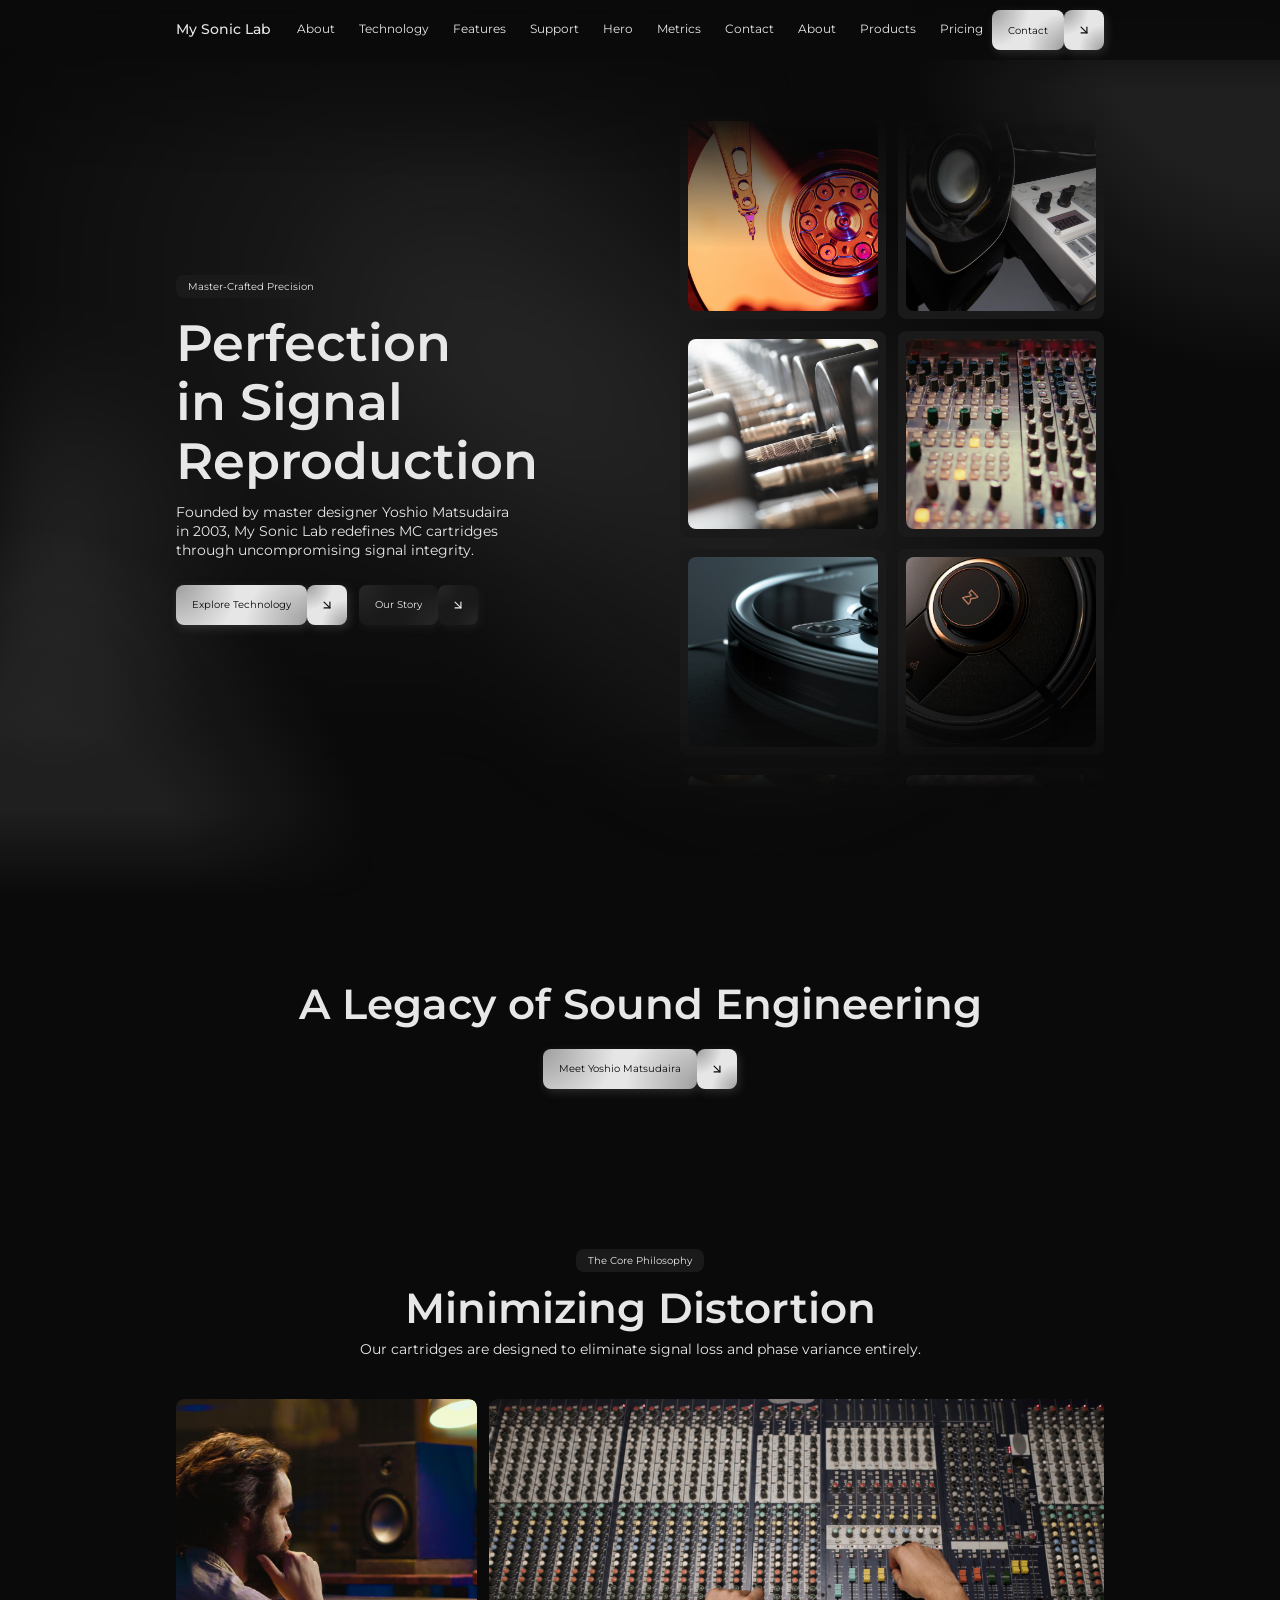
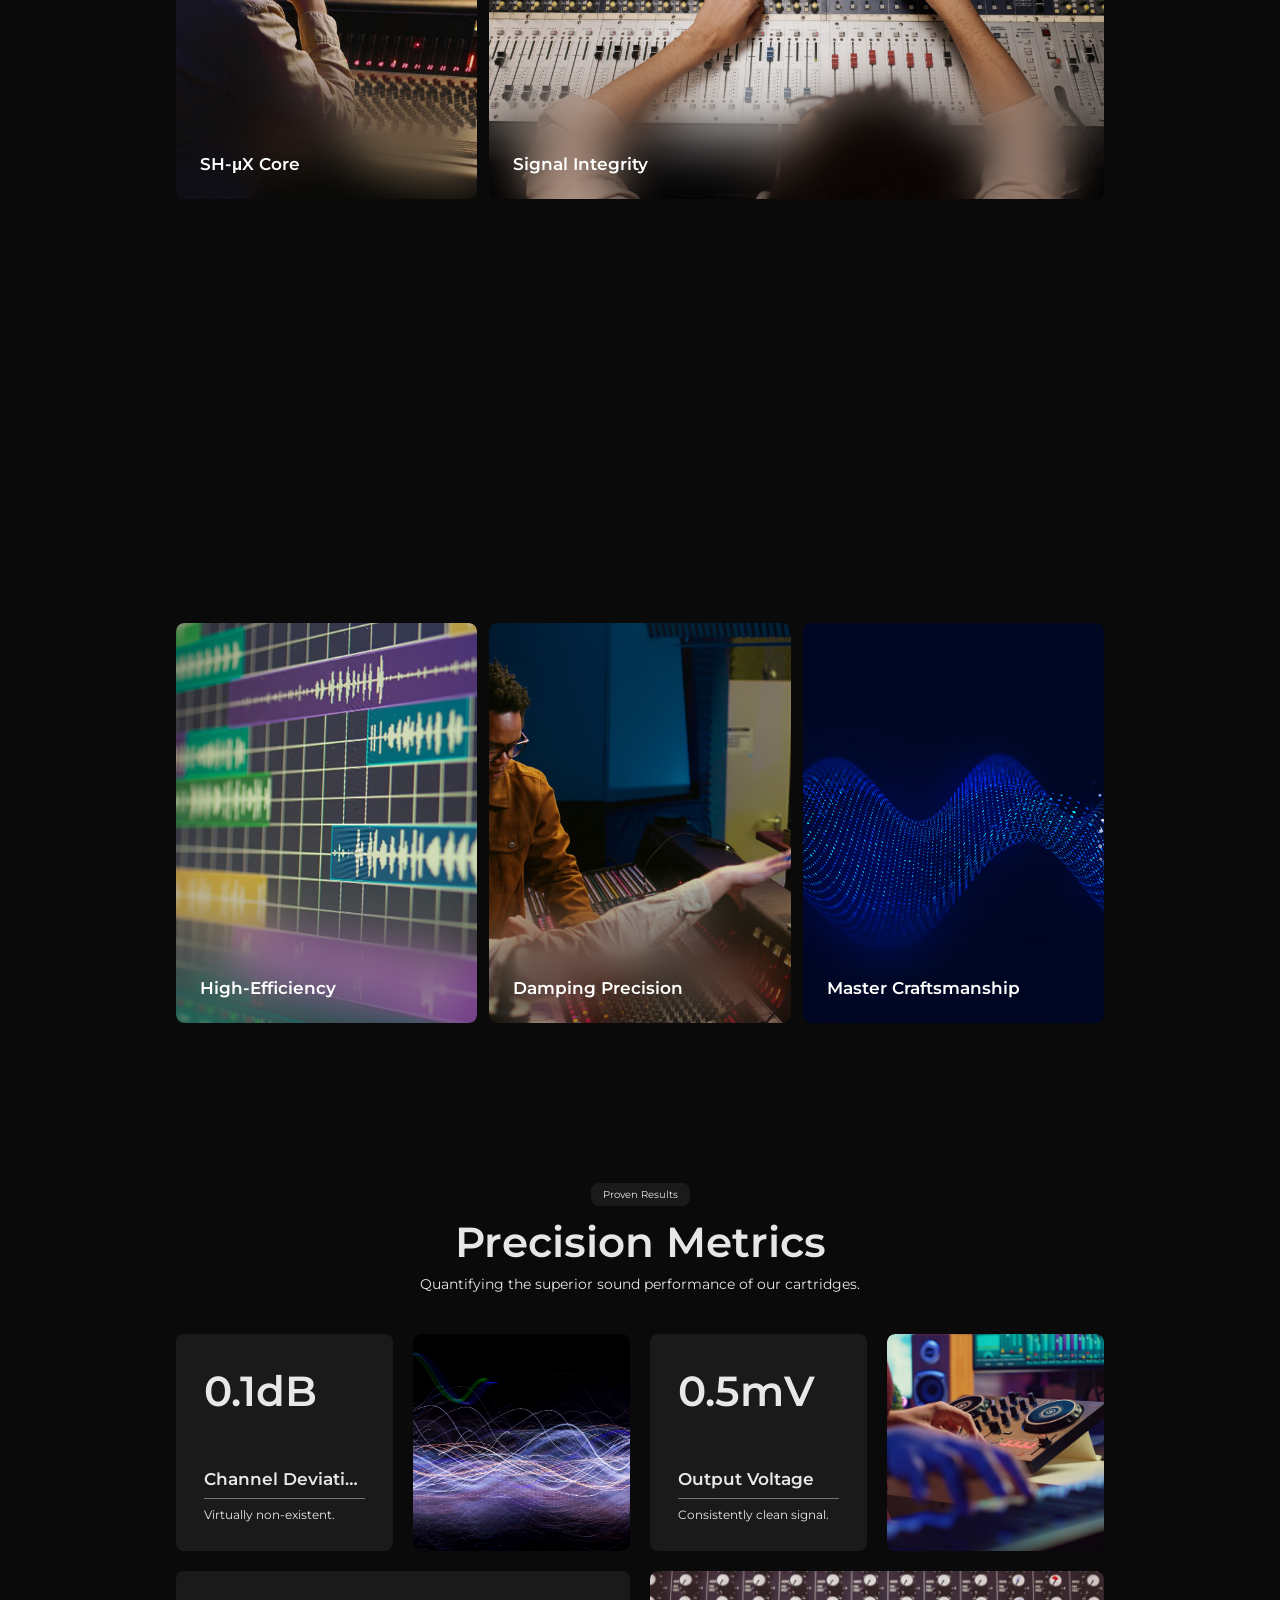
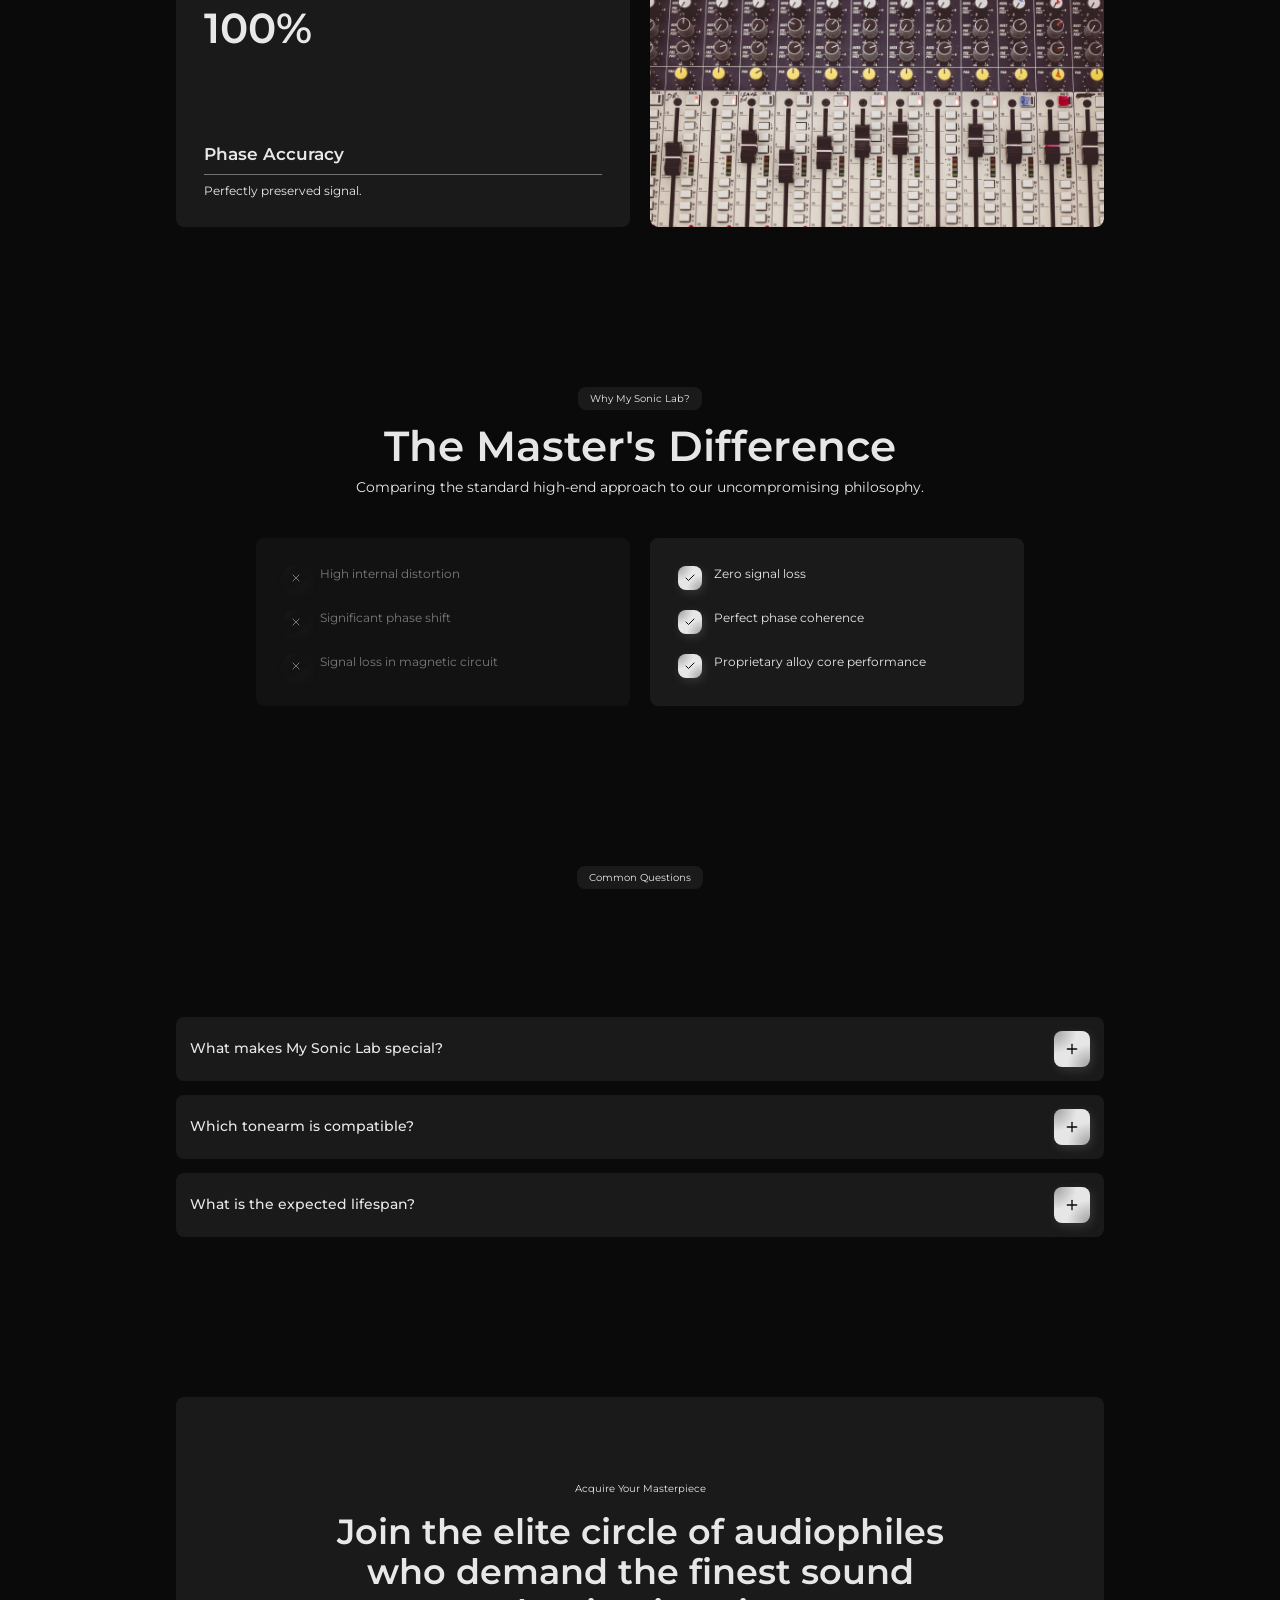
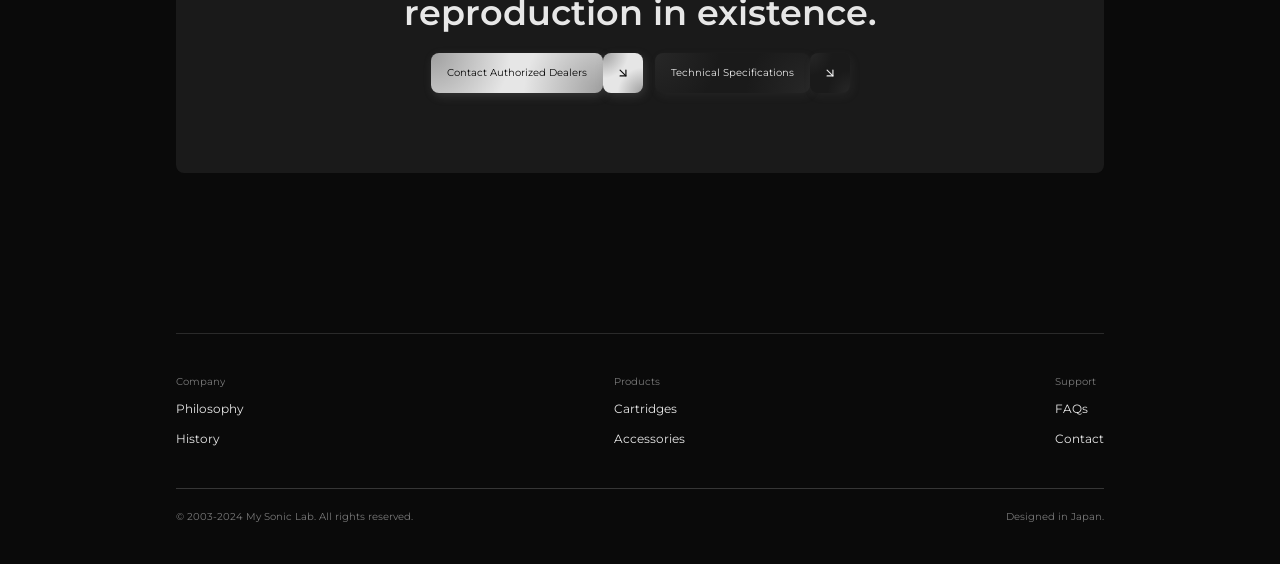
==== son/index.html @ 65821c3e "chore: extract son.zip files to repository" ====
<!DOCTYPE html><html lang="en" data-scrapbook-source="https://3000-ie8v0fn0pgv1vzirqvj8u.sandbox.webild.io/" data-scrapbook-create="20260717154729009"><div id="in-page-channel-node-id" data-channel-name="in_page_channel_AAzz0Q"></div><head>
    

    

    <meta charset="UTF-8">
    
    
    <link href="css2.css" rel="stylesheet">
    <link rel="icon" type="image/svg+xml" href="favicon.svg">
    <meta name="viewport" content="width=device-width, initial-scale=1.0">
    <title>Webild Components</title>
  <style type="text/css" data-vite-dev-id="/home/user/projects/242f5946-1cf4-4e0b-8a5a-86b247b03614/src/index.css">
@import url("css2-1.css");
@layer properties;
@layer theme, base, components, utilities;
/*! tailwindcss v4.2.2 | MIT License | https://tailwindcss.com */
@layer theme {
  :root, :host {
    --font-serif: ui-serif, Georgia, Cambria, "Times New Roman", Times, serif;
    --color-red-50: oklch(97.1% 0.013 17.38);
    --color-red-300: oklch(80.8% 0.114 19.571);
    --color-red-400: oklch(70.4% 0.191 22.216);
    --color-red-500: oklch(63.7% 0.237 25.331);
    --color-red-600: oklch(57.7% 0.245 27.325);
    --color-green-500: oklch(72.3% 0.219 149.579);
    --color-black: #000;
    --color-white: #fff;
    --spacing: 0.25rem;
    --container-xs: 20rem;
    --container-sm: 24rem;
    --container-md: 28rem;
    --container-lg: 32rem;
    --container-xl: 36rem;
    --container-4xl: 56rem;
    --container-7xl: 80rem;
    --text-xs: var(--text-xs);
    --text-xs--line-height: calc(1 / 0.75);
    --text-sm: var(--text-sm);
    --text-sm--line-height: calc(1.25 / 0.875);
    --text-base: var(--text-base);
    --text-base--line-height: calc(1.5 / 1);
    --text-lg: var(--text-lg);
    --text-lg--line-height: calc(1.75 / 1.125);
    --text-xl: var(--text-xl);
    --text-xl--line-height: calc(1.75 / 1.25);
    --text-2xl: var(--text-2xl);
    --text-2xl--line-height: calc(2 / 1.5);
    --text-3xl: var(--text-3xl);
    --text-3xl--line-height: calc(2.25 / 1.875);
    --text-4xl: var(--text-4xl);
    --text-4xl--line-height: calc(2.5 / 2.25);
    --text-5xl: var(--text-5xl);
    --text-5xl--line-height: 1;
    --text-6xl: var(--text-6xl);
    --text-6xl--line-height: 1;
    --text-7xl: var(--text-7xl);
    --text-7xl--line-height: 1;
    --text-8xl: var(--text-8xl);
    --text-8xl--line-height: 1;
    --text-9xl: var(--text-9xl);
    --text-9xl--line-height: 1;
    --font-weight-normal: 400;
    --font-weight-medium: 500;
    --font-weight-semibold: 600;
    --font-weight-bold: 700;
    --tracking-tight: -0.025em;
    --tracking-wide: 0.025em;
    --tracking-widest: 0.1em;
    --leading-tight: 1.25;
    --leading-snug: 1.375;
    --leading-normal: 1.5;
    --leading-relaxed: 1.625;
    --radius-xl: 0.75rem;
    --radius-2xl: 1rem;
    --radius-3xl: 1.5rem;
    --radius-4xl: 2rem;
    --drop-shadow-lg: 0 4px 4px rgb(0 0 0 / 0.15);
    --drop-shadow-2xl: 0 25px 25px rgb(0 0 0 / 0.15);
    --ease-out: cubic-bezier(0, 0, 0.2, 1);
    --ease-in-out: cubic-bezier(0.4, 0, 0.2, 1);
    --animate-spin: spin 1s linear infinite;
    --animate-pulse: pulse 2s cubic-bezier(0.4, 0, 0.6, 1) infinite;
    --blur-xs: 4px;
    --blur-sm: 8px;
    --blur-md: 12px;
    --blur-lg: 16px;
    --blur-xl: 24px;
    --blur-3xl: 64px;
    --perspective-distant: 1200px;
    --aspect-video: 16 / 9;
    --default-transition-duration: 150ms;
    --default-transition-timing-function: cubic-bezier(0.4, 0, 0.2, 1);
    --default-font-family: 'Montserrat', sans-serif;
    --default-mono-font-family: monospace;
    --radius: var(--radius);
    --color-background: var(--background);
    --color-card: var(--card);
    --color-foreground: var(--foreground);
    --color-primary-cta: var(--primary-cta);
    --color-primary-cta-text: var(--primary-cta-text);
    --color-secondary-cta: var(--secondary-cta);
    --color-accent: var(--accent);
    --color-background-accent: var(--background-accent);
    --width-content-width: var(--width-content-width);
    --width-carousel-padding: var(--width-carousel-padding);
    --width-carousel-padding-controls: var(--width-carousel-padding-controls);
    --width-carousel-item-2: var(--width-carousel-item-2);
    --width-carousel-item-3: var(--width-carousel-item-3);
    --width-carousel-item-4: var(--width-carousel-item-4);
    --text-2xs: var(--text-2xs);
  }
}
@layer base {
  *, ::after, ::before, ::backdrop, ::file-selector-button {
    box-sizing: border-box;
    margin: 0;
    padding: 0;
    border: 0 solid;
  }
  html, :host {
    line-height: 1.5;
    -webkit-text-size-adjust: 100%;
    tab-size: 4;
    font-family: var(--default-font-family, ui-sans-serif, system-ui, sans-serif, "Apple Color Emoji", "Segoe UI Emoji", "Segoe UI Symbol", "Noto Color Emoji");
    font-feature-settings: var(--default-font-feature-settings, normal);
    font-variation-settings: var(--default-font-variation-settings, normal);
    -webkit-tap-highlight-color: transparent;
  }
  hr {
    height: 0;
    color: inherit;
    border-top-width: 1px;
  }
  abbr:where([title]) {
    -webkit-text-decoration: underline dotted;
    text-decoration: underline dotted;
  }
  h1, h2, h3, h4, h5, h6 {
    font-size: inherit;
    font-weight: inherit;
  }
  a {
    color: inherit;
    -webkit-text-decoration: inherit;
    text-decoration: inherit;
  }
  b, strong {
    font-weight: bolder;
  }
  code, kbd, samp, pre {
    font-family: var(--default-mono-font-family, ui-monospace, SFMono-Regular, Menlo, Monaco, Consolas, "Liberation Mono", "Courier New", monospace);
    font-feature-settings: var(--default-mono-font-feature-settings, normal);
    font-variation-settings: var(--default-mono-font-variation-settings, normal);
    font-size: 1em;
  }
  small {
    font-size: 80%;
  }
  sub, sup {
    font-size: 75%;
    line-height: 0;
    position: relative;
    vertical-align: baseline;
  }
  sub {
    bottom: -0.25em;
  }
  sup {
    top: -0.5em;
  }
  table {
    text-indent: 0;
    border-color: inherit;
    border-collapse: collapse;
  }
  :-moz-focusring {
    outline: auto;
  }
  progress {
    vertical-align: baseline;
  }
  summary {
    display: list-item;
  }
  ol, ul, menu {
    list-style: none;
  }
  img, svg, video, canvas, audio, iframe, embed, object {
    display: block;
    vertical-align: middle;
  }
  img, video {
    max-width: 100%;
    height: auto;
  }
  button, input, select, optgroup, textarea, ::file-selector-button {
    font: inherit;
    font-feature-settings: inherit;
    font-variation-settings: inherit;
    letter-spacing: inherit;
    color: inherit;
    border-radius: 0;
    background-color: transparent;
    opacity: 1;
  }
  :where(select:is([multiple], [size])) optgroup {
    font-weight: bolder;
  }
  :where(select:is([multiple], [size])) optgroup option {
    padding-inline-start: 20px;
  }
  ::file-selector-button {
    margin-inline-end: 4px;
  }
  ::placeholder {
    opacity: 1;
  }
  @supports (not (-webkit-appearance: -apple-pay-button))  or (contain-intrinsic-size: 1px) {
    ::placeholder {
      color: currentcolor;
      @supports (color: color-mix(in lab, red, red)) {
        color: color-mix(in oklab, currentcolor 50%, transparent);
      }
    }
  }
  textarea {
    resize: vertical;
  }
  ::-webkit-search-decoration {
    -webkit-appearance: none;
  }
  ::-webkit-date-and-time-value {
    min-height: 1lh;
    text-align: inherit;
  }
  ::-webkit-datetime-edit {
    display: inline-flex;
  }
  ::-webkit-datetime-edit-fields-wrapper {
    padding: 0;
  }
  ::-webkit-datetime-edit, ::-webkit-datetime-edit-year-field, ::-webkit-datetime-edit-month-field, ::-webkit-datetime-edit-day-field, ::-webkit-datetime-edit-hour-field, ::-webkit-datetime-edit-minute-field, ::-webkit-datetime-edit-second-field, ::-webkit-datetime-edit-millisecond-field, ::-webkit-datetime-edit-meridiem-field {
    padding-block: 0;
  }
  ::-webkit-calendar-picker-indicator {
    line-height: 1;
  }
  :-moz-ui-invalid {
    box-shadow: none;
  }
  button, input:where([type="button"], [type="reset"], [type="submit"]), ::file-selector-button {
    appearance: button;
  }
  ::-webkit-inner-spin-button, ::-webkit-outer-spin-button {
    height: auto;
  }
  [hidden]:where(:not([hidden="until-found"])) {
    display: none !important;
  }
}
@layer utilities {
  .\@container\/field-group {
    container-type: inline-size;
    container-name: field-group;
  }
  .pointer-events-auto {
    pointer-events: auto;
  }
  .pointer-events-none {
    pointer-events: none;
  }
  .invisible {
    visibility: hidden;
  }
  .visible {
    visibility: visible;
  }
  .sr-only {
    position: absolute;
    width: 1px;
    height: 1px;
    padding: 0;
    margin: -1px;
    overflow: hidden;
    clip-path: inset(50%);
    white-space: nowrap;
    border-width: 0;
  }
  .absolute {
    position: absolute;
  }
  .fixed {
    position: fixed;
  }
  .relative {
    position: relative;
  }
  .static {
    position: static;
  }
  .sticky {
    position: sticky;
  }
  .inset-0 {
    inset: calc(var(--spacing) * 0);
  }
  .inset-0\.5 {
    inset: calc(var(--spacing) * 0.5);
  }
  .inset-px {
    inset: 1px;
  }
  .-inset-x-px {
    inset-inline: -1px;
  }
  .inset-x-0 {
    inset-inline: calc(var(--spacing) * 0);
  }
  .inset-x-1 {
    inset-inline: calc(var(--spacing) * 1);
  }
  .inset-x-2 {
    inset-inline: calc(var(--spacing) * 2);
  }
  .inset-x-3 {
    inset-inline: calc(var(--spacing) * 3);
  }
  .inset-x-4 {
    inset-inline: calc(var(--spacing) * 4);
  }
  .inset-x-5 {
    inset-inline: calc(var(--spacing) * 5);
  }
  .inset-x-6 {
    inset-inline: calc(var(--spacing) * 6);
  }
  .inset-y-0 {
    inset-block: calc(var(--spacing) * 0);
  }
  .inset-y-1 {
    inset-block: calc(var(--spacing) * 1);
  }
  .start {
    inset-inline-start: var(--spacing);
  }
  .end {
    inset-inline-end: var(--spacing);
  }
  .-top-2 {
    top: calc(var(--spacing) * -2);
  }
  .-top-3 {
    top: calc(var(--spacing) * -3);
  }
  .-top-7 {
    top: calc(var(--spacing) * -7);
  }
  .-top-12 {
    top: calc(var(--spacing) * -12);
  }
  .-top-\[15\%\] {
    top: calc(15% * -1);
  }
  .-top-\[252px\] {
    top: calc(252px * -1);
  }
  .-top-\[352px\] {
    top: calc(352px * -1);
  }
  .-top-\[400px\] {
    top: calc(400px * -1);
  }
  .-top-\[571px\] {
    top: calc(571px * -1);
  }
  .top-0 {
    top: calc(var(--spacing) * 0);
  }
  .top-1 {
    top: calc(var(--spacing) * 1);
  }
  .top-1\.5 {
    top: calc(var(--spacing) * 1.5);
  }
  .top-1\/2 {
    top: calc(1 / 2 * 100%);
  }
  .top-2 {
    top: calc(var(--spacing) * 2);
  }
  .top-3 {
    top: calc(var(--spacing) * 3);
  }
  .top-3\.5 {
    top: calc(var(--spacing) * 3.5);
  }
  .top-4 {
    top: calc(var(--spacing) * 4);
  }
  .top-5 {
    top: calc(var(--spacing) * 5);
  }
  .top-8 {
    top: calc(var(--spacing) * 8);
  }
  .top-15\/100 {
    top: calc(15 / 100 * 100%);
  }
  .top-\[-20vh\] {
    top: -20vh;
  }
  .top-\[-30vh\] {
    top: -30vh;
  }
  .top-\[1px\] {
    top: 1px;
  }
  .top-\[5\%\] {
    top: 5%;
  }
  .top-\[25vw\] {
    top: 25vw;
  }
  .top-\[28\%\] {
    top: 28%;
  }
  .top-\[40\%\] {
    top: 40%;
  }
  .top-\[50\%\] {
    top: 50%;
  }
  .top-\[60\%\] {
    top: 60%;
  }
  .top-full {
    top: 100%;
  }
  .-right-2 {
    right: calc(var(--spacing) * -2);
  }
  .-right-3 {
    right: calc(var(--spacing) * -3);
  }
  .-right-12 {
    right: calc(var(--spacing) * -12);
  }
  .-right-\[33vw\] {
    right: calc(33vw * -1);
  }
  .-right-\[36vw\] {
    right: calc(36vw * -1);
  }
  .right-0 {
    right: calc(var(--spacing) * 0);
  }
  .right-1 {
    right: calc(var(--spacing) * 1);
  }
  .right-2 {
    right: calc(var(--spacing) * 2);
  }
  .right-3 {
    right: calc(var(--spacing) * 3);
  }
  .right-4 {
    right: calc(var(--spacing) * 4);
  }
  .right-5 {
    right: calc(var(--spacing) * 5);
  }
  .right-6 {
    right: calc(var(--spacing) * 6);
  }
  .right-\[2\.5vw\] {
    right: 2.5vw;
  }
  .right-\[5\%\] {
    right: 5%;
  }
  .right-\[calc\(\(100vw-var\(--width-content-width\)\)\/2\)\] {
    right: calc((100vw - var(--width-content-width)) / 2);
  }
  .right-full {
    right: 100%;
  }
  .-bottom-2 {
    bottom: calc(var(--spacing) * -2);
  }
  .-bottom-3 {
    bottom: calc(var(--spacing) * -3);
  }
  .-bottom-12 {
    bottom: calc(var(--spacing) * -12);
  }
  .-bottom-\[9vh\] {
    bottom: calc(9vh * -1);
  }
  .-bottom-\[46px\] {
    bottom: calc(46px * -1);
  }
  .-bottom-\[61vh\] {
    bottom: calc(61vh * -1);
  }
  .-bottom-\[62vh\] {
    bottom: calc(62vh * -1);
  }
  .-bottom-\[920px\] {
    bottom: calc(920px * -1);
  }
  .-bottom-px {
    bottom: -1px;
  }
  .bottom-0 {
    bottom: calc(var(--spacing) * 0);
  }
  .bottom-1 {
    bottom: calc(var(--spacing) * 1);
  }
  .bottom-2 {
    bottom: calc(var(--spacing) * 2);
  }
  .bottom-3 {
    bottom: calc(var(--spacing) * 3);
  }
  .bottom-4 {
    bottom: calc(var(--spacing) * 4);
  }
  .bottom-5 {
    bottom: calc(var(--spacing) * 5);
  }
  .bottom-6 {
    bottom: calc(var(--spacing) * 6);
  }
  .bottom-\[-40vh\] {
    bottom: -40vh;
  }
  .bottom-\[5\%\] {
    bottom: 5%;
  }
  .bottom-\[25vh\] {
    bottom: 25vh;
  }
  .bottom-\[calc\(var\(--spacing-4\)\+var\(--spacing-4\)\)\] {
    bottom: calc(var(--spacing-4) + var(--spacing-4));
  }
  .bottom-full {
    bottom: 100%;
  }
  .-left-2 {
    left: calc(var(--spacing) * -2);
  }
  .-left-3 {
    left: calc(var(--spacing) * -3);
  }
  .-left-7 {
    left: calc(var(--spacing) * -7);
  }
  .-left-12 {
    left: calc(var(--spacing) * -12);
  }
  .-left-\[15\%\] {
    left: calc(15% * -1);
  }
  .-left-\[33vw\] {
    left: calc(33vw * -1);
  }
  .-left-\[36vw\] {
    left: calc(36vw * -1);
  }
  .-left-\[373px\] {
    left: calc(373px * -1);
  }
  .-left-full {
    left: -100%;
  }
  .left-0 {
    left: calc(var(--spacing) * 0);
  }
  .left-1 {
    left: calc(var(--spacing) * 1);
  }
  .left-1\/2 {
    left: calc(1 / 2 * 100%);
  }
  .left-2 {
    left: calc(var(--spacing) * 2);
  }
  .left-3 {
    left: calc(var(--spacing) * 3);
  }
  .left-4 {
    left: calc(var(--spacing) * 4);
  }
  .left-5 {
    left: calc(var(--spacing) * 5);
  }
  .left-6 {
    left: calc(var(--spacing) * 6);
  }
  .left-\[2vw\] {
    left: 2vw;
  }
  .left-\[5\%\] {
    left: 5%;
  }
  .left-\[50\%\] {
    left: 50%;
  }
  .left-\[calc\(\(100vw-var\(--width-content-width\)\)\/2\)\] {
    left: calc((100vw - var(--width-content-width)) / 2);
  }
  .left-\[calc\(50\%-7\.5px\)\] {
    left: calc(50% - 7.5px);
  }
  .left-\[calc\(50\%-10px\)\] {
    left: calc(50% - 10px);
  }
  .left-\[calc\(50\%-17\.5px\)\] {
    left: calc(50% - 17.5px);
  }
  .left-\[calc\(50\%-20px\)\] {
    left: calc(50% - 20px);
  }
  .left-\[calc\(50\%-432\.5px\)\] {
    left: calc(50% - 432.5px);
  }
  .left-\[calc\(50\%-599px\)\] {
    left: calc(50% - 599px);
  }
  .left-\[calc\(var\(--vw-1\)\*2\)\] {
    left: calc(var(--vw-1) * 2);
  }
  .left-full {
    left: 100%;
  }
  .isolate {
    isolation: isolate;
  }
  .-z-10 {
    z-index: calc(10 * -1);
  }
  .z-0 {
    z-index: 0;
  }
  .z-1 {
    z-index: 1;
  }
  .z-2 {
    z-index: 2;
  }
  .z-10 {
    z-index: 10;
  }
  .z-20 {
    z-index: 20;
  }
  .z-30 {
    z-index: 30;
  }
  .z-40 {
    z-index: 40;
  }
  .z-50 {
    z-index: 50;
  }
  .z-100 {
    z-index: 100;
  }
  .z-110 {
    z-index: 110;
  }
  .z-999 {
    z-index: 999;
  }
  .z-1000 {
    z-index: 1000;
  }
  .z-1001 {
    z-index: 1001;
  }
  .z-99999 {
    z-index: 99999;
  }
  .z-\[1\] {
    z-index: 1;
  }
  .z-\[100\] {
    z-index: 100;
  }
  .z-\[99999\] {
    z-index: 99999;
  }
  .order-1 {
    order: 1;
  }
  .order-2 {
    order: 2;
  }
  .order-first {
    order: -9999;
  }
  .order-last {
    order: 9999;
  }
  .col-span-1 {
    grid-column: span 1 / span 1;
  }
  .col-start-1 {
    grid-column-start: 1;
  }
  .row-start-1 {
    grid-row-start: 1;
  }
  .container {
    width: 100%;
    @media (width >= 40rem) {
      max-width: 40rem;
    }
    @media (width >= 48rem) {
      max-width: 48rem;
    }
    @media (width >= 64rem) {
      max-width: 64rem;
    }
    @media (width >= 80rem) {
      max-width: 80rem;
    }
    @media (width >= 96rem) {
      max-width: 96rem;
    }
  }
  .\!m-0 {
    margin: calc(var(--spacing) * 0) !important;
  }
  .m-0 {
    margin: calc(var(--spacing) * 0);
  }
  .m-1 {
    margin: calc(var(--spacing) * 1);
  }
  .m-8 {
    margin: calc(var(--spacing) * 8);
  }
  .m-9 {
    margin: calc(var(--spacing) * 9);
  }
  .m-10 {
    margin: calc(var(--spacing) * 10);
  }
  .m-12 {
    margin: calc(var(--spacing) * 12);
  }
  .m-16 {
    margin: calc(var(--spacing) * 16);
  }
  .-mx-1 {
    margin-inline: calc(var(--spacing) * -1);
  }
  .-mx-\[4\%\] {
    margin-inline: calc(4% * -1);
  }
  .mx-1 {
    margin-inline: calc(var(--spacing) * 1);
  }
  .mx-2 {
    margin-inline: calc(var(--spacing) * 2);
  }
  .mx-3 {
    margin-inline: calc(var(--spacing) * 3);
  }
  .mx-3\.5 {
    margin-inline: calc(var(--spacing) * 3.5);
  }
  .mx-\[0\.25em\] {
    margin-inline: 0.25em;
  }
  .mx-auto {
    margin-inline: auto;
  }
  .-my-2 {
    margin-block: calc(var(--spacing) * -2);
  }
  .my-0 {
    margin-block: calc(var(--spacing) * 0);
  }
  .my-0\.5 {
    margin-block: calc(var(--spacing) * 0.5);
  }
  .my-1 {
    margin-block: calc(var(--spacing) * 1);
  }
  .my-4 {
    margin-block: calc(var(--spacing) * 4);
  }
  .my-5 {
    margin-block: calc(var(--spacing) * 5);
  }
  .my-8 {
    margin-block: calc(var(--spacing) * 8);
  }
  .my-20 {
    margin-block: calc(var(--spacing) * 20);
  }
  .-mt-1 {
    margin-top: calc(var(--spacing) * -1);
  }
  .-mt-4 {
    margin-top: calc(var(--spacing) * -4);
  }
  .-mt-5 {
    margin-top: calc(var(--spacing) * -5);
  }
  .mt-0\.5 {
    margin-top: calc(var(--spacing) * 0.5);
  }
  .mt-0\.75 {
    margin-top: calc(var(--spacing) * 0.75);
  }
  .mt-1 {
    margin-top: calc(var(--spacing) * 1);
  }
  .mt-1\.5 {
    margin-top: calc(var(--spacing) * 1.5);
  }
  .mt-2 {
    margin-top: calc(var(--spacing) * 2);
  }
  .mt-3 {
    margin-top: calc(var(--spacing) * 3);
  }
  .mt-4 {
    margin-top: calc(var(--spacing) * 4);
  }
  .mt-5 {
    margin-top: calc(var(--spacing) * 5);
  }
  .mt-6 {
    margin-top: calc(var(--spacing) * 6);
  }
  .mt-8 {
    margin-top: calc(var(--spacing) * 8);
  }
  .mt-12 {
    margin-top: calc(var(--spacing) * 12);
  }
  .mt-20 {
    margin-top: calc(var(--spacing) * 20);
  }
  .mt-24 {
    margin-top: calc(var(--spacing) * 24);
  }
  .mt-\[-0\.25em\] {
    margin-top: -0.25em;
  }
  .mt-auto {
    margin-top: auto;
  }
  .mr-1 {
    margin-right: calc(var(--spacing) * 1);
  }
  .mr-2 {
    margin-right: calc(var(--spacing) * 2);
  }
  .mr-3 {
    margin-right: calc(var(--spacing) * 3);
  }
  .mr-5 {
    margin-right: calc(var(--spacing) * 5);
  }
  .-mb-\[0\.1em\] {
    margin-bottom: calc(0.1em * -1);
  }
  .mb-0\.5 {
    margin-bottom: calc(var(--spacing) * 0.5);
  }
  .mb-1 {
    margin-bottom: calc(var(--spacing) * 1);
  }
  .mb-2 {
    margin-bottom: calc(var(--spacing) * 2);
  }
  .mb-3 {
    margin-bottom: calc(var(--spacing) * 3);
  }
  .mb-4 {
    margin-bottom: calc(var(--spacing) * 4);
  }
  .mb-5 {
    margin-bottom: calc(var(--spacing) * 5);
  }
  .mb-6 {
    margin-bottom: calc(var(--spacing) * 6);
  }
  .mb-8 {
    margin-bottom: calc(var(--spacing) * 8);
  }
  .mb-10 {
    margin-bottom: calc(var(--spacing) * 10);
  }
  .mb-20 {
    margin-bottom: calc(var(--spacing) * 20);
  }
  .-ml-3 {
    margin-left: calc(var(--spacing) * -3);
  }
  .-ml-4 {
    margin-left: calc(var(--spacing) * -4);
  }
  .-ml-5 {
    margin-left: calc(var(--spacing) * -5);
  }
  .-ml-15 {
    margin-left: calc(var(--spacing) * -15);
  }
  .ml-1 {
    margin-left: calc(var(--spacing) * 1);
  }
  .ml-2 {
    margin-left: calc(var(--spacing) * 2);
  }
  .ml-4 {
    margin-left: calc(var(--spacing) * 4);
  }
  .ml-auto {
    margin-left: auto;
  }
  .line-clamp-2 {
    overflow: hidden;
    display: -webkit-box;
    -webkit-box-orient: vertical;
    -webkit-line-clamp: 2;
  }
  .line-clamp-3 {
    overflow: hidden;
    display: -webkit-box;
    -webkit-box-orient: vertical;
    -webkit-line-clamp: 3;
  }
  .block {
    display: block;
  }
  .flex {
    display: flex;
  }
  .grid {
    display: grid;
  }
  .hidden {
    display: none;
  }
  .inline {
    display: inline;
  }
  .inline-block {
    display: inline-block;
  }
  .inline-flex {
    display: inline-flex;
  }
  .table {
    display: table;
  }
  .aspect-2\/1 {
    aspect-ratio: 2/1;
  }
  .aspect-3\/2 {
    aspect-ratio: 3/2;
  }
  .aspect-3\/4 {
    aspect-ratio: 3/4;
  }
  .aspect-4\/3 {
    aspect-ratio: 4/3;
  }
  .aspect-4\/5 {
    aspect-ratio: 4/5;
  }
  .aspect-5\/6 {
    aspect-ratio: 5/6;
  }
  .aspect-6\/7 {
    aspect-ratio: 6/7;
  }
  .aspect-9\/16 {
    aspect-ratio: 9/16;
  }
  .aspect-square {
    aspect-ratio: 1 / 1;
  }
  .aspect-video {
    aspect-ratio: var(--aspect-video);
  }
  .size-1\/2 {
    width: calc(1 / 2 * 100%);
    height: calc(1 / 2 * 100%);
  }
  .size-2 {
    width: calc(var(--spacing) * 2);
    height: calc(var(--spacing) * 2);
  }
  .size-2\.5 {
    width: calc(var(--spacing) * 2.5);
    height: calc(var(--spacing) * 2.5);
  }
  .size-3 {
    width: calc(var(--spacing) * 3);
    height: calc(var(--spacing) * 3);
  }
  .size-3\.5 {
    width: calc(var(--spacing) * 3.5);
    height: calc(var(--spacing) * 3.5);
  }
  .size-4 {
    width: calc(var(--spacing) * 4);
    height: calc(var(--spacing) * 4);
  }
  .size-4\/10 {
    width: calc(4 / 10 * 100%);
    height: calc(4 / 10 * 100%);
  }
  .size-5 {
    width: calc(var(--spacing) * 5);
    height: calc(var(--spacing) * 5);
  }
  .size-6 {
    width: calc(var(--spacing) * 6);
    height: calc(var(--spacing) * 6);
  }
  .size-7 {
    width: calc(var(--spacing) * 7);
    height: calc(var(--spacing) * 7);
  }
  .size-8 {
    width: calc(var(--spacing) * 8);
    height: calc(var(--spacing) * 8);
  }
  .size-9 {
    width: calc(var(--spacing) * 9);
    height: calc(var(--spacing) * 9);
  }
  .size-10 {
    width: calc(var(--spacing) * 10);
    height: calc(var(--spacing) * 10);
  }
  .size-12 {
    width: calc(var(--spacing) * 12);
    height: calc(var(--spacing) * 12);
  }
  .size-14 {
    width: calc(var(--spacing) * 14);
    height: calc(var(--spacing) * 14);
  }
  .size-16 {
    width: calc(var(--spacing) * 16);
    height: calc(var(--spacing) * 16);
  }
  .size-18 {
    width: calc(var(--spacing) * 18);
    height: calc(var(--spacing) * 18);
  }
  .size-20 {
    width: calc(var(--spacing) * 20);
    height: calc(var(--spacing) * 20);
  }
  .size-22 {
    width: calc(var(--spacing) * 22);
    height: calc(var(--spacing) * 22);
  }
  .size-24 {
    width: calc(var(--spacing) * 24);
    height: calc(var(--spacing) * 24);
  }
  .size-40 {
    width: calc(var(--spacing) * 40);
    height: calc(var(--spacing) * 40);
  }
  .size-60 {
    width: calc(var(--spacing) * 60);
    height: calc(var(--spacing) * 60);
  }
  .size-80 {
    width: calc(var(--spacing) * 80);
    height: calc(var(--spacing) * 80);
  }
  .size-100 {
    width: calc(var(--spacing) * 100);
    height: calc(var(--spacing) * 100);
  }
  .size-\[--cell-size\] {
    width: --cell-size;
    height: --cell-size;
  }
  .size-\[1em\] {
    width: 1em;
    height: 1em;
  }
  .size-full {
    width: 100%;
    height: 100%;
  }
  .h-\(--text-7xl\) {
    height: var(--text-7xl);
  }
  .h-\(--text-base\) {
    height: var(--text-base);
  }
  .h-\(--text-sm\) {
    height: var(--text-sm);
  }
  .h-\(--text-xl\) {
    height: var(--text-xl);
  }
  .h-0\.5 {
    height: calc(var(--spacing) * 0.5);
  }
  .h-1 {
    height: calc(var(--spacing) * 1);
  }
  .h-1\.5 {
    height: calc(var(--spacing) * 1.5);
  }
  .h-1\/2 {
    height: calc(1 / 2 * 100%);
  }
  .h-1\/3 {
    height: calc(1 / 3 * 100%);
  }
  .h-2 {
    height: calc(var(--spacing) * 2);
  }
  .h-2\.5 {
    height: calc(var(--spacing) * 2.5);
  }
  .h-2\/5 {
    height: calc(2 / 5 * 100%);
  }
  .h-3 {
    height: calc(var(--spacing) * 3);
  }
  .h-3\.5 {
    height: calc(var(--spacing) * 3.5);
  }
  .h-4 {
    height: calc(var(--spacing) * 4);
  }
  .h-4\/5 {
    height: calc(4 / 5 * 100%);
  }
  .h-5 {
    height: calc(var(--spacing) * 5);
  }
  .h-5\/10 {
    height: calc(5 / 10 * 100%);
  }
  .h-6 {
    height: calc(var(--spacing) * 6);
  }
  .h-7 {
    height: calc(var(--spacing) * 7);
  }
  .h-8 {
    height: calc(var(--spacing) * 8);
  }
  .h-9 {
    height: calc(var(--spacing) * 9);
  }
  .h-10 {
    height: calc(var(--spacing) * 10);
  }
  .h-11 {
    height: calc(var(--spacing) * 11);
  }
  .h-12 {
    height: calc(var(--spacing) * 12);
  }
  .h-13 {
    height: calc(var(--spacing) * 13);
  }
  .h-14 {
    height: calc(var(--spacing) * 14);
  }
  .h-15 {
    height: calc(var(--spacing) * 15);
  }
  .h-20 {
    height: calc(var(--spacing) * 20);
  }
  .h-30 {
    height: calc(var(--spacing) * 30);
  }
  .h-36 {
    height: calc(var(--spacing) * 36);
  }
  .h-48 {
    height: calc(var(--spacing) * 48);
  }
  .h-60 {
    height: calc(var(--spacing) * 60);
  }
  .h-70\/100 {
    height: calc(70 / 100 * 100%);
  }
  .h-72 {
    height: calc(var(--spacing) * 72);
  }
  .h-80 {
    height: calc(var(--spacing) * 80);
  }
  .h-90 {
    height: calc(var(--spacing) * 90);
  }
  .h-96 {
    height: calc(var(--spacing) * 96);
  }
  .h-100 {
    height: calc(var(--spacing) * 100);
  }
  .h-150 {
    height: calc(var(--spacing) * 150);
  }
  .h-\[--cell-size\] {
    height: --cell-size;
  }
  .h-\[1em\] {
    height: 1em;
  }
  .h-\[1px\] {
    height: 1px;
  }
  .h-\[12vh\] {
    height: 12vh;
  }
  .h-\[20em\] {
    height: 20em;
  }
  .h-\[50svh\] {
    height: 50svh;
  }
  .h-\[50vh\] {
    height: 50vh;
  }
  .h-\[70vh\] {
    height: 70vh;
  }
  .h-\[90svh\] {
    height: 90svh;
  }
  .h-\[92px\] {
    height: 92px;
  }
  .h-\[105vh\] {
    height: 105vh;
  }
  .h-\[110vh\] {
    height: 110vh;
  }
  .h-\[120\%\] {
    height: 120%;
  }
  .h-\[129vh\] {
    height: 129vh;
  }
  .h-\[130\%\] {
    height: 130%;
  }
  .h-\[140vw\] {
    height: 140vw;
  }
  .h-\[150vh\] {
    height: 150vh;
  }
  .h-\[150vw\] {
    height: 150vw;
  }
  .h-\[179vh\] {
    height: 179vh;
  }
  .h-\[300vh\] {
    height: 300vh;
  }
  .h-\[450px\] {
    height: 450px;
  }
  .h-\[929px\] {
    height: 929px;
  }
  .h-\[calc\(var\(--text-base\)\*1\.25\)\] {
    height: calc(var(--text-base) * 1.25);
  }
  .h-\[var\(--radix-navigation-menu-viewport-height\)\] {
    height: var(--radix-navigation-menu-viewport-height);
  }
  .h-\[var\(--radix-select-trigger-height\)\] {
    height: var(--radix-select-trigger-height);
  }
  .h-auto {
    height: auto;
  }
  .h-fit {
    height: fit-content;
  }
  .h-full {
    height: 100%;
  }
  .h-max {
    height: max-content;
  }
  .h-px {
    height: 1px;
  }
  .h-screen {
    height: 100vh;
  }
  .h-svh {
    height: 100svh;
  }
  .max-h-96 {
    max-height: calc(var(--spacing) * 96);
  }
  .max-h-\[--radix-context-menu-content-available-height\] {
    max-height: --radix-context-menu-content-available-height;
  }
  .max-h-\[300px\] {
    max-height: 300px;
  }
  .max-h-\[var\(--radix-dropdown-menu-content-available-height\)\] {
    max-height: var(--radix-dropdown-menu-content-available-height);
  }
  .max-h-screen {
    max-height: 100vh;
  }
  .min-h-0 {
    min-height: calc(var(--spacing) * 0);
  }
  .min-h-8 {
    min-height: calc(var(--spacing) * 8);
  }
  .min-h-9 {
    min-height: calc(var(--spacing) * 9);
  }
  .min-h-10 {
    min-height: calc(var(--spacing) * 10);
  }
  .min-h-24 {
    min-height: calc(var(--spacing) * 24);
  }
  .min-h-60 {
    min-height: calc(var(--spacing) * 60);
  }
  .min-h-70 {
    min-height: calc(var(--spacing) * 70);
  }
  .min-h-80 {
    min-height: calc(var(--spacing) * 80);
  }
  .min-h-100 {
    min-height: calc(var(--spacing) * 100);
  }
  .min-h-\[60px\] {
    min-height: 60px;
  }
  .min-h-\[80px\] {
    min-height: 80px;
  }
  .min-h-svh {
    min-height: 100svh;
  }
  .w-0 {
    width: calc(var(--spacing) * 0);
  }
  .w-0\.5 {
    width: calc(var(--spacing) * 0.5);
  }
  .w-1 {
    width: calc(var(--spacing) * 1);
  }
  .w-1\/2 {
    width: calc(1 / 2 * 100%);
  }
  .w-1\/3 {
    width: calc(1 / 3 * 100%);
  }
  .w-2 {
    width: calc(var(--spacing) * 2);
  }
  .w-2\.5 {
    width: calc(var(--spacing) * 2.5);
  }
  .w-2\/5 {
    width: calc(2 / 5 * 100%);
  }
  .w-3 {
    width: calc(var(--spacing) * 3);
  }
  .w-3\.5 {
    width: calc(var(--spacing) * 3.5);
  }
  .w-3\/4 {
    width: calc(3 / 4 * 100%);
  }
  .w-3\/5 {
    width: calc(3 / 5 * 100%);
  }
  .w-4 {
    width: calc(var(--spacing) * 4);
  }
  .w-4\/5 {
    width: calc(4 / 5 * 100%);
  }
  .w-5 {
    width: calc(var(--spacing) * 5);
  }
  .w-6 {
    width: calc(var(--spacing) * 6);
  }
  .w-6\/10 {
    width: calc(6 / 10 * 100%);
  }
  .w-7 {
    width: calc(var(--spacing) * 7);
  }
  .w-7xl {
    width: var(--container-7xl);
  }
  .w-8 {
    width: calc(var(--spacing) * 8);
  }
  .w-9 {
    width: calc(var(--spacing) * 9);
  }
  .w-9\/10 {
    width: calc(9 / 10 * 100%);
  }
  .w-10 {
    width: calc(var(--spacing) * 10);
  }
  .w-11 {
    width: calc(var(--spacing) * 11);
  }
  .w-12 {
    width: calc(var(--spacing) * 12);
  }
  .w-14 {
    width: calc(var(--spacing) * 14);
  }
  .w-20 {
    width: calc(var(--spacing) * 20);
  }
  .w-24 {
    width: calc(var(--spacing) * 24);
  }
  .w-25\/100 {
    width: calc(25 / 100 * 100%);
  }
  .w-28 {
    width: calc(var(--spacing) * 28);
  }
  .w-48 {
    width: calc(var(--spacing) * 48);
  }
  .w-60 {
    width: calc(var(--spacing) * 60);
  }
  .w-64 {
    width: calc(var(--spacing) * 64);
  }
  .w-65\/100 {
    width: calc(65 / 100 * 100%);
  }
  .w-72 {
    width: calc(var(--spacing) * 72);
  }
  .w-75\/100 {
    width: calc(75 / 100 * 100%);
  }
  .w-80 {
    width: calc(var(--spacing) * 80);
  }
  .w-95\/100 {
    width: calc(95 / 100 * 100%);
  }
  .w-96 {
    width: calc(var(--spacing) * 96);
  }
  .w-100 {
    width: calc(var(--spacing) * 100);
  }
  .w-\[--cell-size\] {
    width: --cell-size;
  }
  .w-\[--sidebar-width\] {
    width: --sidebar-width;
  }
  .w-\[1px\] {
    width: 1px;
  }
  .w-\[9vw\] {
    width: 9vw;
  }
  .w-\[10vw\] {
    width: 10vw;
  }
  .w-\[12\.5vw\] {
    width: 12.5vw;
  }
  .w-\[15em\] {
    width: 15em;
  }
  .w-\[15px\] {
    width: 15px;
  }
  .w-\[15vw\] {
    width: 15vw;
  }
  .w-\[20px\] {
    width: 20px;
  }
  .w-\[23\%\] {
    width: 23%;
  }
  .w-\[35\%\] {
    width: 35%;
  }
  .w-\[35px\] {
    width: 35px;
  }
  .w-\[40px\] {
    width: 40px;
  }
  .w-\[45vw\] {
    width: 45vw;
  }
  .w-\[49vw\] {
    width: 49vw;
  }
  .w-\[50vw\] {
    width: 50vw;
  }
  .w-\[55\%\] {
    width: 55%;
  }
  .w-\[70\%\] {
    width: 70%;
  }
  .w-\[100px\] {
    width: 100px;
  }
  .w-\[120vw\] {
    width: 120vw;
  }
  .w-\[130\%\] {
    width: 130%;
  }
  .w-\[150vw\] {
    width: 150vw;
  }
  .w-\[160px\] {
    width: 160px;
  }
  .w-\[865px\] {
    width: 865px;
  }
  .w-\[1142px\] {
    width: 1142px;
  }
  .w-\[1198px\] {
    width: 1198px;
  }
  .w-auto {
    width: auto;
  }
  .w-carousel-item-3 {
    width: var(--width-carousel-item-3);
  }
  .w-carousel-item-4 {
    width: var(--width-carousel-item-4);
  }
  .w-carousel-padding {
    width: var(--width-carousel-padding);
  }
  .w-carousel-padding-controls {
    width: var(--width-carousel-padding-controls);
  }
  .w-content-width {
    width: var(--width-content-width);
  }
  .w-fit {
    width: fit-content;
  }
  .w-full {
    width: 100%;
  }
  .w-lg {
    width: var(--container-lg);
  }
  .w-max {
    width: max-content;
  }
  .w-md {
    width: var(--container-md);
  }
  .w-px {
    width: 1px;
  }
  .w-screen {
    width: 100vw;
  }
  .w-xs {
    width: var(--container-xs);
  }
  .max-w-3\/4 {
    max-width: calc(3 / 4 * 100%);
  }
  .max-w-9\/10 {
    max-width: calc(9 / 10 * 100%);
  }
  .max-w-\[--skeleton-width\] {
    max-width: --skeleton-width;
  }
  .max-w-\[82px\] {
    max-width: 82px;
  }
  .max-w-\[95\%\] {
    max-width: 95%;
  }
  .max-w-\[340px\] {
    max-width: 340px;
  }
  .max-w-\[420px\] {
    max-width: 420px;
  }
  .max-w-full {
    max-width: 100%;
  }
  .max-w-lg {
    max-width: var(--container-lg);
  }
  .max-w-max {
    max-width: max-content;
  }
  .max-w-sm {
    max-width: var(--container-sm);
  }
  .max-w-xl {
    max-width: var(--container-xl);
  }
  .max-w-xs {
    max-width: var(--container-xs);
  }
  .min-w-0 {
    min-width: calc(var(--spacing) * 0);
  }
  .min-w-5 {
    min-width: calc(var(--spacing) * 5);
  }
  .min-w-8 {
    min-width: calc(var(--spacing) * 8);
  }
  .min-w-9 {
    min-width: calc(var(--spacing) * 9);
  }
  .min-w-10 {
    min-width: calc(var(--spacing) * 10);
  }
  .min-w-32 {
    min-width: calc(var(--spacing) * 32);
  }
  .min-w-\[--cell-size\] {
    min-width: --cell-size;
  }
  .min-w-\[8rem\] {
    min-width: 8rem;
  }
  .min-w-\[12rem\] {
    min-width: 12rem;
  }
  .min-w-\[30px\] {
    min-width: 30px;
  }
  .min-w-\[var\(--radix-select-trigger-width\)\] {
    min-width: var(--radix-select-trigger-width);
  }
  .flex-1 {
    flex: 1;
  }
  .flex-none {
    flex: none;
  }
  .shrink-0 {
    flex-shrink: 0;
  }
  .flex-grow {
    flex-grow: 1;
  }
  .grow {
    flex-grow: 1;
  }
  .grow-0 {
    flex-grow: 0;
  }
  .basis-full {
    flex-basis: 100%;
  }
  .caption-bottom {
    caption-side: bottom;
  }
  .border-collapse {
    border-collapse: collapse;
  }
  .origin-\[--radix-context-menu-content-transform-origin\] {
    transform-origin: --radix-context-menu-content-transform-origin;
  }
  .origin-\[--radix-dropdown-menu-content-transform-origin\] {
    transform-origin: --radix-dropdown-menu-content-transform-origin;
  }
  .origin-\[--radix-hover-card-content-transform-origin\] {
    transform-origin: --radix-hover-card-content-transform-origin;
  }
  .origin-\[--radix-menubar-content-transform-origin\] {
    transform-origin: --radix-menubar-content-transform-origin;
  }
  .origin-\[--radix-popover-content-transform-origin\] {
    transform-origin: --radix-popover-content-transform-origin;
  }
  .origin-center {
    transform-origin: center;
  }
  .origin-left {
    transform-origin: 0;
  }
  .origin-top {
    transform-origin: top;
  }
  .origin-top-right {
    transform-origin: 100% 0;
  }
  .-translate-x-1\/2 {
    --tw-translate-x: calc(calc(1 / 2 * 100%) * -1);
    translate: var(--tw-translate-x) var(--tw-translate-y);
  }
  .-translate-x-1\/4 {
    --tw-translate-x: calc(calc(1 / 4 * 100%) * -1);
    translate: var(--tw-translate-x) var(--tw-translate-y);
  }
  .-translate-x-3 {
    --tw-translate-x: calc(var(--spacing) * -3);
    translate: var(--tw-translate-x) var(--tw-translate-y);
  }
  .-translate-x-5 {
    --tw-translate-x: calc(var(--spacing) * -5);
    translate: var(--tw-translate-x) var(--tw-translate-y);
  }
  .-translate-x-6 {
    --tw-translate-x: calc(var(--spacing) * -6);
    translate: var(--tw-translate-x) var(--tw-translate-y);
  }
  .-translate-x-10 {
    --tw-translate-x: calc(var(--spacing) * -10);
    translate: var(--tw-translate-x) var(--tw-translate-y);
  }
  .-translate-x-\[12\%\] {
    --tw-translate-x: calc(12% * -1);
    translate: var(--tw-translate-x) var(--tw-translate-y);
  }
  .-translate-x-\[120\%\] {
    --tw-translate-x: calc(120% * -1);
    translate: var(--tw-translate-x) var(--tw-translate-y);
  }
  .-translate-x-\[calc\(-100\%\+2rem\)\] {
    --tw-translate-x: calc(calc(-100% + 2rem) * -1);
    translate: var(--tw-translate-x) var(--tw-translate-y);
  }
  .-translate-x-px {
    --tw-translate-x: -1px;
    translate: var(--tw-translate-x) var(--tw-translate-y);
  }
  .translate-x-0\.5 {
    --tw-translate-x: calc(var(--spacing) * 0.5);
    translate: var(--tw-translate-x) var(--tw-translate-y);
  }
  .translate-x-1\/2 {
    --tw-translate-x: calc(1 / 2 * 100%);
    translate: var(--tw-translate-x) var(--tw-translate-y);
  }
  .translate-x-1\/4 {
    --tw-translate-x: calc(1 / 4 * 100%);
    translate: var(--tw-translate-x) var(--tw-translate-y);
  }
  .translate-x-5 {
    --tw-translate-x: calc(var(--spacing) * 5);
    translate: var(--tw-translate-x) var(--tw-translate-y);
  }
  .translate-x-6 {
    --tw-translate-x: calc(var(--spacing) * 6);
    translate: var(--tw-translate-x) var(--tw-translate-y);
  }
  .translate-x-16 {
    --tw-translate-x: calc(var(--spacing) * 16);
    translate: var(--tw-translate-x) var(--tw-translate-y);
  }
  .translate-x-32 {
    --tw-translate-x: calc(var(--spacing) * 32);
    translate: var(--tw-translate-x) var(--tw-translate-y);
  }
  .translate-x-\[-50\%\] {
    --tw-translate-x: -50%;
    translate: var(--tw-translate-x) var(--tw-translate-y);
  }
  .translate-x-\[12\%\] {
    --tw-translate-x: 12%;
    translate: var(--tw-translate-x) var(--tw-translate-y);
  }
  .translate-x-px {
    --tw-translate-x: 1px;
    translate: var(--tw-translate-x) var(--tw-translate-y);
  }
  .-translate-y-1 {
    --tw-translate-y: calc(var(--spacing) * -1);
    translate: var(--tw-translate-x) var(--tw-translate-y);
  }
  .-translate-y-1\/2 {
    --tw-translate-y: calc(calc(1 / 2 * 100%) * -1);
    translate: var(--tw-translate-x) var(--tw-translate-y);
  }
  .-translate-y-5 {
    --tw-translate-y: calc(var(--spacing) * -5);
    translate: var(--tw-translate-x) var(--tw-translate-y);
  }
  .-translate-y-14 {
    --tw-translate-y: calc(var(--spacing) * -14);
    translate: var(--tw-translate-x) var(--tw-translate-y);
  }
  .-translate-y-\[8\%\] {
    --tw-translate-y: calc(8% * -1);
    translate: var(--tw-translate-x) var(--tw-translate-y);
  }
  .translate-y-0 {
    --tw-translate-y: calc(var(--spacing) * 0);
    translate: var(--tw-translate-x) var(--tw-translate-y);
  }
  .translate-y-1 {
    --tw-translate-y: calc(var(--spacing) * 1);
    translate: var(--tw-translate-x) var(--tw-translate-y);
  }
  .translate-y-1\/2 {
    --tw-translate-y: calc(1 / 2 * 100%);
    translate: var(--tw-translate-x) var(--tw-translate-y);
  }
  .translate-y-5 {
    --tw-translate-y: calc(var(--spacing) * 5);
    translate: var(--tw-translate-x) var(--tw-translate-y);
  }
  .translate-y-16 {
    --tw-translate-y: calc(var(--spacing) * 16);
    translate: var(--tw-translate-x) var(--tw-translate-y);
  }
  .translate-y-\[-50\%\] {
    --tw-translate-y: -50%;
    translate: var(--tw-translate-x) var(--tw-translate-y);
  }
  .translate-y-\[10\%\] {
    --tw-translate-y: 10%;
    translate: var(--tw-translate-x) var(--tw-translate-y);
  }
  .translate-y-full {
    --tw-translate-y: 100%;
    translate: var(--tw-translate-x) var(--tw-translate-y);
  }
  .scale-0 {
    --tw-scale-x: 0%;
    --tw-scale-y: 0%;
    --tw-scale-z: 0%;
    scale: var(--tw-scale-x) var(--tw-scale-y);
  }
  .scale-75 {
    --tw-scale-x: 75%;
    --tw-scale-y: 75%;
    --tw-scale-z: 75%;
    scale: var(--tw-scale-x) var(--tw-scale-y);
  }
  .scale-85 {
    --tw-scale-x: 85%;
    --tw-scale-y: 85%;
    --tw-scale-z: 85%;
    scale: var(--tw-scale-x) var(--tw-scale-y);
  }
  .scale-90 {
    --tw-scale-x: 90%;
    --tw-scale-y: 90%;
    --tw-scale-z: 90%;
    scale: var(--tw-scale-x) var(--tw-scale-y);
  }
  .scale-100 {
    --tw-scale-x: 100%;
    --tw-scale-y: 100%;
    --tw-scale-z: 100%;
    scale: var(--tw-scale-x) var(--tw-scale-y);
  }
  .scale-150 {
    --tw-scale-x: 150%;
    --tw-scale-y: 150%;
    --tw-scale-z: 150%;
    scale: var(--tw-scale-x) var(--tw-scale-y);
  }
  .scale-x-0 {
    --tw-scale-x: 0%;
    scale: var(--tw-scale-x) var(--tw-scale-y);
  }
  .scale-x-100 {
    --tw-scale-x: 100%;
    scale: var(--tw-scale-x) var(--tw-scale-y);
  }
  .-rotate-3 {
    rotate: calc(3deg * -1);
  }
  .-rotate-6 {
    rotate: calc(6deg * -1);
  }
  .-rotate-8 {
    rotate: calc(8deg * -1);
  }
  .-rotate-20 {
    rotate: calc(20deg * -1);
  }
  .-rotate-45 {
    rotate: calc(45deg * -1);
  }
  .-rotate-60 {
    rotate: calc(60deg * -1);
  }
  .-rotate-\[38deg\] {
    rotate: calc(38deg * -1);
  }
  .-rotate-\[52\.5deg\] {
    rotate: calc(52.5deg * -1);
  }
  .rotate-0 {
    rotate: 0deg;
  }
  .rotate-3 {
    rotate: 3deg;
  }
  .rotate-6 {
    rotate: 6deg;
  }
  .rotate-8 {
    rotate: 8deg;
  }
  .rotate-10 {
    rotate: 10deg;
  }
  .rotate-45 {
    rotate: 45deg;
  }
  .rotate-90 {
    rotate: 90deg;
  }
  .rotate-180 {
    rotate: 180deg;
  }
  .rotate-x-20 {
    --tw-rotate-x: rotateX(20deg);
    transform: var(--tw-rotate-x,) var(--tw-rotate-y,) var(--tw-rotate-z,) var(--tw-skew-x,) var(--tw-skew-y,);
  }
  .rotate-y-180 {
    --tw-rotate-y: rotateY(180deg);
    transform: var(--tw-rotate-x,) var(--tw-rotate-y,) var(--tw-rotate-z,) var(--tw-skew-x,) var(--tw-skew-y,);
  }
  .-skew-y-\[8deg\] {
    --tw-skew-y: skewY(calc(8deg * -1));
    transform: var(--tw-rotate-x,) var(--tw-rotate-y,) var(--tw-rotate-z,) var(--tw-skew-x,) var(--tw-skew-y,);
  }
  .transform {
    transform: var(--tw-rotate-x,) var(--tw-rotate-y,) var(--tw-rotate-z,) var(--tw-skew-x,) var(--tw-skew-y,);
  }
  .transform-\[rotateY\(180deg\)\] {
    transform: rotateY(180deg);
  }
  .animate-\[cell-wave-pulse_4s_ease_infinite\] {
    animation: cell-wave-pulse 4s ease infinite;
  }
  .animate-pulse {
    animation: var(--animate-pulse);
  }
  .animate-spin {
    animation: var(--animate-spin);
  }
  .cursor-default {
    cursor: default;
  }
  .cursor-grab {
    cursor: grab;
  }
  .cursor-not-allowed {
    cursor: not-allowed;
  }
  .cursor-pointer {
    cursor: pointer;
  }
  .cursor-text {
    cursor: text;
  }
  .touch-none {
    touch-action: none;
  }
  .resize {
    resize: both;
  }
  .resize-none {
    resize: none;
  }
  .list-decimal {
    list-style-type: decimal;
  }
  .list-disc {
    list-style-type: disc;
  }
  .list-none {
    list-style-type: none;
  }
  .grid-cols-1 {
    grid-template-columns: repeat(1, minmax(0, 1fr));
  }
  .grid-cols-2 {
    grid-template-columns: repeat(2, minmax(0, 1fr));
  }
  .grid-cols-4 {
    grid-template-columns: repeat(4, minmax(0, 1fr));
  }
  .grid-cols-\[0fr\] {
    grid-template-columns: 0fr;
  }
  .grid-rows-\[0fr\] {
    grid-template-rows: 0fr;
  }
  .grid-rows-\[1fr\] {
    grid-template-rows: 1fr;
  }
  .flex-col {
    flex-direction: column;
  }
  .flex-col-reverse {
    flex-direction: column-reverse;
  }
  .flex-row {
    flex-direction: row;
  }
  .flex-row-reverse {
    flex-direction: row-reverse;
  }
  .flex-wrap {
    flex-wrap: wrap;
  }
  .place-content-center {
    place-content: center;
  }
  .place-items-center {
    place-items: center;
  }
  .items-baseline {
    align-items: baseline;
  }
  .items-center {
    align-items: center;
  }
  .items-end {
    align-items: flex-end;
  }
  .items-start {
    align-items: flex-start;
  }
  .items-stretch {
    align-items: stretch;
  }
  .justify-between {
    justify-content: space-between;
  }
  .justify-center {
    justify-content: center;
  }
  .justify-end {
    justify-content: flex-end;
  }
  .justify-start {
    justify-content: flex-start;
  }
  .gap-0 {
    gap: calc(var(--spacing) * 0);
  }
  .gap-1 {
    gap: calc(var(--spacing) * 1);
  }
  .gap-1\.5 {
    gap: calc(var(--spacing) * 1.5);
  }
  .gap-2 {
    gap: calc(var(--spacing) * 2);
  }
  .gap-2\.5 {
    gap: calc(var(--spacing) * 2.5);
  }
  .gap-3 {
    gap: calc(var(--spacing) * 3);
  }
  .gap-4 {
    gap: calc(var(--spacing) * 4);
  }
  .gap-5 {
    gap: calc(var(--spacing) * 5);
  }
  .gap-6 {
    gap: calc(var(--spacing) * 6);
  }
  .gap-7 {
    gap: calc(var(--spacing) * 7);
  }
  .gap-8 {
    gap: calc(var(--spacing) * 8);
  }
  .gap-9 {
    gap: calc(var(--spacing) * 9);
  }
  .gap-10 {
    gap: calc(var(--spacing) * 10);
  }
  .gap-12 {
    gap: calc(var(--spacing) * 12);
  }
  .gap-20 {
    gap: calc(var(--spacing) * 20);
  }
  .space-y-1 {
    :where(& > :not(:last-child)) {
      --tw-space-y-reverse: 0;
      margin-block-start: calc(calc(var(--spacing) * 1) * var(--tw-space-y-reverse));
      margin-block-end: calc(calc(var(--spacing) * 1) * calc(1 - var(--tw-space-y-reverse)));
    }
  }
  .space-y-1\.5 {
    :where(& > :not(:last-child)) {
      --tw-space-y-reverse: 0;
      margin-block-start: calc(calc(var(--spacing) * 1.5) * var(--tw-space-y-reverse));
      margin-block-end: calc(calc(var(--spacing) * 1.5) * calc(1 - var(--tw-space-y-reverse)));
    }
  }
  .space-y-2 {
    :where(& > :not(:last-child)) {
      --tw-space-y-reverse: 0;
      margin-block-start: calc(calc(var(--spacing) * 2) * var(--tw-space-y-reverse));
      margin-block-end: calc(calc(var(--spacing) * 2) * calc(1 - var(--tw-space-y-reverse)));
    }
  }
  .space-y-4 {
    :where(& > :not(:last-child)) {
      --tw-space-y-reverse: 0;
      margin-block-start: calc(calc(var(--spacing) * 4) * var(--tw-space-y-reverse));
      margin-block-end: calc(calc(var(--spacing) * 4) * calc(1 - var(--tw-space-y-reverse)));
    }
  }
  .-space-x-2 {
    :where(& > :not(:last-child)) {
      --tw-space-x-reverse: 0;
      margin-inline-start: calc(calc(var(--spacing) * -2) * var(--tw-space-x-reverse));
      margin-inline-end: calc(calc(var(--spacing) * -2) * calc(1 - var(--tw-space-x-reverse)));
    }
  }
  .space-x-1 {
    :where(& > :not(:last-child)) {
      --tw-space-x-reverse: 0;
      margin-inline-start: calc(calc(var(--spacing) * 1) * var(--tw-space-x-reverse));
      margin-inline-end: calc(calc(var(--spacing) * 1) * calc(1 - var(--tw-space-x-reverse)));
    }
  }
  .space-x-4 {
    :where(& > :not(:last-child)) {
      --tw-space-x-reverse: 0;
      margin-inline-start: calc(calc(var(--spacing) * 4) * var(--tw-space-x-reverse));
      margin-inline-end: calc(calc(var(--spacing) * 4) * calc(1 - var(--tw-space-x-reverse)));
    }
  }
  .gap-y-4 {
    row-gap: calc(var(--spacing) * 4);
  }
  .gap-y-10 {
    row-gap: calc(var(--spacing) * 10);
  }
  .divide-y {
    :where(& > :not(:last-child)) {
      --tw-divide-y-reverse: 0;
      border-bottom-style: var(--tw-border-style);
      border-top-style: var(--tw-border-style);
      border-top-width: calc(1px * var(--tw-divide-y-reverse));
      border-bottom-width: calc(1px * calc(1 - var(--tw-divide-y-reverse)));
    }
  }
  .divide-accent {
    :where(& > :not(:last-child)) {
      border-color: var(--accent);
    }
  }
  .self-end {
    align-self: flex-end;
  }
  .self-stretch {
    align-self: stretch;
  }
  .truncate {
    overflow: hidden;
    text-overflow: ellipsis;
    white-space: nowrap;
  }
  .overflow-auto {
    overflow: auto;
  }
  .overflow-clip {
    overflow: clip;
  }
  .overflow-hidden {
    overflow: hidden;
  }
  .overflow-visible {
    overflow: visible;
  }
  .overflow-x-hidden {
    overflow-x: hidden;
  }
  .overflow-y-auto {
    overflow-y: auto;
  }
  .rounded {
    border-radius: var(--radius);
  }
  .rounded-2xl {
    border-radius: var(--radius-2xl);
  }
  .rounded-3xl {
    border-radius: var(--radius-3xl);
  }
  .rounded-4xl {
    border-radius: var(--radius-4xl);
  }
  .rounded-\[0\.5rem\] {
    border-radius: 0.5rem;
  }
  .rounded-\[2px\] {
    border-radius: 2px;
  }
  .rounded-\[6px\] {
    border-radius: 6px;
  }
  .rounded-\[100\%\] {
    border-radius: 100%;
  }
  .rounded-\[calc\(var\(--radius\)-5px\)\] {
    border-radius: calc(var(--radius) - 5px);
  }
  .rounded-\[inherit\] {
    border-radius: inherit;
  }
  .rounded-full {
    border-radius: calc(infinity * 1px);
  }
  .rounded-full\! {
    border-radius: calc(infinity * 1px) !important;
  }
  .rounded-lg {
    border-radius: var(--radius);
  }
  .rounded-md {
    border-radius: calc(var(--radius) - 2px);
  }
  .rounded-none {
    border-radius: 0;
  }
  .rounded-none\! {
    border-radius: 0 !important;
  }
  .rounded-sm {
    border-radius: calc(var(--radius) - 4px);
  }
  .rounded-xl {
    border-radius: var(--radius-xl);
  }
  .rounded-t {
    border-top-left-radius: var(--radius);
    border-top-right-radius: var(--radius);
  }
  .rounded-t-\[10px\] {
    border-top-left-radius: 10px;
    border-top-right-radius: 10px;
  }
  .rounded-t-lg {
    border-top-left-radius: var(--radius);
    border-top-right-radius: var(--radius);
  }
  .rounded-t-none {
    border-top-left-radius: 0;
    border-top-right-radius: 0;
  }
  .rounded-l {
    border-top-left-radius: var(--radius);
    border-bottom-left-radius: var(--radius);
  }
  .rounded-l-lg {
    border-top-left-radius: var(--radius);
    border-bottom-left-radius: var(--radius);
  }
  .rounded-l-md {
    border-top-left-radius: calc(var(--radius) - 2px);
    border-bottom-left-radius: calc(var(--radius) - 2px);
  }
  .rounded-l-none {
    border-top-left-radius: 0;
    border-bottom-left-radius: 0;
  }
  .rounded-tl-sm {
    border-top-left-radius: calc(var(--radius) - 4px);
  }
  .rounded-r {
    border-top-right-radius: var(--radius);
    border-bottom-right-radius: var(--radius);
  }
  .rounded-r-lg {
    border-top-right-radius: var(--radius);
    border-bottom-right-radius: var(--radius);
  }
  .rounded-r-md {
    border-top-right-radius: calc(var(--radius) - 2px);
    border-bottom-right-radius: calc(var(--radius) - 2px);
  }
  .rounded-r-none {
    border-top-right-radius: 0;
    border-bottom-right-radius: 0;
  }
  .rounded-b {
    border-bottom-right-radius: var(--radius);
    border-bottom-left-radius: var(--radius);
  }
  .rounded-br-none {
    border-bottom-right-radius: 0;
  }
  .rounded-bl-none {
    border-bottom-left-radius: 0;
  }
  .border {
    border-style: var(--tw-border-style);
    border-width: 1px;
  }
  .border-0 {
    border-style: var(--tw-border-style);
    border-width: 0px;
  }
  .border-1 {
    border-style: var(--tw-border-style);
    border-width: 1px;
  }
  .border-2 {
    border-style: var(--tw-border-style);
    border-width: 2px;
  }
  .border-\[1\.5px\] {
    border-style: var(--tw-border-style);
    border-width: 1.5px;
  }
  .border-y {
    border-block-style: var(--tw-border-style);
    border-block-width: 1px;
  }
  .border-t {
    border-top-style: var(--tw-border-style);
    border-top-width: 1px;
  }
  .border-r {
    border-right-style: var(--tw-border-style);
    border-right-width: 1px;
  }
  .border-b {
    border-bottom-style: var(--tw-border-style);
    border-bottom-width: 1px;
  }
  .border-l {
    border-left-style: var(--tw-border-style);
    border-left-width: 1px;
  }
  .border-dashed {
    --tw-border-style: dashed;
    border-style: dashed;
  }
  .border-none {
    --tw-border-style: none;
    border-style: none;
  }
  .\[border-color\:var\(--badge-outline\)\] {
    border-color: var(--badge-outline);
  }
  .\[border-color\:var\(--button-outline\)\] {
    border-color: var(--button-outline);
  }
  .border-\[--color-border\] {
    border-color: --color-border;
  }
  .border-accent {
    border-color: var(--accent);
  }
  .border-accent\/40 {
    border-color: var(--accent);
    @supports (color: color-mix(in lab, red, red)) {
      border-color: color-mix(in oklab, var(--accent) 40%, transparent);
    }
  }
  .border-background {
    border-color: var(--background);
  }
  .border-background-accent {
    border-color: var(--background-accent);
  }
  .border-background-accent\/30 {
    border-color: var(--background-accent);
    @supports (color: color-mix(in lab, red, red)) {
      border-color: color-mix(in oklab, var(--background-accent) 30%, transparent);
    }
  }
  .border-background\/15 {
    border-color: var(--background);
    @supports (color: color-mix(in lab, red, red)) {
      border-color: color-mix(in oklab, var(--background) 15%, transparent);
    }
  }
  .border-background\/30 {
    border-color: var(--background);
    @supports (color: color-mix(in lab, red, red)) {
      border-color: color-mix(in oklab, var(--background) 30%, transparent);
    }
  }
  .border-current {
    border-color: currentcolor;
  }
  .border-foreground\/5 {
    border-color: var(--foreground);
    @supports (color: color-mix(in lab, red, red)) {
      border-color: color-mix(in oklab, var(--foreground) 5%, transparent);
    }
  }
  .border-foreground\/10 {
    border-color: var(--foreground);
    @supports (color: color-mix(in lab, red, red)) {
      border-color: color-mix(in oklab, var(--foreground) 10%, transparent);
    }
  }
  .border-foreground\/15 {
    border-color: var(--foreground);
    @supports (color: color-mix(in lab, red, red)) {
      border-color: color-mix(in oklab, var(--foreground) 15%, transparent);
    }
  }
  .border-foreground\/20 {
    border-color: var(--foreground);
    @supports (color: color-mix(in lab, red, red)) {
      border-color: color-mix(in oklab, var(--foreground) 20%, transparent);
    }
  }
  .border-primary-cta-text\/10 {
    border-color: var(--primary-cta-text);
    @supports (color: color-mix(in lab, red, red)) {
      border-color: color-mix(in oklab, var(--primary-cta-text) 10%, transparent);
    }
  }
  .border-primary-cta-text\/15 {
    border-color: var(--primary-cta-text);
    @supports (color: color-mix(in lab, red, red)) {
      border-color: color-mix(in oklab, var(--primary-cta-text) 15%, transparent);
    }
  }
  .border-primary-cta-text\/20 {
    border-color: var(--primary-cta-text);
    @supports (color: color-mix(in lab, red, red)) {
      border-color: color-mix(in oklab, var(--primary-cta-text) 20%, transparent);
    }
  }
  .border-transparent {
    border-color: transparent;
  }
  .border-white\/20 {
    border-color: color-mix(in srgb, #fff 20%, transparent);
    @supports (color: color-mix(in lab, red, red)) {
      border-color: color-mix(in oklab, var(--color-white) 20%, transparent);
    }
  }
  .border-t-foreground {
    border-top-color: var(--foreground);
  }
  .border-t-transparent {
    border-top-color: transparent;
  }
  .border-l-transparent {
    border-left-color: transparent;
  }
  .bg-\[\#f3f3f3\] {
    background-color: #f3f3f3;
  }
  .bg-\[--color-bg\] {
    background-color: --color-bg;
  }
  .bg-accent {
    background-color: var(--accent);
  }
  .bg-accent\/20 {
    background-color: var(--accent);
    @supports (color: color-mix(in lab, red, red)) {
      background-color: color-mix(in oklab, var(--accent) 20%, transparent);
    }
  }
  .bg-accent\/50 {
    background-color: var(--accent);
    @supports (color: color-mix(in lab, red, red)) {
      background-color: color-mix(in oklab, var(--accent) 50%, transparent);
    }
  }
  .bg-background {
    background-color: var(--background);
  }
  .bg-background-accent {
    background-color: var(--background-accent);
  }
  .bg-background-accent\/10 {
    background-color: var(--background-accent);
    @supports (color: color-mix(in lab, red, red)) {
      background-color: color-mix(in oklab, var(--background-accent) 10%, transparent);
    }
  }
  .bg-background-accent\/15 {
    background-color: var(--background-accent);
    @supports (color: color-mix(in lab, red, red)) {
      background-color: color-mix(in oklab, var(--background-accent) 15%, transparent);
    }
  }
  .bg-background-accent\/20 {
    background-color: var(--background-accent);
    @supports (color: color-mix(in lab, red, red)) {
      background-color: color-mix(in oklab, var(--background-accent) 20%, transparent);
    }
  }
  .bg-background-accent\/50 {
    background-color: var(--background-accent);
    @supports (color: color-mix(in lab, red, red)) {
      background-color: color-mix(in oklab, var(--background-accent) 50%, transparent);
    }
  }
  .bg-background\/0 {
    background-color: var(--background);
    @supports (color: color-mix(in lab, red, red)) {
      background-color: color-mix(in oklab, var(--background) 0%, transparent);
    }
  }
  .bg-background\/8 {
    background-color: var(--background);
    @supports (color: color-mix(in lab, red, red)) {
      background-color: color-mix(in oklab, var(--background) 8%, transparent);
    }
  }
  .bg-background\/15 {
    background-color: var(--background);
    @supports (color: color-mix(in lab, red, red)) {
      background-color: color-mix(in oklab, var(--background) 15%, transparent);
    }
  }
  .bg-background\/20 {
    background-color: var(--background);
    @supports (color: color-mix(in lab, red, red)) {
      background-color: color-mix(in oklab, var(--background) 20%, transparent);
    }
  }
  .bg-background\/30 {
    background-color: var(--background);
    @supports (color: color-mix(in lab, red, red)) {
      background-color: color-mix(in oklab, var(--background) 30%, transparent);
    }
  }
  .bg-background\/50 {
    background-color: var(--background);
    @supports (color: color-mix(in lab, red, red)) {
      background-color: color-mix(in oklab, var(--background) 50%, transparent);
    }
  }
  .bg-background\/80 {
    background-color: var(--background);
    @supports (color: color-mix(in lab, red, red)) {
      background-color: color-mix(in oklab, var(--background) 80%, transparent);
    }
  }
  .bg-black\/20 {
    background-color: color-mix(in srgb, #000 20%, transparent);
    @supports (color: color-mix(in lab, red, red)) {
      background-color: color-mix(in oklab, var(--color-black) 20%, transparent);
    }
  }
  .bg-black\/30 {
    background-color: color-mix(in srgb, #000 30%, transparent);
    @supports (color: color-mix(in lab, red, red)) {
      background-color: color-mix(in oklab, var(--color-black) 30%, transparent);
    }
  }
  .bg-black\/80 {
    background-color: color-mix(in srgb, #000 80%, transparent);
    @supports (color: color-mix(in lab, red, red)) {
      background-color: color-mix(in oklab, var(--color-black) 80%, transparent);
    }
  }
  .bg-card {
    background-color: var(--card);
  }
  .bg-foreground {
    background-color: var(--foreground);
  }
  .bg-foreground\/5 {
    background-color: var(--foreground);
    @supports (color: color-mix(in lab, red, red)) {
      background-color: color-mix(in oklab, var(--foreground) 5%, transparent);
    }
  }
  .bg-foreground\/10 {
    background-color: var(--foreground);
    @supports (color: color-mix(in lab, red, red)) {
      background-color: color-mix(in oklab, var(--foreground) 10%, transparent);
    }
  }
  .bg-foreground\/20 {
    background-color: var(--foreground);
    @supports (color: color-mix(in lab, red, red)) {
      background-color: color-mix(in oklab, var(--foreground) 20%, transparent);
    }
  }
  .bg-foreground\/40 {
    background-color: var(--foreground);
    @supports (color: color-mix(in lab, red, red)) {
      background-color: color-mix(in oklab, var(--foreground) 40%, transparent);
    }
  }
  .bg-foreground\/50 {
    background-color: var(--foreground);
    @supports (color: color-mix(in lab, red, red)) {
      background-color: color-mix(in oklab, var(--foreground) 50%, transparent);
    }
  }
  .bg-green-500 {
    background-color: var(--color-green-500);
  }
  .bg-primary-cta-text {
    background-color: var(--primary-cta-text);
  }
  .bg-primary-cta-text\/10 {
    background-color: var(--primary-cta-text);
    @supports (color: color-mix(in lab, red, red)) {
      background-color: color-mix(in oklab, var(--primary-cta-text) 10%, transparent);
    }
  }
  .bg-primary-cta-text\/15 {
    background-color: var(--primary-cta-text);
    @supports (color: color-mix(in lab, red, red)) {
      background-color: color-mix(in oklab, var(--primary-cta-text) 15%, transparent);
    }
  }
  .bg-primary-cta-text\/20 {
    background-color: var(--primary-cta-text);
    @supports (color: color-mix(in lab, red, red)) {
      background-color: color-mix(in oklab, var(--primary-cta-text) 20%, transparent);
    }
  }
  .bg-transparent {
    background-color: transparent;
  }
  .bg-white {
    background-color: var(--color-white);
  }
  .bg-white\/10 {
    background-color: color-mix(in srgb, #fff 10%, transparent);
    @supports (color: color-mix(in lab, red, red)) {
      background-color: color-mix(in oklab, var(--color-white) 10%, transparent);
    }
  }
  .bg-white\/30 {
    background-color: color-mix(in srgb, #fff 30%, transparent);
    @supports (color: color-mix(in lab, red, red)) {
      background-color: color-mix(in oklab, var(--color-white) 30%, transparent);
    }
  }
  .bg-linear-to-r {
    --tw-gradient-position: to right;
    @supports (background-image: linear-gradient(in lab, red, red)) {
      --tw-gradient-position: to right in oklab;
    }
    background-image: linear-gradient(var(--tw-gradient-stops));
  }
  .bg-linear-to-t {
    --tw-gradient-position: to top;
    @supports (background-image: linear-gradient(in lab, red, red)) {
      --tw-gradient-position: to top in oklab;
    }
    background-image: linear-gradient(var(--tw-gradient-stops));
  }
  .bg-gradient-to-br {
    --tw-gradient-position: to bottom right in oklab;
    background-image: linear-gradient(var(--tw-gradient-stops));
  }
  .bg-gradient-to-r {
    --tw-gradient-position: to right in oklab;
    background-image: linear-gradient(var(--tw-gradient-stops));
  }
  .bg-\[linear-gradient\(90deg\,var\(--color-primary-cta\)\,transparent\)\] {
    background-image: linear-gradient(90deg,var(--color-primary-cta),transparent);
  }
  .bg-\[linear-gradient\(180deg\,\#3d8bfa_0\%\,\#5ba2f9_100\%\)\] {
    background-image: linear-gradient(180deg,#3d8bfa 0%,#5ba2f9 100%);
  }
  .bg-\[linear-gradient\(270deg\,var\(--color-primary-cta\)\,transparent\)\] {
    background-image: linear-gradient(270deg,var(--color-primary-cta),transparent);
  }
  .bg-\[linear-gradient\(to_right\,color-mix\(in_srgb\,var\(--color-background-accent\)_17\.5\%\,transparent\)_1px\,transparent_1px\)\,linear-gradient\(to_bottom\,color-mix\(in_srgb\,var\(--color-background-accent\)_17\.5\%\,transparent\)_1px\,transparent_1px\)\] {
    background-image: linear-gradient(to right,var(--color-background-accent) 1px,transparent 1px),linear-gradient(to bottom,var(--color-background-accent) 1px,transparent 1px);
    @supports (color: color-mix(in lab, red, red)) {
      background-image: linear-gradient(to right,color-mix(in srgb,var(--color-background-accent) 17.5%,transparent) 1px,transparent 1px),linear-gradient(to bottom,color-mix(in srgb,var(--color-background-accent) 17.5%,transparent) 1px,transparent 1px);
    }
  }
  .bg-\[linear-gradient\(to_right\,color-mix\(in_srgb\,var\(--color-background-accent\)_20\%\,transparent\)_1px\,transparent_1px\)\,linear-gradient\(to_bottom\,color-mix\(in_srgb\,var\(--color-background-accent\)_10\%\,transparent\)_1px\,transparent_1px\)\] {
    background-image: linear-gradient(to right,var(--color-background-accent) 1px,transparent 1px),linear-gradient(to bottom,var(--color-background-accent) 1px,transparent 1px);
    @supports (color: color-mix(in lab, red, red)) {
      background-image: linear-gradient(to right,color-mix(in srgb,var(--color-background-accent) 20%,transparent) 1px,transparent 1px),linear-gradient(to bottom,color-mix(in srgb,var(--color-background-accent) 10%,transparent) 1px,transparent 1px);
    }
  }
  .bg-\[radial-gradient\(50\%_50\%_at_50\%_50\%\,var\(--color-background-accent\)_0\%\,transparent_100\%\)\] {
    background-image: radial-gradient(50% 50% at 50% 50%,var(--color-background-accent) 0%,transparent 100%);
  }
  .bg-\[radial-gradient\(130\%_130\%_at_50\%_15\%\,var\(--background\)_40\%\,var\(--color-background-accent\)_100\%\)\] {
    background-image: radial-gradient(130% 130% at 50% 15%,var(--background) 40%,var(--color-background-accent) 100%);
  }
  .bg-\[url\(https\:\/\/storage\.googleapis\.com\/webild\/default\/noise\.webp\)\] {
    background-image: url("");
  }
  .from-accent {
    --tw-gradient-from: var(--accent);
    --tw-gradient-stops: var(--tw-gradient-via-stops, var(--tw-gradient-position), var(--tw-gradient-from) var(--tw-gradient-from-position), var(--tw-gradient-to) var(--tw-gradient-to-position));
  }
  .from-background {
    --tw-gradient-from: var(--background);
    --tw-gradient-stops: var(--tw-gradient-via-stops, var(--tw-gradient-position), var(--tw-gradient-from) var(--tw-gradient-from-position), var(--tw-gradient-to) var(--tw-gradient-to-position));
  }
  .from-background\/60 {
    --tw-gradient-from: var(--background);
    @supports (color: color-mix(in lab, red, red)) {
      --tw-gradient-from: color-mix(in oklab, var(--background) 60%, transparent);
    }
    --tw-gradient-stops: var(--tw-gradient-via-stops, var(--tw-gradient-position), var(--tw-gradient-from) var(--tw-gradient-from-position), var(--tw-gradient-to) var(--tw-gradient-to-position));
  }
  .from-foreground {
    --tw-gradient-from: var(--foreground);
    --tw-gradient-stops: var(--tw-gradient-via-stops, var(--tw-gradient-position), var(--tw-gradient-from) var(--tw-gradient-from-position), var(--tw-gradient-to) var(--tw-gradient-to-position));
  }
  .from-transparent {
    --tw-gradient-from: transparent;
    --tw-gradient-stops: var(--tw-gradient-via-stops, var(--tw-gradient-position), var(--tw-gradient-from) var(--tw-gradient-from-position), var(--tw-gradient-to) var(--tw-gradient-to-position));
  }
  .via-background-accent\/10 {
    --tw-gradient-via: var(--background-accent);
    @supports (color: color-mix(in lab, red, red)) {
      --tw-gradient-via: color-mix(in oklab, var(--background-accent) 10%, transparent);
    }
    --tw-gradient-via-stops: var(--tw-gradient-position), var(--tw-gradient-from) var(--tw-gradient-from-position), var(--tw-gradient-via) var(--tw-gradient-via-position), var(--tw-gradient-to) var(--tw-gradient-to-position);
    --tw-gradient-stops: var(--tw-gradient-via-stops);
  }
  .via-foreground\/20 {
    --tw-gradient-via: var(--foreground);
    @supports (color: color-mix(in lab, red, red)) {
      --tw-gradient-via: color-mix(in oklab, var(--foreground) 20%, transparent);
    }
    --tw-gradient-via-stops: var(--tw-gradient-position), var(--tw-gradient-from) var(--tw-gradient-from-position), var(--tw-gradient-via) var(--tw-gradient-via-position), var(--tw-gradient-to) var(--tw-gradient-to-position);
    --tw-gradient-stops: var(--tw-gradient-via-stops);
  }
  .via-transparent {
    --tw-gradient-via: transparent;
    --tw-gradient-via-stops: var(--tw-gradient-position), var(--tw-gradient-from) var(--tw-gradient-from-position), var(--tw-gradient-via) var(--tw-gradient-via-position), var(--tw-gradient-to) var(--tw-gradient-to-position);
    --tw-gradient-stops: var(--tw-gradient-via-stops);
  }
  .to-accent\/50 {
    --tw-gradient-to: var(--accent);
    @supports (color: color-mix(in lab, red, red)) {
      --tw-gradient-to: color-mix(in oklab, var(--accent) 50%, transparent);
    }
    --tw-gradient-stops: var(--tw-gradient-via-stops, var(--tw-gradient-position), var(--tw-gradient-from) var(--tw-gradient-from-position), var(--tw-gradient-to) var(--tw-gradient-to-position));
  }
  .to-background-accent\/20 {
    --tw-gradient-to: var(--background-accent);
    @supports (color: color-mix(in lab, red, red)) {
      --tw-gradient-to: color-mix(in oklab, var(--background-accent) 20%, transparent);
    }
    --tw-gradient-stops: var(--tw-gradient-via-stops, var(--tw-gradient-position), var(--tw-gradient-from) var(--tw-gradient-from-position), var(--tw-gradient-to) var(--tw-gradient-to-position));
  }
  .to-background\/0 {
    --tw-gradient-to: var(--background);
    @supports (color: color-mix(in lab, red, red)) {
      --tw-gradient-to: color-mix(in oklab, var(--background) 0%, transparent);
    }
    --tw-gradient-stops: var(--tw-gradient-via-stops, var(--tw-gradient-position), var(--tw-gradient-from) var(--tw-gradient-from-position), var(--tw-gradient-to) var(--tw-gradient-to-position));
  }
  .to-primary-cta {
    --tw-gradient-to: var(--primary-cta);
    --tw-gradient-stops: var(--tw-gradient-via-stops, var(--tw-gradient-position), var(--tw-gradient-from) var(--tw-gradient-from-position), var(--tw-gradient-to) var(--tw-gradient-to-position));
  }
  .to-transparent {
    --tw-gradient-to: transparent;
    --tw-gradient-stops: var(--tw-gradient-via-stops, var(--tw-gradient-position), var(--tw-gradient-from) var(--tw-gradient-from-position), var(--tw-gradient-to) var(--tw-gradient-to-position));
  }
  .mask-\[linear-gradient\(0deg\,transparent_0\%\,black_100\%\)\] {
    mask-image: linear-gradient(0deg,transparent 0%,black 100%);
  }
  .mask-\[linear-gradient\(90deg\,transparent_0\%\,black_100\%\)\] {
    mask-image: linear-gradient(90deg,transparent 0%,black 100%);
  }
  .mask-\[linear-gradient\(180deg\,rgb\(0\,0\,0\)_0\%\,rgb\(0\,0\,0\)_80\%\,rgba\(0\,0\,0\,0\)_100\%\)\] {
    mask-image: linear-gradient(180deg,rgb(0,0,0) 0%,rgb(0,0,0) 80%,rgba(0,0,0,0) 100%);
  }
  .mask-\[linear-gradient\(180deg\,transparent_0\%\,transparent_15\%\,black_55\%\,black_100\%\)\] {
    mask-image: linear-gradient(180deg,transparent 0%,transparent 15%,black 55%,black 100%);
  }
  .mask-\[linear-gradient\(270deg\,transparent_0\%\,black_100\%\)\] {
    mask-image: linear-gradient(270deg,transparent 0%,black 100%);
  }
  .mask-\[linear-gradient\(to_bottom\,transparent\,black_10\%\,black_90\%\,transparent\)\] {
    mask-image: linear-gradient(to bottom,transparent,black 10%,black 90%,transparent);
  }
  .mask-\[linear-gradient\(to_bottom\,transparent\,black_20\%\,black_80\%\,transparent\)\] {
    mask-image: linear-gradient(to bottom,transparent,black 20%,black 80%,transparent);
  }
  .mask-\[linear-gradient\(to_bottom\,transparent\,black_60\%\)\] {
    mask-image: linear-gradient(to bottom,transparent,black 60%);
  }
  .mask-\[radial-gradient\(50\%_50\%_at_50\%_0\%\,white_0\%\,transparent_100\%\)\] {
    mask-image: radial-gradient(50% 50% at 50% 0%,white 0%,transparent 100%);
  }
  .mask-\[radial-gradient\(50\%_109\%\,\#000_0\%\,\#000000f6_0\%\,transparent_96\%\)\] {
    mask-image: radial-gradient(50% 109%,#000 0%,#000000f6 0%,transparent 96%);
  }
  .mask-\[radial-gradient\(circle\,black_20\%\,transparent_70\%\)\] {
    mask-image: radial-gradient(circle,black 20%,transparent 70%);
  }
  .mask-\[radial-gradient\(circle_at_center\,white_0\%\,transparent_90\%\)\] {
    mask-image: radial-gradient(circle at center,white 0%,transparent 90%);
  }
  .bg-size-\[10vw_10vw\] {
    background-size: 10vw 10vw;
  }
  .bg-size-\[512px\] {
    background-size: 512px;
  }
  .bg-clip-text {
    background-clip: text;
  }
  .bg-repeat {
    background-repeat: repeat;
  }
  .fill-accent {
    fill: var(--accent);
  }
  .fill-current {
    fill: currentcolor;
  }
  .fill-secondary-cta-text {
    fill: var(--secondary-cta-text);
  }
  .fill-transparent {
    fill: transparent;
  }
  .object-contain {
    object-fit: contain;
  }
  .object-cover {
    object-fit: cover;
  }
  .p-0 {
    padding: calc(var(--spacing) * 0);
  }
  .p-0\.5 {
    padding: calc(var(--spacing) * 0.5);
  }
  .p-1 {
    padding: calc(var(--spacing) * 1);
  }
  .p-1\.5 {
    padding: calc(var(--spacing) * 1.5);
  }
  .p-2 {
    padding: calc(var(--spacing) * 2);
  }
  .p-3 {
    padding: calc(var(--spacing) * 3);
  }
  .p-4 {
    padding: calc(var(--spacing) * 4);
  }
  .p-5 {
    padding: calc(var(--spacing) * 5);
  }
  .p-6 {
    padding: calc(var(--spacing) * 6);
  }
  .p-7 {
    padding: calc(var(--spacing) * 7);
  }
  .p-8 {
    padding: calc(var(--spacing) * 8);
  }
  .p-9 {
    padding: calc(var(--spacing) * 9);
  }
  .p-10 {
    padding: calc(var(--spacing) * 10);
  }
  .p-12 {
    padding: calc(var(--spacing) * 12);
  }
  .p-16 {
    padding: calc(var(--spacing) * 16);
  }
  .p-\[1px\] {
    padding: 1px;
  }
  .p-px {
    padding: 1px;
  }
  .px-1 {
    padding-inline: calc(var(--spacing) * 1);
  }
  .px-1\.5 {
    padding-inline: calc(var(--spacing) * 1.5);
  }
  .px-2 {
    padding-inline: calc(var(--spacing) * 2);
  }
  .px-2\.5 {
    padding-inline: calc(var(--spacing) * 2.5);
  }
  .px-3 {
    padding-inline: calc(var(--spacing) * 3);
  }
  .px-4 {
    padding-inline: calc(var(--spacing) * 4);
  }
  .px-5 {
    padding-inline: calc(var(--spacing) * 5);
  }
  .px-6 {
    padding-inline: calc(var(--spacing) * 6);
  }
  .px-8 {
    padding-inline: calc(var(--spacing) * 8);
  }
  .px-10 {
    padding-inline: calc(var(--spacing) * 10);
  }
  .px-\[--cell-size\] {
    padding-inline: --cell-size;
  }
  .py-0 {
    padding-block: calc(var(--spacing) * 0);
  }
  .py-0\.5 {
    padding-block: calc(var(--spacing) * 0.5);
  }
  .py-1 {
    padding-block: calc(var(--spacing) * 1);
  }
  .py-1\.5 {
    padding-block: calc(var(--spacing) * 1.5);
  }
  .py-2 {
    padding-block: calc(var(--spacing) * 2);
  }
  .py-2\.5 {
    padding-block: calc(var(--spacing) * 2.5);
  }
  .py-3 {
    padding-block: calc(var(--spacing) * 3);
  }
  .py-4 {
    padding-block: calc(var(--spacing) * 4);
  }
  .py-5 {
    padding-block: calc(var(--spacing) * 5);
  }
  .py-6 {
    padding-block: calc(var(--spacing) * 6);
  }
  .py-8 {
    padding-block: calc(var(--spacing) * 8);
  }
  .py-10 {
    padding-block: calc(var(--spacing) * 10);
  }
  .py-15 {
    padding-block: calc(var(--spacing) * 15);
  }
  .py-16 {
    padding-block: calc(var(--spacing) * 16);
  }
  .py-20 {
    padding-block: calc(var(--spacing) * 20);
  }
  .py-60 {
    padding-block: calc(var(--spacing) * 60);
  }
  .pt-0 {
    padding-top: calc(var(--spacing) * 0);
  }
  .pt-1 {
    padding-top: calc(var(--spacing) * 1);
  }
  .pt-3 {
    padding-top: calc(var(--spacing) * 3);
  }
  .pt-4 {
    padding-top: calc(var(--spacing) * 4);
  }
  .pt-5 {
    padding-top: calc(var(--spacing) * 5);
  }
  .pt-6 {
    padding-top: calc(var(--spacing) * 6);
  }
  .pt-8 {
    padding-top: calc(var(--spacing) * 8);
  }
  .pt-10 {
    padding-top: calc(var(--spacing) * 10);
  }
  .pt-16 {
    padding-top: calc(var(--spacing) * 16);
  }
  .pt-20 {
    padding-top: calc(var(--spacing) * 20);
  }
  .pt-25 {
    padding-top: calc(var(--spacing) * 25);
  }
  .pt-30 {
    padding-top: calc(var(--spacing) * 30);
  }
  .pt-35 {
    padding-top: calc(var(--spacing) * 35);
  }
  .pt-40 {
    padding-top: calc(var(--spacing) * 40);
  }
  .pr-0\.5 {
    padding-right: calc(var(--spacing) * 0.5);
  }
  .pr-1 {
    padding-right: calc(var(--spacing) * 1);
  }
  .pr-2 {
    padding-right: calc(var(--spacing) * 2);
  }
  .pr-2\.5 {
    padding-right: calc(var(--spacing) * 2.5);
  }
  .pr-3 {
    padding-right: calc(var(--spacing) * 3);
  }
  .pr-4 {
    padding-right: calc(var(--spacing) * 4);
  }
  .pr-5 {
    padding-right: calc(var(--spacing) * 5);
  }
  .pr-6 {
    padding-right: calc(var(--spacing) * 6);
  }
  .pr-8 {
    padding-right: calc(var(--spacing) * 8);
  }
  .pr-12 {
    padding-right: calc(var(--spacing) * 12);
  }
  .pb-3 {
    padding-bottom: calc(var(--spacing) * 3);
  }
  .pb-4 {
    padding-bottom: calc(var(--spacing) * 4);
  }
  .pb-5 {
    padding-bottom: calc(var(--spacing) * 5);
  }
  .pb-8 {
    padding-bottom: calc(var(--spacing) * 8);
  }
  .pb-10 {
    padding-bottom: calc(var(--spacing) * 10);
  }
  .pb-14 {
    padding-bottom: calc(var(--spacing) * 14);
  }
  .pb-20 {
    padding-bottom: calc(var(--spacing) * 20);
  }
  .pb-\[0\.1em\] {
    padding-bottom: 0.1em;
  }
  .pl-2 {
    padding-left: calc(var(--spacing) * 2);
  }
  .pl-2\.5 {
    padding-left: calc(var(--spacing) * 2.5);
  }
  .pl-3 {
    padding-left: calc(var(--spacing) * 3);
  }
  .pl-4 {
    padding-left: calc(var(--spacing) * 4);
  }
  .pl-5 {
    padding-left: calc(var(--spacing) * 5);
  }
  .pl-8 {
    padding-left: calc(var(--spacing) * 8);
  }
  .text-center {
    text-align: center;
  }
  .text-end {
    text-align: end;
  }
  .text-left {
    text-align: left;
  }
  .text-right {
    text-align: right;
  }
  .align-middle {
    vertical-align: middle;
  }
  .font-mono {
    font-family: monospace;
  }
  .font-sans {
    font-family: 'Montserrat', sans-serif;
  }
  .font-serif {
    font-family: var(--font-serif);
  }
  .text-2xl {
    font-size: var(--text-2xl);
    line-height: var(--tw-leading, var(--text-2xl--line-height));
  }
  .text-3xl {
    font-size: var(--text-3xl);
    line-height: var(--tw-leading, var(--text-3xl--line-height));
  }
  .text-4xl {
    font-size: var(--text-4xl);
    line-height: var(--tw-leading, var(--text-4xl--line-height));
  }
  .text-5xl {
    font-size: var(--text-5xl);
    line-height: var(--tw-leading, var(--text-5xl--line-height));
  }
  .text-6xl {
    font-size: var(--text-6xl);
    line-height: var(--tw-leading, var(--text-6xl--line-height));
  }
  .text-7xl {
    font-size: var(--text-7xl);
    line-height: var(--tw-leading, var(--text-7xl--line-height));
  }
  .text-8xl {
    font-size: var(--text-8xl);
    line-height: var(--tw-leading, var(--text-8xl--line-height));
  }
  .text-9xl {
    font-size: var(--text-9xl);
    line-height: var(--tw-leading, var(--text-9xl--line-height));
  }
  .text-base {
    font-size: var(--text-base);
    line-height: var(--tw-leading, var(--text-base--line-height));
  }
  .text-lg {
    font-size: var(--text-lg);
    line-height: var(--tw-leading, var(--text-lg--line-height));
  }
  .text-sm {
    font-size: var(--text-sm);
    line-height: var(--tw-leading, var(--text-sm--line-height));
  }
  .text-sm\/relaxed {
    font-size: var(--text-sm);
    line-height: var(--leading-relaxed);
  }
  .text-xl {
    font-size: var(--text-xl);
    line-height: var(--tw-leading, var(--text-xl--line-height));
  }
  .text-xs {
    font-size: var(--text-xs);
    line-height: var(--tw-leading, var(--text-xs--line-height));
  }
  .text-2xs {
    font-size: var(--text-2xs);
  }
  .text-\[0\.8rem\] {
    font-size: 0.8rem;
  }
  .leading-\[1\.2\] {
    --tw-leading: 1.2;
    line-height: 1.2;
  }
  .leading-\[1\.05\] {
    --tw-leading: 1.05;
    line-height: 1.05;
  }
  .leading-\[1\.15\] {
    --tw-leading: 1.15;
    line-height: 1.15;
  }
  .leading-none {
    --tw-leading: 1;
    line-height: 1;
  }
  .leading-normal {
    --tw-leading: var(--leading-normal);
    line-height: var(--leading-normal);
  }
  .leading-relaxed {
    --tw-leading: var(--leading-relaxed);
    line-height: var(--leading-relaxed);
  }
  .leading-snug {
    --tw-leading: var(--leading-snug);
    line-height: var(--leading-snug);
  }
  .leading-tight {
    --tw-leading: var(--leading-tight);
    line-height: var(--leading-tight);
  }
  .font-bold {
    --tw-font-weight: var(--font-weight-bold);
    font-weight: var(--font-weight-bold);
  }
  .font-medium {
    --tw-font-weight: var(--font-weight-medium);
    font-weight: var(--font-weight-medium);
  }
  .font-normal {
    --tw-font-weight: var(--font-weight-normal);
    font-weight: var(--font-weight-normal);
  }
  .font-semibold {
    --tw-font-weight: var(--font-weight-semibold);
    font-weight: var(--font-weight-semibold);
  }
  .tracking-tight {
    --tw-tracking: var(--tracking-tight);
    letter-spacing: var(--tracking-tight);
  }
  .tracking-wide {
    --tw-tracking: var(--tracking-wide);
    letter-spacing: var(--tracking-wide);
  }
  .tracking-widest {
    --tw-tracking: var(--tracking-widest);
    letter-spacing: var(--tracking-widest);
  }
  .text-balance {
    text-wrap: balance;
  }
  .text-nowrap {
    text-wrap: nowrap;
  }
  .break-words {
    overflow-wrap: break-word;
  }
  .wrap-break-word {
    overflow-wrap: break-word;
  }
  .whitespace-nowrap {
    white-space: nowrap;
  }
  .whitespace-pre {
    white-space: pre;
  }
  .whitespace-pre-wrap {
    white-space: pre-wrap;
  }
  .text-\[\#1a1a1a\] {
    color: #1a1a1a;
  }
  .text-\[\#FF9500\] {
    color: #FF9500;
  }
  .text-accent {
    color: var(--accent);
  }
  .text-background {
    color: var(--background);
  }
  .text-background\/20 {
    color: var(--background);
    @supports (color: color-mix(in lab, red, red)) {
      color: color-mix(in oklab, var(--background) 20%, transparent);
    }
  }
  .text-background\/40 {
    color: var(--background);
    @supports (color: color-mix(in lab, red, red)) {
      color: color-mix(in oklab, var(--background) 40%, transparent);
    }
  }
  .text-background\/60 {
    color: var(--background);
    @supports (color: color-mix(in lab, red, red)) {
      color: color-mix(in oklab, var(--background) 60%, transparent);
    }
  }
  .text-background\/75 {
    color: var(--background);
    @supports (color: color-mix(in lab, red, red)) {
      color: color-mix(in oklab, var(--background) 75%, transparent);
    }
  }
  .text-black {
    color: var(--color-black);
  }
  .text-current {
    color: currentcolor;
  }
  .text-foreground {
    color: var(--foreground);
  }
  .text-foreground\/40 {
    color: var(--foreground);
    @supports (color: color-mix(in lab, red, red)) {
      color: color-mix(in oklab, var(--foreground) 40%, transparent);
    }
  }
  .text-foreground\/50 {
    color: var(--foreground);
    @supports (color: color-mix(in lab, red, red)) {
      color: color-mix(in oklab, var(--foreground) 50%, transparent);
    }
  }
  .text-foreground\/60 {
    color: var(--foreground);
    @supports (color: color-mix(in lab, red, red)) {
      color: color-mix(in oklab, var(--foreground) 60%, transparent);
    }
  }
  .text-foreground\/70 {
    color: var(--foreground);
    @supports (color: color-mix(in lab, red, red)) {
      color: color-mix(in oklab, var(--foreground) 70%, transparent);
    }
  }
  .text-foreground\/75 {
    color: var(--foreground);
    @supports (color: color-mix(in lab, red, red)) {
      color: color-mix(in oklab, var(--foreground) 75%, transparent);
    }
  }
  .text-primary-cta {
    color: var(--primary-cta);
  }
  .text-primary-cta-text {
    color: var(--primary-cta-text);
  }
  .text-red-500 {
    color: var(--color-red-500);
  }
  .text-secondary-cta-text {
    color: var(--secondary-cta-text);
  }
  .text-secondary-cta-text\/50 {
    color: var(--secondary-cta-text);
    @supports (color: color-mix(in lab, red, red)) {
      color: color-mix(in oklab, var(--secondary-cta-text) 50%, transparent);
    }
  }
  .text-transparent {
    color: transparent;
  }
  .text-white {
    color: var(--color-white);
  }
  .text-white\/75 {
    color: color-mix(in srgb, #fff 75%, transparent);
    @supports (color: color-mix(in lab, red, red)) {
      color: color-mix(in oklab, var(--color-white) 75%, transparent);
    }
  }
  .text-white\/80 {
    color: color-mix(in srgb, #fff 80%, transparent);
    @supports (color: color-mix(in lab, red, red)) {
      color: color-mix(in oklab, var(--color-white) 80%, transparent);
    }
  }
  .uppercase {
    text-transform: uppercase;
  }
  .italic {
    font-style: italic;
  }
  .tabular-nums {
    --tw-numeric-spacing: tabular-nums;
    font-variant-numeric: var(--tw-ordinal,) var(--tw-slashed-zero,) var(--tw-numeric-figure,) var(--tw-numeric-spacing,) var(--tw-numeric-fraction,);
  }
  .line-through {
    text-decoration-line: line-through;
  }
  .underline {
    text-decoration-line: underline;
  }
  .underline-offset-4 {
    text-underline-offset: 4px;
  }
  .opacity-0 {
    opacity: 0%;
  }
  .opacity-10 {
    opacity: 10%;
  }
  .opacity-15 {
    opacity: 15%;
  }
  .opacity-20 {
    opacity: 20%;
  }
  .opacity-25 {
    opacity: 25%;
  }
  .opacity-50 {
    opacity: 50%;
  }
  .opacity-60 {
    opacity: 60%;
  }
  .opacity-65 {
    opacity: 65%;
  }
  .opacity-70 {
    opacity: 70%;
  }
  .opacity-75 {
    opacity: 75%;
  }
  .opacity-85 {
    opacity: 85%;
  }
  .opacity-90 {
    opacity: 90%;
  }
  .opacity-100 {
    opacity: 100%;
  }
  .opacity-\[0\.05\] {
    opacity: 0.05;
  }
  .opacity-\[0\.15\] {
    opacity: 0.15;
  }
  .opacity-\[0\.025\] {
    opacity: 0.025;
  }
  .opacity-\[0\.075\] {
    opacity: 0.075;
  }
  .opacity-\[0\.125\] {
    opacity: 0.125;
  }
  .mix-blend-overlay {
    mix-blend-mode: overlay;
  }
  .shadow {
    --tw-shadow: 0 1px 3px 0 var(--tw-shadow-color, rgb(0 0 0 / 0.1)), 0 1px 2px -1px var(--tw-shadow-color, rgb(0 0 0 / 0.1));
    box-shadow: var(--tw-inset-shadow), var(--tw-inset-ring-shadow), var(--tw-ring-offset-shadow), var(--tw-ring-shadow), var(--tw-shadow);
  }
  .shadow-2xl {
    --tw-shadow: 0 25px 50px -12px var(--tw-shadow-color, rgb(0 0 0 / 0.25));
    box-shadow: var(--tw-inset-shadow), var(--tw-inset-ring-shadow), var(--tw-ring-offset-shadow), var(--tw-ring-shadow), var(--tw-shadow);
  }
  .shadow-\[0_0_0_1px_hsl\(var\(--sidebar-border\)\)\] {
    --tw-shadow: 0 0 0 1px var(--tw-shadow-color, hsl(var(--sidebar-border)));
    box-shadow: var(--tw-inset-shadow), var(--tw-inset-ring-shadow), var(--tw-ring-offset-shadow), var(--tw-ring-shadow), var(--tw-shadow);
  }
  .shadow-\[0_6px_12px_-5px_rgba\(58\,137\,253\,0\.5\)\] {
    --tw-shadow: 0 6px 12px -5px var(--tw-shadow-color, rgba(58,137,253,0.5));
    box-shadow: var(--tw-inset-shadow), var(--tw-inset-ring-shadow), var(--tw-ring-offset-shadow), var(--tw-ring-shadow), var(--tw-shadow);
  }
  .shadow-\[0px_4px_4px_0px_rgba\(0\,0\,0\,0\.025\)\,0px_0px_0px_1px_rgba\(0\,0\,0\,0\.07\)\,inset_0px_1px_0px_rgba\(255\,255\,255\,0\.75\)\] {
    --tw-shadow: 0px 4px 4px 0px var(--tw-shadow-color, rgba(0,0,0,0.025)), 0px 0px 0px 1px var(--tw-shadow-color, rgba(0,0,0,0.07)), inset 0px 1px 0px var(--tw-shadow-color, rgba(255,255,255,0.75));
    box-shadow: var(--tw-inset-shadow), var(--tw-inset-ring-shadow), var(--tw-ring-offset-shadow), var(--tw-ring-shadow), var(--tw-shadow);
  }
  .shadow-lg {
    --tw-shadow: 0 10px 15px -3px var(--tw-shadow-color, rgb(0 0 0 / 0.1)), 0 4px 6px -4px var(--tw-shadow-color, rgb(0 0 0 / 0.1));
    box-shadow: var(--tw-inset-shadow), var(--tw-inset-ring-shadow), var(--tw-ring-offset-shadow), var(--tw-ring-shadow), var(--tw-shadow);
  }
  .shadow-md {
    --tw-shadow: 0 4px 6px -1px var(--tw-shadow-color, rgb(0 0 0 / 0.1)), 0 2px 4px -2px var(--tw-shadow-color, rgb(0 0 0 / 0.1));
    box-shadow: var(--tw-inset-shadow), var(--tw-inset-ring-shadow), var(--tw-ring-offset-shadow), var(--tw-ring-shadow), var(--tw-shadow);
  }
  .shadow-none {
    --tw-shadow: 0 0 #0000;
    box-shadow: var(--tw-inset-shadow), var(--tw-inset-ring-shadow), var(--tw-ring-offset-shadow), var(--tw-ring-shadow), var(--tw-shadow);
  }
  .shadow-sm {
    --tw-shadow: 0 1px 3px 0 var(--tw-shadow-color, rgb(0 0 0 / 0.1)), 0 1px 2px -1px var(--tw-shadow-color, rgb(0 0 0 / 0.1));
    box-shadow: var(--tw-inset-shadow), var(--tw-inset-ring-shadow), var(--tw-ring-offset-shadow), var(--tw-ring-shadow), var(--tw-shadow);
  }
  .shadow-xl {
    --tw-shadow: 0 20px 25px -5px var(--tw-shadow-color, rgb(0 0 0 / 0.1)), 0 8px 10px -6px var(--tw-shadow-color, rgb(0 0 0 / 0.1));
    box-shadow: var(--tw-inset-shadow), var(--tw-inset-ring-shadow), var(--tw-ring-offset-shadow), var(--tw-ring-shadow), var(--tw-shadow);
  }
  .shadow-xs {
    --tw-shadow: 0 1px 2px 0 var(--tw-shadow-color, rgb(0 0 0 / 0.05));
    box-shadow: var(--tw-inset-shadow), var(--tw-inset-ring-shadow), var(--tw-ring-offset-shadow), var(--tw-ring-shadow), var(--tw-shadow);
  }
  .ring-0 {
    --tw-ring-shadow: var(--tw-ring-inset,) 0 0 0 calc(0px + var(--tw-ring-offset-width)) var(--tw-ring-color, currentcolor);
    box-shadow: var(--tw-inset-shadow), var(--tw-inset-ring-shadow), var(--tw-ring-offset-shadow), var(--tw-ring-shadow), var(--tw-shadow);
  }
  .ring-1 {
    --tw-ring-shadow: var(--tw-ring-inset,) 0 0 0 calc(1px + var(--tw-ring-offset-width)) var(--tw-ring-color, currentcolor);
    box-shadow: var(--tw-inset-shadow), var(--tw-inset-ring-shadow), var(--tw-ring-offset-shadow), var(--tw-ring-shadow), var(--tw-shadow);
  }
  .ring-2 {
    --tw-ring-shadow: var(--tw-ring-inset,) 0 0 0 calc(2px + var(--tw-ring-offset-width)) var(--tw-ring-color, currentcolor);
    box-shadow: var(--tw-inset-shadow), var(--tw-inset-ring-shadow), var(--tw-ring-offset-shadow), var(--tw-ring-shadow), var(--tw-shadow);
  }
  .\[box-shadow\:0px_0px_50px_16px_color-mix\(in_srgb\,var\(--color-background-accent\)_12\%\,transparent\)\,0px_0px_7px_1px_color-mix\(in_srgb\,var\(--color-background-accent\)_31\%\,transparent\)\] {
    box-shadow: 0px 0px 50px 16px var(--color-background-accent),0px 0px 7px 1px var(--color-background-accent);
    @supports (color: color-mix(in lab, red, red)) {
      box-shadow: 0px 0px 50px 16px color-mix(in srgb,var(--color-background-accent) 12%,transparent),0px 0px 7px 1px color-mix(in srgb,var(--color-background-accent) 31%,transparent);
    }
  }
  .\[box-shadow\:inset_0_2px_20px_color-mix\(in_srgb\,var\(--color-primary-cta\)_30\%\,transparent\)\,0_-10px_50px_1px_color-mix\(in_srgb\,var\(--color-primary-cta\)_25\%\,transparent\)\] {
    box-shadow: inset 0 2px 20px var(--color-primary-cta),0 -10px 50px 1px var(--color-primary-cta);
    @supports (color: color-mix(in lab, red, red)) {
      box-shadow: inset 0 2px 20px color-mix(in srgb,var(--color-primary-cta) 30%,transparent),0 -10px 50px 1px color-mix(in srgb,var(--color-primary-cta) 25%,transparent);
    }
  }
  .shadow-foreground\/5 {
    --tw-shadow-color: var(--foreground);
    @supports (color: color-mix(in lab, red, red)) {
      --tw-shadow-color: color-mix(in oklab, color-mix(in oklab, var(--foreground) 5%, transparent) var(--tw-shadow-alpha), transparent);
    }
  }
  .ring-offset-background {
    --tw-ring-offset-color: var(--background);
  }
  .outline {
    outline-style: var(--tw-outline-style);
    outline-width: 1px;
  }
  .blur {
    --tw-blur: blur(8px);
    filter: var(--tw-blur,) var(--tw-brightness,) var(--tw-contrast,) var(--tw-grayscale,) var(--tw-hue-rotate,) var(--tw-invert,) var(--tw-saturate,) var(--tw-sepia,) var(--tw-drop-shadow,);
  }
  .blur-\[40px\] {
    --tw-blur: blur(40px);
    filter: var(--tw-blur,) var(--tw-brightness,) var(--tw-contrast,) var(--tw-grayscale,) var(--tw-hue-rotate,) var(--tw-invert,) var(--tw-saturate,) var(--tw-sepia,) var(--tw-drop-shadow,);
  }
  .blur-\[57px\] {
    --tw-blur: blur(57px);
    filter: var(--tw-blur,) var(--tw-brightness,) var(--tw-contrast,) var(--tw-grayscale,) var(--tw-hue-rotate,) var(--tw-invert,) var(--tw-saturate,) var(--tw-sepia,) var(--tw-drop-shadow,);
  }
  .blur-lg {
    --tw-blur: blur(var(--blur-lg));
    filter: var(--tw-blur,) var(--tw-brightness,) var(--tw-contrast,) var(--tw-grayscale,) var(--tw-hue-rotate,) var(--tw-invert,) var(--tw-saturate,) var(--tw-sepia,) var(--tw-drop-shadow,);
  }
  .brightness-0 {
    --tw-brightness: brightness(0%);
    filter: var(--tw-blur,) var(--tw-brightness,) var(--tw-contrast,) var(--tw-grayscale,) var(--tw-hue-rotate,) var(--tw-invert,) var(--tw-saturate,) var(--tw-sepia,) var(--tw-drop-shadow,);
  }
  .drop-shadow-2xl {
    --tw-drop-shadow-size: drop-shadow(0 25px 25px var(--tw-drop-shadow-color, rgb(0 0 0 / 0.15)));
    --tw-drop-shadow: drop-shadow(var(--drop-shadow-2xl));
    filter: var(--tw-blur,) var(--tw-brightness,) var(--tw-contrast,) var(--tw-grayscale,) var(--tw-hue-rotate,) var(--tw-invert,) var(--tw-saturate,) var(--tw-sepia,) var(--tw-drop-shadow,);
  }
  .drop-shadow-lg {
    --tw-drop-shadow-size: drop-shadow(0 4px 4px var(--tw-drop-shadow-color, rgb(0 0 0 / 0.15)));
    --tw-drop-shadow: drop-shadow(var(--drop-shadow-lg));
    filter: var(--tw-blur,) var(--tw-brightness,) var(--tw-contrast,) var(--tw-grayscale,) var(--tw-hue-rotate,) var(--tw-invert,) var(--tw-saturate,) var(--tw-sepia,) var(--tw-drop-shadow,);
  }
  .invert {
    --tw-invert: invert(100%);
    filter: var(--tw-blur,) var(--tw-brightness,) var(--tw-contrast,) var(--tw-grayscale,) var(--tw-hue-rotate,) var(--tw-invert,) var(--tw-saturate,) var(--tw-sepia,) var(--tw-drop-shadow,);
  }
  .filter {
    filter: var(--tw-blur,) var(--tw-brightness,) var(--tw-contrast,) var(--tw-grayscale,) var(--tw-hue-rotate,) var(--tw-invert,) var(--tw-saturate,) var(--tw-sepia,) var(--tw-drop-shadow,);
  }
  .backdrop-blur {
    --tw-backdrop-blur: blur(8px);
    -webkit-backdrop-filter: var(--tw-backdrop-blur,) var(--tw-backdrop-brightness,) var(--tw-backdrop-contrast,) var(--tw-backdrop-grayscale,) var(--tw-backdrop-hue-rotate,) var(--tw-backdrop-invert,) var(--tw-backdrop-opacity,) var(--tw-backdrop-saturate,) var(--tw-backdrop-sepia,);
    backdrop-filter: var(--tw-backdrop-blur,) var(--tw-backdrop-brightness,) var(--tw-backdrop-contrast,) var(--tw-backdrop-grayscale,) var(--tw-backdrop-hue-rotate,) var(--tw-backdrop-invert,) var(--tw-backdrop-opacity,) var(--tw-backdrop-saturate,) var(--tw-backdrop-sepia,);
  }
  .backdrop-blur-3xl {
    --tw-backdrop-blur: blur(var(--blur-3xl));
    -webkit-backdrop-filter: var(--tw-backdrop-blur,) var(--tw-backdrop-brightness,) var(--tw-backdrop-contrast,) var(--tw-backdrop-grayscale,) var(--tw-backdrop-hue-rotate,) var(--tw-backdrop-invert,) var(--tw-backdrop-opacity,) var(--tw-backdrop-saturate,) var(--tw-backdrop-sepia,);
    backdrop-filter: var(--tw-backdrop-blur,) var(--tw-backdrop-brightness,) var(--tw-backdrop-contrast,) var(--tw-backdrop-grayscale,) var(--tw-backdrop-hue-rotate,) var(--tw-backdrop-invert,) var(--tw-backdrop-opacity,) var(--tw-backdrop-saturate,) var(--tw-backdrop-sepia,);
  }
  .backdrop-blur-\[1px\] {
    --tw-backdrop-blur: blur(1px);
    -webkit-backdrop-filter: var(--tw-backdrop-blur,) var(--tw-backdrop-brightness,) var(--tw-backdrop-contrast,) var(--tw-backdrop-grayscale,) var(--tw-backdrop-hue-rotate,) var(--tw-backdrop-invert,) var(--tw-backdrop-opacity,) var(--tw-backdrop-saturate,) var(--tw-backdrop-sepia,);
    backdrop-filter: var(--tw-backdrop-blur,) var(--tw-backdrop-brightness,) var(--tw-backdrop-contrast,) var(--tw-backdrop-grayscale,) var(--tw-backdrop-hue-rotate,) var(--tw-backdrop-invert,) var(--tw-backdrop-opacity,) var(--tw-backdrop-saturate,) var(--tw-backdrop-sepia,);
  }
  .backdrop-blur-md {
    --tw-backdrop-blur: blur(var(--blur-md));
    -webkit-backdrop-filter: var(--tw-backdrop-blur,) var(--tw-backdrop-brightness,) var(--tw-backdrop-contrast,) var(--tw-backdrop-grayscale,) var(--tw-backdrop-hue-rotate,) var(--tw-backdrop-invert,) var(--tw-backdrop-opacity,) var(--tw-backdrop-saturate,) var(--tw-backdrop-sepia,);
    backdrop-filter: var(--tw-backdrop-blur,) var(--tw-backdrop-brightness,) var(--tw-backdrop-contrast,) var(--tw-backdrop-grayscale,) var(--tw-backdrop-hue-rotate,) var(--tw-backdrop-invert,) var(--tw-backdrop-opacity,) var(--tw-backdrop-saturate,) var(--tw-backdrop-sepia,);
  }
  .backdrop-blur-sm {
    --tw-backdrop-blur: blur(var(--blur-sm));
    -webkit-backdrop-filter: var(--tw-backdrop-blur,) var(--tw-backdrop-brightness,) var(--tw-backdrop-contrast,) var(--tw-backdrop-grayscale,) var(--tw-backdrop-hue-rotate,) var(--tw-backdrop-invert,) var(--tw-backdrop-opacity,) var(--tw-backdrop-saturate,) var(--tw-backdrop-sepia,);
    backdrop-filter: var(--tw-backdrop-blur,) var(--tw-backdrop-brightness,) var(--tw-backdrop-contrast,) var(--tw-backdrop-grayscale,) var(--tw-backdrop-hue-rotate,) var(--tw-backdrop-invert,) var(--tw-backdrop-opacity,) var(--tw-backdrop-saturate,) var(--tw-backdrop-sepia,);
  }
  .backdrop-blur-xl {
    --tw-backdrop-blur: blur(var(--blur-xl));
    -webkit-backdrop-filter: var(--tw-backdrop-blur,) var(--tw-backdrop-brightness,) var(--tw-backdrop-contrast,) var(--tw-backdrop-grayscale,) var(--tw-backdrop-hue-rotate,) var(--tw-backdrop-invert,) var(--tw-backdrop-opacity,) var(--tw-backdrop-saturate,) var(--tw-backdrop-sepia,);
    backdrop-filter: var(--tw-backdrop-blur,) var(--tw-backdrop-brightness,) var(--tw-backdrop-contrast,) var(--tw-backdrop-grayscale,) var(--tw-backdrop-hue-rotate,) var(--tw-backdrop-invert,) var(--tw-backdrop-opacity,) var(--tw-backdrop-saturate,) var(--tw-backdrop-sepia,);
  }
  .backdrop-blur-xs {
    --tw-backdrop-blur: blur(var(--blur-xs));
    -webkit-backdrop-filter: var(--tw-backdrop-blur,) var(--tw-backdrop-brightness,) var(--tw-backdrop-contrast,) var(--tw-backdrop-grayscale,) var(--tw-backdrop-hue-rotate,) var(--tw-backdrop-invert,) var(--tw-backdrop-opacity,) var(--tw-backdrop-saturate,) var(--tw-backdrop-sepia,);
    backdrop-filter: var(--tw-backdrop-blur,) var(--tw-backdrop-brightness,) var(--tw-backdrop-contrast,) var(--tw-backdrop-grayscale,) var(--tw-backdrop-hue-rotate,) var(--tw-backdrop-invert,) var(--tw-backdrop-opacity,) var(--tw-backdrop-saturate,) var(--tw-backdrop-sepia,);
  }
  .backdrop-filter {
    -webkit-backdrop-filter: var(--tw-backdrop-blur,) var(--tw-backdrop-brightness,) var(--tw-backdrop-contrast,) var(--tw-backdrop-grayscale,) var(--tw-backdrop-hue-rotate,) var(--tw-backdrop-invert,) var(--tw-backdrop-opacity,) var(--tw-backdrop-saturate,) var(--tw-backdrop-sepia,);
    backdrop-filter: var(--tw-backdrop-blur,) var(--tw-backdrop-brightness,) var(--tw-backdrop-contrast,) var(--tw-backdrop-grayscale,) var(--tw-backdrop-hue-rotate,) var(--tw-backdrop-invert,) var(--tw-backdrop-opacity,) var(--tw-backdrop-saturate,) var(--tw-backdrop-sepia,);
  }
  .transition {
    transition-property: color, background-color, border-color, outline-color, text-decoration-color, fill, stroke, --tw-gradient-from, --tw-gradient-via, --tw-gradient-to, opacity, box-shadow, transform, translate, scale, rotate, filter, -webkit-backdrop-filter, backdrop-filter, display, content-visibility, overlay, pointer-events;
    transition-timing-function: var(--tw-ease, var(--default-transition-timing-function));
    transition-duration: var(--tw-duration, var(--default-transition-duration));
  }
  .transition-\[clip-path\] {
    transition-property: clip-path;
    transition-timing-function: var(--tw-ease, var(--default-transition-timing-function));
    transition-duration: var(--tw-duration, var(--default-transition-duration));
  }
  .transition-\[color\,box-shadow\] {
    transition-property: color,box-shadow;
    transition-timing-function: var(--tw-ease, var(--default-transition-timing-function));
    transition-duration: var(--tw-duration, var(--default-transition-duration));
  }
  .transition-\[filter\] {
    transition-property: filter;
    transition-timing-function: var(--tw-ease, var(--default-transition-timing-function));
    transition-duration: var(--tw-duration, var(--default-transition-duration));
  }
  .transition-\[left\,right\,width\] {
    transition-property: left,right,width;
    transition-timing-function: var(--tw-ease, var(--default-transition-timing-function));
    transition-duration: var(--tw-duration, var(--default-transition-duration));
  }
  .transition-\[margin\,opa\] {
    transition-property: margin,opa;
    transition-timing-function: var(--tw-ease, var(--default-transition-timing-function));
    transition-duration: var(--tw-duration, var(--default-transition-duration));
  }
  .transition-\[margin\,opacity\] {
    transition-property: margin,opacity;
    transition-timing-function: var(--tw-ease, var(--default-transition-timing-function));
    transition-duration: var(--tw-duration, var(--default-transition-duration));
  }
  .transition-\[margin\] {
    transition-property: margin;
    transition-timing-function: var(--tw-ease, var(--default-transition-timing-function));
    transition-duration: var(--tw-duration, var(--default-transition-duration));
  }
  .transition-\[width\,height\,padding\] {
    transition-property: width,height,padding;
    transition-timing-function: var(--tw-ease, var(--default-transition-timing-function));
    transition-duration: var(--tw-duration, var(--default-transition-duration));
  }
  .transition-\[width\] {
    transition-property: width;
    transition-timing-function: var(--tw-ease, var(--default-transition-timing-function));
    transition-duration: var(--tw-duration, var(--default-transition-duration));
  }
  .transition-all {
    transition-property: all;
    transition-timing-function: var(--tw-ease, var(--default-transition-timing-function));
    transition-duration: var(--tw-duration, var(--default-transition-duration));
  }
  .transition-colors {
    transition-property: color, background-color, border-color, outline-color, text-decoration-color, fill, stroke, --tw-gradient-from, --tw-gradient-via, --tw-gradient-to;
    transition-timing-function: var(--tw-ease, var(--default-transition-timing-function));
    transition-duration: var(--tw-duration, var(--default-transition-duration));
  }
  .transition-opacity {
    transition-property: opacity;
    transition-timing-function: var(--tw-ease, var(--default-transition-timing-function));
    transition-duration: var(--tw-duration, var(--default-transition-duration));
  }
  .transition-transform {
    transition-property: transform, translate, scale, rotate;
    transition-timing-function: var(--tw-ease, var(--default-transition-timing-function));
    transition-duration: var(--tw-duration, var(--default-transition-duration));
  }
  .delay-150 {
    transition-delay: 150ms;
  }
  .delay-200 {
    transition-delay: 200ms;
  }
  .delay-900 {
    transition-delay: 900ms;
  }
  .delay-\[250ms\] {
    transition-delay: 250ms;
  }
  .delay-\[350ms\] {
    transition-delay: 350ms;
  }
  .delay-\[400ms\] {
    transition-delay: 400ms;
  }
  .delay-\[450ms\] {
    transition-delay: 450ms;
  }
  .delay-\[550ms\] {
    transition-delay: 550ms;
  }
  .delay-\[600ms\] {
    transition-delay: 600ms;
  }
  .delay-\[650ms\] {
    transition-delay: 650ms;
  }
  .duration-100 {
    --tw-duration: 100ms;
    transition-duration: 100ms;
  }
  .duration-150 {
    --tw-duration: 150ms;
    transition-duration: 150ms;
  }
  .duration-200 {
    --tw-duration: 200ms;
    transition-duration: 200ms;
  }
  .duration-300 {
    --tw-duration: 300ms;
    transition-duration: 300ms;
  }
  .duration-400 {
    --tw-duration: 400ms;
    transition-duration: 400ms;
  }
  .duration-500 {
    --tw-duration: 500ms;
    transition-duration: 500ms;
  }
  .duration-700 {
    --tw-duration: 700ms;
    transition-duration: 700ms;
  }
  .duration-1000 {
    --tw-duration: 1000ms;
    transition-duration: 1000ms;
  }
  .duration-1200 {
    --tw-duration: 1200ms;
    transition-duration: 1200ms;
  }
  .ease-\[cubic-bezier\(0\.9\,0\,0\.1\,1\)\] {
    --tw-ease: cubic-bezier(0.9,0,0.1,1);
    transition-timing-function: cubic-bezier(0.9,0,0.1,1);
  }
  .ease-\[cubic-bezier\(0\.22\,0\.68\,0\,1\.2\)\] {
    --tw-ease: cubic-bezier(0.22,0.68,0,1.2);
    transition-timing-function: cubic-bezier(0.22,0.68,0,1.2);
  }
  .ease-in-out {
    --tw-ease: var(--ease-in-out);
    transition-timing-function: var(--ease-in-out);
  }
  .ease-linear {
    --tw-ease: linear;
    transition-timing-function: linear;
  }
  .ease-out {
    --tw-ease: var(--ease-out);
    transition-timing-function: var(--ease-out);
  }
  .outline-none {
    --tw-outline-style: none;
    outline-style: none;
  }
  .select-none {
    -webkit-user-select: none;
    user-select: none;
  }
  .\[--accent\:\#22c55e\] {
    --accent: #22c55e;
  }
  .\[--cell-size\:2rem\] {
    --cell-size: 2rem;
  }
  .\[background\:linear-gradient\(180deg\,color-mix\(in_srgb\,var\(--color-primary-cta\)_30\%\,transparent\)\,transparent\)\] {
    background: linear-gradient(180deg,var(--color-primary-cta),transparent);
    @supports (color: color-mix(in lab, red, red)) {
      background: linear-gradient(180deg,color-mix(in srgb,var(--color-primary-cta) 30%,transparent),transparent);
    }
  }
  .\[background\:radial-gradient\(50\%_50\%_at_50\%_50\%\,color-mix\(in_srgb\,var\(--color-primary-cta\)_25\%\,transparent\)\,transparent\)\] {
    background: radial-gradient(50% 50% at 50% 50%,var(--color-primary-cta),transparent);
    @supports (color: color-mix(in lab, red, red)) {
      background: radial-gradient(50% 50% at 50% 50%,color-mix(in srgb,var(--color-primary-cta) 25%,transparent),transparent);
    }
  }
  .\[background\:radial-gradient\(circle_at_center\,var\(--color-background-accent\)_35\%\,transparent_70\%\)\] {
    background: radial-gradient(circle at center,var(--color-background-accent) 35%,transparent 70%);
  }
  .\[grid-area\:stack\] {
    grid-area: stack;
  }
  .\[grid-template-areas\:\'stack\'\] {
    grid-template-areas: 'stack';
  }
  .backface-hidden {
    backface-visibility: hidden;
  }
  .perspective-\[10em\] {
    perspective: 10em;
  }
  .perspective-\[1000px\] {
    perspective: 1000px;
  }
  .perspective-\[3000px\] {
    perspective: 3000px;
  }
  .perspective-distant {
    perspective: var(--perspective-distant);
  }
  .transform-3d {
    transform-style: preserve-3d;
  }
  .\*\:h-full {
    :is(& > *) {
      height: 100%;
    }
  }
  .group-focus-within\/menu-item\:opacity-100 {
    &:is(:where(.group\/menu-item):focus-within *) {
      opacity: 100%;
    }
  }
  .group-hover\:mr-2 {
    &:is(:where(.group):hover *) {
      @media (hover: hover) {
        margin-right: calc(var(--spacing) * 2);
      }
    }
  }
  .group-hover\:mr-3 {
    &:is(:where(.group):hover *) {
      @media (hover: hover) {
        margin-right: calc(var(--spacing) * 3);
      }
    }
  }
  .group-hover\:mr-4 {
    &:is(:where(.group):hover *) {
      @media (hover: hover) {
        margin-right: calc(var(--spacing) * 4);
      }
    }
  }
  .group-hover\:ml-2 {
    &:is(:where(.group):hover *) {
      @media (hover: hover) {
        margin-left: calc(var(--spacing) * 2);
      }
    }
  }
  .group-hover\:ml-3 {
    &:is(:where(.group):hover *) {
      @media (hover: hover) {
        margin-left: calc(var(--spacing) * 3);
      }
    }
  }
  .group-hover\:ml-4 {
    &:is(:where(.group):hover *) {
      @media (hover: hover) {
        margin-left: calc(var(--spacing) * 4);
      }
    }
  }
  .group-hover\:translate-x-0 {
    &:is(:where(.group):hover *) {
      @media (hover: hover) {
        --tw-translate-x: calc(var(--spacing) * 0);
        translate: var(--tw-translate-x) var(--tw-translate-y);
      }
    }
  }
  .group-hover\:translate-x-1 {
    &:is(:where(.group):hover *) {
      @media (hover: hover) {
        --tw-translate-x: calc(var(--spacing) * 1);
        translate: var(--tw-translate-x) var(--tw-translate-y);
      }
    }
  }
  .group-hover\:translate-y-0 {
    &:is(:where(.group):hover *) {
      @media (hover: hover) {
        --tw-translate-y: calc(var(--spacing) * 0);
        translate: var(--tw-translate-x) var(--tw-translate-y);
      }
    }
  }
  .group-hover\:scale-100 {
    &:is(:where(.group):hover *) {
      @media (hover: hover) {
        --tw-scale-x: 100%;
        --tw-scale-y: 100%;
        --tw-scale-z: 100%;
        scale: var(--tw-scale-x) var(--tw-scale-y);
      }
    }
  }
  .group-hover\:scale-105 {
    &:is(:where(.group):hover *) {
      @media (hover: hover) {
        --tw-scale-x: 105%;
        --tw-scale-y: 105%;
        --tw-scale-z: 105%;
        scale: var(--tw-scale-x) var(--tw-scale-y);
      }
    }
  }
  .group-hover\:scale-110 {
    &:is(:where(.group):hover *) {
      @media (hover: hover) {
        --tw-scale-x: 110%;
        --tw-scale-y: 110%;
        --tw-scale-z: 110%;
        scale: var(--tw-scale-x) var(--tw-scale-y);
      }
    }
  }
  .group-hover\:-rotate-6 {
    &:is(:where(.group):hover *) {
      @media (hover: hover) {
        rotate: calc(6deg * -1);
      }
    }
  }
  .group-hover\:rotate-6 {
    &:is(:where(.group):hover *) {
      @media (hover: hover) {
        rotate: 6deg;
      }
    }
  }
  .group-hover\:rotate-45 {
    &:is(:where(.group):hover *) {
      @media (hover: hover) {
        rotate: 45deg;
      }
    }
  }
  .group-hover\:rotate-360 {
    &:is(:where(.group):hover *) {
      @media (hover: hover) {
        rotate: 360deg;
      }
    }
  }
  .group-hover\:rotate-y-180 {
    &:is(:where(.group):hover *) {
      @media (hover: hover) {
        --tw-rotate-y: rotateY(180deg);
        transform: var(--tw-rotate-x,) var(--tw-rotate-y,) var(--tw-rotate-z,) var(--tw-skew-x,) var(--tw-skew-y,);
      }
    }
  }
  .group-hover\:grid-cols-\[1fr\] {
    &:is(:where(.group):hover *) {
      @media (hover: hover) {
        grid-template-columns: 1fr;
      }
    }
  }
  .group-hover\:grid-rows-\[1fr\] {
    &:is(:where(.group):hover *) {
      @media (hover: hover) {
        grid-template-rows: 1fr;
      }
    }
  }
  .group-hover\:gap-1 {
    &:is(:where(.group):hover *) {
      @media (hover: hover) {
        gap: calc(var(--spacing) * 1);
      }
    }
  }
  .group-hover\:bg-background\/20 {
    &:is(:where(.group):hover *) {
      @media (hover: hover) {
        background-color: var(--background);
        @supports (color: color-mix(in lab, red, red)) {
          background-color: color-mix(in oklab, var(--background) 20%, transparent);
        }
      }
    }
  }
  .group-hover\:text-foreground {
    &:is(:where(.group):hover *) {
      @media (hover: hover) {
        color: var(--foreground);
      }
    }
  }
  .group-hover\:opacity-0 {
    &:is(:where(.group):hover *) {
      @media (hover: hover) {
        opacity: 0%;
      }
    }
  }
  .group-hover\:opacity-100 {
    &:is(:where(.group):hover *) {
      @media (hover: hover) {
        opacity: 100%;
      }
    }
  }
  .group-hover\:backdrop-blur-xs {
    &:is(:where(.group):hover *) {
      @media (hover: hover) {
        --tw-backdrop-blur: blur(var(--blur-xs));
        -webkit-backdrop-filter: var(--tw-backdrop-blur,) var(--tw-backdrop-brightness,) var(--tw-backdrop-contrast,) var(--tw-backdrop-grayscale,) var(--tw-backdrop-hue-rotate,) var(--tw-backdrop-invert,) var(--tw-backdrop-opacity,) var(--tw-backdrop-saturate,) var(--tw-backdrop-sepia,);
        backdrop-filter: var(--tw-backdrop-blur,) var(--tw-backdrop-brightness,) var(--tw-backdrop-contrast,) var(--tw-backdrop-grayscale,) var(--tw-backdrop-hue-rotate,) var(--tw-backdrop-invert,) var(--tw-backdrop-opacity,) var(--tw-backdrop-saturate,) var(--tw-backdrop-sepia,);
      }
    }
  }
  .group-hover\/arrow\:rotate-45 {
    &:is(:where(.group\/arrow):hover *) {
      @media (hover: hover) {
        rotate: 45deg;
      }
    }
  }
  .group-hover\/menu-item\:opacity-100 {
    &:is(:where(.group\/menu-item):hover *) {
      @media (hover: hover) {
        opacity: 100%;
      }
    }
  }
  .group-hover\/pattern\:opacity-25 {
    &:is(:where(.group\/pattern):hover *) {
      @media (hover: hover) {
        opacity: 25%;
      }
    }
  }
  .group-hover\/pattern\:opacity-100 {
    &:is(:where(.group\/pattern):hover *) {
      @media (hover: hover) {
        opacity: 100%;
      }
    }
  }
  .group-hover\/stack\:-translate-x-\[22\%\] {
    &:is(:where(.group\/stack):hover *) {
      @media (hover: hover) {
        --tw-translate-x: calc(22% * -1);
        translate: var(--tw-translate-x) var(--tw-translate-y);
      }
    }
  }
  .group-hover\/stack\:translate-x-\[22\%\] {
    &:is(:where(.group\/stack):hover *) {
      @media (hover: hover) {
        --tw-translate-x: 22%;
        translate: var(--tw-translate-x) var(--tw-translate-y);
      }
    }
  }
  .group-hover\/stack\:-translate-y-\[14\%\] {
    &:is(:where(.group\/stack):hover *) {
      @media (hover: hover) {
        --tw-translate-y: calc(14% * -1);
        translate: var(--tw-translate-x) var(--tw-translate-y);
      }
    }
  }
  .group-hover\/stack\:translate-y-\[20\%\] {
    &:is(:where(.group\/stack):hover *) {
      @media (hover: hover) {
        --tw-translate-y: 20%;
        translate: var(--tw-translate-x) var(--tw-translate-y);
      }
    }
  }
  .group-hover\/stack\:-rotate-12 {
    &:is(:where(.group\/stack):hover *) {
      @media (hover: hover) {
        rotate: calc(12deg * -1);
      }
    }
  }
  .group-hover\/stack\:rotate-12 {
    &:is(:where(.group\/stack):hover *) {
      @media (hover: hover) {
        rotate: 12deg;
      }
    }
  }
  .group-has-\[\[data-orientation\=horizontal\]\]\/field\:text-balance {
    &:is(:where(.group\/field):has(*:is([data-orientation=horizontal])) *) {
      text-wrap: balance;
    }
  }
  .group-has-\[\[data-sidebar\=menu-action\]\]\/menu-item\:pr-8 {
    &:is(:where(.group\/menu-item):has(*:is([data-sidebar=menu-action])) *) {
      padding-right: calc(var(--spacing) * 8);
    }
  }
  .group-has-\[\[data-slot\=item-description\]\]\/item\:translate-y-0\.5 {
    &:is(:where(.group\/item):has(*:is([data-slot=item-description])) *) {
      --tw-translate-y: calc(var(--spacing) * 0.5);
      translate: var(--tw-translate-x) var(--tw-translate-y);
    }
  }
  .group-has-\[\[data-slot\=item-description\]\]\/item\:self-start {
    &:is(:where(.group\/item):has(*:is([data-slot=item-description])) *) {
      align-self: flex-start;
    }
  }
  .group-has-\[\>input\]\/input-group\:pt-2 {
    &:is(:where(.group\/input-group):has(>input) *) {
      padding-top: calc(var(--spacing) * 2);
    }
  }
  .group-has-\[\>input\]\/input-group\:pb-2 {
    &:is(:where(.group\/input-group):has(>input) *) {
      padding-bottom: calc(var(--spacing) * 2);
    }
  }
  .group-data-\[collapsible\=icon\]\:-mt-8 {
    &:is(:where(.group)[data-collapsible="icon"] *) {
      margin-top: calc(var(--spacing) * -8);
    }
  }
  .group-data-\[collapsible\=icon\]\:hidden {
    &:is(:where(.group)[data-collapsible="icon"] *) {
      display: none;
    }
  }
  .group-data-\[collapsible\=icon\]\:\!size-8 {
    &:is(:where(.group)[data-collapsible="icon"] *) {
      width: calc(var(--spacing) * 8) !important;
      height: calc(var(--spacing) * 8) !important;
    }
  }
  .group-data-\[collapsible\=icon\]\:w-\[--sidebar-width-icon\] {
    &:is(:where(.group)[data-collapsible="icon"] *) {
      width: --sidebar-width-icon;
    }
  }
  .group-data-\[collapsible\=icon\]\:w-\[calc\(var\(--sidebar-width-icon\)_\+_theme\(spacing\.4\)\)\] {
    &:is(:where(.group)[data-collapsible="icon"] *) {
      width: calc(var(--sidebar-width-icon) + 1rem);
    }
  }
  .group-data-\[collapsible\=icon\]\:w-\[calc\(var\(--sidebar-width-icon\)_\+_theme\(spacing\.4\)_\+2px\)\] {
    &:is(:where(.group)[data-collapsible="icon"] *) {
      width: calc(var(--sidebar-width-icon) + 1rem + 2px);
    }
  }
  .group-data-\[collapsible\=icon\]\:overflow-hidden {
    &:is(:where(.group)[data-collapsible="icon"] *) {
      overflow: hidden;
    }
  }
  .group-data-\[collapsible\=icon\]\:\!p-0 {
    &:is(:where(.group)[data-collapsible="icon"] *) {
      padding: calc(var(--spacing) * 0) !important;
    }
  }
  .group-data-\[collapsible\=icon\]\:\!p-2 {
    &:is(:where(.group)[data-collapsible="icon"] *) {
      padding: calc(var(--spacing) * 2) !important;
    }
  }
  .group-data-\[collapsible\=icon\]\:opacity-0 {
    &:is(:where(.group)[data-collapsible="icon"] *) {
      opacity: 0%;
    }
  }
  .group-data-\[collapsible\=offcanvas\]\:right-\[calc\(var\(--sidebar-width\)\*-1\)\] {
    &:is(:where(.group)[data-collapsible="offcanvas"] *) {
      right: calc(var(--sidebar-width) * -1);
    }
  }
  .group-data-\[collapsible\=offcanvas\]\:left-\[calc\(var\(--sidebar-width\)\*-1\)\] {
    &:is(:where(.group)[data-collapsible="offcanvas"] *) {
      left: calc(var(--sidebar-width) * -1);
    }
  }
  .group-data-\[collapsible\=offcanvas\]\:w-0 {
    &:is(:where(.group)[data-collapsible="offcanvas"] *) {
      width: calc(var(--spacing) * 0);
    }
  }
  .group-data-\[collapsible\=offcanvas\]\:translate-x-0 {
    &:is(:where(.group)[data-collapsible="offcanvas"] *) {
      --tw-translate-x: calc(var(--spacing) * 0);
      translate: var(--tw-translate-x) var(--tw-translate-y);
    }
  }
  .group-data-\[disabled\=true\]\/field\:opacity-50 {
    &:is(:where(.group\/field)[data-disabled="true"] *) {
      opacity: 50%;
    }
  }
  .group-data-\[disabled\=true\]\/input-group\:opacity-50 {
    &:is(:where(.group\/input-group)[data-disabled="true"] *) {
      opacity: 50%;
    }
  }
  .group-data-\[focused\=true\]\/day\:relative {
    &:is(:where(.group\/day)[data-focused="true"] *) {
      position: relative;
    }
  }
  .group-data-\[focused\=true\]\/day\:z-10 {
    &:is(:where(.group\/day)[data-focused="true"] *) {
      z-index: 10;
    }
  }
  .group-data-\[focused\=true\]\/day\:ring-\[3px\] {
    &:is(:where(.group\/day)[data-focused="true"] *) {
      --tw-ring-shadow: var(--tw-ring-inset,) 0 0 0 calc(3px + var(--tw-ring-offset-width)) var(--tw-ring-color, currentcolor);
      box-shadow: var(--tw-inset-shadow), var(--tw-inset-ring-shadow), var(--tw-ring-offset-shadow), var(--tw-ring-shadow), var(--tw-shadow);
    }
  }
  .group-data-\[side\=left\]\:-right-4 {
    &:is(:where(.group)[data-side="left"] *) {
      right: calc(var(--spacing) * -4);
    }
  }
  .group-data-\[side\=left\]\:border-r {
    &:is(:where(.group)[data-side="left"] *) {
      border-right-style: var(--tw-border-style);
      border-right-width: 1px;
    }
  }
  .group-data-\[side\=right\]\:left-0 {
    &:is(:where(.group)[data-side="right"] *) {
      left: calc(var(--spacing) * 0);
    }
  }
  .group-data-\[side\=right\]\:rotate-180 {
    &:is(:where(.group)[data-side="right"] *) {
      rotate: 180deg;
    }
  }
  .group-data-\[side\=right\]\:border-l {
    &:is(:where(.group)[data-side="right"] *) {
      border-left-style: var(--tw-border-style);
      border-left-width: 1px;
    }
  }
  .group-data-\[state\=open\]\:rotate-180 {
    &:is(:where(.group)[data-state="open"] *) {
      rotate: 180deg;
    }
  }
  .group-data-\[variant\=floating\]\:rounded-lg {
    &:is(:where(.group)[data-variant="floating"] *) {
      border-radius: var(--radius);
    }
  }
  .group-data-\[variant\=floating\]\:border {
    &:is(:where(.group)[data-variant="floating"] *) {
      border-style: var(--tw-border-style);
      border-width: 1px;
    }
  }
  .group-data-\[variant\=floating\]\:shadow {
    &:is(:where(.group)[data-variant="floating"] *) {
      --tw-shadow: 0 1px 3px 0 var(--tw-shadow-color, rgb(0 0 0 / 0.1)), 0 1px 2px -1px var(--tw-shadow-color, rgb(0 0 0 / 0.1));
      box-shadow: var(--tw-inset-shadow), var(--tw-inset-ring-shadow), var(--tw-ring-offset-shadow), var(--tw-ring-shadow), var(--tw-shadow);
    }
  }
  .group-data-\[variant\=outline\]\/field-group\:-mb-2 {
    &:is(:where(.group\/field-group)[data-variant="outline"] *) {
      margin-bottom: calc(var(--spacing) * -2);
    }
  }
  .group-\[\.destructive\]\:text-red-300 {
    &:is(:where(.group):is(.destructive) *) {
      color: var(--color-red-300);
    }
  }
  .group-\[\.toaster\]\:bg-background {
    &:is(:where(.group):is(.toaster) *) {
      background-color: var(--background);
    }
  }
  .group-\[\.toaster\]\:text-foreground {
    &:is(:where(.group):is(.toaster) *) {
      color: var(--foreground);
    }
  }
  .group-\[\.toaster\]\:shadow-lg {
    &:is(:where(.group):is(.toaster) *) {
      --tw-shadow: 0 10px 15px -3px var(--tw-shadow-color, rgb(0 0 0 / 0.1)), 0 4px 6px -4px var(--tw-shadow-color, rgb(0 0 0 / 0.1));
      box-shadow: var(--tw-inset-shadow), var(--tw-inset-ring-shadow), var(--tw-ring-offset-shadow), var(--tw-ring-shadow), var(--tw-shadow);
    }
  }
  .peer-disabled\:cursor-not-allowed {
    &:is(:where(.peer):disabled ~ *) {
      cursor: not-allowed;
    }
  }
  .peer-disabled\:opacity-70 {
    &:is(:where(.peer):disabled ~ *) {
      opacity: 70%;
    }
  }
  .peer-data-\[size\=default\]\/menu-button\:top-1\.5 {
    &:is(:where(.peer\/menu-button)[data-size="default"] ~ *) {
      top: calc(var(--spacing) * 1.5);
    }
  }
  .peer-data-\[size\=lg\]\/menu-button\:top-2\.5 {
    &:is(:where(.peer\/menu-button)[data-size="lg"] ~ *) {
      top: calc(var(--spacing) * 2.5);
    }
  }
  .peer-data-\[size\=sm\]\/menu-button\:top-1 {
    &:is(:where(.peer\/menu-button)[data-size="sm"] ~ *) {
      top: calc(var(--spacing) * 1);
    }
  }
  .peer-data-\[variant\=inset\]\:min-h-\[calc\(100svh-theme\(spacing\.4\)\)\] {
    &:is(:where(.peer)[data-variant="inset"] ~ *) {
      min-height: calc(100svh - 1rem);
    }
  }
  .file\:border-0 {
    &::file-selector-button {
      border-style: var(--tw-border-style);
      border-width: 0px;
    }
  }
  .file\:bg-transparent {
    &::file-selector-button {
      background-color: transparent;
    }
  }
  .file\:text-sm {
    &::file-selector-button {
      font-size: var(--text-sm);
      line-height: var(--tw-leading, var(--text-sm--line-height));
    }
  }
  .file\:font-medium {
    &::file-selector-button {
      --tw-font-weight: var(--font-weight-medium);
      font-weight: var(--font-weight-medium);
    }
  }
  .file\:text-foreground {
    &::file-selector-button {
      color: var(--foreground);
    }
  }
  .placeholder\:text-secondary-cta-text\/50 {
    &::placeholder {
      color: var(--secondary-cta-text);
      @supports (color: color-mix(in lab, red, red)) {
        color: color-mix(in oklab, var(--secondary-cta-text) 50%, transparent);
      }
    }
  }
  .placeholder\:text-white\/40 {
    &::placeholder {
      color: color-mix(in srgb, #fff 40%, transparent);
      @supports (color: color-mix(in lab, red, red)) {
        color: color-mix(in oklab, var(--color-white) 40%, transparent);
      }
    }
  }
  .placeholder\:opacity-75 {
    &::placeholder {
      opacity: 75%;
    }
  }
  .after\:absolute {
    &::after {
      content: var(--tw-content);
      position: absolute;
    }
  }
  .after\:-inset-2 {
    &::after {
      content: var(--tw-content);
      inset: calc(var(--spacing) * -2);
    }
  }
  .after\:inset-\[calc\(-1\*var\(--border-width\)\)\] {
    &::after {
      content: var(--tw-content);
      inset: calc(-1 * var(--border-width));
    }
  }
  .after\:inset-y-0 {
    &::after {
      content: var(--tw-content);
      inset-block: calc(var(--spacing) * 0);
    }
  }
  .after\:bottom-0 {
    &::after {
      content: var(--tw-content);
      bottom: calc(var(--spacing) * 0);
    }
  }
  .after\:left-0 {
    &::after {
      content: var(--tw-content);
      left: calc(var(--spacing) * 0);
    }
  }
  .after\:left-1\/2 {
    &::after {
      content: var(--tw-content);
      left: calc(1 / 2 * 100%);
    }
  }
  .after\:h-px {
    &::after {
      content: var(--tw-content);
      height: 1px;
    }
  }
  .after\:w-1 {
    &::after {
      content: var(--tw-content);
      width: calc(var(--spacing) * 1);
    }
  }
  .after\:w-\[2px\] {
    &::after {
      content: var(--tw-content);
      width: 2px;
    }
  }
  .after\:w-full {
    &::after {
      content: var(--tw-content);
      width: 100%;
    }
  }
  .after\:origin-right {
    &::after {
      content: var(--tw-content);
      transform-origin: 100%;
    }
  }
  .after\:-translate-x-1\/2 {
    &::after {
      content: var(--tw-content);
      --tw-translate-x: calc(calc(1 / 2 * 100%) * -1);
      translate: var(--tw-translate-x) var(--tw-translate-y);
    }
  }
  .after\:scale-x-0 {
    &::after {
      content: var(--tw-content);
      --tw-scale-x: 0%;
      scale: var(--tw-scale-x) var(--tw-scale-y);
    }
  }
  .after\:rounded-\[inherit\] {
    &::after {
      content: var(--tw-content);
      border-radius: inherit;
    }
  }
  .after\:bg-current {
    &::after {
      content: var(--tw-content);
      background-color: currentcolor;
    }
  }
  .after\:mask-\[linear-gradient\(\#0000\,\#0000\)\,conic-gradient\(from_calc\(\(var\(--start\)-var\(--spread\)\)\*1deg\)\,\#00000000_0deg\,\#fff\,\#00000000_calc\(var\(--spread\)\*2deg\)\)\] {
    &::after {
      content: var(--tw-content);
      mask-image: linear-gradient(#0000,#0000),conic-gradient(from calc((var(--start) - var(--spread)) * 1deg),#00000000 0deg,#fff,#00000000 calc(var(--spread) * 2deg));
    }
  }
  .after\:bg-fixed {
    &::after {
      content: var(--tw-content);
      background-attachment: fixed;
    }
  }
  .after\:mask-intersect {
    &::after {
      content: var(--tw-content);
      mask-composite: intersect;
    }
  }
  .after\:\[mask-clip\:padding-box\,border-box\] {
    &::after {
      content: var(--tw-content);
      mask-clip: padding-box,border-box;
    }
  }
  .after\:opacity-\(--active\) {
    &::after {
      content: var(--tw-content);
      opacity: var(--active);
    }
  }
  .after\:transition-opacity {
    &::after {
      content: var(--tw-content);
      transition-property: opacity;
      transition-timing-function: var(--tw-ease, var(--default-transition-timing-function));
      transition-duration: var(--tw-duration, var(--default-transition-duration));
    }
  }
  .after\:transition-transform {
    &::after {
      content: var(--tw-content);
      transition-property: transform, translate, scale, rotate;
      transition-timing-function: var(--tw-ease, var(--default-transition-timing-function));
      transition-duration: var(--tw-duration, var(--default-transition-duration));
    }
  }
  .after\:duration-300 {
    &::after {
      content: var(--tw-content);
      --tw-duration: 300ms;
      transition-duration: 300ms;
    }
  }
  .after\:content-\[\"\"\] {
    &::after {
      --tw-content: "";
      content: var(--tw-content);
    }
  }
  .after\:\[background\:var\(--gradient\)\] {
    &::after {
      content: var(--tw-content);
      background: var(--gradient);
    }
  }
  .after\:\[border\:var\(--border-width\)_solid_transparent\] {
    &::after {
      content: var(--tw-content);
      border: var(--border-width) solid transparent;
    }
  }
  .group-data-\[collapsible\=offcanvas\]\:after\:left-full {
    &:is(:where(.group)[data-collapsible="offcanvas"] *) {
      &::after {
        content: var(--tw-content);
        left: 100%;
      }
    }
  }
  .first\:rounded-l-md {
    &:first-child {
      border-top-left-radius: calc(var(--radius) - 2px);
      border-bottom-left-radius: calc(var(--radius) - 2px);
    }
  }
  .first\:border-l {
    &:first-child {
      border-left-style: var(--tw-border-style);
      border-left-width: 1px;
    }
  }
  .last\:mt-0 {
    &:last-child {
      margin-top: calc(var(--spacing) * 0);
    }
  }
  .last\:rounded-r-md {
    &:last-child {
      border-top-right-radius: calc(var(--radius) - 2px);
      border-bottom-right-radius: calc(var(--radius) - 2px);
    }
  }
  .last\:pb-0 {
    &:last-child {
      padding-bottom: calc(var(--spacing) * 0);
    }
  }
  .focus-within\:relative {
    &:focus-within {
      position: relative;
    }
  }
  .focus-within\:z-20 {
    &:focus-within {
      z-index: 20;
    }
  }
  .hover\:-translate-y-4 {
    &:hover {
      @media (hover: hover) {
        --tw-translate-y: calc(var(--spacing) * -4);
        translate: var(--tw-translate-x) var(--tw-translate-y);
      }
    }
  }
  .hover\:-translate-y-20 {
    &:hover {
      @media (hover: hover) {
        --tw-translate-y: calc(var(--spacing) * -20);
        translate: var(--tw-translate-x) var(--tw-translate-y);
      }
    }
  }
  .hover\:-translate-y-\[3px\] {
    &:hover {
      @media (hover: hover) {
        --tw-translate-y: calc(3px * -1);
        translate: var(--tw-translate-x) var(--tw-translate-y);
      }
    }
  }
  .hover\:translate-y-10 {
    &:hover {
      @media (hover: hover) {
        --tw-translate-y: calc(var(--spacing) * 10);
        translate: var(--tw-translate-x) var(--tw-translate-y);
      }
    }
  }
  .hover\:scale-110 {
    &:hover {
      @media (hover: hover) {
        --tw-scale-x: 110%;
        --tw-scale-y: 110%;
        --tw-scale-z: 110%;
        scale: var(--tw-scale-x) var(--tw-scale-y);
      }
    }
  }
  .hover\:border-foreground\/40 {
    &:hover {
      @media (hover: hover) {
        border-color: var(--foreground);
        @supports (color: color-mix(in lab, red, red)) {
          border-color: color-mix(in oklab, var(--foreground) 40%, transparent);
        }
      }
    }
  }
  .hover\:bg-accent {
    &:hover {
      @media (hover: hover) {
        background-color: var(--accent);
      }
    }
  }
  .hover\:bg-background\/90 {
    &:hover {
      @media (hover: hover) {
        background-color: var(--background);
        @supports (color: color-mix(in lab, red, red)) {
          background-color: color-mix(in oklab, var(--background) 90%, transparent);
        }
      }
    }
  }
  .hover\:bg-foreground\/5 {
    &:hover {
      @media (hover: hover) {
        background-color: var(--foreground);
        @supports (color: color-mix(in lab, red, red)) {
          background-color: color-mix(in oklab, var(--foreground) 5%, transparent);
        }
      }
    }
  }
  .hover\:bg-foreground\/10 {
    &:hover {
      @media (hover: hover) {
        background-color: var(--foreground);
        @supports (color: color-mix(in lab, red, red)) {
          background-color: color-mix(in oklab, var(--foreground) 10%, transparent);
        }
      }
    }
  }
  .hover\:bg-primary-cta-text\/25 {
    &:hover {
      @media (hover: hover) {
        background-color: var(--primary-cta-text);
        @supports (color: color-mix(in lab, red, red)) {
          background-color: color-mix(in oklab, var(--primary-cta-text) 25%, transparent);
        }
      }
    }
  }
  .hover\:text-foreground {
    &:hover {
      @media (hover: hover) {
        color: var(--foreground);
      }
    }
  }
  .hover\:text-foreground\/80 {
    &:hover {
      @media (hover: hover) {
        color: var(--foreground);
        @supports (color: color-mix(in lab, red, red)) {
          color: color-mix(in oklab, var(--foreground) 80%, transparent);
        }
      }
    }
  }
  .hover\:underline {
    &:hover {
      @media (hover: hover) {
        text-decoration-line: underline;
      }
    }
  }
  .hover\:opacity-70 {
    &:hover {
      @media (hover: hover) {
        opacity: 70%;
      }
    }
  }
  .hover\:opacity-75 {
    &:hover {
      @media (hover: hover) {
        opacity: 75%;
      }
    }
  }
  .hover\:opacity-80 {
    &:hover {
      @media (hover: hover) {
        opacity: 80%;
      }
    }
  }
  .hover\:opacity-100 {
    &:hover {
      @media (hover: hover) {
        opacity: 100%;
      }
    }
  }
  .hover\:shadow-\[0_0_0_1px_hsl\(var\(--sidebar-accent\)\)\] {
    &:hover {
      @media (hover: hover) {
        --tw-shadow: 0 0 0 1px var(--tw-shadow-color, hsl(var(--sidebar-accent)));
        box-shadow: var(--tw-inset-shadow), var(--tw-inset-ring-shadow), var(--tw-ring-offset-shadow), var(--tw-ring-shadow), var(--tw-shadow);
      }
    }
  }
  .hover\:\[animation-play-state\:paused\] {
    &:hover {
      @media (hover: hover) {
        animation-play-state: paused;
      }
    }
  }
  .group-\[\.destructive\]\:hover\:text-red-50 {
    &:is(:where(.group):is(.destructive) *) {
      &:hover {
        @media (hover: hover) {
          color: var(--color-red-50);
        }
      }
    }
  }
  .hover\:after\:origin-left {
    &:hover {
      @media (hover: hover) {
        &::after {
          content: var(--tw-content);
          transform-origin: 0;
        }
      }
    }
  }
  .hover\:after\:scale-x-100 {
    &:hover {
      @media (hover: hover) {
        &::after {
          content: var(--tw-content);
          --tw-scale-x: 100%;
          scale: var(--tw-scale-x) var(--tw-scale-y);
        }
      }
    }
  }
  .focus\:border-accent\/50 {
    &:focus {
      border-color: var(--accent);
      @supports (color: color-mix(in lab, red, red)) {
        border-color: color-mix(in oklab, var(--accent) 50%, transparent);
      }
    }
  }
  .focus\:bg-accent {
    &:focus {
      background-color: var(--accent);
    }
  }
  .focus\:opacity-100 {
    &:focus {
      opacity: 100%;
    }
  }
  .focus\:ring-1 {
    &:focus {
      --tw-ring-shadow: var(--tw-ring-inset,) 0 0 0 calc(1px + var(--tw-ring-offset-width)) var(--tw-ring-color, currentcolor);
      box-shadow: var(--tw-inset-shadow), var(--tw-inset-ring-shadow), var(--tw-ring-offset-shadow), var(--tw-ring-shadow), var(--tw-shadow);
    }
  }
  .focus\:ring-2 {
    &:focus {
      --tw-ring-shadow: var(--tw-ring-inset,) 0 0 0 calc(2px + var(--tw-ring-offset-width)) var(--tw-ring-color, currentcolor);
      box-shadow: var(--tw-inset-shadow), var(--tw-inset-ring-shadow), var(--tw-ring-offset-shadow), var(--tw-ring-shadow), var(--tw-shadow);
    }
  }
  .focus\:ring-foreground\/50 {
    &:focus {
      --tw-ring-color: var(--foreground);
      @supports (color: color-mix(in lab, red, red)) {
        --tw-ring-color: color-mix(in oklab, var(--foreground) 50%, transparent);
      }
    }
  }
  .focus\:ring-offset-2 {
    &:focus {
      --tw-ring-offset-width: 2px;
      --tw-ring-offset-shadow: var(--tw-ring-inset,) 0 0 0 var(--tw-ring-offset-width) var(--tw-ring-offset-color);
    }
  }
  .focus\:outline-none {
    &:focus {
      --tw-outline-style: none;
      outline-style: none;
    }
  }
  .group-\[\.destructive\]\:focus\:ring-red-400 {
    &:is(:where(.group):is(.destructive) *) {
      &:focus {
        --tw-ring-color: var(--color-red-400);
      }
    }
  }
  .group-\[\.destructive\]\:focus\:ring-offset-red-600 {
    &:is(:where(.group):is(.destructive) *) {
      &:focus {
        --tw-ring-offset-color: var(--color-red-600);
      }
    }
  }
  .focus-visible\:ring-0 {
    &:focus-visible {
      --tw-ring-shadow: var(--tw-ring-inset,) 0 0 0 calc(0px + var(--tw-ring-offset-width)) var(--tw-ring-color, currentcolor);
      box-shadow: var(--tw-inset-shadow), var(--tw-inset-ring-shadow), var(--tw-ring-offset-shadow), var(--tw-ring-shadow), var(--tw-shadow);
    }
  }
  .focus-visible\:ring-1 {
    &:focus-visible {
      --tw-ring-shadow: var(--tw-ring-inset,) 0 0 0 calc(1px + var(--tw-ring-offset-width)) var(--tw-ring-color, currentcolor);
      box-shadow: var(--tw-inset-shadow), var(--tw-inset-ring-shadow), var(--tw-ring-offset-shadow), var(--tw-ring-shadow), var(--tw-shadow);
    }
  }
  .focus-visible\:ring-2 {
    &:focus-visible {
      --tw-ring-shadow: var(--tw-ring-inset,) 0 0 0 calc(2px + var(--tw-ring-offset-width)) var(--tw-ring-color, currentcolor);
      box-shadow: var(--tw-inset-shadow), var(--tw-inset-ring-shadow), var(--tw-ring-offset-shadow), var(--tw-ring-shadow), var(--tw-shadow);
    }
  }
  .focus-visible\:ring-\[3px\] {
    &:focus-visible {
      --tw-ring-shadow: var(--tw-ring-inset,) 0 0 0 calc(3px + var(--tw-ring-offset-width)) var(--tw-ring-color, currentcolor);
      box-shadow: var(--tw-inset-shadow), var(--tw-inset-ring-shadow), var(--tw-ring-offset-shadow), var(--tw-ring-shadow), var(--tw-shadow);
    }
  }
  .focus-visible\:ring-offset-1 {
    &:focus-visible {
      --tw-ring-offset-width: 1px;
      --tw-ring-offset-shadow: var(--tw-ring-inset,) 0 0 0 var(--tw-ring-offset-width) var(--tw-ring-offset-color);
    }
  }
  .focus-visible\:ring-offset-2 {
    &:focus-visible {
      --tw-ring-offset-width: 2px;
      --tw-ring-offset-shadow: var(--tw-ring-inset,) 0 0 0 var(--tw-ring-offset-width) var(--tw-ring-offset-color);
    }
  }
  .focus-visible\:ring-offset-background {
    &:focus-visible {
      --tw-ring-offset-color: var(--background);
    }
  }
  .focus-visible\:outline-none {
    &:focus-visible {
      --tw-outline-style: none;
      outline-style: none;
    }
  }
  .active\:scale-\[0\.96\] {
    &:active {
      scale: 0.96;
    }
  }
  .active\:cursor-grabbing {
    &:active {
      cursor: grabbing;
    }
  }
  .active\:shadow-none {
    &:active {
      --tw-shadow: 0 0 #0000;
      box-shadow: var(--tw-inset-shadow), var(--tw-inset-ring-shadow), var(--tw-ring-offset-shadow), var(--tw-ring-shadow), var(--tw-shadow);
    }
  }
  .disabled\:pointer-events-none {
    &:disabled {
      pointer-events: none;
    }
  }
  .disabled\:cursor-not-allowed {
    &:disabled {
      cursor: not-allowed;
    }
  }
  .disabled\:opacity-50 {
    &:disabled {
      opacity: 50%;
    }
  }
  .has-focus\:ring-\[3px\] {
    &:has(*:focus) {
      --tw-ring-shadow: var(--tw-ring-inset,) 0 0 0 calc(3px + var(--tw-ring-offset-width)) var(--tw-ring-color, currentcolor);
      box-shadow: var(--tw-inset-shadow), var(--tw-inset-ring-shadow), var(--tw-ring-offset-shadow), var(--tw-ring-shadow), var(--tw-shadow);
    }
  }
  .has-\[\:disabled\]\:opacity-50 {
    &:has(*:is(:disabled)) {
      opacity: 50%;
    }
  }
  .has-\[\[data-slot\=input-group-control\]\:focus-visible\]\:ring-1 {
    &:has(*:is([data-slot=input-group-control]:focus-visible)) {
      --tw-ring-shadow: var(--tw-ring-inset,) 0 0 0 calc(1px + var(--tw-ring-offset-width)) var(--tw-ring-color, currentcolor);
      box-shadow: var(--tw-inset-shadow), var(--tw-inset-ring-shadow), var(--tw-ring-offset-shadow), var(--tw-ring-shadow), var(--tw-shadow);
    }
  }
  .has-\[\>\[data-align\=block-end\]\]\:h-auto {
    &:has(>[data-align=block-end]) {
      height: auto;
    }
  }
  .has-\[\>\[data-align\=block-end\]\]\:flex-col {
    &:has(>[data-align=block-end]) {
      flex-direction: column;
    }
  }
  .has-\[\>\[data-align\=block-start\]\]\:h-auto {
    &:has(>[data-align=block-start]) {
      height: auto;
    }
  }
  .has-\[\>\[data-align\=block-start\]\]\:flex-col {
    &:has(>[data-align=block-start]) {
      flex-direction: column;
    }
  }
  .has-\[\>\[data-slot\=button-group\]\]\:gap-2 {
    &:has(>[data-slot=button-group]) {
      gap: calc(var(--spacing) * 2);
    }
  }
  .has-\[\>\[data-slot\=checkbox-group\]\]\:gap-3 {
    &:has(>[data-slot=checkbox-group]) {
      gap: calc(var(--spacing) * 3);
    }
  }
  .has-\[\>\[data-slot\=field-content\]\]\:items-start {
    &:has(>[data-slot=field-content]) {
      align-items: flex-start;
    }
  }
  .has-\[\>\[data-slot\=field\]\]\:w-full {
    &:has(>[data-slot=field]) {
      width: 100%;
    }
  }
  .has-\[\>\[data-slot\=field\]\]\:flex-col {
    &:has(>[data-slot=field]) {
      flex-direction: column;
    }
  }
  .has-\[\>\[data-slot\=field\]\]\:rounded-md {
    &:has(>[data-slot=field]) {
      border-radius: calc(var(--radius) - 2px);
    }
  }
  .has-\[\>\[data-slot\=field\]\]\:border {
    &:has(>[data-slot=field]) {
      border-style: var(--tw-border-style);
      border-width: 1px;
    }
  }
  .has-\[\>\[data-slot\=radio-group\]\]\:gap-3 {
    &:has(>[data-slot=radio-group]) {
      gap: calc(var(--spacing) * 3);
    }
  }
  .has-\[\>button\]\:mr-\[-0\.4rem\] {
    &:has(>button) {
      margin-right: -0.4rem;
    }
  }
  .has-\[\>button\]\:ml-\[-0\.45rem\] {
    &:has(>button) {
      margin-left: -0.45rem;
    }
  }
  .has-\[\>kbd\]\:mr-\[-0\.35rem\] {
    &:has(>kbd) {
      margin-right: -0.35rem;
    }
  }
  .has-\[\>kbd\]\:ml-\[-0\.35rem\] {
    &:has(>kbd) {
      margin-left: -0.35rem;
    }
  }
  .has-\[\>svg\]\:p-0 {
    &:has(>svg) {
      padding: calc(var(--spacing) * 0);
    }
  }
  .has-\[\>svg\]\:px-2 {
    &:has(>svg) {
      padding-inline: calc(var(--spacing) * 2);
    }
  }
  .has-\[\>textarea\]\:h-auto {
    &:has(>textarea) {
      height: auto;
    }
  }
  .aria-disabled\:pointer-events-none {
    &[aria-disabled="true"] {
      pointer-events: none;
    }
  }
  .aria-disabled\:opacity-50 {
    &[aria-disabled="true"] {
      opacity: 50%;
    }
  }
  .aria-selected\:bg-accent {
    &[aria-selected="true"] {
      background-color: var(--accent);
    }
  }
  .aria-selected\:bg-accent\/50 {
    &[aria-selected="true"] {
      background-color: var(--accent);
      @supports (color: color-mix(in lab, red, red)) {
        background-color: color-mix(in oklab, var(--accent) 50%, transparent);
      }
    }
  }
  .aria-selected\:opacity-30 {
    &[aria-selected="true"] {
      opacity: 30%;
    }
  }
  .aria-selected\:opacity-100 {
    &[aria-selected="true"] {
      opacity: 100%;
    }
  }
  .data-\[active\]\:bg-accent\/50 {
    &[data-active] {
      background-color: var(--accent);
      @supports (color: color-mix(in lab, red, red)) {
        background-color: color-mix(in oklab, var(--accent) 50%, transparent);
      }
    }
  }
  .data-\[active\=true\]\:cursor-default {
    &[data-active="true"] {
      cursor: default;
    }
  }
  .data-\[active\=true\]\:font-medium {
    &[data-active="true"] {
      --tw-font-weight: var(--font-weight-medium);
      font-weight: var(--font-weight-medium);
    }
  }
  .data-\[active\=true\]\:opacity-100 {
    &[data-active="true"] {
      opacity: 100%;
    }
  }
  .data-\[active\=true\]\:hover\:opacity-100 {
    &[data-active="true"] {
      &:hover {
        @media (hover: hover) {
          opacity: 100%;
        }
      }
    }
  }
  .data-\[disabled\]\:pointer-events-none {
    &[data-disabled] {
      pointer-events: none;
    }
  }
  .data-\[disabled\]\:opacity-50 {
    &[data-disabled] {
      opacity: 50%;
    }
  }
  .data-\[disabled\=true\]\:pointer-events-none {
    &[data-disabled="true"] {
      pointer-events: none;
    }
  }
  .data-\[disabled\=true\]\:opacity-50 {
    &[data-disabled="true"] {
      opacity: 50%;
    }
  }
  .data-\[flipped\=true\]\:transform-\[rotateY\(180deg\)\] {
    &[data-flipped="true"] {
      transform: rotateY(180deg);
    }
  }
  .data-\[orientation\=vertical\]\:h-auto {
    &[data-orientation="vertical"] {
      height: auto;
    }
  }
  .data-\[panel-group-direction\=vertical\]\:h-px {
    &[data-panel-group-direction="vertical"] {
      height: 1px;
    }
  }
  .data-\[panel-group-direction\=vertical\]\:w-full {
    &[data-panel-group-direction="vertical"] {
      width: 100%;
    }
  }
  .data-\[panel-group-direction\=vertical\]\:flex-col {
    &[data-panel-group-direction="vertical"] {
      flex-direction: column;
    }
  }
  .data-\[panel-group-direction\=vertical\]\:after\:left-0 {
    &[data-panel-group-direction="vertical"] {
      &::after {
        content: var(--tw-content);
        left: calc(var(--spacing) * 0);
      }
    }
  }
  .data-\[panel-group-direction\=vertical\]\:after\:h-1 {
    &[data-panel-group-direction="vertical"] {
      &::after {
        content: var(--tw-content);
        height: calc(var(--spacing) * 1);
      }
    }
  }
  .data-\[panel-group-direction\=vertical\]\:after\:w-full {
    &[data-panel-group-direction="vertical"] {
      &::after {
        content: var(--tw-content);
        width: 100%;
      }
    }
  }
  .data-\[panel-group-direction\=vertical\]\:after\:translate-x-0 {
    &[data-panel-group-direction="vertical"] {
      &::after {
        content: var(--tw-content);
        --tw-translate-x: calc(var(--spacing) * 0);
        translate: var(--tw-translate-x) var(--tw-translate-y);
      }
    }
  }
  .data-\[panel-group-direction\=vertical\]\:after\:-translate-y-1\/2 {
    &[data-panel-group-direction="vertical"] {
      &::after {
        content: var(--tw-content);
        --tw-translate-y: calc(calc(1 / 2 * 100%) * -1);
        translate: var(--tw-translate-x) var(--tw-translate-y);
      }
    }
  }
  .data-\[range-end\=true\]\:rounded-md {
    &[data-range-end="true"] {
      border-radius: calc(var(--radius) - 2px);
    }
  }
  .data-\[range-middle\=true\]\:rounded-none {
    &[data-range-middle="true"] {
      border-radius: 0;
    }
  }
  .data-\[range-middle\=true\]\:bg-accent {
    &[data-range-middle="true"] {
      background-color: var(--accent);
    }
  }
  .data-\[range-start\=true\]\:rounded-md {
    &[data-range-start="true"] {
      border-radius: calc(var(--radius) - 2px);
    }
  }
  .data-\[selected\=\'true\'\]\:bg-accent {
    &[data-selected='true'] {
      background-color: var(--accent);
    }
  }
  .data-\[selected\=true\]\:rounded-none {
    &[data-selected="true"] {
      border-radius: 0;
    }
  }
  .data-\[selected\=true\]\:bg-accent {
    &[data-selected="true"] {
      background-color: var(--accent);
    }
  }
  .data-\[side\=bottom\]\:translate-y-1 {
    &[data-side="bottom"] {
      --tw-translate-y: calc(var(--spacing) * 1);
      translate: var(--tw-translate-x) var(--tw-translate-y);
    }
  }
  .data-\[side\=left\]\:-translate-x-1 {
    &[data-side="left"] {
      --tw-translate-x: calc(var(--spacing) * -1);
      translate: var(--tw-translate-x) var(--tw-translate-y);
    }
  }
  .data-\[side\=right\]\:translate-x-1 {
    &[data-side="right"] {
      --tw-translate-x: calc(var(--spacing) * 1);
      translate: var(--tw-translate-x) var(--tw-translate-y);
    }
  }
  .data-\[side\=top\]\:-translate-y-1 {
    &[data-side="top"] {
      --tw-translate-y: calc(var(--spacing) * -1);
      translate: var(--tw-translate-x) var(--tw-translate-y);
    }
  }
  .data-\[slot\=checkbox-group\]\:gap-3 {
    &[data-slot="checkbox-group"] {
      gap: calc(var(--spacing) * 3);
    }
  }
  .data-\[state\=active\]\:bg-background {
    &[data-state="active"] {
      background-color: var(--background);
    }
  }
  .data-\[state\=active\]\:text-foreground {
    &[data-state="active"] {
      color: var(--foreground);
    }
  }
  .data-\[state\=active\]\:shadow {
    &[data-state="active"] {
      --tw-shadow: 0 1px 3px 0 var(--tw-shadow-color, rgb(0 0 0 / 0.1)), 0 1px 2px -1px var(--tw-shadow-color, rgb(0 0 0 / 0.1));
      box-shadow: var(--tw-inset-shadow), var(--tw-inset-ring-shadow), var(--tw-ring-offset-shadow), var(--tw-ring-shadow), var(--tw-shadow);
    }
  }
  .data-\[state\=active\]\:shadow-sm {
    &[data-state="active"] {
      --tw-shadow: 0 1px 3px 0 var(--tw-shadow-color, rgb(0 0 0 / 0.1)), 0 1px 2px -1px var(--tw-shadow-color, rgb(0 0 0 / 0.1));
      box-shadow: var(--tw-inset-shadow), var(--tw-inset-ring-shadow), var(--tw-ring-offset-shadow), var(--tw-ring-shadow), var(--tw-shadow);
    }
  }
  .data-\[state\=checked\]\:translate-x-4 {
    &[data-state="checked"] {
      --tw-translate-x: calc(var(--spacing) * 4);
      translate: var(--tw-translate-x) var(--tw-translate-y);
    }
  }
  .data-\[state\=checked\]\:translate-x-5 {
    &[data-state="checked"] {
      --tw-translate-x: calc(var(--spacing) * 5);
      translate: var(--tw-translate-x) var(--tw-translate-y);
    }
  }
  .data-\[state\=closed\]\:duration-300 {
    &[data-state="closed"] {
      --tw-duration: 300ms;
      transition-duration: 300ms;
    }
  }
  .data-\[state\=on\]\:bg-accent {
    &[data-state="on"] {
      background-color: var(--accent);
    }
  }
  .data-\[state\=open\]\:bg-accent {
    &[data-state="open"] {
      background-color: var(--accent);
    }
  }
  .data-\[state\=open\]\:bg-accent\/50 {
    &[data-state="open"] {
      background-color: var(--accent);
      @supports (color: color-mix(in lab, red, red)) {
        background-color: color-mix(in oklab, var(--accent) 50%, transparent);
      }
    }
  }
  .data-\[state\=open\]\:opacity-100 {
    &[data-state="open"] {
      opacity: 100%;
    }
  }
  .data-\[state\=open\]\:duration-500 {
    &[data-state="open"] {
      --tw-duration: 500ms;
      transition-duration: 500ms;
    }
  }
  .data-\[state\=open\]\:hover\:bg-accent {
    &[data-state="open"] {
      &:hover {
        @media (hover: hover) {
          background-color: var(--accent);
        }
      }
    }
  }
  .data-\[state\=open\]\:focus\:bg-accent {
    &[data-state="open"] {
      &:focus {
        background-color: var(--accent);
      }
    }
  }
  .data-\[state\=unchecked\]\:translate-x-0 {
    &[data-state="unchecked"] {
      --tw-translate-x: calc(var(--spacing) * 0);
      translate: var(--tw-translate-x) var(--tw-translate-y);
    }
  }
  .data-\[swipe\=cancel\]\:translate-x-0 {
    &[data-swipe="cancel"] {
      --tw-translate-x: calc(var(--spacing) * 0);
      translate: var(--tw-translate-x) var(--tw-translate-y);
    }
  }
  .data-\[swipe\=end\]\:translate-x-\[var\(--radix-toast-swipe-end-x\)\] {
    &[data-swipe="end"] {
      --tw-translate-x: var(--radix-toast-swipe-end-x);
      translate: var(--tw-translate-x) var(--tw-translate-y);
    }
  }
  .data-\[swipe\=move\]\:translate-x-\[var\(--radix-toast-swipe-move-x\)\] {
    &[data-swipe="move"] {
      --tw-translate-x: var(--radix-toast-swipe-move-x);
      translate: var(--tw-translate-x) var(--tw-translate-y);
    }
  }
  .data-\[swipe\=move\]\:transition-none {
    &[data-swipe="move"] {
      transition-property: none;
    }
  }
  .data-\[variant\=label\]\:text-sm {
    &[data-variant="label"] {
      font-size: var(--text-sm);
      line-height: var(--tw-leading, var(--text-sm--line-height));
    }
  }
  .data-\[variant\=legend\]\:text-base {
    &[data-variant="legend"] {
      font-size: var(--text-base);
      line-height: var(--tw-leading, var(--text-base--line-height));
    }
  }
  .nth-last-2\:-mt-1 {
    &:nth-last-child(2) {
      margin-top: calc(var(--spacing) * -1);
    }
  }
  .max-md\:justify-center {
    @media (width < 48rem) {
      justify-content: center;
    }
  }
  .sm\:top-auto {
    @media (width >= 40rem) {
      top: auto;
    }
  }
  .sm\:right-0 {
    @media (width >= 40rem) {
      right: calc(var(--spacing) * 0);
    }
  }
  .sm\:bottom-0 {
    @media (width >= 40rem) {
      bottom: calc(var(--spacing) * 0);
    }
  }
  .sm\:mt-0 {
    @media (width >= 40rem) {
      margin-top: calc(var(--spacing) * 0);
    }
  }
  .sm\:flex {
    @media (width >= 40rem) {
      display: flex;
    }
  }
  .sm\:max-w-sm {
    @media (width >= 40rem) {
      max-width: var(--container-sm);
    }
  }
  .sm\:grid-cols-2 {
    @media (width >= 40rem) {
      grid-template-columns: repeat(2, minmax(0, 1fr));
    }
  }
  .sm\:flex-col {
    @media (width >= 40rem) {
      flex-direction: column;
    }
  }
  .sm\:flex-row {
    @media (width >= 40rem) {
      flex-direction: row;
    }
  }
  .sm\:justify-end {
    @media (width >= 40rem) {
      justify-content: flex-end;
    }
  }
  .sm\:gap-2\.5 {
    @media (width >= 40rem) {
      gap: calc(var(--spacing) * 2.5);
    }
  }
  .sm\:space-y-0 {
    @media (width >= 40rem) {
      :where(& > :not(:last-child)) {
        --tw-space-y-reverse: 0;
        margin-block-start: calc(calc(var(--spacing) * 0) * var(--tw-space-y-reverse));
        margin-block-end: calc(calc(var(--spacing) * 0) * calc(1 - var(--tw-space-y-reverse)));
      }
    }
  }
  .sm\:space-x-2 {
    @media (width >= 40rem) {
      :where(& > :not(:last-child)) {
        --tw-space-x-reverse: 0;
        margin-inline-start: calc(calc(var(--spacing) * 2) * var(--tw-space-x-reverse));
        margin-inline-end: calc(calc(var(--spacing) * 2) * calc(1 - var(--tw-space-x-reverse)));
      }
    }
  }
  .sm\:space-x-4 {
    @media (width >= 40rem) {
      :where(& > :not(:last-child)) {
        --tw-space-x-reverse: 0;
        margin-inline-start: calc(calc(var(--spacing) * 4) * var(--tw-space-x-reverse));
        margin-inline-end: calc(calc(var(--spacing) * 4) * calc(1 - var(--tw-space-x-reverse)));
      }
    }
  }
  .sm\:rounded-lg {
    @media (width >= 40rem) {
      border-radius: var(--radius);
    }
  }
  .sm\:text-left {
    @media (width >= 40rem) {
      text-align: left;
    }
  }
  .md\:absolute {
    @media (width >= 48rem) {
      position: absolute;
    }
  }
  .md\:inset-0 {
    @media (width >= 48rem) {
      inset: calc(var(--spacing) * 0);
    }
  }
  .md\:-top-8 {
    @media (width >= 48rem) {
      top: calc(var(--spacing) * -8);
    }
  }
  .md\:top-6 {
    @media (width >= 48rem) {
      top: calc(var(--spacing) * 6);
    }
  }
  .md\:top-\[2\%\] {
    @media (width >= 48rem) {
      top: 2%;
    }
  }
  .md\:top-\[12\%\] {
    @media (width >= 48rem) {
      top: 12%;
    }
  }
  .md\:top-\[12\.5vh\] {
    @media (width >= 48rem) {
      top: 12.5vh;
    }
  }
  .md\:right-5 {
    @media (width >= 48rem) {
      right: calc(var(--spacing) * 5);
    }
  }
  .md\:right-\[12\%\] {
    @media (width >= 48rem) {
      right: 12%;
    }
  }
  .md\:bottom-5 {
    @media (width >= 48rem) {
      bottom: calc(var(--spacing) * 5);
    }
  }
  .md\:-left-8 {
    @media (width >= 48rem) {
      left: calc(var(--spacing) * -8);
    }
  }
  .md\:left-\[12\%\] {
    @media (width >= 48rem) {
      left: 12%;
    }
  }
  .md\:left-auto {
    @media (width >= 48rem) {
      left: auto;
    }
  }
  .md\:order-1 {
    @media (width >= 48rem) {
      order: 1;
    }
  }
  .md\:order-2 {
    @media (width >= 48rem) {
      order: 2;
    }
  }
  .md\:col-span-2 {
    @media (width >= 48rem) {
      grid-column: span 2 / span 2;
    }
  }
  .md\:col-span-3 {
    @media (width >= 48rem) {
      grid-column: span 3 / span 3;
    }
  }
  .md\:col-span-4 {
    @media (width >= 48rem) {
      grid-column: span 4 / span 4;
    }
  }
  .md\:col-span-5 {
    @media (width >= 48rem) {
      grid-column: span 5 / span 5;
    }
  }
  .md\:col-span-7 {
    @media (width >= 48rem) {
      grid-column: span 7 / span 7;
    }
  }
  .md\:-mx-\[2\%\] {
    @media (width >= 48rem) {
      margin-inline: calc(2% * -1);
    }
  }
  .md\:mt-2 {
    @media (width >= 48rem) {
      margin-top: calc(var(--spacing) * 2);
    }
  }
  .md\:mt-3 {
    @media (width >= 48rem) {
      margin-top: calc(var(--spacing) * 3);
    }
  }
  .md\:mt-4 {
    @media (width >= 48rem) {
      margin-top: calc(var(--spacing) * 4);
    }
  }
  .md\:mt-\[-0\.75em\] {
    @media (width >= 48rem) {
      margin-top: -0.75em;
    }
  }
  .md\:mr-5 {
    @media (width >= 48rem) {
      margin-right: calc(var(--spacing) * 5);
    }
  }
  .md\:mr-6 {
    @media (width >= 48rem) {
      margin-right: calc(var(--spacing) * 6);
    }
  }
  .md\:block {
    @media (width >= 48rem) {
      display: block;
    }
  }
  .md\:flex {
    @media (width >= 48rem) {
      display: flex;
    }
  }
  .md\:grid {
    @media (width >= 48rem) {
      display: grid;
    }
  }
  .md\:hidden {
    @media (width >= 48rem) {
      display: none;
    }
  }
  .md\:aspect-3\/2 {
    @media (width >= 48rem) {
      aspect-ratio: 3/2;
    }
  }
  .md\:aspect-4\/3 {
    @media (width >= 48rem) {
      aspect-ratio: 4/3;
    }
  }
  .md\:aspect-5\/4 {
    @media (width >= 48rem) {
      aspect-ratio: 5/4;
    }
  }
  .md\:aspect-10\/4 {
    @media (width >= 48rem) {
      aspect-ratio: 10/4;
    }
  }
  .md\:aspect-16\/6 {
    @media (width >= 48rem) {
      aspect-ratio: 16/6;
    }
  }
  .md\:aspect-auto {
    @media (width >= 48rem) {
      aspect-ratio: auto;
    }
  }
  .md\:aspect-square {
    @media (width >= 48rem) {
      aspect-ratio: 1 / 1;
    }
  }
  .md\:aspect-video {
    @media (width >= 48rem) {
      aspect-ratio: var(--aspect-video);
    }
  }
  .md\:size-4 {
    @media (width >= 48rem) {
      width: calc(var(--spacing) * 4);
      height: calc(var(--spacing) * 4);
    }
  }
  .md\:size-9 {
    @media (width >= 48rem) {
      width: calc(var(--spacing) * 9);
      height: calc(var(--spacing) * 9);
    }
  }
  .md\:size-10 {
    @media (width >= 48rem) {
      width: calc(var(--spacing) * 10);
      height: calc(var(--spacing) * 10);
    }
  }
  .md\:size-11 {
    @media (width >= 48rem) {
      width: calc(var(--spacing) * 11);
      height: calc(var(--spacing) * 11);
    }
  }
  .md\:size-14 {
    @media (width >= 48rem) {
      width: calc(var(--spacing) * 14);
      height: calc(var(--spacing) * 14);
    }
  }
  .md\:size-16 {
    @media (width >= 48rem) {
      width: calc(var(--spacing) * 16);
      height: calc(var(--spacing) * 16);
    }
  }
  .md\:size-75 {
    @media (width >= 48rem) {
      width: calc(var(--spacing) * 75);
      height: calc(var(--spacing) * 75);
    }
  }
  .md\:h-\(--text-2xl\) {
    @media (width >= 48rem) {
      height: var(--text-2xl);
    }
  }
  .md\:h-\(--text-9xl\) {
    @media (width >= 48rem) {
      height: var(--text-9xl);
    }
  }
  .md\:h-20 {
    @media (width >= 48rem) {
      height: calc(var(--spacing) * 20);
    }
  }
  .md\:h-96 {
    @media (width >= 48rem) {
      height: calc(var(--spacing) * 96);
    }
  }
  .md\:h-125 {
    @media (width >= 48rem) {
      height: calc(var(--spacing) * 125);
    }
  }
  .md\:h-\[55vh\] {
    @media (width >= 48rem) {
      height: 55vh;
    }
  }
  .md\:h-\[65vh\] {
    @media (width >= 48rem) {
      height: 65vh;
    }
  }
  .md\:h-\[75svh\] {
    @media (width >= 48rem) {
      height: 75svh;
    }
  }
  .md\:h-\[75vh\] {
    @media (width >= 48rem) {
      height: 75vh;
    }
  }
  .md\:h-\[550px\] {
    @media (width >= 48rem) {
      height: 550px;
    }
  }
  .md\:h-auto {
    @media (width >= 48rem) {
      height: auto;
    }
  }
  .md\:h-full {
    @media (width >= 48rem) {
      height: 100%;
    }
  }
  .md\:h-svh {
    @media (width >= 48rem) {
      height: 100svh;
    }
  }
  .md\:max-h-\[75svh\] {
    @media (width >= 48rem) {
      max-height: 75svh;
    }
  }
  .md\:min-h-70 {
    @media (width >= 48rem) {
      min-height: calc(var(--spacing) * 70);
    }
  }
  .md\:min-h-120 {
    @media (width >= 48rem) {
      min-height: calc(var(--spacing) * 120);
    }
  }
  .md\:w-1\/2 {
    @media (width >= 48rem) {
      width: calc(1 / 2 * 100%);
    }
  }
  .md\:w-3\/10 {
    @media (width >= 48rem) {
      width: calc(3 / 10 * 100%);
    }
  }
  .md\:w-4\/10 {
    @media (width >= 48rem) {
      width: calc(4 / 10 * 100%);
    }
  }
  .md\:w-6\/10 {
    @media (width >= 48rem) {
      width: calc(6 / 10 * 100%);
    }
  }
  .md\:w-8\/10 {
    @media (width >= 48rem) {
      width: calc(8 / 10 * 100%);
    }
  }
  .md\:w-28 {
    @media (width >= 48rem) {
      width: calc(var(--spacing) * 28);
    }
  }
  .md\:w-30 {
    @media (width >= 48rem) {
      width: calc(var(--spacing) * 30);
    }
  }
  .md\:w-35\/100 {
    @media (width >= 48rem) {
      width: calc(35 / 100 * 100%);
    }
  }
  .md\:w-45\/100 {
    @media (width >= 48rem) {
      width: calc(45 / 100 * 100%);
    }
  }
  .md\:w-55\/100 {
    @media (width >= 48rem) {
      width: calc(55 / 100 * 100%);
    }
  }
  .md\:w-65 {
    @media (width >= 48rem) {
      width: calc(var(--spacing) * 65);
    }
  }
  .md\:w-75 {
    @media (width >= 48rem) {
      width: calc(var(--spacing) * 75);
    }
  }
  .md\:w-80 {
    @media (width >= 48rem) {
      width: calc(var(--spacing) * 80);
    }
  }
  .md\:w-96 {
    @media (width >= 48rem) {
      width: calc(var(--spacing) * 96);
    }
  }
  .md\:w-120 {
    @media (width >= 48rem) {
      width: calc(var(--spacing) * 120);
    }
  }
  .md\:w-\[20vw\] {
    @media (width >= 48rem) {
      width: 20vw;
    }
  }
  .md\:w-\[26vw\] {
    @media (width >= 48rem) {
      width: 26vw;
    }
  }
  .md\:w-\[28\%\] {
    @media (width >= 48rem) {
      width: 28%;
    }
  }
  .md\:w-\[40\%\] {
    @media (width >= 48rem) {
      width: 40%;
    }
  }
  .md\:w-\[46\%\] {
    @media (width >= 48rem) {
      width: 46%;
    }
  }
  .md\:w-\[54\%\] {
    @media (width >= 48rem) {
      width: 54%;
    }
  }
  .md\:w-\[calc\(var\(--width-content-width\)\*0\.8\)\] {
    @media (width >= 48rem) {
      width: calc(var(--width-content-width) * 0.8);
    }
  }
  .md\:w-\[clamp\(18rem\,50vw\,48rem\)\] {
    @media (width >= 48rem) {
      width: clamp(18rem, 50vw, 48rem);
    }
  }
  .md\:w-\[var\(--radix-navigation-menu-viewport-width\)\] {
    @media (width >= 48rem) {
      width: var(--radix-navigation-menu-viewport-width);
    }
  }
  .md\:w-auto {
    @media (width >= 48rem) {
      width: auto;
    }
  }
  .md\:w-content-width {
    @media (width >= 48rem) {
      width: var(--width-content-width);
    }
  }
  .md\:w-fit {
    @media (width >= 48rem) {
      width: fit-content;
    }
  }
  .md\:w-px {
    @media (width >= 48rem) {
      width: 1px;
    }
  }
  .md\:max-w-1\/2 {
    @media (width >= 48rem) {
      max-width: calc(1 / 2 * 100%);
    }
  }
  .md\:max-w-4xl {
    @media (width >= 48rem) {
      max-width: var(--container-4xl);
    }
  }
  .md\:max-w-5\/10 {
    @media (width >= 48rem) {
      max-width: calc(5 / 10 * 100%);
    }
  }
  .md\:max-w-6\/10 {
    @media (width >= 48rem) {
      max-width: calc(6 / 10 * 100%);
    }
  }
  .md\:max-w-7\/10 {
    @media (width >= 48rem) {
      max-width: calc(7 / 10 * 100%);
    }
  }
  .md\:max-w-8\/10 {
    @media (width >= 48rem) {
      max-width: calc(8 / 10 * 100%);
    }
  }
  .md\:max-w-9\/10 {
    @media (width >= 48rem) {
      max-width: calc(9 / 10 * 100%);
    }
  }
  .md\:max-w-25\/100 {
    @media (width >= 48rem) {
      max-width: calc(25 / 100 * 100%);
    }
  }
  .md\:max-w-\[420px\] {
    @media (width >= 48rem) {
      max-width: 420px;
    }
  }
  .md\:flex-1 {
    @media (width >= 48rem) {
      flex: 1;
    }
  }
  .md\:origin-left {
    @media (width >= 48rem) {
      transform-origin: 0;
    }
  }
  .md\:origin-right {
    @media (width >= 48rem) {
      transform-origin: 100%;
    }
  }
  .md\:translate-y-full {
    @media (width >= 48rem) {
      --tw-translate-y: 100%;
      translate: var(--tw-translate-x) var(--tw-translate-y);
    }
  }
  .md\:scale-100 {
    @media (width >= 48rem) {
      --tw-scale-x: 100%;
      --tw-scale-y: 100%;
      --tw-scale-z: 100%;
      scale: var(--tw-scale-x) var(--tw-scale-y);
    }
  }
  .md\:grid-cols-2 {
    @media (width >= 48rem) {
      grid-template-columns: repeat(2, minmax(0, 1fr));
    }
  }
  .md\:grid-cols-3 {
    @media (width >= 48rem) {
      grid-template-columns: repeat(3, minmax(0, 1fr));
    }
  }
  .md\:grid-cols-5 {
    @media (width >= 48rem) {
      grid-template-columns: repeat(5, minmax(0, 1fr));
    }
  }
  .md\:grid-cols-6 {
    @media (width >= 48rem) {
      grid-template-columns: repeat(6, minmax(0, 1fr));
    }
  }
  .md\:grid-cols-12 {
    @media (width >= 48rem) {
      grid-template-columns: repeat(12, minmax(0, 1fr));
    }
  }
  .md\:grid-rows-\[0fr\] {
    @media (width >= 48rem) {
      grid-template-rows: 0fr;
    }
  }
  .md\:flex-col {
    @media (width >= 48rem) {
      flex-direction: column;
    }
  }
  .md\:flex-row {
    @media (width >= 48rem) {
      flex-direction: row;
    }
  }
  .md\:flex-row-reverse {
    @media (width >= 48rem) {
      flex-direction: row-reverse;
    }
  }
  .md\:items-center {
    @media (width >= 48rem) {
      align-items: center;
    }
  }
  .md\:items-end {
    @media (width >= 48rem) {
      align-items: flex-end;
    }
  }
  .md\:items-start {
    @media (width >= 48rem) {
      align-items: flex-start;
    }
  }
  .md\:items-stretch {
    @media (width >= 48rem) {
      align-items: stretch;
    }
  }
  .md\:justify-between {
    @media (width >= 48rem) {
      justify-content: space-between;
    }
  }
  .md\:justify-center {
    @media (width >= 48rem) {
      justify-content: center;
    }
  }
  .md\:justify-end {
    @media (width >= 48rem) {
      justify-content: flex-end;
    }
  }
  .md\:justify-start {
    @media (width >= 48rem) {
      justify-content: flex-start;
    }
  }
  .md\:gap-0 {
    @media (width >= 48rem) {
      gap: calc(var(--spacing) * 0);
    }
  }
  .md\:gap-1 {
    @media (width >= 48rem) {
      gap: calc(var(--spacing) * 1);
    }
  }
  .md\:gap-4 {
    @media (width >= 48rem) {
      gap: calc(var(--spacing) * 4);
    }
  }
  .md\:gap-5 {
    @media (width >= 48rem) {
      gap: calc(var(--spacing) * 5);
    }
  }
  .md\:gap-8 {
    @media (width >= 48rem) {
      gap: calc(var(--spacing) * 8);
    }
  }
  .md\:gap-10 {
    @media (width >= 48rem) {
      gap: calc(var(--spacing) * 10);
    }
  }
  .md\:gap-12 {
    @media (width >= 48rem) {
      gap: calc(var(--spacing) * 12);
    }
  }
  .md\:gap-15 {
    @media (width >= 48rem) {
      gap: calc(var(--spacing) * 15);
    }
  }
  .md\:gap-16 {
    @media (width >= 48rem) {
      gap: calc(var(--spacing) * 16);
    }
  }
  .md\:gap-20 {
    @media (width >= 48rem) {
      gap: calc(var(--spacing) * 20);
    }
  }
  .md\:gap-\[6vh\] {
    @media (width >= 48rem) {
      gap: 6vh;
    }
  }
  .md\:overflow-visible {
    @media (width >= 48rem) {
      overflow: visible;
    }
  }
  .md\:p-8 {
    @media (width >= 48rem) {
      padding: calc(var(--spacing) * 8);
    }
  }
  .md\:p-9 {
    @media (width >= 48rem) {
      padding: calc(var(--spacing) * 9);
    }
  }
  .md\:p-10 {
    @media (width >= 48rem) {
      padding: calc(var(--spacing) * 10);
    }
  }
  .md\:p-12 {
    @media (width >= 48rem) {
      padding: calc(var(--spacing) * 12);
    }
  }
  .md\:p-20 {
    @media (width >= 48rem) {
      padding: calc(var(--spacing) * 20);
    }
  }
  .md\:px-3\.5 {
    @media (width >= 48rem) {
      padding-inline: calc(var(--spacing) * 3.5);
    }
  }
  .md\:px-12 {
    @media (width >= 48rem) {
      padding-inline: calc(var(--spacing) * 12);
    }
  }
  .md\:py-0 {
    @media (width >= 48rem) {
      padding-block: calc(var(--spacing) * 0);
    }
  }
  .md\:py-1 {
    @media (width >= 48rem) {
      padding-block: calc(var(--spacing) * 1);
    }
  }
  .md\:py-2 {
    @media (width >= 48rem) {
      padding-block: calc(var(--spacing) * 2);
    }
  }
  .md\:py-12 {
    @media (width >= 48rem) {
      padding-block: calc(var(--spacing) * 12);
    }
  }
  .md\:py-16 {
    @media (width >= 48rem) {
      padding-block: calc(var(--spacing) * 16);
    }
  }
  .md\:py-20 {
    @media (width >= 48rem) {
      padding-block: calc(var(--spacing) * 20);
    }
  }
  .md\:py-24 {
    @media (width >= 48rem) {
      padding-block: calc(var(--spacing) * 24);
    }
  }
  .md\:py-30 {
    @media (width >= 48rem) {
      padding-block: calc(var(--spacing) * 30);
    }
  }
  .md\:pt-0 {
    @media (width >= 48rem) {
      padding-top: calc(var(--spacing) * 0);
    }
  }
  .md\:pt-22 {
    @media (width >= 48rem) {
      padding-top: calc(var(--spacing) * 22);
    }
  }
  .md\:pt-30 {
    @media (width >= 48rem) {
      padding-top: calc(var(--spacing) * 30);
    }
  }
  .md\:pb-12 {
    @media (width >= 48rem) {
      padding-bottom: calc(var(--spacing) * 12);
    }
  }
  .md\:pb-25 {
    @media (width >= 48rem) {
      padding-bottom: calc(var(--spacing) * 25);
    }
  }
  .md\:text-left {
    @media (width >= 48rem) {
      text-align: left;
    }
  }
  .md\:text-2xl {
    @media (width >= 48rem) {
      font-size: var(--text-2xl);
      line-height: var(--tw-leading, var(--text-2xl--line-height));
    }
  }
  .md\:text-3xl {
    @media (width >= 48rem) {
      font-size: var(--text-3xl);
      line-height: var(--tw-leading, var(--text-3xl--line-height));
    }
  }
  .md\:text-4xl {
    @media (width >= 48rem) {
      font-size: var(--text-4xl);
      line-height: var(--tw-leading, var(--text-4xl--line-height));
    }
  }
  .md\:text-5xl {
    @media (width >= 48rem) {
      font-size: var(--text-5xl);
      line-height: var(--tw-leading, var(--text-5xl--line-height));
    }
  }
  .md\:text-6xl {
    @media (width >= 48rem) {
      font-size: var(--text-6xl);
      line-height: var(--tw-leading, var(--text-6xl--line-height));
    }
  }
  .md\:text-7xl {
    @media (width >= 48rem) {
      font-size: var(--text-7xl);
      line-height: var(--tw-leading, var(--text-7xl--line-height));
    }
  }
  .md\:text-8xl {
    @media (width >= 48rem) {
      font-size: var(--text-8xl);
      line-height: var(--tw-leading, var(--text-8xl--line-height));
    }
  }
  .md\:text-9xl {
    @media (width >= 48rem) {
      font-size: var(--text-9xl);
      line-height: var(--tw-leading, var(--text-9xl--line-height));
    }
  }
  .md\:text-base {
    @media (width >= 48rem) {
      font-size: var(--text-base);
      line-height: var(--tw-leading, var(--text-base--line-height));
    }
  }
  .md\:text-lg {
    @media (width >= 48rem) {
      font-size: var(--text-lg);
      line-height: var(--tw-leading, var(--text-lg--line-height));
    }
  }
  .md\:text-sm {
    @media (width >= 48rem) {
      font-size: var(--text-sm);
      line-height: var(--tw-leading, var(--text-sm--line-height));
    }
  }
  .md\:text-xl {
    @media (width >= 48rem) {
      font-size: var(--text-xl);
      line-height: var(--tw-leading, var(--text-xl--line-height));
    }
  }
  .md\:text-background {
    @media (width >= 48rem) {
      color: var(--background);
    }
  }
  .md\:text-white {
    @media (width >= 48rem) {
      color: var(--color-white);
    }
  }
  .md\:opacity-0 {
    @media (width >= 48rem) {
      opacity: 0%;
    }
  }
  .md\:transition-\[border-radius\] {
    @media (width >= 48rem) {
      transition-property: border-radius;
      transition-timing-function: var(--tw-ease, var(--default-transition-timing-function));
      transition-duration: var(--tw-duration, var(--default-transition-duration));
    }
  }
  .md\:transition-all {
    @media (width >= 48rem) {
      transition-property: all;
      transition-timing-function: var(--tw-ease, var(--default-transition-timing-function));
      transition-duration: var(--tw-duration, var(--default-transition-duration));
    }
  }
  .md\:transition-colors {
    @media (width >= 48rem) {
      transition-property: color, background-color, border-color, outline-color, text-decoration-color, fill, stroke, --tw-gradient-from, --tw-gradient-via, --tw-gradient-to;
      transition-timing-function: var(--tw-ease, var(--default-transition-timing-function));
      transition-duration: var(--tw-duration, var(--default-transition-duration));
    }
  }
  .md\:transition-opacity {
    @media (width >= 48rem) {
      transition-property: opacity;
      transition-timing-function: var(--tw-ease, var(--default-transition-timing-function));
      transition-duration: var(--tw-duration, var(--default-transition-duration));
    }
  }
  .md\:transition-transform {
    @media (width >= 48rem) {
      transition-property: transform, translate, scale, rotate;
      transition-timing-function: var(--tw-ease, var(--default-transition-timing-function));
      transition-duration: var(--tw-duration, var(--default-transition-duration));
    }
  }
  .md\:duration-300 {
    @media (width >= 48rem) {
      --tw-duration: 300ms;
      transition-duration: 300ms;
    }
  }
  .md\:duration-500 {
    @media (width >= 48rem) {
      --tw-duration: 500ms;
      transition-duration: 500ms;
    }
  }
  .md\:duration-700 {
    @media (width >= 48rem) {
      --tw-duration: 700ms;
      transition-duration: 700ms;
    }
  }
  .md\:ease-\[cubic-bezier\(0\.32\,0\.72\,0\,1\)\] {
    @media (width >= 48rem) {
      --tw-ease: cubic-bezier(0.32,0.72,0,1);
      transition-timing-function: cubic-bezier(0.32,0.72,0,1);
    }
  }
  .md\:ease-out {
    @media (width >= 48rem) {
      --tw-ease: var(--ease-out);
      transition-timing-function: var(--ease-out);
    }
  }
  .md\:group-hover\:translate-x-0 {
    @media (width >= 48rem) {
      &:is(:where(.group):hover *) {
        @media (hover: hover) {
          --tw-translate-x: calc(var(--spacing) * 0);
          translate: var(--tw-translate-x) var(--tw-translate-y);
        }
      }
    }
  }
  .md\:group-hover\:translate-x-2 {
    @media (width >= 48rem) {
      &:is(:where(.group):hover *) {
        @media (hover: hover) {
          --tw-translate-x: calc(var(--spacing) * 2);
          translate: var(--tw-translate-x) var(--tw-translate-y);
        }
      }
    }
  }
  .md\:group-hover\:translate-x-4 {
    @media (width >= 48rem) {
      &:is(:where(.group):hover *) {
        @media (hover: hover) {
          --tw-translate-x: calc(var(--spacing) * 4);
          translate: var(--tw-translate-x) var(--tw-translate-y);
        }
      }
    }
  }
  .md\:group-hover\:translate-x-6 {
    @media (width >= 48rem) {
      &:is(:where(.group):hover *) {
        @media (hover: hover) {
          --tw-translate-x: calc(var(--spacing) * 6);
          translate: var(--tw-translate-x) var(--tw-translate-y);
        }
      }
    }
  }
  .md\:group-hover\:-translate-y-\[1\.25em\] {
    @media (width >= 48rem) {
      &:is(:where(.group):hover *) {
        @media (hover: hover) {
          --tw-translate-y: calc(1.25em * -1);
          translate: var(--tw-translate-x) var(--tw-translate-y);
        }
      }
    }
  }
  .md\:group-hover\:translate-y-0 {
    @media (width >= 48rem) {
      &:is(:where(.group):hover *) {
        @media (hover: hover) {
          --tw-translate-y: calc(var(--spacing) * 0);
          translate: var(--tw-translate-x) var(--tw-translate-y);
        }
      }
    }
  }
  .md\:group-hover\:scale-0 {
    @media (width >= 48rem) {
      &:is(:where(.group):hover *) {
        @media (hover: hover) {
          --tw-scale-x: 0%;
          --tw-scale-y: 0%;
          --tw-scale-z: 0%;
          scale: var(--tw-scale-x) var(--tw-scale-y);
        }
      }
    }
  }
  .md\:group-hover\:scale-100 {
    @media (width >= 48rem) {
      &:is(:where(.group):hover *) {
        @media (hover: hover) {
          --tw-scale-x: 100%;
          --tw-scale-y: 100%;
          --tw-scale-z: 100%;
          scale: var(--tw-scale-x) var(--tw-scale-y);
        }
      }
    }
  }
  .md\:group-hover\:scale-\[0\.2\] {
    @media (width >= 48rem) {
      &:is(:where(.group):hover *) {
        @media (hover: hover) {
          scale: 0.2;
        }
      }
    }
  }
  .md\:group-hover\:-rotate-45 {
    @media (width >= 48rem) {
      &:is(:where(.group):hover *) {
        @media (hover: hover) {
          rotate: calc(45deg * -1);
        }
      }
    }
  }
  .md\:group-hover\:rotate-3 {
    @media (width >= 48rem) {
      &:is(:where(.group):hover *) {
        @media (hover: hover) {
          rotate: 3deg;
        }
      }
    }
  }
  .md\:group-hover\:rotate-90 {
    @media (width >= 48rem) {
      &:is(:where(.group):hover *) {
        @media (hover: hover) {
          rotate: 90deg;
        }
      }
    }
  }
  .md\:group-hover\:grid-rows-\[1fr\] {
    @media (width >= 48rem) {
      &:is(:where(.group):hover *) {
        @media (hover: hover) {
          grid-template-rows: 1fr;
        }
      }
    }
  }
  .md\:group-hover\:gap-1 {
    @media (width >= 48rem) {
      &:is(:where(.group):hover *) {
        @media (hover: hover) {
          gap: calc(var(--spacing) * 1);
        }
      }
    }
  }
  .md\:group-hover\:text-foreground {
    @media (width >= 48rem) {
      &:is(:where(.group):hover *) {
        @media (hover: hover) {
          color: var(--foreground);
        }
      }
    }
  }
  .md\:group-hover\:text-primary-cta-text {
    @media (width >= 48rem) {
      &:is(:where(.group):hover *) {
        @media (hover: hover) {
          color: var(--primary-cta-text);
        }
      }
    }
  }
  .md\:group-hover\:text-secondary-cta-text {
    @media (width >= 48rem) {
      &:is(:where(.group):hover *) {
        @media (hover: hover) {
          color: var(--secondary-cta-text);
        }
      }
    }
  }
  .md\:group-hover\:opacity-0 {
    @media (width >= 48rem) {
      &:is(:where(.group):hover *) {
        @media (hover: hover) {
          opacity: 0%;
        }
      }
    }
  }
  .md\:group-hover\:opacity-100 {
    @media (width >= 48rem) {
      &:is(:where(.group):hover *) {
        @media (hover: hover) {
          opacity: 100%;
        }
      }
    }
  }
  .md\:group-hover\:delay-50 {
    @media (width >= 48rem) {
      &:is(:where(.group):hover *) {
        @media (hover: hover) {
          transition-delay: 50ms;
        }
      }
    }
  }
  .md\:group-hover\:delay-75 {
    @media (width >= 48rem) {
      &:is(:where(.group):hover *) {
        @media (hover: hover) {
          transition-delay: 75ms;
        }
      }
    }
  }
  .md\:peer-data-\[variant\=inset\]\:m-2 {
    @media (width >= 48rem) {
      &:is(:where(.peer)[data-variant="inset"] ~ *) {
        margin: calc(var(--spacing) * 2);
      }
    }
  }
  .md\:peer-data-\[variant\=inset\]\:ml-0 {
    @media (width >= 48rem) {
      &:is(:where(.peer)[data-variant="inset"] ~ *) {
        margin-left: calc(var(--spacing) * 0);
      }
    }
  }
  .md\:peer-data-\[variant\=inset\]\:rounded-xl {
    @media (width >= 48rem) {
      &:is(:where(.peer)[data-variant="inset"] ~ *) {
        border-radius: var(--radius-xl);
      }
    }
  }
  .md\:peer-data-\[variant\=inset\]\:shadow {
    @media (width >= 48rem) {
      &:is(:where(.peer)[data-variant="inset"] ~ *) {
        --tw-shadow: 0 1px 3px 0 var(--tw-shadow-color, rgb(0 0 0 / 0.1)), 0 1px 2px -1px var(--tw-shadow-color, rgb(0 0 0 / 0.1));
        box-shadow: var(--tw-inset-shadow), var(--tw-inset-ring-shadow), var(--tw-ring-offset-shadow), var(--tw-ring-shadow), var(--tw-shadow);
      }
    }
  }
  .md\:peer-data-\[state\=collapsed\]\:peer-data-\[variant\=inset\]\:ml-2 {
    @media (width >= 48rem) {
      &:is(:where(.peer)[data-state="collapsed"] ~ *) {
        &:is(:where(.peer)[data-variant="inset"] ~ *) {
          margin-left: calc(var(--spacing) * 2);
        }
      }
    }
  }
  .after\:md\:hidden {
    &::after {
      content: var(--tw-content);
      @media (width >= 48rem) {
        display: none;
      }
    }
  }
  .md\:hover\:scale-90 {
    @media (width >= 48rem) {
      &:hover {
        @media (hover: hover) {
          --tw-scale-x: 90%;
          --tw-scale-y: 90%;
          --tw-scale-z: 90%;
          scale: var(--tw-scale-x) var(--tw-scale-y);
        }
      }
    }
  }
  .md\:hover\:-rotate-3 {
    @media (width >= 48rem) {
      &:hover {
        @media (hover: hover) {
          rotate: calc(3deg * -1);
        }
      }
    }
  }
  .md\:hover\:rounded-\[5rem\] {
    @media (width >= 48rem) {
      &:hover {
        @media (hover: hover) {
          border-radius: 5rem;
        }
      }
    }
  }
  .lg\:block {
    @media (width >= 64rem) {
      display: block;
    }
  }
  .lg\:size-24 {
    @media (width >= 64rem) {
      width: calc(var(--spacing) * 24);
      height: calc(var(--spacing) * 24);
    }
  }
  .lg\:w-1\/2 {
    @media (width >= 64rem) {
      width: calc(1 / 2 * 100%);
    }
  }
  .lg\:w-5\/12 {
    @media (width >= 64rem) {
      width: calc(5 / 12 * 100%);
    }
  }
  .lg\:-translate-x-1\/2 {
    @media (width >= 64rem) {
      --tw-translate-x: calc(calc(1 / 2 * 100%) * -1);
      translate: var(--tw-translate-x) var(--tw-translate-y);
    }
  }
  .lg\:translate-x-1\/2 {
    @media (width >= 64rem) {
      --tw-translate-x: calc(1 / 2 * 100%);
      translate: var(--tw-translate-x) var(--tw-translate-y);
    }
  }
  .lg\:grid-cols-3 {
    @media (width >= 64rem) {
      grid-template-columns: repeat(3, minmax(0, 1fr));
    }
  }
  .lg\:grid-cols-4 {
    @media (width >= 64rem) {
      grid-template-columns: repeat(4, minmax(0, 1fr));
    }
  }
  .lg\:text-2xl {
    @media (width >= 64rem) {
      font-size: var(--text-2xl);
      line-height: var(--tw-leading, var(--text-2xl--line-height));
    }
  }
  .xl\:inset-x-2 {
    @media (width >= 80rem) {
      inset-inline: calc(var(--spacing) * 2);
    }
  }
  .xl\:inset-x-3 {
    @media (width >= 80rem) {
      inset-inline: calc(var(--spacing) * 3);
    }
  }
  .xl\:inset-x-4 {
    @media (width >= 80rem) {
      inset-inline: calc(var(--spacing) * 4);
    }
  }
  .xl\:inset-x-5 {
    @media (width >= 80rem) {
      inset-inline: calc(var(--spacing) * 5);
    }
  }
  .xl\:inset-x-6 {
    @media (width >= 80rem) {
      inset-inline: calc(var(--spacing) * 6);
    }
  }
  .xl\:inset-x-7 {
    @media (width >= 80rem) {
      inset-inline: calc(var(--spacing) * 7);
    }
  }
  .xl\:top-3 {
    @media (width >= 80rem) {
      top: calc(var(--spacing) * 3);
    }
  }
  .xl\:top-3\.5 {
    @media (width >= 80rem) {
      top: calc(var(--spacing) * 3.5);
    }
  }
  .xl\:top-4 {
    @media (width >= 80rem) {
      top: calc(var(--spacing) * 4);
    }
  }
  .xl\:top-6 {
    @media (width >= 80rem) {
      top: calc(var(--spacing) * 6);
    }
  }
  .xl\:right-3 {
    @media (width >= 80rem) {
      right: calc(var(--spacing) * 3);
    }
  }
  .xl\:right-3\.5 {
    @media (width >= 80rem) {
      right: calc(var(--spacing) * 3.5);
    }
  }
  .xl\:right-6 {
    @media (width >= 80rem) {
      right: calc(var(--spacing) * 6);
    }
  }
  .xl\:right-auto {
    @media (width >= 80rem) {
      right: auto;
    }
  }
  .xl\:bottom-2 {
    @media (width >= 80rem) {
      bottom: calc(var(--spacing) * 2);
    }
  }
  .xl\:bottom-3 {
    @media (width >= 80rem) {
      bottom: calc(var(--spacing) * 3);
    }
  }
  .xl\:bottom-3\.5 {
    @media (width >= 80rem) {
      bottom: calc(var(--spacing) * 3.5);
    }
  }
  .xl\:bottom-4 {
    @media (width >= 80rem) {
      bottom: calc(var(--spacing) * 4);
    }
  }
  .xl\:bottom-5 {
    @media (width >= 80rem) {
      bottom: calc(var(--spacing) * 5);
    }
  }
  .xl\:bottom-6 {
    @media (width >= 80rem) {
      bottom: calc(var(--spacing) * 6);
    }
  }
  .xl\:bottom-7 {
    @media (width >= 80rem) {
      bottom: calc(var(--spacing) * 7);
    }
  }
  .xl\:left-3 {
    @media (width >= 80rem) {
      left: calc(var(--spacing) * 3);
    }
  }
  .xl\:left-3\.5 {
    @media (width >= 80rem) {
      left: calc(var(--spacing) * 3.5);
    }
  }
  .xl\:left-4 {
    @media (width >= 80rem) {
      left: calc(var(--spacing) * 4);
    }
  }
  .xl\:left-6 {
    @media (width >= 80rem) {
      left: calc(var(--spacing) * 6);
    }
  }
  .xl\:left-7 {
    @media (width >= 80rem) {
      left: calc(var(--spacing) * 7);
    }
  }
  .xl\:mx-2 {
    @media (width >= 80rem) {
      margin-inline: calc(var(--spacing) * 2);
    }
  }
  .xl\:mt-4 {
    @media (width >= 80rem) {
      margin-top: calc(var(--spacing) * 4);
    }
  }
  .xl\:mt-5 {
    @media (width >= 80rem) {
      margin-top: calc(var(--spacing) * 5);
    }
  }
  .xl\:mr-4 {
    @media (width >= 80rem) {
      margin-right: calc(var(--spacing) * 4);
    }
  }
  .xl\:mb-4 {
    @media (width >= 80rem) {
      margin-bottom: calc(var(--spacing) * 4);
    }
  }
  .xl\:mb-5 {
    @media (width >= 80rem) {
      margin-bottom: calc(var(--spacing) * 5);
    }
  }
  .xl\:size-20 {
    @media (width >= 80rem) {
      width: calc(var(--spacing) * 20);
      height: calc(var(--spacing) * 20);
    }
  }
  .xl\:size-22 {
    @media (width >= 80rem) {
      width: calc(var(--spacing) * 22);
      height: calc(var(--spacing) * 22);
    }
  }
  .xl\:size-24 {
    @media (width >= 80rem) {
      width: calc(var(--spacing) * 24);
      height: calc(var(--spacing) * 24);
    }
  }
  .xl\:size-28 {
    @media (width >= 80rem) {
      width: calc(var(--spacing) * 28);
      height: calc(var(--spacing) * 28);
    }
  }
  .xl\:h-16 {
    @media (width >= 80rem) {
      height: calc(var(--spacing) * 16);
    }
  }
  .xl\:h-72 {
    @media (width >= 80rem) {
      height: calc(var(--spacing) * 72);
    }
  }
  .xl\:h-100 {
    @media (width >= 80rem) {
      height: calc(var(--spacing) * 100);
    }
  }
  .xl\:h-150 {
    @media (width >= 80rem) {
      height: calc(var(--spacing) * 150);
    }
  }
  .xl\:min-h-80 {
    @media (width >= 80rem) {
      min-height: calc(var(--spacing) * 80);
    }
  }
  .xl\:w-27\/100 {
    @media (width >= 80rem) {
      width: calc(27 / 100 * 100%);
    }
  }
  .xl\:w-45\/100 {
    @media (width >= 80rem) {
      width: calc(45 / 100 * 100%);
    }
  }
  .xl\:w-48 {
    @media (width >= 80rem) {
      width: calc(var(--spacing) * 48);
    }
  }
  .xl\:gap-2 {
    @media (width >= 80rem) {
      gap: calc(var(--spacing) * 2);
    }
  }
  .xl\:gap-2\.5 {
    @media (width >= 80rem) {
      gap: calc(var(--spacing) * 2.5);
    }
  }
  .xl\:gap-3 {
    @media (width >= 80rem) {
      gap: calc(var(--spacing) * 3);
    }
  }
  .xl\:gap-3\.5 {
    @media (width >= 80rem) {
      gap: calc(var(--spacing) * 3.5);
    }
  }
  .xl\:gap-4 {
    @media (width >= 80rem) {
      gap: calc(var(--spacing) * 4);
    }
  }
  .xl\:gap-5 {
    @media (width >= 80rem) {
      gap: calc(var(--spacing) * 5);
    }
  }
  .xl\:gap-y-5 {
    @media (width >= 80rem) {
      row-gap: calc(var(--spacing) * 5);
    }
  }
  .xl\:p-2 {
    @media (width >= 80rem) {
      padding: calc(var(--spacing) * 2);
    }
  }
  .xl\:p-3 {
    @media (width >= 80rem) {
      padding: calc(var(--spacing) * 3);
    }
  }
  .xl\:p-3\.5 {
    @media (width >= 80rem) {
      padding: calc(var(--spacing) * 3.5);
    }
  }
  .xl\:p-4 {
    @media (width >= 80rem) {
      padding: calc(var(--spacing) * 4);
    }
  }
  .xl\:p-5 {
    @media (width >= 80rem) {
      padding: calc(var(--spacing) * 5);
    }
  }
  .xl\:p-7 {
    @media (width >= 80rem) {
      padding: calc(var(--spacing) * 7);
    }
  }
  .xl\:p-10 {
    @media (width >= 80rem) {
      padding: calc(var(--spacing) * 10);
    }
  }
  .xl\:px-2\.5 {
    @media (width >= 80rem) {
      padding-inline: calc(var(--spacing) * 2.5);
    }
  }
  .xl\:px-4 {
    @media (width >= 80rem) {
      padding-inline: calc(var(--spacing) * 4);
    }
  }
  .xl\:px-7 {
    @media (width >= 80rem) {
      padding-inline: calc(var(--spacing) * 7);
    }
  }
  .xl\:px-10 {
    @media (width >= 80rem) {
      padding-inline: calc(var(--spacing) * 10);
    }
  }
  .xl\:py-1\.5 {
    @media (width >= 80rem) {
      padding-block: calc(var(--spacing) * 1.5);
    }
  }
  .xl\:pt-0 {
    @media (width >= 80rem) {
      padding-top: calc(var(--spacing) * 0);
    }
  }
  .xl\:pb-16 {
    @media (width >= 80rem) {
      padding-bottom: calc(var(--spacing) * 16);
    }
  }
  .xl\:text-xl {
    @media (width >= 80rem) {
      font-size: var(--text-xl);
      line-height: var(--tw-leading, var(--text-xl--line-height));
    }
  }
  .xl\:group-hover\:gap-2 {
    @media (width >= 80rem) {
      &:is(:where(.group):hover *) {
        @media (hover: hover) {
          gap: calc(var(--spacing) * 2);
        }
      }
    }
  }
  .\32 xl\:inset-x-3 {
    @media (width >= 96rem) {
      inset-inline: calc(var(--spacing) * 3);
    }
  }
  .\32 xl\:inset-x-4 {
    @media (width >= 96rem) {
      inset-inline: calc(var(--spacing) * 4);
    }
  }
  .\32 xl\:inset-x-5 {
    @media (width >= 96rem) {
      inset-inline: calc(var(--spacing) * 5);
    }
  }
  .\32 xl\:inset-x-6 {
    @media (width >= 96rem) {
      inset-inline: calc(var(--spacing) * 6);
    }
  }
  .\32 xl\:inset-x-7 {
    @media (width >= 96rem) {
      inset-inline: calc(var(--spacing) * 7);
    }
  }
  .\32 xl\:inset-x-8 {
    @media (width >= 96rem) {
      inset-inline: calc(var(--spacing) * 8);
    }
  }
  .\32 xl\:top-4 {
    @media (width >= 96rem) {
      top: calc(var(--spacing) * 4);
    }
  }
  .\32 xl\:top-5 {
    @media (width >= 96rem) {
      top: calc(var(--spacing) * 5);
    }
  }
  .\32 xl\:top-7 {
    @media (width >= 96rem) {
      top: calc(var(--spacing) * 7);
    }
  }
  .\32 xl\:top-8 {
    @media (width >= 96rem) {
      top: calc(var(--spacing) * 8);
    }
  }
  .\32 xl\:right-4 {
    @media (width >= 96rem) {
      right: calc(var(--spacing) * 4);
    }
  }
  .\32 xl\:right-6 {
    @media (width >= 96rem) {
      right: calc(var(--spacing) * 6);
    }
  }
  .\32 xl\:right-8 {
    @media (width >= 96rem) {
      right: calc(var(--spacing) * 8);
    }
  }
  .\32 xl\:bottom-3 {
    @media (width >= 96rem) {
      bottom: calc(var(--spacing) * 3);
    }
  }
  .\32 xl\:bottom-4 {
    @media (width >= 96rem) {
      bottom: calc(var(--spacing) * 4);
    }
  }
  .\32 xl\:bottom-5 {
    @media (width >= 96rem) {
      bottom: calc(var(--spacing) * 5);
    }
  }
  .\32 xl\:bottom-6 {
    @media (width >= 96rem) {
      bottom: calc(var(--spacing) * 6);
    }
  }
  .\32 xl\:bottom-7 {
    @media (width >= 96rem) {
      bottom: calc(var(--spacing) * 7);
    }
  }
  .\32 xl\:bottom-8 {
    @media (width >= 96rem) {
      bottom: calc(var(--spacing) * 8);
    }
  }
  .\32 xl\:left-4 {
    @media (width >= 96rem) {
      left: calc(var(--spacing) * 4);
    }
  }
  .\32 xl\:left-5 {
    @media (width >= 96rem) {
      left: calc(var(--spacing) * 5);
    }
  }
  .\32 xl\:left-8 {
    @media (width >= 96rem) {
      left: calc(var(--spacing) * 8);
    }
  }
  .\32 xl\:mx-3 {
    @media (width >= 96rem) {
      margin-inline: calc(var(--spacing) * 3);
    }
  }
  .\32 xl\:mt-2 {
    @media (width >= 96rem) {
      margin-top: calc(var(--spacing) * 2);
    }
  }
  .\32 xl\:mt-6 {
    @media (width >= 96rem) {
      margin-top: calc(var(--spacing) * 6);
    }
  }
  .\32 xl\:mt-8 {
    @media (width >= 96rem) {
      margin-top: calc(var(--spacing) * 8);
    }
  }
  .\32 xl\:mr-5 {
    @media (width >= 96rem) {
      margin-right: calc(var(--spacing) * 5);
    }
  }
  .\32 xl\:mb-5 {
    @media (width >= 96rem) {
      margin-bottom: calc(var(--spacing) * 5);
    }
  }
  .\32 xl\:mb-6 {
    @media (width >= 96rem) {
      margin-bottom: calc(var(--spacing) * 6);
    }
  }
  .\32 xl\:grid {
    @media (width >= 96rem) {
      display: grid;
    }
  }
  .\32 xl\:hidden {
    @media (width >= 96rem) {
      display: none;
    }
  }
  .\32 xl\:size-3\.5 {
    @media (width >= 96rem) {
      width: calc(var(--spacing) * 3.5);
      height: calc(var(--spacing) * 3.5);
    }
  }
  .\32 xl\:size-6 {
    @media (width >= 96rem) {
      width: calc(var(--spacing) * 6);
      height: calc(var(--spacing) * 6);
    }
  }
  .\32 xl\:size-7 {
    @media (width >= 96rem) {
      width: calc(var(--spacing) * 7);
      height: calc(var(--spacing) * 7);
    }
  }
  .\32 xl\:size-11 {
    @media (width >= 96rem) {
      width: calc(var(--spacing) * 11);
      height: calc(var(--spacing) * 11);
    }
  }
  .\32 xl\:size-12 {
    @media (width >= 96rem) {
      width: calc(var(--spacing) * 12);
      height: calc(var(--spacing) * 12);
    }
  }
  .\32 xl\:size-16 {
    @media (width >= 96rem) {
      width: calc(var(--spacing) * 16);
      height: calc(var(--spacing) * 16);
    }
  }
  .\32 xl\:size-22 {
    @media (width >= 96rem) {
      width: calc(var(--spacing) * 22);
      height: calc(var(--spacing) * 22);
    }
  }
  .\32 xl\:size-24 {
    @media (width >= 96rem) {
      width: calc(var(--spacing) * 24);
      height: calc(var(--spacing) * 24);
    }
  }
  .\32 xl\:size-26 {
    @media (width >= 96rem) {
      width: calc(var(--spacing) * 26);
      height: calc(var(--spacing) * 26);
    }
  }
  .\32 xl\:size-30 {
    @media (width >= 96rem) {
      width: calc(var(--spacing) * 30);
      height: calc(var(--spacing) * 30);
    }
  }
  .\32 xl\:size-85 {
    @media (width >= 96rem) {
      width: calc(var(--spacing) * 85);
      height: calc(var(--spacing) * 85);
    }
  }
  .\32 xl\:h-7 {
    @media (width >= 96rem) {
      height: calc(var(--spacing) * 7);
    }
  }
  .\32 xl\:h-18 {
    @media (width >= 96rem) {
      height: calc(var(--spacing) * 18);
    }
  }
  .\32 xl\:h-80 {
    @media (width >= 96rem) {
      height: calc(var(--spacing) * 80);
    }
  }
  .\32 xl\:h-120 {
    @media (width >= 96rem) {
      height: calc(var(--spacing) * 120);
    }
  }
  .\32 xl\:h-175 {
    @media (width >= 96rem) {
      height: calc(var(--spacing) * 175);
    }
  }
  .\32 xl\:min-h-80 {
    @media (width >= 96rem) {
      min-height: calc(var(--spacing) * 80);
    }
  }
  .\32 xl\:min-h-90 {
    @media (width >= 96rem) {
      min-height: calc(var(--spacing) * 90);
    }
  }
  .\32 xl\:w-4\/10 {
    @media (width >= 96rem) {
      width: calc(4 / 10 * 100%);
    }
  }
  .\32 xl\:w-6\/10 {
    @media (width >= 96rem) {
      width: calc(6 / 10 * 100%);
    }
  }
  .\32 xl\:w-7\/10 {
    @media (width >= 96rem) {
      width: calc(7 / 10 * 100%);
    }
  }
  .\32 xl\:w-8\/10 {
    @media (width >= 96rem) {
      width: calc(8 / 10 * 100%);
    }
  }
  .\32 xl\:w-14 {
    @media (width >= 96rem) {
      width: calc(var(--spacing) * 14);
    }
  }
  .\32 xl\:w-25\/100 {
    @media (width >= 96rem) {
      width: calc(25 / 100 * 100%);
    }
  }
  .\32 xl\:w-28\/100 {
    @media (width >= 96rem) {
      width: calc(28 / 100 * 100%);
    }
  }
  .\32 xl\:w-29\/100 {
    @media (width >= 96rem) {
      width: calc(29 / 100 * 100%);
    }
  }
  .\32 xl\:w-32 {
    @media (width >= 96rem) {
      width: calc(var(--spacing) * 32);
    }
  }
  .\32 xl\:w-35\/100 {
    @media (width >= 96rem) {
      width: calc(35 / 100 * 100%);
    }
  }
  .\32 xl\:w-36 {
    @media (width >= 96rem) {
      width: calc(var(--spacing) * 36);
    }
  }
  .\32 xl\:w-52 {
    @media (width >= 96rem) {
      width: calc(var(--spacing) * 52);
    }
  }
  .\32 xl\:w-70 {
    @media (width >= 96rem) {
      width: calc(var(--spacing) * 70);
    }
  }
  .\32 xl\:w-80 {
    @media (width >= 96rem) {
      width: calc(var(--spacing) * 80);
    }
  }
  .\32 xl\:w-90 {
    @media (width >= 96rem) {
      width: calc(var(--spacing) * 90);
    }
  }
  .\32 xl\:w-140 {
    @media (width >= 96rem) {
      width: calc(var(--spacing) * 140);
    }
  }
  .\32 xl\:w-carousel-item-4 {
    @media (width >= 96rem) {
      width: var(--width-carousel-item-4);
    }
  }
  .\32 xl\:max-w-2\/10 {
    @media (width >= 96rem) {
      max-width: calc(2 / 10 * 100%);
    }
  }
  .\32 xl\:max-w-4\/10 {
    @media (width >= 96rem) {
      max-width: calc(4 / 10 * 100%);
    }
  }
  .\32 xl\:translate-x-7 {
    @media (width >= 96rem) {
      --tw-translate-x: calc(var(--spacing) * 7);
      translate: var(--tw-translate-x) var(--tw-translate-y);
    }
  }
  .\32 xl\:gap-3 {
    @media (width >= 96rem) {
      gap: calc(var(--spacing) * 3);
    }
  }
  .\32 xl\:gap-4 {
    @media (width >= 96rem) {
      gap: calc(var(--spacing) * 4);
    }
  }
  .\32 xl\:gap-5 {
    @media (width >= 96rem) {
      gap: calc(var(--spacing) * 5);
    }
  }
  .\32 xl\:gap-6 {
    @media (width >= 96rem) {
      gap: calc(var(--spacing) * 6);
    }
  }
  .\32 xl\:gap-y-6 {
    @media (width >= 96rem) {
      row-gap: calc(var(--spacing) * 6);
    }
  }
  .\32 xl\:p-3 {
    @media (width >= 96rem) {
      padding: calc(var(--spacing) * 3);
    }
  }
  .\32 xl\:p-4 {
    @media (width >= 96rem) {
      padding: calc(var(--spacing) * 4);
    }
  }
  .\32 xl\:p-5 {
    @media (width >= 96rem) {
      padding: calc(var(--spacing) * 5);
    }
  }
  .\32 xl\:p-6 {
    @media (width >= 96rem) {
      padding: calc(var(--spacing) * 6);
    }
  }
  .\32 xl\:p-8 {
    @media (width >= 96rem) {
      padding: calc(var(--spacing) * 8);
    }
  }
  .\32 xl\:p-11 {
    @media (width >= 96rem) {
      padding: calc(var(--spacing) * 11);
    }
  }
  .\32 xl\:px-3 {
    @media (width >= 96rem) {
      padding-inline: calc(var(--spacing) * 3);
    }
  }
  .\32 xl\:px-4 {
    @media (width >= 96rem) {
      padding-inline: calc(var(--spacing) * 4);
    }
  }
  .\32 xl\:px-5 {
    @media (width >= 96rem) {
      padding-inline: calc(var(--spacing) * 5);
    }
  }
  .\32 xl\:px-8 {
    @media (width >= 96rem) {
      padding-inline: calc(var(--spacing) * 8);
    }
  }
  .\32 xl\:px-12 {
    @media (width >= 96rem) {
      padding-inline: calc(var(--spacing) * 12);
    }
  }
  .\32 xl\:py-2 {
    @media (width >= 96rem) {
      padding-block: calc(var(--spacing) * 2);
    }
  }
  .\32 xl\:py-2\.5 {
    @media (width >= 96rem) {
      padding-block: calc(var(--spacing) * 2.5);
    }
  }
  .\32 xl\:pt-0 {
    @media (width >= 96rem) {
      padding-top: calc(var(--spacing) * 0);
    }
  }
  .\32 xl\:pb-20 {
    @media (width >= 96rem) {
      padding-bottom: calc(var(--spacing) * 20);
    }
  }
  .\32 xl\:text-3xl {
    @media (width >= 96rem) {
      font-size: var(--text-3xl);
      line-height: var(--tw-leading, var(--text-3xl--line-height));
    }
  }
  .\32 xl\:text-6xl {
    @media (width >= 96rem) {
      font-size: var(--text-6xl);
      line-height: var(--tw-leading, var(--text-6xl--line-height));
    }
  }
  .\32 xl\:text-7xl {
    @media (width >= 96rem) {
      font-size: var(--text-7xl);
      line-height: var(--tw-leading, var(--text-7xl--line-height));
    }
  }
  .\32 xl\:text-8xl {
    @media (width >= 96rem) {
      font-size: var(--text-8xl);
      line-height: var(--tw-leading, var(--text-8xl--line-height));
    }
  }
  .\32 xl\:group-hover\:gap-3 {
    @media (width >= 96rem) {
      &:is(:where(.group):hover *) {
        @media (hover: hover) {
          gap: calc(var(--spacing) * 3);
        }
      }
    }
  }
  .\@md\/field-group\:flex-row {
    @container field-group (width >= 28rem) {
      flex-direction: row;
    }
  }
  .\@md\/field-group\:items-center {
    @container field-group (width >= 28rem) {
      align-items: center;
    }
  }
  .\@md\/field-group\:has-\[\>\[data-slot\=field-content\]\]\:items-start {
    @container field-group (width >= 28rem) {
      &:has(>[data-slot=field-content]) {
        align-items: flex-start;
      }
    }
  }
  .dark\:bg-transparent {
    @media (prefers-color-scheme: dark) {
      background-color: transparent;
    }
  }
  .\[\&_\.recharts-dot\[stroke\=\'\#fff\'\]\]\:stroke-transparent {
    & .recharts-dot[stroke='#fff'] {
      stroke: transparent;
    }
  }
  .\[\&_\.recharts-layer\]\:outline-none {
    & .recharts-layer {
      --tw-outline-style: none;
      outline-style: none;
    }
  }
  .\[\&_\.recharts-sector\]\:outline-none {
    & .recharts-sector {
      --tw-outline-style: none;
      outline-style: none;
    }
  }
  .\[\&_\.recharts-sector\[stroke\=\'\#fff\'\]\]\:stroke-transparent {
    & .recharts-sector[stroke='#fff'] {
      stroke: transparent;
    }
  }
  .\[\&_\.recharts-surface\]\:outline-none {
    & .recharts-surface {
      --tw-outline-style: none;
      outline-style: none;
    }
  }
  .\[\&_\[cmdk-group-heading\]\]\:px-2 {
    & [cmdk-group-heading] {
      padding-inline: calc(var(--spacing) * 2);
    }
  }
  .\[\&_\[cmdk-group-heading\]\]\:py-1\.5 {
    & [cmdk-group-heading] {
      padding-block: calc(var(--spacing) * 1.5);
    }
  }
  .\[\&_\[cmdk-group-heading\]\]\:text-xs {
    & [cmdk-group-heading] {
      font-size: var(--text-xs);
      line-height: var(--tw-leading, var(--text-xs--line-height));
    }
  }
  .\[\&_\[cmdk-group-heading\]\]\:font-medium {
    & [cmdk-group-heading] {
      --tw-font-weight: var(--font-weight-medium);
      font-weight: var(--font-weight-medium);
    }
  }
  .\[\&_\[cmdk-group\]\]\:px-2 {
    & [cmdk-group] {
      padding-inline: calc(var(--spacing) * 2);
    }
  }
  .\[\&_\[cmdk-group\]\:not\(\[hidden\]\)_\~\[cmdk-group\]\]\:pt-0 {
    & [cmdk-group]:not([hidden]) ~[cmdk-group] {
      padding-top: calc(var(--spacing) * 0);
    }
  }
  .\[\&_\[cmdk-input-wrapper\]_svg\]\:h-5 {
    & [cmdk-input-wrapper] svg {
      height: calc(var(--spacing) * 5);
    }
  }
  .\[\&_\[cmdk-input-wrapper\]_svg\]\:w-5 {
    & [cmdk-input-wrapper] svg {
      width: calc(var(--spacing) * 5);
    }
  }
  .\[\&_\[cmdk-input\]\]\:h-12 {
    & [cmdk-input] {
      height: calc(var(--spacing) * 12);
    }
  }
  .\[\&_\[cmdk-item\]\]\:px-2 {
    & [cmdk-item] {
      padding-inline: calc(var(--spacing) * 2);
    }
  }
  .\[\&_\[cmdk-item\]\]\:py-3 {
    & [cmdk-item] {
      padding-block: calc(var(--spacing) * 3);
    }
  }
  .\[\&_\[cmdk-item\]_svg\]\:h-5 {
    & [cmdk-item] svg {
      height: calc(var(--spacing) * 5);
    }
  }
  .\[\&_\[cmdk-item\]_svg\]\:w-5 {
    & [cmdk-item] svg {
      width: calc(var(--spacing) * 5);
    }
  }
  .\[\&_em\]\:italic {
    & em {
      font-style: italic;
    }
  }
  .\[\&_img\]\:size-full {
    & img {
      width: 100%;
      height: 100%;
    }
  }
  .\[\&_img\]\:object-cover {
    & img {
      object-fit: cover;
    }
  }
  .\[\&_p\]\:leading-relaxed {
    & p {
      --tw-leading: var(--leading-relaxed);
      line-height: var(--leading-relaxed);
    }
  }
  .\[\&_strong\]\:font-semibold {
    & strong {
      --tw-font-weight: var(--font-weight-semibold);
      font-weight: var(--font-weight-semibold);
    }
  }
  .\[\&_svg\]\:pointer-events-none {
    & svg {
      pointer-events: none;
    }
  }
  .\[\&_svg\]\:size-4 {
    & svg {
      width: calc(var(--spacing) * 4);
      height: calc(var(--spacing) * 4);
    }
  }
  .\[\&_svg\]\:shrink-0 {
    & svg {
      flex-shrink: 0;
    }
  }
  .\[\&_svg\:not\(\[class\*\=\'size-\'\]\)\]\:size-3 {
    & svg:not([class*='size-']) {
      width: calc(var(--spacing) * 3);
      height: calc(var(--spacing) * 3);
    }
  }
  .\[\&_svg\:not\(\[class\*\=\'size-\'\]\)\]\:size-4 {
    & svg:not([class*='size-']) {
      width: calc(var(--spacing) * 4);
      height: calc(var(--spacing) * 4);
    }
  }
  .\[\&_svg\:not\(\[class\*\=\'size-\'\]\)\]\:size-6 {
    & svg:not([class*='size-']) {
      width: calc(var(--spacing) * 6);
      height: calc(var(--spacing) * 6);
    }
  }
  .\[\&_tr\]\:border-b {
    & tr {
      border-bottom-style: var(--tw-border-style);
      border-bottom-width: 1px;
    }
  }
  .\[\&_tr\:last-child\]\:border-0 {
    & tr:last-child {
      border-style: var(--tw-border-style);
      border-width: 0px;
    }
  }
  .\[\&_u\]\:underline {
    & u {
      text-decoration-line: underline;
    }
  }
  .\[\&\+\[data-slot\=item-content\]\]\:flex-none {
    &+[data-slot=item-content] {
      flex: none;
    }
  }
  .\[\&\:first-child\[data-selected\=true\]_button\]\:rounded-l-md {
    &:first-child[data-selected=true] button {
      border-top-left-radius: calc(var(--radius) - 2px);
      border-bottom-left-radius: calc(var(--radius) - 2px);
    }
  }
  .\[\&\:has\(\>\.day-range-end\)\]\:rounded-r-md {
    &:has(>.day-range-end) {
      border-top-right-radius: calc(var(--radius) - 2px);
      border-bottom-right-radius: calc(var(--radius) - 2px);
    }
  }
  .\[\&\:has\(\>\.day-range-start\)\]\:rounded-l-md {
    &:has(>.day-range-start) {
      border-top-left-radius: calc(var(--radius) - 2px);
      border-bottom-left-radius: calc(var(--radius) - 2px);
    }
  }
  .\[\&\:has\(\[aria-selected\]\)\]\:rounded-md {
    &:has([aria-selected]) {
      border-radius: calc(var(--radius) - 2px);
    }
  }
  .\[\&\:has\(\[aria-selected\]\)\]\:bg-accent {
    &:has([aria-selected]) {
      background-color: var(--accent);
    }
  }
  .first\:\[\&\:has\(\[aria-selected\]\)\]\:rounded-l-md {
    &:first-child {
      &:has([aria-selected]) {
        border-top-left-radius: calc(var(--radius) - 2px);
        border-bottom-left-radius: calc(var(--radius) - 2px);
      }
    }
  }
  .last\:\[\&\:has\(\[aria-selected\]\)\]\:rounded-r-md {
    &:last-child {
      &:has([aria-selected]) {
        border-top-right-radius: calc(var(--radius) - 2px);
        border-bottom-right-radius: calc(var(--radius) - 2px);
      }
    }
  }
  .\[\&\:has\(\[aria-selected\]\.day-outside\)\]\:bg-accent\/50 {
    &:has([aria-selected].day-outside) {
      background-color: var(--accent);
      @supports (color: color-mix(in lab, red, red)) {
        background-color: color-mix(in oklab, var(--accent) 50%, transparent);
      }
    }
  }
  .\[\&\:has\(\[aria-selected\]\.day-range-end\)\]\:rounded-r-md {
    &:has([aria-selected].day-range-end) {
      border-top-right-radius: calc(var(--radius) - 2px);
      border-bottom-right-radius: calc(var(--radius) - 2px);
    }
  }
  .\[\&\:has\(\[role\=checkbox\]\)\]\:pr-0 {
    &:has([role=checkbox]) {
      padding-right: calc(var(--spacing) * 0);
    }
  }
  .\[\.border-b\]\:pb-3 {
    &:is(.border-b) {
      padding-bottom: calc(var(--spacing) * 3);
    }
  }
  .\[\.border-t\]\:pt-3 {
    &:is(.border-t) {
      padding-top: calc(var(--spacing) * 3);
    }
  }
  .rtl\:\*\*\:\[\.rdp-button\\_next\>svg\]\:rotate-180 {
    &:where(:dir(rtl), [dir="rtl"], [dir="rtl"] *) {
      :is(& *) {
        &:is(.rdp-button_next>svg) {
          rotate: 180deg;
        }
      }
    }
  }
  .rtl\:\*\*\:\[\.rdp-button\\_previous\>svg\]\:rotate-180 {
    &:where(:dir(rtl), [dir="rtl"], [dir="rtl"] *) {
      :is(& *) {
        &:is(.rdp-button_previous>svg) {
          rotate: 180deg;
        }
      }
    }
  }
  .\[a\]\:transition-colors {
    &:is(a) {
      transition-property: color, background-color, border-color, outline-color, text-decoration-color, fill, stroke, --tw-gradient-from, --tw-gradient-via, --tw-gradient-to;
      transition-timing-function: var(--tw-ease, var(--default-transition-timing-function));
      transition-duration: var(--tw-duration, var(--default-transition-duration));
    }
  }
  .\[a\]\:hover\:bg-accent\/50 {
    &:is(a) {
      &:hover {
        @media (hover: hover) {
          background-color: var(--accent);
          @supports (color: color-mix(in lab, red, red)) {
            background-color: color-mix(in oklab, var(--accent) 50%, transparent);
          }
        }
      }
    }
  }
  .\[\&\:last-child\[data-selected\=true\]_button\]\:rounded-r-md {
    &:last-child[data-selected=true] button {
      border-top-right-radius: calc(var(--radius) - 2px);
      border-bottom-right-radius: calc(var(--radius) - 2px);
    }
  }
  .\[\&\>\*\]\:w-full {
    &>* {
      width: 100%;
    }
  }
  .\[\&\>\*\]\:focus-visible\:relative {
    &>* {
      &:focus-visible {
        position: relative;
      }
    }
  }
  .\[\&\>\*\]\:focus-visible\:z-10 {
    &>* {
      &:focus-visible {
        z-index: 10;
      }
    }
  }
  .\@md\/field-group\:\[\&\>\*\]\:w-auto {
    @container field-group (width >= 28rem) {
      &>* {
        width: auto;
      }
    }
  }
  .\[\&\>\*\:not\(\:first-child\)\]\:rounded-t-none {
    &>*:not(:first-child) {
      border-top-left-radius: 0;
      border-top-right-radius: 0;
    }
  }
  .\[\&\>\*\:not\(\:first-child\)\]\:rounded-l-none {
    &>*:not(:first-child) {
      border-top-left-radius: 0;
      border-bottom-left-radius: 0;
    }
  }
  .\[\&\>\*\:not\(\:first-child\)\]\:border-t-0 {
    &>*:not(:first-child) {
      border-top-style: var(--tw-border-style);
      border-top-width: 0px;
    }
  }
  .\[\&\>\*\:not\(\:first-child\)\]\:border-l-0 {
    &>*:not(:first-child) {
      border-left-style: var(--tw-border-style);
      border-left-width: 0px;
    }
  }
  .\[\&\>\*\:not\(\:last-child\)\]\:rounded-r-none {
    &>*:not(:last-child) {
      border-top-right-radius: 0;
      border-bottom-right-radius: 0;
    }
  }
  .\[\&\>\*\:not\(\:last-child\)\]\:rounded-b-none {
    &>*:not(:last-child) {
      border-bottom-right-radius: 0;
      border-bottom-left-radius: 0;
    }
  }
  .\[\&\>\.sr-only\]\:w-auto {
    &>.sr-only {
      width: auto;
    }
  }
  .\[\&\>\[data-slot\=field-group\]\]\:gap-4 {
    &>[data-slot=field-group] {
      gap: calc(var(--spacing) * 4);
    }
  }
  .\[\&\>\[data-slot\=field-label\]\]\:flex-auto {
    &>[data-slot=field-label] {
      flex: auto;
    }
  }
  .\@md\/field-group\:\[\&\>\[data-slot\=field-label\]\]\:flex-auto {
    @container field-group (width >= 28rem) {
      &>[data-slot=field-label] {
        flex: auto;
      }
    }
  }
  .\[\&\>\[data-slot\=field\]\]\:p-4 {
    &>[data-slot=field] {
      padding: calc(var(--spacing) * 4);
    }
  }
  .has-\[select\[aria-hidden\=true\]\:last-child\]\:\[\&\>\[data-slot\=select-trigger\]\:last-of-type\]\:rounded-r-md {
    &:has(*:is(select[aria-hidden=true]:last-child)) {
      &>[data-slot=select-trigger]:last-of-type {
        border-top-right-radius: calc(var(--radius) - 2px);
        border-bottom-right-radius: calc(var(--radius) - 2px);
      }
    }
  }
  .\[\&\>\[data-slot\=select-trigger\]\:not\(\[class\*\=\'w-\'\]\)\]\:w-fit {
    &>[data-slot=select-trigger]:not([class*='w-']) {
      width: fit-content;
    }
  }
  .\[\&\>\[role\=checkbox\]\]\:translate-y-\[2px\] {
    &>[role=checkbox] {
      --tw-translate-y: 2px;
      translate: var(--tw-translate-x) var(--tw-translate-y);
    }
  }
  .has-\[\>\[data-slot\=field-content\]\]\:\[\&\>\[role\=checkbox\]\,\[role\=radio\]\]\:mt-px {
    &:has(>[data-slot=field-content]) {
      &>[role=checkbox],[role=radio] {
        margin-top: 1px;
      }
    }
  }
  .\@md\/field-group\:has-\[\>\[data-slot\=field-content\]\]\:\[\&\>\[role\=checkbox\]\,\[role\=radio\]\]\:mt-px {
    @container field-group (width >= 28rem) {
      &:has(>[data-slot=field-content]) {
        &>[role=checkbox],[role=radio] {
          margin-top: 1px;
        }
      }
    }
  }
  .\[\&\>a\]\:underline {
    &>a {
      text-decoration-line: underline;
    }
  }
  .\[\&\>a\]\:underline-offset-4 {
    &>a {
      text-underline-offset: 4px;
    }
  }
  .\[\&\>button\]\:hidden {
    &>button {
      display: none;
    }
  }
  .\[\&\>button\]\:cursor-not-allowed {
    &>button {
      cursor: not-allowed;
    }
  }
  .\[\&\>button\]\:bg-foreground {
    &>button {
      background-color: var(--foreground);
    }
  }
  .\[\&\>button\]\:font-bold {
    &>button {
      --tw-font-weight: var(--font-weight-bold);
      font-weight: var(--font-weight-bold);
    }
  }
  .\[\&\>button\]\:text-background {
    &>button {
      color: var(--background);
    }
  }
  .\[\&\>button\]\:opacity-30 {
    &>button {
      opacity: 30%;
    }
  }
  .\[\&\>button\]\:hover\:bg-foreground\/90 {
    &>button {
      &:hover {
        @media (hover: hover) {
          background-color: var(--foreground);
          @supports (color: color-mix(in lab, red, red)) {
            background-color: color-mix(in oklab, var(--foreground) 90%, transparent);
          }
        }
      }
    }
  }
  .\[\&\>h1\]\:mt-4 {
    &>h1 {
      margin-top: calc(var(--spacing) * 4);
    }
  }
  .\[\&\>h1\]\:text-4xl {
    &>h1 {
      font-size: var(--text-4xl);
      line-height: var(--tw-leading, var(--text-4xl--line-height));
    }
  }
  .\[\&\>h1\]\:font-semibold {
    &>h1 {
      --tw-font-weight: var(--font-weight-semibold);
      font-weight: var(--font-weight-semibold);
    }
  }
  .\[\&\>h2\]\:mt-4 {
    &>h2 {
      margin-top: calc(var(--spacing) * 4);
    }
  }
  .\[\&\>h2\]\:text-3xl {
    &>h2 {
      font-size: var(--text-3xl);
      line-height: var(--tw-leading, var(--text-3xl--line-height));
    }
  }
  .\[\&\>h2\]\:font-semibold {
    &>h2 {
      --tw-font-weight: var(--font-weight-semibold);
      font-weight: var(--font-weight-semibold);
    }
  }
  .\[\&\>h3\]\:mt-2 {
    &>h3 {
      margin-top: calc(var(--spacing) * 2);
    }
  }
  .\[\&\>h3\]\:text-2xl {
    &>h3 {
      font-size: var(--text-2xl);
      line-height: var(--tw-leading, var(--text-2xl--line-height));
    }
  }
  .\[\&\>h3\]\:font-semibold {
    &>h3 {
      --tw-font-weight: var(--font-weight-semibold);
      font-weight: var(--font-weight-semibold);
    }
  }
  .\[\&\>h4\]\:mt-2 {
    &>h4 {
      margin-top: calc(var(--spacing) * 2);
    }
  }
  .\[\&\>h4\]\:text-xl {
    &>h4 {
      font-size: var(--text-xl);
      line-height: var(--tw-leading, var(--text-xl--line-height));
    }
  }
  .\[\&\>h4\]\:font-semibold {
    &>h4 {
      --tw-font-weight: var(--font-weight-semibold);
      font-weight: var(--font-weight-semibold);
    }
  }
  .\[\&\>input\]\:flex-1 {
    &>input {
      flex: 1;
    }
  }
  .has-\[\>\[data-align\=block-end\]\]\:\[\&\>input\]\:pt-3 {
    &:has(>[data-align=block-end]) {
      &>input {
        padding-top: calc(var(--spacing) * 3);
      }
    }
  }
  .has-\[\>\[data-align\=block-start\]\]\:\[\&\>input\]\:pb-3 {
    &:has(>[data-align=block-start]) {
      &>input {
        padding-bottom: calc(var(--spacing) * 3);
      }
    }
  }
  .has-\[\>\[data-align\=inline-end\]\]\:\[\&\>input\]\:pr-2 {
    &:has(>[data-align=inline-end]) {
      &>input {
        padding-right: calc(var(--spacing) * 2);
      }
    }
  }
  .has-\[\>\[data-align\=inline-start\]\]\:\[\&\>input\]\:pl-2 {
    &:has(>[data-align=inline-start]) {
      &>input {
        padding-left: calc(var(--spacing) * 2);
      }
    }
  }
  .\[\&\>kbd\]\:rounded-\[calc\(var\(--radius\)-5px\)\] {
    &>kbd {
      border-radius: calc(var(--radius) - 5px);
    }
  }
  .\[\&\>ol\]\:flex {
    &>ol {
      display: flex;
    }
  }
  .\[\&\>ol\]\:list-decimal {
    &>ol {
      list-style-type: decimal;
    }
  }
  .\[\&\>ol\]\:flex-col {
    &>ol {
      flex-direction: column;
    }
  }
  .\[\&\>ol\]\:gap-2 {
    &>ol {
      gap: calc(var(--spacing) * 2);
    }
  }
  .\[\&\>ol\]\:pl-6 {
    &>ol {
      padding-left: calc(var(--spacing) * 6);
    }
  }
  .\[\&\>ol\]\:text-base {
    &>ol {
      font-size: var(--text-base);
      line-height: var(--tw-leading, var(--text-base--line-height));
    }
  }
  .\[\&\>ol\]\:leading-relaxed {
    &>ol {
      --tw-leading: var(--leading-relaxed);
      line-height: var(--leading-relaxed);
    }
  }
  .\[\&\>ol\]\:text-foreground\/85 {
    &>ol {
      color: var(--foreground);
      @supports (color: color-mix(in lab, red, red)) {
        color: color-mix(in oklab, var(--foreground) 85%, transparent);
      }
    }
  }
  .\[\&\>p\]\:text-base {
    &>p {
      font-size: var(--text-base);
      line-height: var(--tw-leading, var(--text-base--line-height));
    }
  }
  .\[\&\>p\]\:leading-relaxed {
    &>p {
      --tw-leading: var(--leading-relaxed);
      line-height: var(--leading-relaxed);
    }
  }
  .\[\&\>p\]\:text-foreground\/85 {
    &>p {
      color: var(--foreground);
      @supports (color: color-mix(in lab, red, red)) {
        color: color-mix(in oklab, var(--foreground) 85%, transparent);
      }
    }
  }
  .\[\&\>span\]\:line-clamp-1 {
    &>span {
      overflow: hidden;
      display: -webkit-box;
      -webkit-box-orient: vertical;
      -webkit-line-clamp: 1;
    }
  }
  .\[\&\>span\]\:text-xs {
    &>span {
      font-size: var(--text-xs);
      line-height: var(--tw-leading, var(--text-xs--line-height));
    }
  }
  .\[\&\>span\]\:opacity-70 {
    &>span {
      opacity: 70%;
    }
  }
  .\[\&\>span\:last-child\]\:truncate {
    &>span:last-child {
      overflow: hidden;
      text-overflow: ellipsis;
      white-space: nowrap;
    }
  }
  .\[\&\>svg\]\:absolute {
    &>svg {
      position: absolute;
    }
  }
  .\[\&\>svg\]\:top-4 {
    &>svg {
      top: calc(var(--spacing) * 4);
    }
  }
  .\[\&\>svg\]\:left-4 {
    &>svg {
      left: calc(var(--spacing) * 4);
    }
  }
  .\[\&\>svg\]\:size-3 {
    &>svg {
      width: calc(var(--spacing) * 3);
      height: calc(var(--spacing) * 3);
    }
  }
  .\[\&\>svg\]\:size-4 {
    &>svg {
      width: calc(var(--spacing) * 4);
      height: calc(var(--spacing) * 4);
    }
  }
  .\[\&\>svg\]\:h-2\.5 {
    &>svg {
      height: calc(var(--spacing) * 2.5);
    }
  }
  .\[\&\>svg\]\:h-3 {
    &>svg {
      height: calc(var(--spacing) * 3);
    }
  }
  .\[\&\>svg\]\:w-2\.5 {
    &>svg {
      width: calc(var(--spacing) * 2.5);
    }
  }
  .\[\&\>svg\]\:w-3 {
    &>svg {
      width: calc(var(--spacing) * 3);
    }
  }
  .\[\&\>svg\]\:shrink-0 {
    &>svg {
      flex-shrink: 0;
    }
  }
  .\[\&\>svg\]\:text-foreground {
    &>svg {
      color: var(--foreground);
    }
  }
  .\[\&\>svg\+div\]\:translate-y-\[-3px\] {
    &>svg+div {
      --tw-translate-y: -3px;
      translate: var(--tw-translate-x) var(--tw-translate-y);
    }
  }
  .\[\&\>svg\:not\(\[class\*\=\'size-\'\]\)\]\:size-3 {
    &>svg:not([class*='size-']) {
      width: calc(var(--spacing) * 3);
      height: calc(var(--spacing) * 3);
    }
  }
  .\[\&\>svg\:not\(\[class\*\=\'size-\'\]\)\]\:size-4 {
    &>svg:not([class*='size-']) {
      width: calc(var(--spacing) * 4);
      height: calc(var(--spacing) * 4);
    }
  }
  .\[\&\>svg\~\*\]\:pl-7 {
    &>svg~* {
      padding-left: calc(var(--spacing) * 7);
    }
  }
  .\[\&\>tr\]\:last\:border-b-0 {
    &>tr {
      &:last-child {
        border-bottom-style: var(--tw-border-style);
        border-bottom-width: 0px;
      }
    }
  }
  .\[\&\>ul\]\:flex {
    &>ul {
      display: flex;
    }
  }
  .\[\&\>ul\]\:list-disc {
    &>ul {
      list-style-type: disc;
    }
  }
  .\[\&\>ul\]\:flex-col {
    &>ul {
      flex-direction: column;
    }
  }
  .\[\&\>ul\]\:gap-2 {
    &>ul {
      gap: calc(var(--spacing) * 2);
    }
  }
  .\[\&\>ul\]\:pl-6 {
    &>ul {
      padding-left: calc(var(--spacing) * 6);
    }
  }
  .\[\&\>ul\]\:text-base {
    &>ul {
      font-size: var(--text-base);
      line-height: var(--tw-leading, var(--text-base--line-height));
    }
  }
  .\[\&\>ul\]\:leading-relaxed {
    &>ul {
      --tw-leading: var(--leading-relaxed);
      line-height: var(--leading-relaxed);
    }
  }
  .\[\&\>ul\]\:text-foreground\/85 {
    &>ul {
      color: var(--foreground);
      @supports (color: color-mix(in lab, red, red)) {
        color: color-mix(in oklab, var(--foreground) 85%, transparent);
      }
    }
  }
  .\[\&\[data-panel-group-direction\=vertical\]\>div\]\:rotate-90 {
    &[data-panel-group-direction=vertical]>div {
      rotate: 90deg;
    }
  }
  .\[\&\[data-state\=open\]\>svg\]\:rotate-180 {
    &[data-state=open]>svg {
      rotate: 180deg;
    }
  }
  .\[\[data-side\=left\]_\&\]\:cursor-w-resize {
    [data-side=left] & {
      cursor: w-resize;
    }
  }
  .\[\[data-side\=left\]\[data-collapsible\=offcanvas\]_\&\]\:-right-2 {
    [data-side=left][data-collapsible=offcanvas] & {
      right: calc(var(--spacing) * -2);
    }
  }
  .\[\[data-side\=left\]\[data-state\=collapsed\]_\&\]\:cursor-e-resize {
    [data-side=left][data-state=collapsed] & {
      cursor: e-resize;
    }
  }
  .\[\[data-side\=right\]_\&\]\:cursor-e-resize {
    [data-side=right] & {
      cursor: e-resize;
    }
  }
  .\[\[data-side\=right\]\[data-collapsible\=offcanvas\]_\&\]\:-left-2 {
    [data-side=right][data-collapsible=offcanvas] & {
      left: calc(var(--spacing) * -2);
    }
  }
  .\[\[data-side\=right\]\[data-state\=collapsed\]_\&\]\:cursor-w-resize {
    [data-side=right][data-state=collapsed] & {
      cursor: w-resize;
    }
  }
  .\[\[data-slot\=card-content\]_\&\]\:bg-transparent {
    [data-slot=card-content] & {
      background-color: transparent;
    }
  }
  .\[\[data-slot\=popover-content\]_\&\]\:bg-transparent {
    [data-slot=popover-content] & {
      background-color: transparent;
    }
  }
  .\[\[data-slot\=tooltip-content\]_\&\]\:bg-background\/20 {
    [data-slot=tooltip-content] & {
      background-color: var(--background);
      @supports (color: color-mix(in lab, red, red)) {
        background-color: color-mix(in oklab, var(--background) 20%, transparent);
      }
    }
  }
  .\[\[data-slot\=tooltip-content\]_\&\]\:text-background {
    [data-slot=tooltip-content] & {
      color: var(--background);
    }
  }
  .dark\:\[\[data-slot\=tooltip-content\]_\&\]\:bg-background\/10 {
    @media (prefers-color-scheme: dark) {
      [data-slot=tooltip-content] & {
        background-color: var(--background);
        @supports (color: color-mix(in lab, red, red)) {
          background-color: color-mix(in oklab, var(--background) 10%, transparent);
        }
      }
    }
  }
  .\[\[data-variant\=legend\]\+\&\]\:-mt-1\.5 {
    [data-variant=legend]+& {
      margin-top: calc(var(--spacing) * -1.5);
    }
  }
}
.mask-fade-x {
  mask-image: linear-gradient(to right, transparent 0%, black 5%, black 95%, transparent 100%);
}
.mask-fade-x-medium {
  mask-image: linear-gradient(to right, transparent 0%, black 20%, black 80%, transparent 100%);
}
.mask-padding-x {
  mask-image: linear-gradient( to right, transparent 0%, black var(--width-x-padding-mask-fade), black calc(100% - var(--width-x-padding-mask-fade)), transparent 100% );
}
.mask-fade-bottom {
  mask-image: linear-gradient(to bottom, black 0%, black 50%, transparent 100%);
}
.mask-fade-y {
  mask-image: linear-gradient( to bottom, transparent 0%, black var(--vw-1_5), black calc(100% - var(--vw-1_5)), transparent 100% );
}
.mask-fade-y-medium {
  mask-image: linear-gradient( to bottom, transparent 0%, black 20%, black 80%, transparent 100% );
}
.mask-fade-bottom-large {
  mask-image: linear-gradient(to bottom, black 0%, black 50%, transparent 75%, transparent 100%);
}
.mask-fade-bottom-long {
  mask-image: linear-gradient(to bottom, black 0%, black 5%, transparent 100%);
}
.mask-fade-top-long {
  mask-image: linear-gradient(to top, black 0%, black 5%, transparent 100%);
}
.mask-fade-xy {
  mask-image: linear-gradient(to right, transparent 0%, black 20%, black 80%, transparent 100%), linear-gradient(to bottom, transparent 0%, black 20%, black 80%, transparent 100%);
  mask-composite: intersect;
}
.mask-fade-top-overlay {
  mask-image: linear-gradient(to bottom, transparent, black 60%);
}
@keyframes pulsate {
  0% {
    box-shadow: 0 0 0 0 var(--accent);
    transform: scale(0.9);
  }
  50% {
    transform: scale(1);
  }
  100% {
    box-shadow: 0 0 20px 10px transparent;
    transform: scale(0.9);
  }
}
@keyframes fadeInOpacity {
  from {
    opacity: 0;
  }
  to {
    opacity: 1;
  }
}
@keyframes fadeInTranslate {
  from {
    transform: translateY(0.75vh);
  }
  to {
    transform: translateY(0vh);
  }
}
@keyframes aurora {
  from {
    background-position: 50% 50%, 50% 50%;
  }
  to {
    background-position: 350% 50%, 350% 50%;
  }
}
@keyframes spin-slow {
  from {
    transform: rotate(0deg);
  }
  to {
    transform: rotate(360deg);
  }
}
@keyframes spin-reverse {
  from {
    transform: rotate(0deg);
  }
  to {
    transform: rotate(-360deg);
  }
}
@keyframes marquee-vertical {
  from {
    transform: translateY(0);
  }
  to {
    transform: translateY(-50%);
  }
}
@keyframes marquee-vertical-reverse {
  from {
    transform: translateY(-50%);
  }
  to {
    transform: translateY(0);
  }
}
@keyframes marquee-horizontal {
  from {
    transform: translateX(0);
  }
  to {
    transform: translateX(-50%);
  }
}
@keyframes marquee-horizontal-reverse {
  from {
    transform: translateX(-50%);
  }
  to {
    transform: translateX(0);
  }
}
@keyframes orbit {
  from {
    transform: rotate(var(--initial-position, 0deg)) translateX(var(--translate-position, 120px)) rotate(calc(-1 * var(--initial-position, 0deg)));
  }
  to {
    transform: rotate(calc(var(--initial-position, 0deg) + 360deg)) translateX(var(--translate-position, 120px)) rotate(calc(-1 * (var(--initial-position, 0deg) + 360deg)));
  }
}
@keyframes map-dot-pulse {
  0%, 100% {
    transform: scale(0.4);
    opacity: 0.6;
  }
  50% {
    transform: scale(1.4);
    opacity: 1;
  }
}
@keyframes progress {
  from {
    transform: scaleX(0);
  }
  to {
    transform: scaleX(1);
  }
}
.animate-pulsate {
  animation: pulsate 1.5s infinite;
}
.animation-container {
  animation: fadeInOpacity 0.8s ease-in-out forwards, fadeInTranslate 0.6s forwards;
}
.animation-container-fade {
  animation: fadeInOpacity 0.8s ease-in-out forwards;
}
.animate-spin-slow {
  animation: spin-slow 15s linear infinite;
}
.animate-spin-reverse {
  animation: spin-reverse 10s linear infinite;
}
.animate-marquee-vertical {
  animation: marquee-vertical 40s linear infinite;
}
.animate-marquee-vertical-reverse {
  animation: marquee-vertical-reverse 40s linear infinite;
}
.animate-marquee-horizontal {
  animation: marquee-horizontal 15s linear infinite;
}
.animate-marquee-horizontal-reverse {
  animation: marquee-horizontal-reverse 15s linear infinite;
}
.animate-progress {
  animation: progress linear forwards;
}
@keyframes ray-pulse {
  0%, 100% {
    opacity: 0;
  }
  50% {
    opacity: var(--ray-opacity);
  }
}
@keyframes rotated-ray-pulse {
  0%, 100% {
    opacity: 0;
  }
  50% {
    opacity: var(--ray-opacity);
  }
}
@keyframes floating-move-in-circle {
  0% {
    transform: rotate(0deg);
  }
  50% {
    transform: rotate(180deg);
  }
  100% {
    transform: rotate(360deg);
  }
}
@keyframes floating-move-vertical {
  0% {
    transform: translateY(-50%);
  }
  50% {
    transform: translateY(50%);
  }
  100% {
    transform: translateY(-50%);
  }
}
@keyframes floating-move-horizontal {
  0% {
    transform: translateX(-50%) translateY(-10%);
  }
  50% {
    transform: translateX(50%) translateY(10%);
  }
  100% {
    transform: translateX(-50%) translateY(-10%);
  }
}
@keyframes cell-wave-pulse {
  0%, 100% {
    opacity: 0;
  }
  11% {
    opacity: 0.05;
  }
  22% {
    opacity: 0.15;
  }
  33% {
    opacity: 0.25;
  }
  44% {
    opacity: 0.5;
  }
  55% {
    opacity: 0.25;
  }
  66% {
    opacity: 0.15;
  }
  77% {
    opacity: 0.05;
  }
  88% {
    opacity: 0;
  }
}
:root {
  --background: #0a0a0a;
  --card: #1a1a1a;
  --foreground: #ffffffe6;
  --primary-cta: #e6e6e6;
  --primary-cta-text: #0a0a0a;
  --secondary-cta: #1a1a1a;
  --secondary-cta-text: #ffffffe6;
  --accent: #737373;
  --background-accent: #737373;
  --radius: 0.5rem;
  --width-content-width: clamp(40rem, 72.5vw, 100rem);
  --vw-1_5: 1.5vw;
  --width-x-padding-mask-fade: 5vw;
  --width-carousel-padding: calc((100vw - var(--width-content-width)) / 2 + 1px - 1rem);
  --width-carousel-padding-controls: calc((100vw - var(--width-content-width)) / 2 + 1px);
  --width-carousel-item-2: calc(var(--width-content-width) / 2 - var(--vw-1_5) / 2);
  --width-carousel-item-3: calc(var(--width-content-width) / 3 - var(--vw-1_5) / 3 * 2);
  --width-carousel-item-4: calc(var(--width-content-width) / 4 - var(--vw-1_5) / 4 * 3);
  --text-2xs: clamp(0.465rem, 0.62vw, 0.62rem);
  --text-xs: clamp(0.54rem, 0.72vw, 0.72rem);
  --text-sm: clamp(0.615rem, 0.82vw, 0.82rem);
  --text-base: clamp(0.69rem, 0.92vw, 0.92rem);
  --text-lg: clamp(0.75rem, 1vw, 1rem);
  --text-xl: clamp(0.825rem, 1.1vw, 1.1rem);
  --text-2xl: clamp(0.975rem, 1.3vw, 1.3rem);
  --text-3xl: clamp(1.2rem, 1.6vw, 1.6rem);
  --text-4xl: clamp(1.5rem, 2vw, 2rem);
  --text-5xl: clamp(2.025rem, 2.75vw, 2.75rem);
  --text-6xl: clamp(2.475rem, 3.3vw, 3.3rem);
  --text-7xl: clamp(3rem, 4vw, 4rem);
  --text-8xl: clamp(3.5rem, 4.5vw, 4.5rem);
  --text-9xl: clamp(5.25rem, 7vw, 7rem);
}
@media (max-width: 768px) {
  :root {
    --text-2xs: 2.5vw;
    --text-xs: 2.75vw;
    --text-sm: 3vw;
    --text-base: 3.25vw;
    --text-lg: 3.5vw;
    --text-xl: 4.25vw;
    --text-2xl: 5vw;
    --text-3xl: 6vw;
    --text-4xl: 7vw;
    --text-5xl: 7.5vw;
    --text-6xl: 8.5vw;
    --text-7xl: 10vw;
    --text-8xl: 12vw;
    --text-9xl: 14vw;
    --width-content-width: 80vw;
    --width-carousel-padding: calc((100vw - var(--width-content-width)) / 2 + 1px - 1rem);
    --width-carousel-padding-controls: calc((100vw - var(--width-content-width)) / 2 + 1px);
    --width-carousel-item-2: var(--width-content-width);
    --width-carousel-item-3: var(--width-content-width);
    --width-carousel-item-4: var(--width-content-width);
  }
}
* {
  scrollbar-width: thin;
  scrollbar-color: rgba(255, 255, 255, 1) rgba(255, 255, 255, 0);
}
html {
  overscroll-behavior: none;
  overscroll-behavior-y: none;
}
body {
  margin: 0;
  background-color: var(--background);
  color: var(--foreground);
  font-family: 'Montserrat', sans-serif;
  position: relative;
  min-height: 100vh;
  overscroll-behavior: none;
  overscroll-behavior-y: none;
}
h1, h2, h3, h4, h5, h6 {
  font-family: 'Montserrat', sans-serif;
}
.card {
  background: var(--color-card);
}
.primary-button {
  background: radial-gradient(circle at 0% 0%, var(--color-background) 0%, transparent 45%), radial-gradient(circle at 100% 100%, var(--color-background) 0%, transparent 45%), var(--color-primary-cta);
  @supports (color: color-mix(in lab, red, red)) {
    background: radial-gradient(circle at 0% 0%, color-mix(in srgb, var(--color-background) 32.5%, transparent) 0%, transparent 45%), radial-gradient(circle at 100% 100%, color-mix(in srgb, var(--color-background) 32.5%, transparent) 0%, transparent 45%), var(--color-primary-cta);
  }
  box-shadow: 2.10837px 3.16256px 9.48767px var(--color-accent);
  @supports (color: color-mix(in lab, red, red)) {
    box-shadow: 2.10837px 3.16256px 9.48767px color-mix(in srgb, var(--color-accent) 30%, transparent);
  }
}
.secondary-button {
  background: radial-gradient(circle at 0% 0%, var(--color-accent) 0%, transparent 40%), radial-gradient(circle at 100% 100%, var(--color-accent) 0%, transparent 40%), var(--color-secondary-cta);
  @supports (color: color-mix(in lab, red, red)) {
    background: radial-gradient(circle at 0% 0%, color-mix(in srgb, var(--color-accent) 15%, transparent) 0%, transparent 40%), radial-gradient(circle at 100% 100%, color-mix(in srgb, var(--color-accent) 15%, transparent) 0%, transparent 40%), var(--color-secondary-cta);
  }
  box-shadow: 2.10837px 3.16256px 9.48767px var(--color-accent);
  @supports (color: color-mix(in lab, red, red)) {
    box-shadow: 2.10837px 3.16256px 9.48767px color-mix(in srgb, var(--color-accent) 10%, transparent);
  }
}
@property --tw-translate-x {
  syntax: "*";
  inherits: false;
  initial-value: 0;
}
@property --tw-translate-y {
  syntax: "*";
  inherits: false;
  initial-value: 0;
}
@property --tw-translate-z {
  syntax: "*";
  inherits: false;
  initial-value: 0;
}
@property --tw-scale-x {
  syntax: "*";
  inherits: false;
  initial-value: 1;
}
@property --tw-scale-y {
  syntax: "*";
  inherits: false;
  initial-value: 1;
}
@property --tw-scale-z {
  syntax: "*";
  inherits: false;
  initial-value: 1;
}
@property --tw-rotate-x {
  syntax: "*";
  inherits: false;
}
@property --tw-rotate-y {
  syntax: "*";
  inherits: false;
}
@property --tw-rotate-z {
  syntax: "*";
  inherits: false;
}
@property --tw-skew-x {
  syntax: "*";
  inherits: false;
}
@property --tw-skew-y {
  syntax: "*";
  inherits: false;
}
@property --tw-space-y-reverse {
  syntax: "*";
  inherits: false;
  initial-value: 0;
}
@property --tw-space-x-reverse {
  syntax: "*";
  inherits: false;
  initial-value: 0;
}
@property --tw-divide-y-reverse {
  syntax: "*";
  inherits: false;
  initial-value: 0;
}
@property --tw-border-style {
  syntax: "*";
  inherits: false;
  initial-value: solid;
}
@property --tw-gradient-position {
  syntax: "*";
  inherits: false;
}
@property --tw-gradient-from {
  syntax: "<color>";
  inherits: false;
  initial-value: #0000;
}
@property --tw-gradient-via {
  syntax: "<color>";
  inherits: false;
  initial-value: #0000;
}
@property --tw-gradient-to {
  syntax: "<color>";
  inherits: false;
  initial-value: #0000;
}
@property --tw-gradient-stops {
  syntax: "*";
  inherits: false;
}
@property --tw-gradient-via-stops {
  syntax: "*";
  inherits: false;
}
@property --tw-gradient-from-position {
  syntax: "<length-percentage>";
  inherits: false;
  initial-value: 0%;
}
@property --tw-gradient-via-position {
  syntax: "<length-percentage>";
  inherits: false;
  initial-value: 50%;
}
@property --tw-gradient-to-position {
  syntax: "<length-percentage>";
  inherits: false;
  initial-value: 100%;
}
@property --tw-leading {
  syntax: "*";
  inherits: false;
}
@property --tw-font-weight {
  syntax: "*";
  inherits: false;
}
@property --tw-tracking {
  syntax: "*";
  inherits: false;
}
@property --tw-ordinal {
  syntax: "*";
  inherits: false;
}
@property --tw-slashed-zero {
  syntax: "*";
  inherits: false;
}
@property --tw-numeric-figure {
  syntax: "*";
  inherits: false;
}
@property --tw-numeric-spacing {
  syntax: "*";
  inherits: false;
}
@property --tw-numeric-fraction {
  syntax: "*";
  inherits: false;
}
@property --tw-shadow {
  syntax: "*";
  inherits: false;
  initial-value: 0 0 #0000;
}
@property --tw-shadow-color {
  syntax: "*";
  inherits: false;
}
@property --tw-shadow-alpha {
  syntax: "<percentage>";
  inherits: false;
  initial-value: 100%;
}
@property --tw-inset-shadow {
  syntax: "*";
  inherits: false;
  initial-value: 0 0 #0000;
}
@property --tw-inset-shadow-color {
  syntax: "*";
  inherits: false;
}
@property --tw-inset-shadow-alpha {
  syntax: "<percentage>";
  inherits: false;
  initial-value: 100%;
}
@property --tw-ring-color {
  syntax: "*";
  inherits: false;
}
@property --tw-ring-shadow {
  syntax: "*";
  inherits: false;
  initial-value: 0 0 #0000;
}
@property --tw-inset-ring-color {
  syntax: "*";
  inherits: false;
}
@property --tw-inset-ring-shadow {
  syntax: "*";
  inherits: false;
  initial-value: 0 0 #0000;
}
@property --tw-ring-inset {
  syntax: "*";
  inherits: false;
}
@property --tw-ring-offset-width {
  syntax: "<length>";
  inherits: false;
  initial-value: 0px;
}
@property --tw-ring-offset-color {
  syntax: "*";
  inherits: false;
  initial-value: #fff;
}
@property --tw-ring-offset-shadow {
  syntax: "*";
  inherits: false;
  initial-value: 0 0 #0000;
}
@property --tw-outline-style {
  syntax: "*";
  inherits: false;
  initial-value: solid;
}
@property --tw-blur {
  syntax: "*";
  inherits: false;
}
@property --tw-brightness {
  syntax: "*";
  inherits: false;
}
@property --tw-contrast {
  syntax: "*";
  inherits: false;
}
@property --tw-grayscale {
  syntax: "*";
  inherits: false;
}
@property --tw-hue-rotate {
  syntax: "*";
  inherits: false;
}
@property --tw-invert {
  syntax: "*";
  inherits: false;
}
@property --tw-opacity {
  syntax: "*";
  inherits: false;
}
@property --tw-saturate {
  syntax: "*";
  inherits: false;
}
@property --tw-sepia {
  syntax: "*";
  inherits: false;
}
@property --tw-drop-shadow {
  syntax: "*";
  inherits: false;
}
@property --tw-drop-shadow-color {
  syntax: "*";
  inherits: false;
}
@property --tw-drop-shadow-alpha {
  syntax: "<percentage>";
  inherits: false;
  initial-value: 100%;
}
@property --tw-drop-shadow-size {
  syntax: "*";
  inherits: false;
}
@property --tw-backdrop-blur {
  syntax: "*";
  inherits: false;
}
@property --tw-backdrop-brightness {
  syntax: "*";
  inherits: false;
}
@property --tw-backdrop-contrast {
  syntax: "*";
  inherits: false;
}
@property --tw-backdrop-grayscale {
  syntax: "*";
  inherits: false;
}
@property --tw-backdrop-hue-rotate {
  syntax: "*";
  inherits: false;
}
@property --tw-backdrop-invert {
  syntax: "*";
  inherits: false;
}
@property --tw-backdrop-opacity {
  syntax: "*";
  inherits: false;
}
@property --tw-backdrop-saturate {
  syntax: "*";
  inherits: false;
}
@property --tw-backdrop-sepia {
  syntax: "*";
  inherits: false;
}
@property --tw-duration {
  syntax: "*";
  inherits: false;
}
@property --tw-ease {
  syntax: "*";
  inherits: false;
}
@property --tw-content {
  syntax: "*";
  initial-value: "";
  inherits: false;
}
@keyframes spin {
  to {
    transform: rotate(360deg);
  }
}
@keyframes pulse {
  50% {
    opacity: 0.5;
  }
}
@layer properties {
  @supports ((-webkit-hyphens: none) and (not (margin-trim: inline))) or ((-moz-orient: inline) and (not (color:rgb(from red r g b)))) {
    *, ::before, ::after, ::backdrop {
      --tw-translate-x: 0;
      --tw-translate-y: 0;
      --tw-translate-z: 0;
      --tw-scale-x: 1;
      --tw-scale-y: 1;
      --tw-scale-z: 1;
      --tw-rotate-x: initial;
      --tw-rotate-y: initial;
      --tw-rotate-z: initial;
      --tw-skew-x: initial;
      --tw-skew-y: initial;
      --tw-space-y-reverse: 0;
      --tw-space-x-reverse: 0;
      --tw-divide-y-reverse: 0;
      --tw-border-style: solid;
      --tw-gradient-position: initial;
      --tw-gradient-from: #0000;
      --tw-gradient-via: #0000;
      --tw-gradient-to: #0000;
      --tw-gradient-stops: initial;
      --tw-gradient-via-stops: initial;
      --tw-gradient-from-position: 0%;
      --tw-gradient-via-position: 50%;
      --tw-gradient-to-position: 100%;
      --tw-leading: initial;
      --tw-font-weight: initial;
      --tw-tracking: initial;
      --tw-ordinal: initial;
      --tw-slashed-zero: initial;
      --tw-numeric-figure: initial;
      --tw-numeric-spacing: initial;
      --tw-numeric-fraction: initial;
      --tw-shadow: 0 0 #0000;
      --tw-shadow-color: initial;
      --tw-shadow-alpha: 100%;
      --tw-inset-shadow: 0 0 #0000;
      --tw-inset-shadow-color: initial;
      --tw-inset-shadow-alpha: 100%;
      --tw-ring-color: initial;
      --tw-ring-shadow: 0 0 #0000;
      --tw-inset-ring-color: initial;
      --tw-inset-ring-shadow: 0 0 #0000;
      --tw-ring-inset: initial;
      --tw-ring-offset-width: 0px;
      --tw-ring-offset-color: #fff;
      --tw-ring-offset-shadow: 0 0 #0000;
      --tw-outline-style: solid;
      --tw-blur: initial;
      --tw-brightness: initial;
      --tw-contrast: initial;
      --tw-grayscale: initial;
      --tw-hue-rotate: initial;
      --tw-invert: initial;
      --tw-opacity: initial;
      --tw-saturate: initial;
      --tw-sepia: initial;
      --tw-drop-shadow: initial;
      --tw-drop-shadow-color: initial;
      --tw-drop-shadow-alpha: 100%;
      --tw-drop-shadow-size: initial;
      --tw-backdrop-blur: initial;
      --tw-backdrop-brightness: initial;
      --tw-backdrop-contrast: initial;
      --tw-backdrop-grayscale: initial;
      --tw-backdrop-hue-rotate: initial;
      --tw-backdrop-invert: initial;
      --tw-backdrop-opacity: initial;
      --tw-backdrop-saturate: initial;
      --tw-backdrop-sepia: initial;
      --tw-duration: initial;
      --tw-ease: initial;
      --tw-content: "";
    }
  }
}
</style><style>@keyframes slide-in-one-tap {
  from {
    transform: translateY(80px);
  }
  to {
    transform: translateY(0px);
  }
}

.trust-hide-gracefully {
  opacity: 0;
}

.trust-wallet-one-tap .hidden {
    display: none;
  }

.trust-wallet-one-tap .semibold {
    font-weight: 500;
  }

.trust-wallet-one-tap .binance-plex {
    font-family: 'Binance';
  }

.trust-wallet-one-tap .rounded-full {
    border-radius: 50%;
  }

.trust-wallet-one-tap .flex {
    display: flex;
  }

.trust-wallet-one-tap .flex-col {
    flex-direction: column;
  }

.trust-wallet-one-tap .items-center {
    align-items: center;
  }

.trust-wallet-one-tap .space-between {
    justify-content: space-between;
  }

.trust-wallet-one-tap .justify-center {
    justify-content: center;
  }

.trust-wallet-one-tap .w-full {
    width: 100%;
  }

.trust-wallet-one-tap .box {
    transition: all 0.5s cubic-bezier(0, 0, 0, 1.43);
    animation: slide-in-one-tap 0.5s cubic-bezier(0, 0, 0, 1.43);
    width: 384px;
    border-radius: 15px;
    background: #fff;
    box-shadow: 0px 2px 4px 0px rgba(0, 0, 0, 0.25);
    position: fixed;
    right: 30px;
    bottom: 30px;
    z-index: 1020;
  }

.trust-wallet-one-tap .header {
    gap: 15px;
    border-bottom: 1px solid #e6e6e6;
    padding: 10px 18px;
  }

.trust-wallet-one-tap .header .left-items {
      gap: 15px;
    }

.trust-wallet-one-tap .header .title {
      color: #1e2329;
      font-size: 18px;
      font-weight: 600;
      line-height: 28px;
    }

.trust-wallet-one-tap .header .subtitle {
      color: #474d57;
      font-size: 14px;
      line-height: 20px;
    }

.trust-wallet-one-tap .header .close {
      color: #1e2329;
      cursor: pointer;
    }

.trust-wallet-one-tap .body {
    padding: 9px 18px;
    gap: 10px;
  }

.trust-wallet-one-tap .body .right-items {
      gap: 10px;
      width: 100%;
    }

.trust-wallet-one-tap .body .right-items .wallet-title {
        color: #1e2329;
        font-size: 16px;
        font-weight: 600;
        line-height: 20px;
      }

.trust-wallet-one-tap .body .right-items .wallet-subtitle {
        color: #474d57;
        font-size: 14px;
        line-height: 20px;
      }

.trust-wallet-one-tap .connect-indicator {
    gap: 15px;
    padding: 8px 0;
  }

.trust-wallet-one-tap .connect-indicator .flow-icon {
      color: #474d57;
    }

.trust-wallet-one-tap .loading-color {
    color: #fff;
  }

.trust-wallet-one-tap .button {
    border-radius: 50px;
    outline: 2px solid transparent;
    outline-offset: 2px;
    background-color: rgb(5, 0, 255);
    border-color: rgb(229, 231, 235);
    cursor: pointer;
    text-align: center;
    height: 45px;
  }

.trust-wallet-one-tap .button .button-text {
      color: #fff;
      font-size: 16px;
      font-weight: 600;
      line-height: 20px;
    }

.trust-wallet-one-tap .footer {
    margin: 20px 30px;
  }

.trust-wallet-one-tap .check-icon {
    color: #fff;
  }

@font-face {
  font-family: 'Binance';
  src: url("") format('opentype');
  font-weight: 400;
  font-style: normal;
}

@font-face {
  font-family: 'Binance';
  src: url("") format('opentype');
  font-weight: 500;
  font-style: normal;
}

@font-face {
  font-family: 'Binance';
  src: url("") format('opentype');
  font-weight: 600;
  font-style: normal;
}

/*# sourceMappingURL=[data-uri] */</style></head>
  <body>
    <div id="root"><div class="fixed inset-0 -z-10 overflow-hidden pointer-events-none select-none blur-[40px] mask-[linear-gradient(to_bottom,transparent,black_20%,black_80%,transparent)]" aria-hidden="true"><div class="absolute opacity-[0.075]" style="background: radial-gradient(circle at center, var(--color-background-accent) 0, transparent 50%); mix-blend-mode: hard-light; width: 80%; height: 80%; top: calc(20%); left: calc(20%); transform-origin: center center; animation: 20s ease 0s infinite normal none running floating-move-vertical;"></div><div class="absolute opacity-[0.125]" style="background: radial-gradient(circle at center, var(--color-accent) 0, transparent 50%); mix-blend-mode: hard-light; width: 80%; height: 80%; top: calc(20%); left: calc(20%); transform-origin: calc(50% - 400px) center; animation: 20s ease 0s infinite reverse none running floating-move-in-circle;"></div><div class="absolute opacity-[0.125]" style="background: radial-gradient(circle at center, var(--color-primary-cta) 0, transparent 50%); mix-blend-mode: hard-light; width: 60%; height: 60%; top: calc(10% + 200px); left: calc(10% - 500px); transform-origin: calc(50% + 400px) center; animation: 30s linear 0s infinite normal none running floating-move-in-circle;"></div><div class="absolute opacity-[0.15]" style="background: radial-gradient(circle at center, var(--color-background-accent) 0, transparent 50%); mix-blend-mode: hard-light; width: 60%; height: 60%; top: calc(10%); left: calc(10%); transform-origin: calc(50% - 200px) center; animation: 30s ease 0s infinite normal none running floating-move-horizontal;"></div><div class="absolute opacity-[0.075]" style="background: radial-gradient(circle at center, var(--color-primary-cta) 0, transparent 50%); mix-blend-mode: hard-light; width: 120%; height: 120%; top: calc(-30%); left: calc(-30%); transform-origin: calc(50% - 800px) calc(50% + 200px); animation: 20s ease 0s infinite normal none running floating-move-in-circle;"></div></div><nav data-section="navbar" class="fixed z-1000 top-0 left-0 w-full transition-all duration-500 ease-in-out h-15 bg-background/80 backdrop-blur-sm"><div class="relative mx-auto flex items-center justify-between h-full w-content-width"><a href="" class="text-xl font-medium text-foreground">My Sonic Lab</a><div class="hidden md:flex absolute left-1/2 -translate-x-1/2 items-center gap-6"><a href="#about" class="text-base text-foreground hover:opacity-70 transition-opacity">About</a><a href="#technology" class="text-base text-foreground hover:opacity-70 transition-opacity">Technology</a><a href="#features" class="text-base text-foreground hover:opacity-70 transition-opacity">Features</a><a href="#faq" class="text-base text-foreground hover:opacity-70 transition-opacity">Support</a><a href="#hero" class="text-base text-foreground hover:opacity-70 transition-opacity">Hero</a><a href="#metrics" class="text-base text-foreground hover:opacity-70 transition-opacity">Metrics</a><a href="#contact" class="text-base text-foreground hover:opacity-70 transition-opacity">Contact</a><a href="https://3000-ie8v0fn0pgv1vzirqvj8u.sandbox.webild.io/about" class="text-base text-foreground hover:opacity-70 transition-opacity">About</a><a href="https://3000-ie8v0fn0pgv1vzirqvj8u.sandbox.webild.io/products" class="text-base text-foreground hover:opacity-70 transition-opacity">Products</a><a href="https://3000-ie8v0fn0pgv1vzirqvj8u.sandbox.webild.io/pricing" class="text-base text-foreground hover:opacity-70 transition-opacity">Pricing</a></div><div class="flex items-center gap-2 xl:gap-3 2xl:gap-4"><a href="#contact" class="group relative flex items-center min-w-0 max-w-full text-sm rounded cursor-pointer"><div class="flex items-center justify-center size-10 rounded relative scale-0 md:transition-transform md:duration-500 md:ease-out md:origin-left md:group-hover:scale-100 primary-button text-primary-cta-text"><svg xmlns="http://www.w3.org/2000/svg" width="24" height="24" viewBox="0 0 24 24" fill="none" stroke="currentColor" stroke-width="2" stroke-linecap="round" stroke-linejoin="round" class="lucide lucide-arrow-down-right size-3.5 md:transition-transform md:duration-500 md:group-hover:-rotate-45" aria-hidden="true"><path d="m7 7 10 10"></path><path d="M17 7v10H7"></path></svg></div><div class="flex items-center justify-between flex-1 h-10 px-4 min-w-0 max-w-full rounded relative -translate-x-10 md:transition-transform md:duration-500 md:ease-out md:group-hover:translate-x-0 primary-button text-primary-cta-text"><span class="truncate">Contact</span></div><div class="flex items-center justify-center size-10 rounded absolute right-0 z-20 scale-100 md:transition-transform md:duration-500 md:ease-out md:origin-right md:group-hover:scale-0 primary-button text-primary-cta-text"><svg xmlns="http://www.w3.org/2000/svg" width="24" height="24" viewBox="0 0 24 24" fill="none" stroke="currentColor" stroke-width="2" stroke-linecap="round" stroke-linejoin="round" class="lucide lucide-arrow-down-right size-3.5 md:transition-transform md:duration-500 md:group-hover:-rotate-45" aria-hidden="true"><path d="m7 7 10 10"></path><path d="M17 7v10H7"></path></svg></div></a><div class="flex md:hidden items-center justify-center shrink-0 size-9 rounded cursor-pointer primary-button"><svg xmlns="http://www.w3.org/2000/svg" width="24" height="24" viewBox="0 0 24 24" fill="none" stroke="currentColor" stroke-width="1.5" stroke-linecap="round" stroke-linejoin="round" class="lucide lucide-plus w-1/2 h-1/2 text-primary-cta-text transition-transform duration-300 rotate-0" aria-hidden="true"><path d="M5 12h14"></path><path d="M12 5v14"></path></svg></div></div></div></nav><main class="flex-grow"><div id="hero" data-section="hero"><section aria-label="Hero section" class="relative flex items-center h-fit md:h-svh pt-25 pb-20 md:py-0"><div class="absolute inset-0 -z-10 overflow-hidden pointer-events-none select-none mask-[linear-gradient(to_bottom,transparent,black_10%,black_90%,transparent)]" aria-hidden="true"><div class="absolute top-0 right-0 translate-x-1/2 -translate-y-1/2 w-9/10 md:w-6/10 aspect-square rounded-full opacity-20 [background:radial-gradient(circle_at_center,var(--color-background-accent)_35%,transparent_70%)]"></div><div class="absolute bottom-0 left-0 -translate-x-1/2 translate-y-1/2 w-9/10 md:w-6/10 aspect-square rounded-full opacity-20 [background:radial-gradient(circle_at_center,var(--color-background-accent)_35%,transparent_70%)]"></div></div><div class="flex flex-col md:flex-row items-center gap-12 md:gap-20 w-content-width mx-auto"><div class="w-full md:w-1/2"><div class="flex flex-col items-center md:items-start gap-3"><div class="px-3 py-1 mb-1 text-sm card rounded w-fit"><p>Master-Crafted Precision</p></div><h1 class="bg-gradient-to-r from-foreground to-primary-cta bg-clip-text text-transparent pb-[0.1em] -mb-[0.1em] text-7xl 2xl:text-8xl leading-[1.15] font-semibold text-center md:text-left text-balance">Perfection in Signal Reproduction</h1><p class="md:max-w-8/10 text-lg md:text-xl leading-snug text-center md:text-left text-balance">Founded by master designer Yoshio Matsudaira in 2003, My Sonic Lab redefines MC cartridges through uncompromising signal integrity.</p><div class="flex flex-wrap max-md:justify-center gap-3 mt-2 md:mt-3"><div style="opacity: 1; transform: none;"><a href="#technology" class="group relative flex items-center min-w-0 max-w-full text-sm rounded cursor-pointer"><div class="flex items-center justify-center size-10 rounded relative scale-0 md:transition-transform md:duration-500 md:ease-out md:origin-left md:group-hover:scale-100 primary-button text-primary-cta-text"><svg xmlns="http://www.w3.org/2000/svg" width="24" height="24" viewBox="0 0 24 24" fill="none" stroke="currentColor" stroke-width="2" stroke-linecap="round" stroke-linejoin="round" class="lucide lucide-arrow-down-right size-3.5 md:transition-transform md:duration-500 md:group-hover:-rotate-45" aria-hidden="true"><path d="m7 7 10 10"></path><path d="M17 7v10H7"></path></svg></div><div class="flex items-center justify-between flex-1 h-10 px-4 min-w-0 max-w-full rounded relative -translate-x-10 md:transition-transform md:duration-500 md:ease-out md:group-hover:translate-x-0 primary-button text-primary-cta-text"><span class="truncate">Explore Technology</span></div><div class="flex items-center justify-center size-10 rounded absolute right-0 z-20 scale-100 md:transition-transform md:duration-500 md:ease-out md:origin-right md:group-hover:scale-0 primary-button text-primary-cta-text"><svg xmlns="http://www.w3.org/2000/svg" width="24" height="24" viewBox="0 0 24 24" fill="none" stroke="currentColor" stroke-width="2" stroke-linecap="round" stroke-linejoin="round" class="lucide lucide-arrow-down-right size-3.5 md:transition-transform md:duration-500 md:group-hover:-rotate-45" aria-hidden="true"><path d="m7 7 10 10"></path><path d="M17 7v10H7"></path></svg></div></a></div><div style="opacity: 1; transform: none;"><a href="#about" class="group relative flex items-center min-w-0 max-w-full text-sm rounded cursor-pointer"><div class="flex items-center justify-center size-10 rounded relative scale-0 md:transition-transform md:duration-500 md:ease-out md:origin-left md:group-hover:scale-100 secondary-button text-secondary-cta-text"><svg xmlns="http://www.w3.org/2000/svg" width="24" height="24" viewBox="0 0 24 24" fill="none" stroke="currentColor" stroke-width="2" stroke-linecap="round" stroke-linejoin="round" class="lucide lucide-arrow-down-right size-3.5 md:transition-transform md:duration-500 md:group-hover:-rotate-45" aria-hidden="true"><path d="m7 7 10 10"></path><path d="M17 7v10H7"></path></svg></div><div class="flex items-center justify-between flex-1 h-10 px-4 min-w-0 max-w-full rounded relative -translate-x-10 md:transition-transform md:duration-500 md:ease-out md:group-hover:translate-x-0 secondary-button text-secondary-cta-text"><span class="truncate">Our Story</span></div><div class="flex items-center justify-center size-10 rounded absolute right-0 z-20 scale-100 md:transition-transform md:duration-500 md:ease-out md:origin-right md:group-hover:scale-0 secondary-button text-secondary-cta-text"><svg xmlns="http://www.w3.org/2000/svg" width="24" height="24" viewBox="0 0 24 24" fill="none" stroke="currentColor" stroke-width="2" stroke-linecap="round" stroke-linejoin="round" class="lucide lucide-arrow-down-right size-3.5 md:transition-transform md:duration-500 md:group-hover:-rotate-45" aria-hidden="true"><path d="m7 7 10 10"></path><path d="M17 7v10H7"></path></svg></div></a></div></div></div></div><div class="w-full md:w-1/2 h-100 md:h-[75vh] flex gap-2 xl:gap-3 2xl:gap-4 overflow-hidden"><div class="flex-1 overflow-hidden mask-fade-y-medium"><div class="flex flex-col gap-2 xl:gap-3 2xl:gap-4 animate-marquee-vertical"><div class="shrink-0 aspect-square p-1 xl:p-2 2xl:p-3 card rounded overflow-hidden"><img alt="http://img.b2bpic.net/free-photo/top-view-hard-drive-with-orange-light_23-2149413407.jpg" class="w-full h-full min-h-0 object-cover rounded" src="top-view-hard-drive-with-orange-light_23-2149413407.jpg"></div><div class="shrink-0 aspect-square p-1 xl:p-2 2xl:p-3 card rounded overflow-hidden"><img alt="http://img.b2bpic.net/free-photo/weight-training-equipment-modern-gym-indoors-close-up-image-dumbells-stand-gym-equipment_613910-4216.jpg" class="w-full h-full min-h-0 object-cover rounded" src="weight-training-equipment-modern-gym-indoors-close-up-image-dumbells-stand-gym-equipment_613910-4216.jpg"></div><div class="shrink-0 aspect-square p-1 xl:p-2 2xl:p-3 card rounded overflow-hidden"><img alt="http://img.b2bpic.net/free-photo/view-vacuum-cleaner-robot-flat-surface-floor_23-2151736836.jpg" class="w-full h-full min-h-0 object-cover rounded" src="view-vacuum-cleaner-robot-flat-surface-floor_23-2151736836.jpg"></div><div class="shrink-0 aspect-square p-1 xl:p-2 2xl:p-3 card rounded overflow-hidden"><img alt="http://img.b2bpic.net/free-photo/closeup-view-cast-iron-pan-with-multiple-circular-molds_1308-188411.jpg" class="w-full h-full min-h-0 object-cover rounded" src="closeup-view-cast-iron-pan-with-multiple-circular-molds_1308-188411.jpg"></div><div class="shrink-0 aspect-square p-1 xl:p-2 2xl:p-3 card rounded overflow-hidden"><img alt="http://img.b2bpic.net/free-photo/medium-shot-smiley-woman-painting_23-2148966904.jpg" class="w-full h-full min-h-0 object-cover rounded" src="medium-shot-smiley-woman-painting_23-2148966904.jpg"></div><div class="shrink-0 aspect-square p-1 xl:p-2 2xl:p-3 card rounded overflow-hidden"><img alt="http://img.b2bpic.net/free-photo/top-view-hard-disk-components-with-blue-light_23-2149413368.jpg" class="w-full h-full min-h-0 object-cover rounded" src="top-view-hard-disk-components-with-blue-light_23-2149413368.jpg"></div><div class="shrink-0 aspect-square p-1 xl:p-2 2xl:p-3 card rounded overflow-hidden"><img alt="http://img.b2bpic.net/free-photo/top-view-hard-drive-with-orange-light_23-2149413407.jpg" class="w-full h-full min-h-0 object-cover rounded" src="top-view-hard-drive-with-orange-light_23-2149413407.jpg"></div><div class="shrink-0 aspect-square p-1 xl:p-2 2xl:p-3 card rounded overflow-hidden"><img alt="http://img.b2bpic.net/free-photo/weight-training-equipment-modern-gym-indoors-close-up-image-dumbells-stand-gym-equipment_613910-4216.jpg" class="w-full h-full min-h-0 object-cover rounded" src="weight-training-equipment-modern-gym-indoors-close-up-image-dumbells-stand-gym-equipment_613910-4216.jpg"></div><div class="shrink-0 aspect-square p-1 xl:p-2 2xl:p-3 card rounded overflow-hidden"><img alt="http://img.b2bpic.net/free-photo/view-vacuum-cleaner-robot-flat-surface-floor_23-2151736836.jpg" class="w-full h-full min-h-0 object-cover rounded" src="view-vacuum-cleaner-robot-flat-surface-floor_23-2151736836.jpg"></div><div class="shrink-0 aspect-square p-1 xl:p-2 2xl:p-3 card rounded overflow-hidden"><img alt="http://img.b2bpic.net/free-photo/closeup-view-cast-iron-pan-with-multiple-circular-molds_1308-188411.jpg" class="w-full h-full min-h-0 object-cover rounded" src="closeup-view-cast-iron-pan-with-multiple-circular-molds_1308-188411.jpg"></div><div class="shrink-0 aspect-square p-1 xl:p-2 2xl:p-3 card rounded overflow-hidden"><img alt="http://img.b2bpic.net/free-photo/medium-shot-smiley-woman-painting_23-2148966904.jpg" class="w-full h-full min-h-0 object-cover rounded" src="medium-shot-smiley-woman-painting_23-2148966904.jpg"></div><div class="shrink-0 aspect-square p-1 xl:p-2 2xl:p-3 card rounded overflow-hidden"><img alt="http://img.b2bpic.net/free-photo/top-view-hard-disk-components-with-blue-light_23-2149413368.jpg" class="w-full h-full min-h-0 object-cover rounded" src="top-view-hard-disk-components-with-blue-light_23-2149413368.jpg"></div><div class="shrink-0 aspect-square p-1 xl:p-2 2xl:p-3 card rounded overflow-hidden"><img alt="http://img.b2bpic.net/free-photo/top-view-hard-drive-with-orange-light_23-2149413407.jpg" class="w-full h-full min-h-0 object-cover rounded" src="top-view-hard-drive-with-orange-light_23-2149413407.jpg"></div><div class="shrink-0 aspect-square p-1 xl:p-2 2xl:p-3 card rounded overflow-hidden"><img alt="http://img.b2bpic.net/free-photo/weight-training-equipment-modern-gym-indoors-close-up-image-dumbells-stand-gym-equipment_613910-4216.jpg" class="w-full h-full min-h-0 object-cover rounded" src="weight-training-equipment-modern-gym-indoors-close-up-image-dumbells-stand-gym-equipment_613910-4216.jpg"></div><div class="shrink-0 aspect-square p-1 xl:p-2 2xl:p-3 card rounded overflow-hidden"><img alt="http://img.b2bpic.net/free-photo/view-vacuum-cleaner-robot-flat-surface-floor_23-2151736836.jpg" class="w-full h-full min-h-0 object-cover rounded" src="view-vacuum-cleaner-robot-flat-surface-floor_23-2151736836.jpg"></div><div class="shrink-0 aspect-square p-1 xl:p-2 2xl:p-3 card rounded overflow-hidden"><img alt="http://img.b2bpic.net/free-photo/closeup-view-cast-iron-pan-with-multiple-circular-molds_1308-188411.jpg" class="w-full h-full min-h-0 object-cover rounded" src="closeup-view-cast-iron-pan-with-multiple-circular-molds_1308-188411.jpg"></div><div class="shrink-0 aspect-square p-1 xl:p-2 2xl:p-3 card rounded overflow-hidden"><img alt="http://img.b2bpic.net/free-photo/medium-shot-smiley-woman-painting_23-2148966904.jpg" class="w-full h-full min-h-0 object-cover rounded" src="medium-shot-smiley-woman-painting_23-2148966904.jpg"></div><div class="shrink-0 aspect-square p-1 xl:p-2 2xl:p-3 card rounded overflow-hidden"><img alt="http://img.b2bpic.net/free-photo/top-view-hard-disk-components-with-blue-light_23-2149413368.jpg" class="w-full h-full min-h-0 object-cover rounded" src="top-view-hard-disk-components-with-blue-light_23-2149413368.jpg"></div><div class="shrink-0 aspect-square p-1 xl:p-2 2xl:p-3 card rounded overflow-hidden"><img alt="http://img.b2bpic.net/free-photo/top-view-hard-drive-with-orange-light_23-2149413407.jpg" class="w-full h-full min-h-0 object-cover rounded" src="top-view-hard-drive-with-orange-light_23-2149413407.jpg"></div><div class="shrink-0 aspect-square p-1 xl:p-2 2xl:p-3 card rounded overflow-hidden"><img alt="http://img.b2bpic.net/free-photo/weight-training-equipment-modern-gym-indoors-close-up-image-dumbells-stand-gym-equipment_613910-4216.jpg" class="w-full h-full min-h-0 object-cover rounded" src="weight-training-equipment-modern-gym-indoors-close-up-image-dumbells-stand-gym-equipment_613910-4216.jpg"></div><div class="shrink-0 aspect-square p-1 xl:p-2 2xl:p-3 card rounded overflow-hidden"><img alt="http://img.b2bpic.net/free-photo/view-vacuum-cleaner-robot-flat-surface-floor_23-2151736836.jpg" class="w-full h-full min-h-0 object-cover rounded" src="view-vacuum-cleaner-robot-flat-surface-floor_23-2151736836.jpg"></div><div class="shrink-0 aspect-square p-1 xl:p-2 2xl:p-3 card rounded overflow-hidden"><img alt="http://img.b2bpic.net/free-photo/closeup-view-cast-iron-pan-with-multiple-circular-molds_1308-188411.jpg" class="w-full h-full min-h-0 object-cover rounded" src="closeup-view-cast-iron-pan-with-multiple-circular-molds_1308-188411.jpg"></div><div class="shrink-0 aspect-square p-1 xl:p-2 2xl:p-3 card rounded overflow-hidden"><img alt="http://img.b2bpic.net/free-photo/medium-shot-smiley-woman-painting_23-2148966904.jpg" class="w-full h-full min-h-0 object-cover rounded" src="medium-shot-smiley-woman-painting_23-2148966904.jpg"></div><div class="shrink-0 aspect-square p-1 xl:p-2 2xl:p-3 card rounded overflow-hidden"><img alt="http://img.b2bpic.net/free-photo/top-view-hard-disk-components-with-blue-light_23-2149413368.jpg" class="w-full h-full min-h-0 object-cover rounded" src="top-view-hard-disk-components-with-blue-light_23-2149413368.jpg"></div></div></div><div class="flex-1 overflow-hidden mask-fade-y-medium"><div class="flex flex-col gap-2 xl:gap-3 2xl:gap-4 animate-marquee-vertical-reverse"><div class="shrink-0 aspect-square p-1 xl:p-2 2xl:p-3 card rounded overflow-hidden"><img alt="http://img.b2bpic.net/free-photo/electronic-musical-instrument-audio-mixer-sound-equalizer-analog-modular-synthesizer_1381-2.jpg" class="w-full h-full min-h-0 object-cover rounded" src="electronic-musical-instrument-audio-mixer-sound-equalizer-analog-modular-synthesizer_1381-2.jpg"></div><div class="shrink-0 aspect-square p-1 xl:p-2 2xl:p-3 card rounded overflow-hidden"><img alt="http://img.b2bpic.net/free-photo/pre-knobs-switchers-mixing-console-panel-board_482257-122203.jpg" class="w-full h-full min-h-0 object-cover rounded" src="pre-knobs-switchers-mixing-console-panel-board_482257-122203.jpg"></div><div class="shrink-0 aspect-square p-1 xl:p-2 2xl:p-3 card rounded overflow-hidden"><img alt="http://img.b2bpic.net/free-photo/view-robotic-vacuum-cleaner-flat-surface_23-2151736808.jpg" class="w-full h-full min-h-0 object-cover rounded" src="view-robotic-vacuum-cleaner-flat-surface_23-2151736808.jpg"></div><div class="shrink-0 aspect-square p-1 xl:p-2 2xl:p-3 card rounded overflow-hidden"><img alt="http://img.b2bpic.net/free-photo/music-controller-foreground_1381-41.jpg" class="w-full h-full min-h-0 object-cover rounded" src="music-controller-foreground_1381-41.jpg"></div><div class="shrink-0 aspect-square p-1 xl:p-2 2xl:p-3 card rounded overflow-hidden"><img alt="http://img.b2bpic.net/free-photo/close-up-modern-record-player-with-disc_23-2147781814.jpg" class="w-full h-full min-h-0 object-cover rounded" src="close-up-modern-record-player-with-disc_23-2147781814.jpg"></div><div class="shrink-0 aspect-square p-1 xl:p-2 2xl:p-3 card rounded overflow-hidden"><img alt="http://img.b2bpic.net/free-photo/sound-engineer-adjusting-mixer-knobs-nightclub-generated-by-ai_188544-38060.jpg" class="w-full h-full min-h-0 object-cover rounded" src="sound-engineer-adjusting-mixer-knobs-nightclub-generated-by-ai_188544-38060.jpg"></div><div class="shrink-0 aspect-square p-1 xl:p-2 2xl:p-3 card rounded overflow-hidden"><img alt="http://img.b2bpic.net/free-photo/electronic-musical-instrument-audio-mixer-sound-equalizer-analog-modular-synthesizer_1381-2.jpg" class="w-full h-full min-h-0 object-cover rounded" src="electronic-musical-instrument-audio-mixer-sound-equalizer-analog-modular-synthesizer_1381-2.jpg"></div><div class="shrink-0 aspect-square p-1 xl:p-2 2xl:p-3 card rounded overflow-hidden"><img alt="http://img.b2bpic.net/free-photo/pre-knobs-switchers-mixing-console-panel-board_482257-122203.jpg" class="w-full h-full min-h-0 object-cover rounded" src="pre-knobs-switchers-mixing-console-panel-board_482257-122203.jpg"></div><div class="shrink-0 aspect-square p-1 xl:p-2 2xl:p-3 card rounded overflow-hidden"><img alt="http://img.b2bpic.net/free-photo/view-robotic-vacuum-cleaner-flat-surface_23-2151736808.jpg" class="w-full h-full min-h-0 object-cover rounded" src="view-robotic-vacuum-cleaner-flat-surface_23-2151736808.jpg"></div><div class="shrink-0 aspect-square p-1 xl:p-2 2xl:p-3 card rounded overflow-hidden"><img alt="http://img.b2bpic.net/free-photo/music-controller-foreground_1381-41.jpg" class="w-full h-full min-h-0 object-cover rounded" src="music-controller-foreground_1381-41.jpg"></div><div class="shrink-0 aspect-square p-1 xl:p-2 2xl:p-3 card rounded overflow-hidden"><img alt="http://img.b2bpic.net/free-photo/close-up-modern-record-player-with-disc_23-2147781814.jpg" class="w-full h-full min-h-0 object-cover rounded" src="close-up-modern-record-player-with-disc_23-2147781814.jpg"></div><div class="shrink-0 aspect-square p-1 xl:p-2 2xl:p-3 card rounded overflow-hidden"><img alt="http://img.b2bpic.net/free-photo/sound-engineer-adjusting-mixer-knobs-nightclub-generated-by-ai_188544-38060.jpg" class="w-full h-full min-h-0 object-cover rounded" src="sound-engineer-adjusting-mixer-knobs-nightclub-generated-by-ai_188544-38060.jpg"></div><div class="shrink-0 aspect-square p-1 xl:p-2 2xl:p-3 card rounded overflow-hidden"><img alt="http://img.b2bpic.net/free-photo/electronic-musical-instrument-audio-mixer-sound-equalizer-analog-modular-synthesizer_1381-2.jpg" class="w-full h-full min-h-0 object-cover rounded" src="electronic-musical-instrument-audio-mixer-sound-equalizer-analog-modular-synthesizer_1381-2.jpg"></div><div class="shrink-0 aspect-square p-1 xl:p-2 2xl:p-3 card rounded overflow-hidden"><img alt="http://img.b2bpic.net/free-photo/pre-knobs-switchers-mixing-console-panel-board_482257-122203.jpg" class="w-full h-full min-h-0 object-cover rounded" src="pre-knobs-switchers-mixing-console-panel-board_482257-122203.jpg"></div><div class="shrink-0 aspect-square p-1 xl:p-2 2xl:p-3 card rounded overflow-hidden"><img alt="http://img.b2bpic.net/free-photo/view-robotic-vacuum-cleaner-flat-surface_23-2151736808.jpg" class="w-full h-full min-h-0 object-cover rounded" src="view-robotic-vacuum-cleaner-flat-surface_23-2151736808.jpg"></div><div class="shrink-0 aspect-square p-1 xl:p-2 2xl:p-3 card rounded overflow-hidden"><img alt="http://img.b2bpic.net/free-photo/music-controller-foreground_1381-41.jpg" class="w-full h-full min-h-0 object-cover rounded" src="music-controller-foreground_1381-41.jpg"></div><div class="shrink-0 aspect-square p-1 xl:p-2 2xl:p-3 card rounded overflow-hidden"><img alt="http://img.b2bpic.net/free-photo/close-up-modern-record-player-with-disc_23-2147781814.jpg" class="w-full h-full min-h-0 object-cover rounded" src="close-up-modern-record-player-with-disc_23-2147781814.jpg"></div><div class="shrink-0 aspect-square p-1 xl:p-2 2xl:p-3 card rounded overflow-hidden"><img alt="http://img.b2bpic.net/free-photo/sound-engineer-adjusting-mixer-knobs-nightclub-generated-by-ai_188544-38060.jpg" class="w-full h-full min-h-0 object-cover rounded" src="sound-engineer-adjusting-mixer-knobs-nightclub-generated-by-ai_188544-38060.jpg"></div><div class="shrink-0 aspect-square p-1 xl:p-2 2xl:p-3 card rounded overflow-hidden"><img alt="http://img.b2bpic.net/free-photo/electronic-musical-instrument-audio-mixer-sound-equalizer-analog-modular-synthesizer_1381-2.jpg" class="w-full h-full min-h-0 object-cover rounded" src="electronic-musical-instrument-audio-mixer-sound-equalizer-analog-modular-synthesizer_1381-2.jpg"></div><div class="shrink-0 aspect-square p-1 xl:p-2 2xl:p-3 card rounded overflow-hidden"><img alt="http://img.b2bpic.net/free-photo/pre-knobs-switchers-mixing-console-panel-board_482257-122203.jpg" class="w-full h-full min-h-0 object-cover rounded" src="pre-knobs-switchers-mixing-console-panel-board_482257-122203.jpg"></div><div class="shrink-0 aspect-square p-1 xl:p-2 2xl:p-3 card rounded overflow-hidden"><img alt="http://img.b2bpic.net/free-photo/view-robotic-vacuum-cleaner-flat-surface_23-2151736808.jpg" class="w-full h-full min-h-0 object-cover rounded" src="view-robotic-vacuum-cleaner-flat-surface_23-2151736808.jpg"></div><div class="shrink-0 aspect-square p-1 xl:p-2 2xl:p-3 card rounded overflow-hidden"><img alt="http://img.b2bpic.net/free-photo/music-controller-foreground_1381-41.jpg" class="w-full h-full min-h-0 object-cover rounded" src="music-controller-foreground_1381-41.jpg"></div><div class="shrink-0 aspect-square p-1 xl:p-2 2xl:p-3 card rounded overflow-hidden"><img alt="http://img.b2bpic.net/free-photo/close-up-modern-record-player-with-disc_23-2147781814.jpg" class="w-full h-full min-h-0 object-cover rounded" src="close-up-modern-record-player-with-disc_23-2147781814.jpg"></div><div class="shrink-0 aspect-square p-1 xl:p-2 2xl:p-3 card rounded overflow-hidden"><img alt="http://img.b2bpic.net/free-photo/sound-engineer-adjusting-mixer-knobs-nightclub-generated-by-ai_188544-38060.jpg" class="w-full h-full min-h-0 object-cover rounded" src="sound-engineer-adjusting-mixer-knobs-nightclub-generated-by-ai_188544-38060.jpg"></div></div></div></div></div></section></div><div id="about" data-section="about"><section aria-label="About section" class="py-20"><div class="w-content-width mx-auto flex flex-col gap-2 items-center"><h2 class="text-6xl 2xl:text-7xl leading-[1.15] font-semibold text-center text-balance">A Legacy of Sound Engineering</h2><div class="flex flex-wrap gap-3 justify-center mt-2 md:mt-3"><div style="opacity: 1; transform: none;"><a href="#team" class="group relative flex items-center min-w-0 max-w-full text-sm rounded cursor-pointer"><div class="flex items-center justify-center size-10 rounded relative scale-0 md:transition-transform md:duration-500 md:ease-out md:origin-left md:group-hover:scale-100 primary-button text-primary-cta-text"><svg xmlns="http://www.w3.org/2000/svg" width="24" height="24" viewBox="0 0 24 24" fill="none" stroke="currentColor" stroke-width="2" stroke-linecap="round" stroke-linejoin="round" class="lucide lucide-arrow-down-right size-3.5 md:transition-transform md:duration-500 md:group-hover:-rotate-45" aria-hidden="true"><path d="m7 7 10 10"></path><path d="M17 7v10H7"></path></svg></div><div class="flex items-center justify-between flex-1 h-10 px-4 min-w-0 max-w-full rounded relative -translate-x-10 md:transition-transform md:duration-500 md:ease-out md:group-hover:translate-x-0 primary-button text-primary-cta-text"><span class="truncate">Meet Yoshio Matsudaira</span></div><div class="flex items-center justify-center size-10 rounded absolute right-0 z-20 scale-100 md:transition-transform md:duration-500 md:ease-out md:origin-right md:group-hover:scale-0 primary-button text-primary-cta-text"><svg xmlns="http://www.w3.org/2000/svg" width="24" height="24" viewBox="0 0 24 24" fill="none" stroke="currentColor" stroke-width="2" stroke-linecap="round" stroke-linejoin="round" class="lucide lucide-arrow-down-right size-3.5 md:transition-transform md:duration-500 md:group-hover:-rotate-45" aria-hidden="true"><path d="m7 7 10 10"></path><path d="M17 7v10H7"></path></svg></div></a></div></div></div></section></div><div id="technology" data-section="technology"><section aria-label="Features reveal cards bento section" class="py-20"><div class="flex flex-col gap-8 md:gap-10"><div class="flex flex-col items-center w-content-width mx-auto gap-2"><div class="px-3 py-1 mb-1 text-sm card rounded w-fit"><p>The Core Philosophy</p></div><h2 class="bg-gradient-to-r from-foreground to-primary-cta bg-clip-text text-transparent pb-[0.1em] -mb-[0.1em] md:max-w-8/10 text-6xl 2xl:text-7xl leading-[1.15] font-semibold text-center text-balance">Minimizing Distortion</h2><p class="md:max-w-7/10 text-lg md:text-xl leading-snug text-center text-balance">Our cartridges are designed to eliminate signal loss and phase variance entirely.</p></div><div class="w-content-width mx-auto grid grid-cols-1 md:grid-cols-6 gap-3"><div class="col-span-1 group md:col-span-2" style="opacity: 1; transform: none;"><a href="#" class="block relative overflow-hidden rounded"><div class="h-80 xl:h-100 2xl:h-120 overflow-hidden"><img alt="http://img.b2bpic.net/free-photo/music-producer-editing-sounds-with-mixing-console-switchers_482257-122074.jpg" class="w-full h-full min-h-0 object-cover rounded group-hover:scale-105 transition-transform duration-500" src="music-producer-editing-sounds-with-mixing-console-switchers_482257-122074.jpg"></div><div class="absolute -inset-x-px -bottom-px h-2/5 backdrop-blur-xl mask-fade-top-overlay" aria-hidden="true"></div><div class="absolute inset-x-3 bottom-3 2xl:inset-x-4 2xl:bottom-4 z-10"><div class="relative flex flex-col gap-1 md:gap-0 md:group-hover:gap-1 p-3 2xl:p-4 transition-all duration-400"><div class="absolute inset-0 -z-10 card rounded translate-y-0 opacity-100 md:translate-y-full md:opacity-0 transition-all duration-400 ease-out md:group-hover:translate-y-0 md:group-hover:opacity-100"></div><h3 class="text-2xl font-semibold leading-snug text-foreground md:text-white transition-colors duration-400 md:group-hover:text-foreground">SH-μX Core</h3><div class="grid grid-rows-[1fr] md:grid-rows-[0fr] transition-all duration-400 ease-out md:group-hover:grid-rows-[1fr]"><p class="overflow-hidden text-base leading-snug text-foreground opacity-100 md:opacity-0 transition-opacity duration-400 md:group-hover:opacity-100">Proprietary alloy core for magnetic saturation reduction.</p></div></div></div></a></div><div class="col-span-1 group md:col-span-4" style="opacity: 1; transform: none;"><a href="#" class="block relative overflow-hidden rounded"><div class="h-80 xl:h-100 2xl:h-120 overflow-hidden"><img alt="http://img.b2bpic.net/free-photo/close-up-man-making-music_23-2149199980.jpg" class="w-full h-full min-h-0 object-cover rounded group-hover:scale-105 transition-transform duration-500" src="close-up-man-making-music_23-2149199980.jpg"></div><div class="absolute -inset-x-px -bottom-px h-2/5 backdrop-blur-xl mask-fade-top-overlay" aria-hidden="true"></div><div class="absolute inset-x-3 bottom-3 2xl:inset-x-4 2xl:bottom-4 z-10"><div class="relative flex flex-col gap-1 md:gap-0 md:group-hover:gap-1 p-3 2xl:p-4 transition-all duration-400"><div class="absolute inset-0 -z-10 card rounded translate-y-0 opacity-100 md:translate-y-full md:opacity-0 transition-all duration-400 ease-out md:group-hover:translate-y-0 md:group-hover:opacity-100"></div><h3 class="text-2xl font-semibold leading-snug text-foreground md:text-white transition-colors duration-400 md:group-hover:text-foreground">Signal Integrity</h3><div class="grid grid-rows-[1fr] md:grid-rows-[0fr] transition-all duration-400 ease-out md:group-hover:grid-rows-[1fr]"><p class="overflow-hidden text-base leading-snug text-foreground opacity-100 md:opacity-0 transition-opacity duration-400 md:group-hover:opacity-100">Minimal internal distortion for ultra-pure sound.</p></div></div></div></a></div><div class="col-span-1 group md:col-span-3" style="opacity: 0; transform: translateY(20px);"><a href="#" class="block relative overflow-hidden rounded"><div class="h-80 xl:h-100 2xl:h-120 overflow-hidden"><img alt="http://img.b2bpic.net/free-photo/blurred-night-lights_23-2148139249.jpg" class="w-full h-full min-h-0 object-cover rounded group-hover:scale-105 transition-transform duration-500" src="blurred-night-lights_23-2148139249.jpg"></div><div class="absolute -inset-x-px -bottom-px h-2/5 backdrop-blur-xl mask-fade-top-overlay" aria-hidden="true"></div><div class="absolute inset-x-3 bottom-3 2xl:inset-x-4 2xl:bottom-4 z-10"><div class="relative flex flex-col gap-1 md:gap-0 md:group-hover:gap-1 p-3 2xl:p-4 transition-all duration-400"><div class="absolute inset-0 -z-10 card rounded translate-y-0 opacity-100 md:translate-y-full md:opacity-0 transition-all duration-400 ease-out md:group-hover:translate-y-0 md:group-hover:opacity-100"></div><h3 class="text-2xl font-semibold leading-snug text-foreground md:text-white transition-colors duration-400 md:group-hover:text-foreground">Phase Accuracy</h3><div class="grid grid-rows-[1fr] md:grid-rows-[0fr] transition-all duration-400 ease-out md:group-hover:grid-rows-[1fr]"><p class="overflow-hidden text-base leading-snug text-foreground opacity-100 md:opacity-0 transition-opacity duration-400 md:group-hover:opacity-100">Ensuring perfect phase alignment across frequencies.</p></div></div></div></a></div><div class="col-span-1 group md:col-span-3" style="opacity: 0; transform: translateY(20px);"><a href="#" class="block relative overflow-hidden rounded"><div class="h-80 xl:h-100 2xl:h-120 overflow-hidden"><img alt="http://img.b2bpic.net/free-photo/nature-background-with-glowing-ribbon_23-2148106663.jpg" class="w-full h-full min-h-0 object-cover rounded group-hover:scale-105 transition-transform duration-500" src="nature-background-with-glowing-ribbon_23-2148106663.jpg"></div><div class="absolute -inset-x-px -bottom-px h-2/5 backdrop-blur-xl mask-fade-top-overlay" aria-hidden="true"></div><div class="absolute inset-x-3 bottom-3 2xl:inset-x-4 2xl:bottom-4 z-10"><div class="relative flex flex-col gap-1 md:gap-0 md:group-hover:gap-1 p-3 2xl:p-4 transition-all duration-400"><div class="absolute inset-0 -z-10 card rounded translate-y-0 opacity-100 md:translate-y-full md:opacity-0 transition-all duration-400 ease-out md:group-hover:translate-y-0 md:group-hover:opacity-100"></div><h3 class="text-2xl font-semibold leading-snug text-foreground md:text-white transition-colors duration-400 md:group-hover:text-foreground">Ultra-Low Impedance</h3><div class="grid grid-rows-[1fr] md:grid-rows-[0fr] transition-all duration-400 ease-out md:group-hover:grid-rows-[1fr]"><p class="overflow-hidden text-base leading-snug text-foreground opacity-100 md:opacity-0 transition-opacity duration-400 md:group-hover:opacity-100">Optimized design for extreme detail extraction.</p></div></div></div></a></div><div class="col-span-1 group md:col-span-2" style="opacity: 1; transform: none;"><a href="#" class="block relative overflow-hidden rounded"><div class="h-80 xl:h-100 2xl:h-120 overflow-hidden"><img alt="http://img.b2bpic.net/free-photo/empty-desk-equipped-with-mixing-console-music-recording-tools-home-studio_482257-100228.jpg" class="w-full h-full min-h-0 object-cover rounded group-hover:scale-105 transition-transform duration-500" src="empty-desk-equipped-with-mixing-console-music-recording-tools-home-studio_482257-100228.jpg"></div><div class="absolute -inset-x-px -bottom-px h-2/5 backdrop-blur-xl mask-fade-top-overlay" aria-hidden="true"></div><div class="absolute inset-x-3 bottom-3 2xl:inset-x-4 2xl:bottom-4 z-10"><div class="relative flex flex-col gap-1 md:gap-0 md:group-hover:gap-1 p-3 2xl:p-4 transition-all duration-400"><div class="absolute inset-0 -z-10 card rounded translate-y-0 opacity-100 md:translate-y-full md:opacity-0 transition-all duration-400 ease-out md:group-hover:translate-y-0 md:group-hover:opacity-100"></div><h3 class="text-2xl font-semibold leading-snug text-foreground md:text-white transition-colors duration-400 md:group-hover:text-foreground">High-Efficiency</h3><div class="grid grid-rows-[1fr] md:grid-rows-[0fr] transition-all duration-400 ease-out md:group-hover:grid-rows-[1fr]"><p class="overflow-hidden text-base leading-snug text-foreground opacity-100 md:opacity-0 transition-opacity duration-400 md:group-hover:opacity-100">Maximum output with minimal force application.</p></div></div></div></a></div><div class="col-span-1 group md:col-span-2" style="opacity: 1; transform: none;"><a href="#" class="block relative overflow-hidden rounded"><div class="h-80 xl:h-100 2xl:h-120 overflow-hidden"><img alt="http://img.b2bpic.net/free-photo/team-artists-collaborating-editing-recorded-tracks-with-audio-software_482257-93644.jpg" class="w-full h-full min-h-0 object-cover rounded group-hover:scale-105 transition-transform duration-500" src="team-artists-collaborating-editing-recorded-tracks-with-audio-software_482257-93644.jpg"></div><div class="absolute -inset-x-px -bottom-px h-2/5 backdrop-blur-xl mask-fade-top-overlay" aria-hidden="true"></div><div class="absolute inset-x-3 bottom-3 2xl:inset-x-4 2xl:bottom-4 z-10"><div class="relative flex flex-col gap-1 md:gap-0 md:group-hover:gap-1 p-3 2xl:p-4 transition-all duration-400"><div class="absolute inset-0 -z-10 card rounded translate-y-0 opacity-100 md:translate-y-full md:opacity-0 transition-all duration-400 ease-out md:group-hover:translate-y-0 md:group-hover:opacity-100"></div><h3 class="text-2xl font-semibold leading-snug text-foreground md:text-white transition-colors duration-400 md:group-hover:text-foreground">Damping Precision</h3><div class="grid grid-rows-[1fr] md:grid-rows-[0fr] transition-all duration-400 ease-out md:group-hover:grid-rows-[1fr]"><p class="overflow-hidden text-base leading-snug text-foreground opacity-100 md:opacity-0 transition-opacity duration-400 md:group-hover:opacity-100">Advanced material science for resonance control.</p></div></div></div></a></div><div class="col-span-1 group md:col-span-2" style="opacity: 1; transform: none;"><a href="#" class="block relative overflow-hidden rounded"><div class="h-80 xl:h-100 2xl:h-120 overflow-hidden"><img alt="http://img.b2bpic.net/free-photo/digital-technology-background-with-flowing-dots_1048-11820.jpg" class="w-full h-full min-h-0 object-cover rounded group-hover:scale-105 transition-transform duration-500" src="digital-technology-background-with-flowing-dots_1048-11820.jpg"></div><div class="absolute -inset-x-px -bottom-px h-2/5 backdrop-blur-xl mask-fade-top-overlay" aria-hidden="true"></div><div class="absolute inset-x-3 bottom-3 2xl:inset-x-4 2xl:bottom-4 z-10"><div class="relative flex flex-col gap-1 md:gap-0 md:group-hover:gap-1 p-3 2xl:p-4 transition-all duration-400"><div class="absolute inset-0 -z-10 card rounded translate-y-0 opacity-100 md:translate-y-full md:opacity-0 transition-all duration-400 ease-out md:group-hover:translate-y-0 md:group-hover:opacity-100"></div><h3 class="text-2xl font-semibold leading-snug text-foreground md:text-white transition-colors duration-400 md:group-hover:text-foreground">Master Craftsmanship</h3><div class="grid grid-rows-[1fr] md:grid-rows-[0fr] transition-all duration-400 ease-out md:group-hover:grid-rows-[1fr]"><p class="overflow-hidden text-base leading-snug text-foreground opacity-100 md:opacity-0 transition-opacity duration-400 md:group-hover:opacity-100">Hand-built by the legend himself.</p></div></div></div></a></div></div></div></section></div><div id="metrics" data-section="metrics"><section aria-label="Metrics section" class="py-20"><div class="flex flex-col gap-8 md:gap-10"><div class="flex flex-col items-center gap-2 w-content-width mx-auto"><div class="px-3 py-1 mb-1 text-sm card rounded w-fit"><p>Proven Results</p></div><h2 class="bg-gradient-to-r from-foreground to-primary-cta bg-clip-text text-transparent pb-[0.1em] -mb-[0.1em] md:max-w-8/10 text-6xl 2xl:text-7xl leading-[1.15] font-semibold text-center text-balance">Precision Metrics</h2><p class="md:max-w-7/10 text-lg md:text-xl leading-snug text-center text-balance">Quantifying the superior sound performance of our cartridges.</p></div><div class="grid grid-cols-1 md:grid-cols-2 gap-5 w-content-width mx-auto"><div class="grid grid-cols-2 gap-5" style="opacity: 1;"><div class="flex flex-col justify-between gap-4 xl:gap-5 2xl:gap-6 p-6 xl:p-7 2xl:p-8 card rounded aspect-square"><span class="text-5xl md:text-6xl font-semibold leading-snug truncate">0.1dB</span><div class="flex flex-col gap-2 min-w-0"><span class="text-xl md:text-2xl font-semibold truncate">Channel Deviation</span><div class="w-full h-px bg-accent"></div><p class="text-base leading-snug truncate">Virtually non-existent.</p></div></div><div class="rounded overflow-hidden aspect-square"><img alt="http://img.b2bpic.net/free-photo/blurred-night-lights_23-2148139258.jpg" class="w-full h-full min-h-0 object-cover rounded" src="blurred-night-lights_23-2148139258.jpg"></div></div><div class="grid grid-cols-2 gap-5" style="opacity: 1;"><div class="flex flex-col justify-between gap-4 xl:gap-5 2xl:gap-6 p-6 xl:p-7 2xl:p-8 card rounded aspect-square order-2 md:order-1"><span class="text-5xl md:text-6xl font-semibold leading-snug truncate">0.5mV</span><div class="flex flex-col gap-2 min-w-0"><span class="text-xl md:text-2xl font-semibold truncate">Output Voltage</span><div class="w-full h-px bg-accent"></div><p class="text-base leading-snug truncate">Consistently clean signal.</p></div></div><div class="rounded overflow-hidden aspect-square order-1 md:order-2"><img alt="http://img.b2bpic.net/free-photo/skilled-artist-playing-piano-keyboard-recording-sounds-daw-software_482257-83476.jpg" class="w-full h-full min-h-0 object-cover rounded" src="skilled-artist-playing-piano-keyboard-recording-sounds-daw-software_482257-83476.jpg"></div></div><div class="grid grid-cols-2 gap-5 md:col-span-2" style="opacity: 1;"><div class="flex flex-col justify-between gap-4 xl:gap-5 2xl:gap-6 p-6 xl:p-7 2xl:p-8 card rounded aspect-square md:aspect-video"><span class="text-5xl md:text-6xl font-semibold leading-snug truncate">100%</span><div class="flex flex-col gap-2 min-w-0"><span class="text-xl md:text-2xl font-semibold truncate">Phase Accuracy</span><div class="w-full h-px bg-accent"></div><p class="text-base leading-snug truncate">Perfectly preserved signal.</p></div></div><div class="rounded overflow-hidden aspect-square md:aspect-video"><img alt="http://img.b2bpic.net/free-photo/top-view-mixing-board_181624-60338.jpg" class="w-full h-full min-h-0 object-cover rounded" src="top-view-mixing-board_181624-60338.jpg"></div></div></div></div></section></div><div id="features" data-section="features"><section aria-label="Features comparison section" class="py-20"><div class="flex flex-col gap-8 md:gap-10"><div class="flex flex-col items-center w-content-width mx-auto gap-2"><div class="px-3 py-1 mb-1 text-sm card rounded w-fit"><p>Why My Sonic Lab?</p></div><h2 class="bg-gradient-to-r from-foreground to-primary-cta bg-clip-text text-transparent pb-[0.1em] -mb-[0.1em] md:max-w-8/10 text-6xl 2xl:text-7xl leading-[1.15] font-semibold text-center text-balance">The Master's Difference</h2><p class="md:max-w-7/10 text-lg md:text-xl leading-snug text-center text-balance">Comparing the standard high-end approach to our uncompromising philosophy.</p></div><div class="grid grid-cols-1 md:grid-cols-2 w-content-width md:w-6/10 mx-auto gap-5" style="opacity: 1; filter: blur(0px);"><div class="flex flex-col gap-4 xl:gap-5 2xl:gap-6 p-6 xl:p-7 2xl:p-8 card rounded opacity-50"><div class="flex items-start gap-3"><div class="flex items-center justify-center shrink-0 size-6 secondary-button rounded"><svg xmlns="http://www.w3.org/2000/svg" width="24" height="24" viewBox="0 0 24 24" fill="none" stroke="currentColor" stroke-width="2" stroke-linecap="round" stroke-linejoin="round" class="lucide lucide-x size-3 text-foreground" aria-hidden="true"><path d="M18 6 6 18"></path><path d="m6 6 12 12"></path></svg></div><span class="text-base">High internal distortion</span></div><div class="flex items-start gap-3"><div class="flex items-center justify-center shrink-0 size-6 secondary-button rounded"><svg xmlns="http://www.w3.org/2000/svg" width="24" height="24" viewBox="0 0 24 24" fill="none" stroke="currentColor" stroke-width="2" stroke-linecap="round" stroke-linejoin="round" class="lucide lucide-x size-3 text-foreground" aria-hidden="true"><path d="M18 6 6 18"></path><path d="m6 6 12 12"></path></svg></div><span class="text-base">Significant phase shift</span></div><div class="flex items-start gap-3"><div class="flex items-center justify-center shrink-0 size-6 secondary-button rounded"><svg xmlns="http://www.w3.org/2000/svg" width="24" height="24" viewBox="0 0 24 24" fill="none" stroke="currentColor" stroke-width="2" stroke-linecap="round" stroke-linejoin="round" class="lucide lucide-x size-3 text-foreground" aria-hidden="true"><path d="M18 6 6 18"></path><path d="m6 6 12 12"></path></svg></div><span class="text-base">Signal loss in magnetic circuit</span></div></div><div class="flex flex-col gap-4 xl:gap-5 2xl:gap-6 p-6 xl:p-7 2xl:p-8 card rounded"><div class="flex items-start gap-3"><div class="flex items-center justify-center shrink-0 size-6 primary-button rounded"><svg xmlns="http://www.w3.org/2000/svg" width="24" height="24" viewBox="0 0 24 24" fill="none" stroke="currentColor" stroke-width="2" stroke-linecap="round" stroke-linejoin="round" class="lucide lucide-check size-3 text-primary-cta-text" aria-hidden="true"><path d="M20 6 9 17l-5-5"></path></svg></div><span class="text-base">Zero signal loss</span></div><div class="flex items-start gap-3"><div class="flex items-center justify-center shrink-0 size-6 primary-button rounded"><svg xmlns="http://www.w3.org/2000/svg" width="24" height="24" viewBox="0 0 24 24" fill="none" stroke="currentColor" stroke-width="2" stroke-linecap="round" stroke-linejoin="round" class="lucide lucide-check size-3 text-primary-cta-text" aria-hidden="true"><path d="M20 6 9 17l-5-5"></path></svg></div><span class="text-base">Perfect phase coherence</span></div><div class="flex items-start gap-3"><div class="flex items-center justify-center shrink-0 size-6 primary-button rounded"><svg xmlns="http://www.w3.org/2000/svg" width="24" height="24" viewBox="0 0 24 24" fill="none" stroke="currentColor" stroke-width="2" stroke-linecap="round" stroke-linejoin="round" class="lucide lucide-check size-3 text-primary-cta-text" aria-hidden="true"><path d="M20 6 9 17l-5-5"></path></svg></div><span class="text-base">Proprietary alloy core performance</span></div></div></div></div></section></div><div id="faq" data-section="faq"><section aria-label="FAQ section" class="py-20"><div class="w-content-width mx-auto flex flex-col gap-8 md:gap-10"><div class="flex flex-col items-center gap-2"><div class="px-3 py-1 mb-1 text-sm card rounded w-fit"><p>Common Questions</p></div><h2 class="transition-all duration-700 md:max-w-8/10 text-6xl 2xl:text-7xl leading-[1.15] font-semibold text-center text-balance"><span><span class="inline-block" style="opacity: 0;">Expert</span></span><span> <span class="inline-block" style="opacity: 0;">Guidance</span></span></h2><p class="transition-all duration-700 md:max-w-7/10 text-lg md:text-xl leading-snug text-center text-balance"><span><span class="inline-block" style="opacity: 0;">Essential</span></span><span> <span class="inline-block" style="opacity: 0;">knowledge</span></span><span> <span class="inline-block" style="opacity: 0;">for</span></span><span> <span class="inline-block" style="opacity: 0;">our</span></span><span> <span class="inline-block" style="opacity: 0;">high-end</span></span><span> <span class="inline-block" style="opacity: 0;">audio</span></span><span> <span class="inline-block" style="opacity: 0;">enthusiasts.</span></span></p></div><div class="flex flex-col gap-3 xl:gap-3.5 2xl:gap-4" style="opacity: 1; filter: blur(0px);"><div class="p-3 xl:p-3.5 2xl:p-4 rounded card cursor-pointer select-none"><div class="flex items-center justify-between gap-3 xl:gap-3.5 2xl:gap-4"><h3 class="text-lg md:text-xl font-medium leading-snug">What makes My Sonic Lab special?</h3><div class="flex shrink-0 items-center justify-center size-8 md:size-9 rounded primary-button"><svg xmlns="http://www.w3.org/2000/svg" width="24" height="24" viewBox="0 0 24 24" fill="none" stroke="currentColor" stroke-width="2" stroke-linecap="round" stroke-linejoin="round" class="lucide lucide-plus size-3.5 md:size-4 text-primary-cta-text transition-transform duration-300" aria-hidden="true"><path d="M5 12h14"></path><path d="M12 5v14"></path></svg></div></div></div><div class="p-3 xl:p-3.5 2xl:p-4 rounded card cursor-pointer select-none"><div class="flex items-center justify-between gap-3 xl:gap-3.5 2xl:gap-4"><h3 class="text-lg md:text-xl font-medium leading-snug">Which tonearm is compatible?</h3><div class="flex shrink-0 items-center justify-center size-8 md:size-9 rounded primary-button"><svg xmlns="http://www.w3.org/2000/svg" width="24" height="24" viewBox="0 0 24 24" fill="none" stroke="currentColor" stroke-width="2" stroke-linecap="round" stroke-linejoin="round" class="lucide lucide-plus size-3.5 md:size-4 text-primary-cta-text transition-transform duration-300" aria-hidden="true"><path d="M5 12h14"></path><path d="M12 5v14"></path></svg></div></div></div><div class="p-3 xl:p-3.5 2xl:p-4 rounded card cursor-pointer select-none"><div class="flex items-center justify-between gap-3 xl:gap-3.5 2xl:gap-4"><h3 class="text-lg md:text-xl font-medium leading-snug">What is the expected lifespan?</h3><div class="flex shrink-0 items-center justify-center size-8 md:size-9 rounded primary-button"><svg xmlns="http://www.w3.org/2000/svg" width="24" height="24" viewBox="0 0 24 24" fill="none" stroke="currentColor" stroke-width="2" stroke-linecap="round" stroke-linejoin="round" class="lucide lucide-plus size-3.5 md:size-4 text-primary-cta-text transition-transform duration-300" aria-hidden="true"><path d="M5 12h14"></path><path d="M12 5v14"></path></svg></div></div></div></div></div></section></div><div id="contact" data-section="contact"><section aria-label="Contact section" class="py-20"><div class="w-content-width mx-auto"><div class="" style="opacity: 1; filter: blur(0px);"><div class="flex flex-col items-center gap-8 md:gap-10 py-20 px-8 rounded card"><div class="flex flex-col items-center gap-2"><div class="px-3 py-1 mb-1 text-sm card rounded w-fit"><p>Acquire Your Masterpiece</p></div><h2 class="bg-gradient-to-r from-foreground to-primary-cta bg-clip-text text-transparent pb-[0.1em] -mb-[0.1em] md:max-w-8/10 text-5xl 2xl:text-6xl leading-[1.15] font-semibold text-center text-balance">Join the elite circle of audiophiles who demand the finest sound reproduction in existence.</h2><div class="flex flex-wrap justify-center gap-3 mt-2 md:mt-3"><div style="opacity: 1; transform: none;"><a href="#" class="group relative flex items-center min-w-0 max-w-full text-sm rounded cursor-pointer"><div class="flex items-center justify-center size-10 rounded relative scale-0 md:transition-transform md:duration-500 md:ease-out md:origin-left md:group-hover:scale-100 primary-button text-primary-cta-text"><svg xmlns="http://www.w3.org/2000/svg" width="24" height="24" viewBox="0 0 24 24" fill="none" stroke="currentColor" stroke-width="2" stroke-linecap="round" stroke-linejoin="round" class="lucide lucide-arrow-down-right size-3.5 md:transition-transform md:duration-500 md:group-hover:-rotate-45" aria-hidden="true"><path d="m7 7 10 10"></path><path d="M17 7v10H7"></path></svg></div><div class="flex items-center justify-between flex-1 h-10 px-4 min-w-0 max-w-full rounded relative -translate-x-10 md:transition-transform md:duration-500 md:ease-out md:group-hover:translate-x-0 primary-button text-primary-cta-text"><span class="truncate">Contact Authorized Dealers</span></div><div class="flex items-center justify-center size-10 rounded absolute right-0 z-20 scale-100 md:transition-transform md:duration-500 md:ease-out md:origin-right md:group-hover:scale-0 primary-button text-primary-cta-text"><svg xmlns="http://www.w3.org/2000/svg" width="24" height="24" viewBox="0 0 24 24" fill="none" stroke="currentColor" stroke-width="2" stroke-linecap="round" stroke-linejoin="round" class="lucide lucide-arrow-down-right size-3.5 md:transition-transform md:duration-500 md:group-hover:-rotate-45" aria-hidden="true"><path d="m7 7 10 10"></path><path d="M17 7v10H7"></path></svg></div></a></div><div style="opacity: 1; transform: none;"><a href="#" class="group relative flex items-center min-w-0 max-w-full text-sm rounded cursor-pointer"><div class="flex items-center justify-center size-10 rounded relative scale-0 md:transition-transform md:duration-500 md:ease-out md:origin-left md:group-hover:scale-100 secondary-button text-secondary-cta-text"><svg xmlns="http://www.w3.org/2000/svg" width="24" height="24" viewBox="0 0 24 24" fill="none" stroke="currentColor" stroke-width="2" stroke-linecap="round" stroke-linejoin="round" class="lucide lucide-arrow-down-right size-3.5 md:transition-transform md:duration-500 md:group-hover:-rotate-45" aria-hidden="true"><path d="m7 7 10 10"></path><path d="M17 7v10H7"></path></svg></div><div class="flex items-center justify-between flex-1 h-10 px-4 min-w-0 max-w-full rounded relative -translate-x-10 md:transition-transform md:duration-500 md:ease-out md:group-hover:translate-x-0 secondary-button text-secondary-cta-text"><span class="truncate">Technical Specifications</span></div><div class="flex items-center justify-center size-10 rounded absolute right-0 z-20 scale-100 md:transition-transform md:duration-500 md:ease-out md:origin-right md:group-hover:scale-0 secondary-button text-secondary-cta-text"><svg xmlns="http://www.w3.org/2000/svg" width="24" height="24" viewBox="0 0 24 24" fill="none" stroke="currentColor" stroke-width="2" stroke-linecap="round" stroke-linejoin="round" class="lucide lucide-arrow-down-right size-3.5 md:transition-transform md:duration-500 md:group-hover:-rotate-45" aria-hidden="true"><path d="m7 7 10 10"></path><path d="M17 7v10H7"></path></svg></div></a></div></div></div></div></div></div></section></div></main><footer data-section="footer" aria-label="Site footer" class="w-full pt-20 pb-10"><div class="w-content-width mx-auto pt-10 border-t border-foreground/15"><div class="w-full flex flex-wrap justify-between gap-y-10 mb-10"><div class="w-1/2 md:w-auto flex flex-col items-start gap-3"><h3 class="text-sm opacity-50 truncate">Company</h3><button class="text-base hover:opacity-75 transition-opacity cursor-pointer">Philosophy</button><button class="text-base hover:opacity-75 transition-opacity cursor-pointer">History</button></div><div class="w-1/2 md:w-auto flex flex-col items-start gap-3"><h3 class="text-sm opacity-50 truncate">Products</h3><button class="text-base hover:opacity-75 transition-opacity cursor-pointer">Cartridges</button><button class="text-base hover:opacity-75 transition-opacity cursor-pointer">Accessories</button></div><div class="w-1/2 md:w-auto flex flex-col items-start gap-3"><h3 class="text-sm opacity-50 truncate">Support</h3><button class="text-base hover:opacity-75 transition-opacity cursor-pointer">FAQs</button><button class="text-base hover:opacity-75 transition-opacity cursor-pointer">Contact</button></div></div><div class="w-full h-px bg-foreground/20"></div><div class="w-full flex items-center justify-between pt-5"><span class="text-sm opacity-50">© 2003-2024 My Sonic Lab. All rights reserved.</span><span class="text-sm opacity-50">Designed in Japan.</span></div></div></footer></div>
    
  

</body></html>
---- son/css2.css ----
/* cyrillic-ext */
@font-face {
  font-family: 'Inter';
  font-style: italic;
  font-weight: 100 900;
  font-display: swap;
  src: url("") format('woff2');
  unicode-range: U+0460-052F, U+1C80-1C8A, U+20B4, U+2DE0-2DFF, U+A640-A69F, U+FE2E-FE2F;
}
/* cyrillic */
@font-face {
  font-family: 'Inter';
  font-style: italic;
  font-weight: 100 900;
  font-display: swap;
  src: url("") format('woff2');
  unicode-range: U+0301, U+0400-045F, U+0490-0491, U+04B0-04B1, U+2116;
}
/* greek-ext */
@font-face {
  font-family: 'Inter';
  font-style: italic;
  font-weight: 100 900;
  font-display: swap;
  src: url("") format('woff2');
  unicode-range: U+1F00-1FFF;
}
/* greek */
@font-face {
  font-family: 'Inter';
  font-style: italic;
  font-weight: 100 900;
  font-display: swap;
  src: url("") format('woff2');
  unicode-range: U+0370-0377, U+037A-037F, U+0384-038A, U+038C, U+038E-03A1, U+03A3-03FF;
}
/* vietnamese */
@font-face {
  font-family: 'Inter';
  font-style: italic;
  font-weight: 100 900;
  font-display: swap;
  src: url("") format('woff2');
  unicode-range: U+0102-0103, U+0110-0111, U+0128-0129, U+0168-0169, U+01A0-01A1, U+01AF-01B0, U+0300-0301, U+0303-0304, U+0308-0309, U+0323, U+0329, U+1EA0-1EF9, U+20AB;
}
/* latin-ext */
@font-face {
  font-family: 'Inter';
  font-style: italic;
  font-weight: 100 900;
  font-display: swap;
  src: url("") format('woff2');
  unicode-range: U+0100-02BA, U+02BD-02C5, U+02C7-02CC, U+02CE-02D7, U+02DD-02FF, U+0304, U+0308, U+0329, U+1D00-1DBF, U+1E00-1E9F, U+1EF2-1EFF, U+2020, U+20A0-20AB, U+20AD-20C0, U+2113, U+2C60-2C7F, U+A720-A7FF;
}
/* latin */
@font-face {
  font-family: 'Inter';
  font-style: italic;
  font-weight: 100 900;
  font-display: swap;
  src: url("") format('woff2');
  unicode-range: U+0000-00FF, U+0131, U+0152-0153, U+02BB-02BC, U+02C6, U+02DA, U+02DC, U+0304, U+0308, U+0329, U+2000-206F, U+20AC, U+2122, U+2191, U+2193, U+2212, U+2215, U+FEFF, U+FFFD;
}
/* cyrillic-ext */
@font-face {
  font-family: 'Inter';
  font-style: normal;
  font-weight: 100 900;
  font-display: swap;
  src: url("") format('woff2');
  unicode-range: U+0460-052F, U+1C80-1C8A, U+20B4, U+2DE0-2DFF, U+A640-A69F, U+FE2E-FE2F;
}
/* cyrillic */
@font-face {
  font-family: 'Inter';
  font-style: normal;
  font-weight: 100 900;
  font-display: swap;
  src: url("") format('woff2');
  unicode-range: U+0301, U+0400-045F, U+0490-0491, U+04B0-04B1, U+2116;
}
/* greek-ext */
@font-face {
  font-family: 'Inter';
  font-style: normal;
  font-weight: 100 900;
  font-display: swap;
  src: url("") format('woff2');
  unicode-range: U+1F00-1FFF;
}
/* greek */
@font-face {
  font-family: 'Inter';
  font-style: normal;
  font-weight: 100 900;
  font-display: swap;
  src: url("") format('woff2');
  unicode-range: U+0370-0377, U+037A-037F, U+0384-038A, U+038C, U+038E-03A1, U+03A3-03FF;
}
/* vietnamese */
@font-face {
  font-family: 'Inter';
  font-style: normal;
  font-weight: 100 900;
  font-display: swap;
  src: url("") format('woff2');
  unicode-range: U+0102-0103, U+0110-0111, U+0128-0129, U+0168-0169, U+01A0-01A1, U+01AF-01B0, U+0300-0301, U+0303-0304, U+0308-0309, U+0323, U+0329, U+1EA0-1EF9, U+20AB;
}
/* latin-ext */
@font-face {
  font-family: 'Inter';
  font-style: normal;
  font-weight: 100 900;
  font-display: swap;
  src: url("") format('woff2');
  unicode-range: U+0100-02BA, U+02BD-02C5, U+02C7-02CC, U+02CE-02D7, U+02DD-02FF, U+0304, U+0308, U+0329, U+1D00-1DBF, U+1E00-1E9F, U+1EF2-1EFF, U+2020, U+20A0-20AB, U+20AD-20C0, U+2113, U+2C60-2C7F, U+A720-A7FF;
}
/* latin */
@font-face {
  font-family: 'Inter';
  font-style: normal;
  font-weight: 100 900;
  font-display: swap;
  src: url("") format('woff2');
  unicode-range: U+0000-00FF, U+0131, U+0152-0153, U+02BB-02BC, U+02C6, U+02DA, U+02DC, U+0304, U+0308, U+0329, U+2000-206F, U+20AC, U+2122, U+2191, U+2193, U+2212, U+2215, U+FEFF, U+FFFD;
}
/* cyrillic-ext */
@font-face {
  font-family: 'Inter Tight';
  font-style: italic;
  font-weight: 100 900;
  font-display: swap;
  src: url("") format('woff2');
  unicode-range: U+0460-052F, U+1C80-1C8A, U+20B4, U+2DE0-2DFF, U+A640-A69F, U+FE2E-FE2F;
}
/* cyrillic */
@font-face {
  font-family: 'Inter Tight';
  font-style: italic;
  font-weight: 100 900;
  font-display: swap;
  src: url("") format('woff2');
  unicode-range: U+0301, U+0400-045F, U+0490-0491, U+04B0-04B1, U+2116;
}
/* greek-ext */
@font-face {
  font-family: 'Inter Tight';
  font-style: italic;
  font-weight: 100 900;
  font-display: swap;
  src: url("") format('woff2');
  unicode-range: U+1F00-1FFF;
}
/* greek */
@font-face {
  font-family: 'Inter Tight';
  font-style: italic;
  font-weight: 100 900;
  font-display: swap;
  src: url("") format('woff2');
  unicode-range: U+0370-0377, U+037A-037F, U+0384-038A, U+038C, U+038E-03A1, U+03A3-03FF;
}
/* vietnamese */
@font-face {
  font-family: 'Inter Tight';
  font-style: italic;
  font-weight: 100 900;
  font-display: swap;
  src: url("") format('woff2');
  unicode-range: U+0102-0103, U+0110-0111, U+0128-0129, U+0168-0169, U+01A0-01A1, U+01AF-01B0, U+0300-0301, U+0303-0304, U+0308-0309, U+0323, U+0329, U+1EA0-1EF9, U+20AB;
}
/* latin-ext */
@font-face {
  font-family: 'Inter Tight';
  font-style: italic;
  font-weight: 100 900;
  font-display: swap;
  src: url("") format('woff2');
  unicode-range: U+0100-02BA, U+02BD-02C5, U+02C7-02CC, U+02CE-02D7, U+02DD-02FF, U+0304, U+0308, U+0329, U+1D00-1DBF, U+1E00-1E9F, U+1EF2-1EFF, U+2020, U+20A0-20AB, U+20AD-20C0, U+2113, U+2C60-2C7F, U+A720-A7FF;
}
/* latin */
@font-face {
  font-family: 'Inter Tight';
  font-style: italic;
  font-weight: 100 900;
  font-display: swap;
  src: url("") format('woff2');
  unicode-range: U+0000-00FF, U+0131, U+0152-0153, U+02BB-02BC, U+02C6, U+02DA, U+02DC, U+0304, U+0308, U+0329, U+2000-206F, U+20AC, U+2122, U+2191, U+2193, U+2212, U+2215, U+FEFF, U+FFFD;
}
/* cyrillic-ext */
@font-face {
  font-family: 'Inter Tight';
  font-style: normal;
  font-weight: 100 900;
  font-display: swap;
  src: url("") format('woff2');
  unicode-range: U+0460-052F, U+1C80-1C8A, U+20B4, U+2DE0-2DFF, U+A640-A69F, U+FE2E-FE2F;
}
/* cyrillic */
@font-face {
  font-family: 'Inter Tight';
  font-style: normal;
  font-weight: 100 900;
  font-display: swap;
  src: url("") format('woff2');
  unicode-range: U+0301, U+0400-045F, U+0490-0491, U+04B0-04B1, U+2116;
}
/* greek-ext */
@font-face {
  font-family: 'Inter Tight';
  font-style: normal;
  font-weight: 100 900;
  font-display: swap;
  src: url("") format('woff2');
  unicode-range: U+1F00-1FFF;
}
/* greek */
@font-face {
  font-family: 'Inter Tight';
  font-style: normal;
  font-weight: 100 900;
  font-display: swap;
  src: url("") format('woff2');
  unicode-range: U+0370-0377, U+037A-037F, U+0384-038A, U+038C, U+038E-03A1, U+03A3-03FF;
}
/* vietnamese */
@font-face {
  font-family: 'Inter Tight';
  font-style: normal;
  font-weight: 100 900;
  font-display: swap;
  src: url("") format('woff2');
  unicode-range: U+0102-0103, U+0110-0111, U+0128-0129, U+0168-0169, U+01A0-01A1, U+01AF-01B0, U+0300-0301, U+0303-0304, U+0308-0309, U+0323, U+0329, U+1EA0-1EF9, U+20AB;
}
/* latin-ext */
@font-face {
  font-family: 'Inter Tight';
  font-style: normal;
  font-weight: 100 900;
  font-display: swap;
  src: url("") format('woff2');
  unicode-range: U+0100-02BA, U+02BD-02C5, U+02C7-02CC, U+02CE-02D7, U+02DD-02FF, U+0304, U+0308, U+0329, U+1D00-1DBF, U+1E00-1E9F, U+1EF2-1EFF, U+2020, U+20A0-20AB, U+20AD-20C0, U+2113, U+2C60-2C7F, U+A720-A7FF;
}
/* latin */
@font-face {
  font-family: 'Inter Tight';
  font-style: normal;
  font-weight: 100 900;
  font-display: swap;
  src: url("") format('woff2');
  unicode-range: U+0000-00FF, U+0131, U+0152-0153, U+02BB-02BC, U+02C6, U+02DA, U+02DC, U+0304, U+0308, U+0329, U+2000-206F, U+20AC, U+2122, U+2191, U+2193, U+2212, U+2215, U+FEFF, U+FFFD;
}
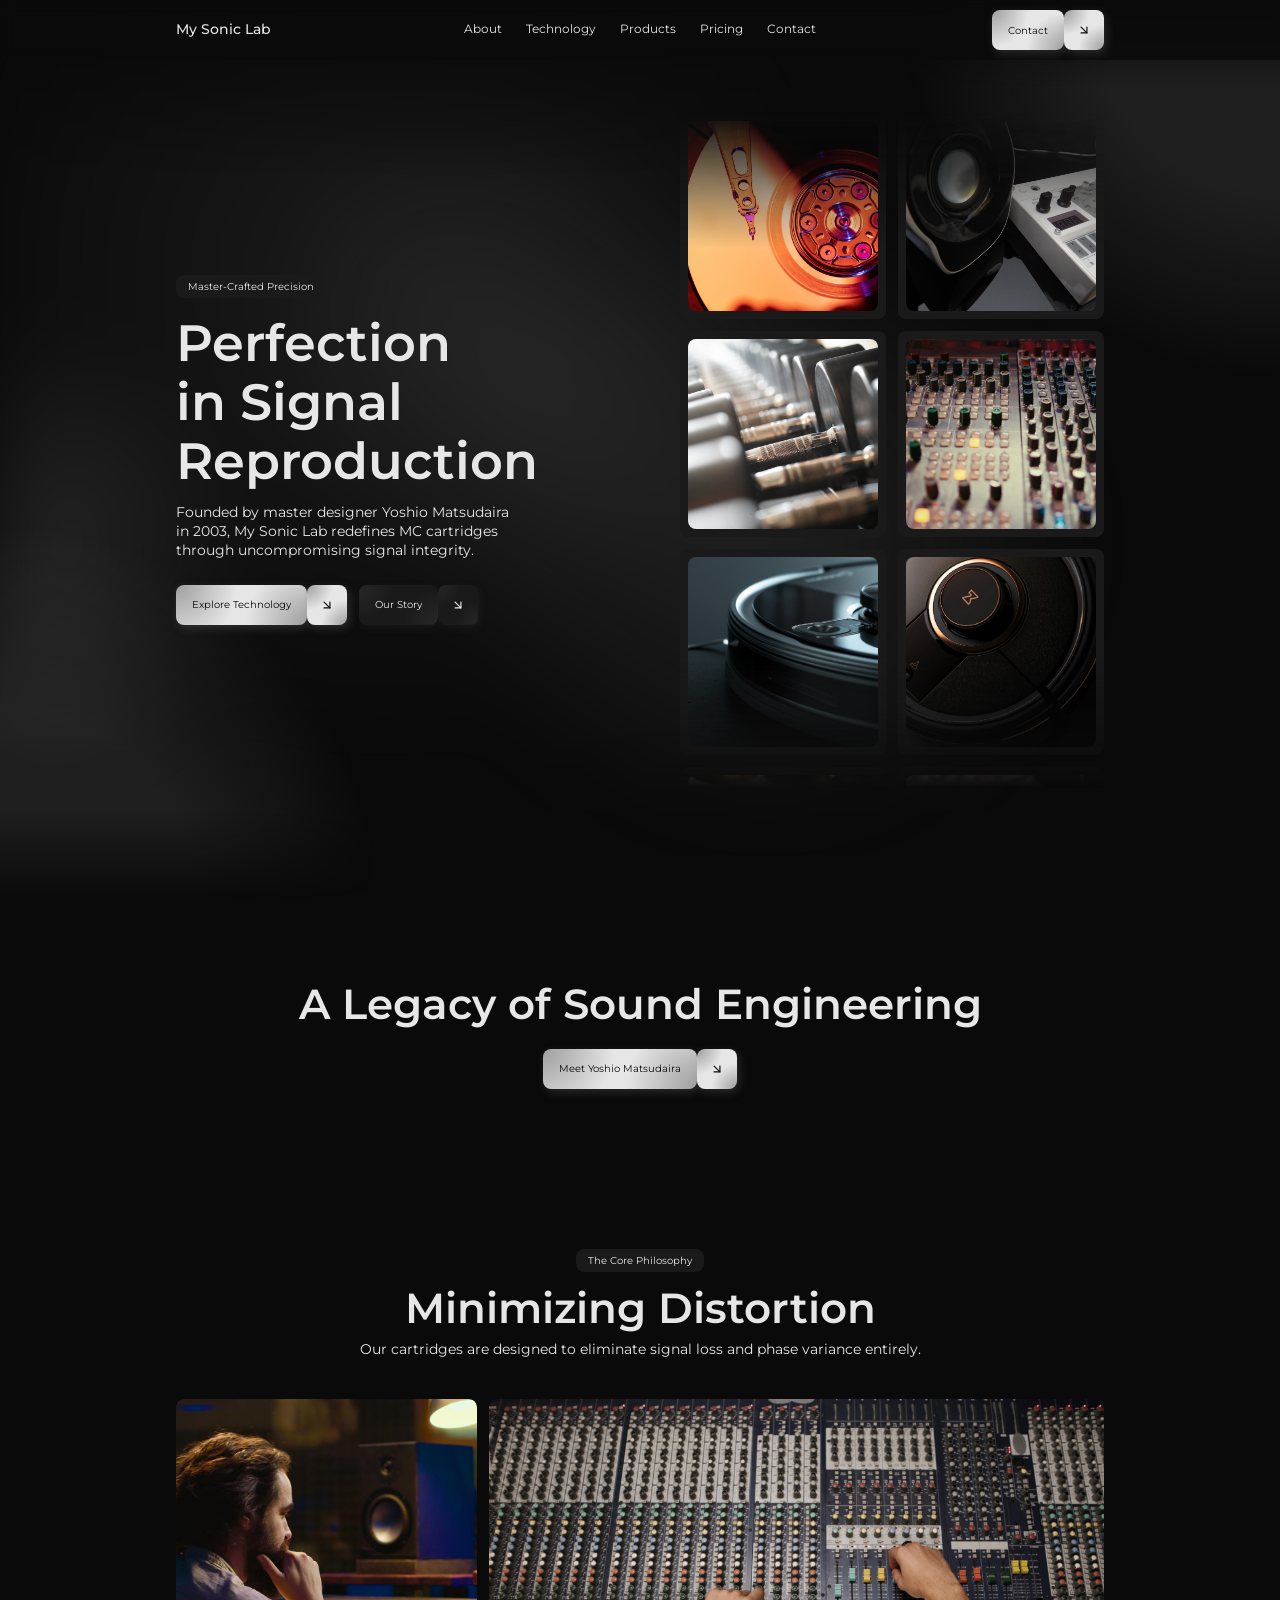
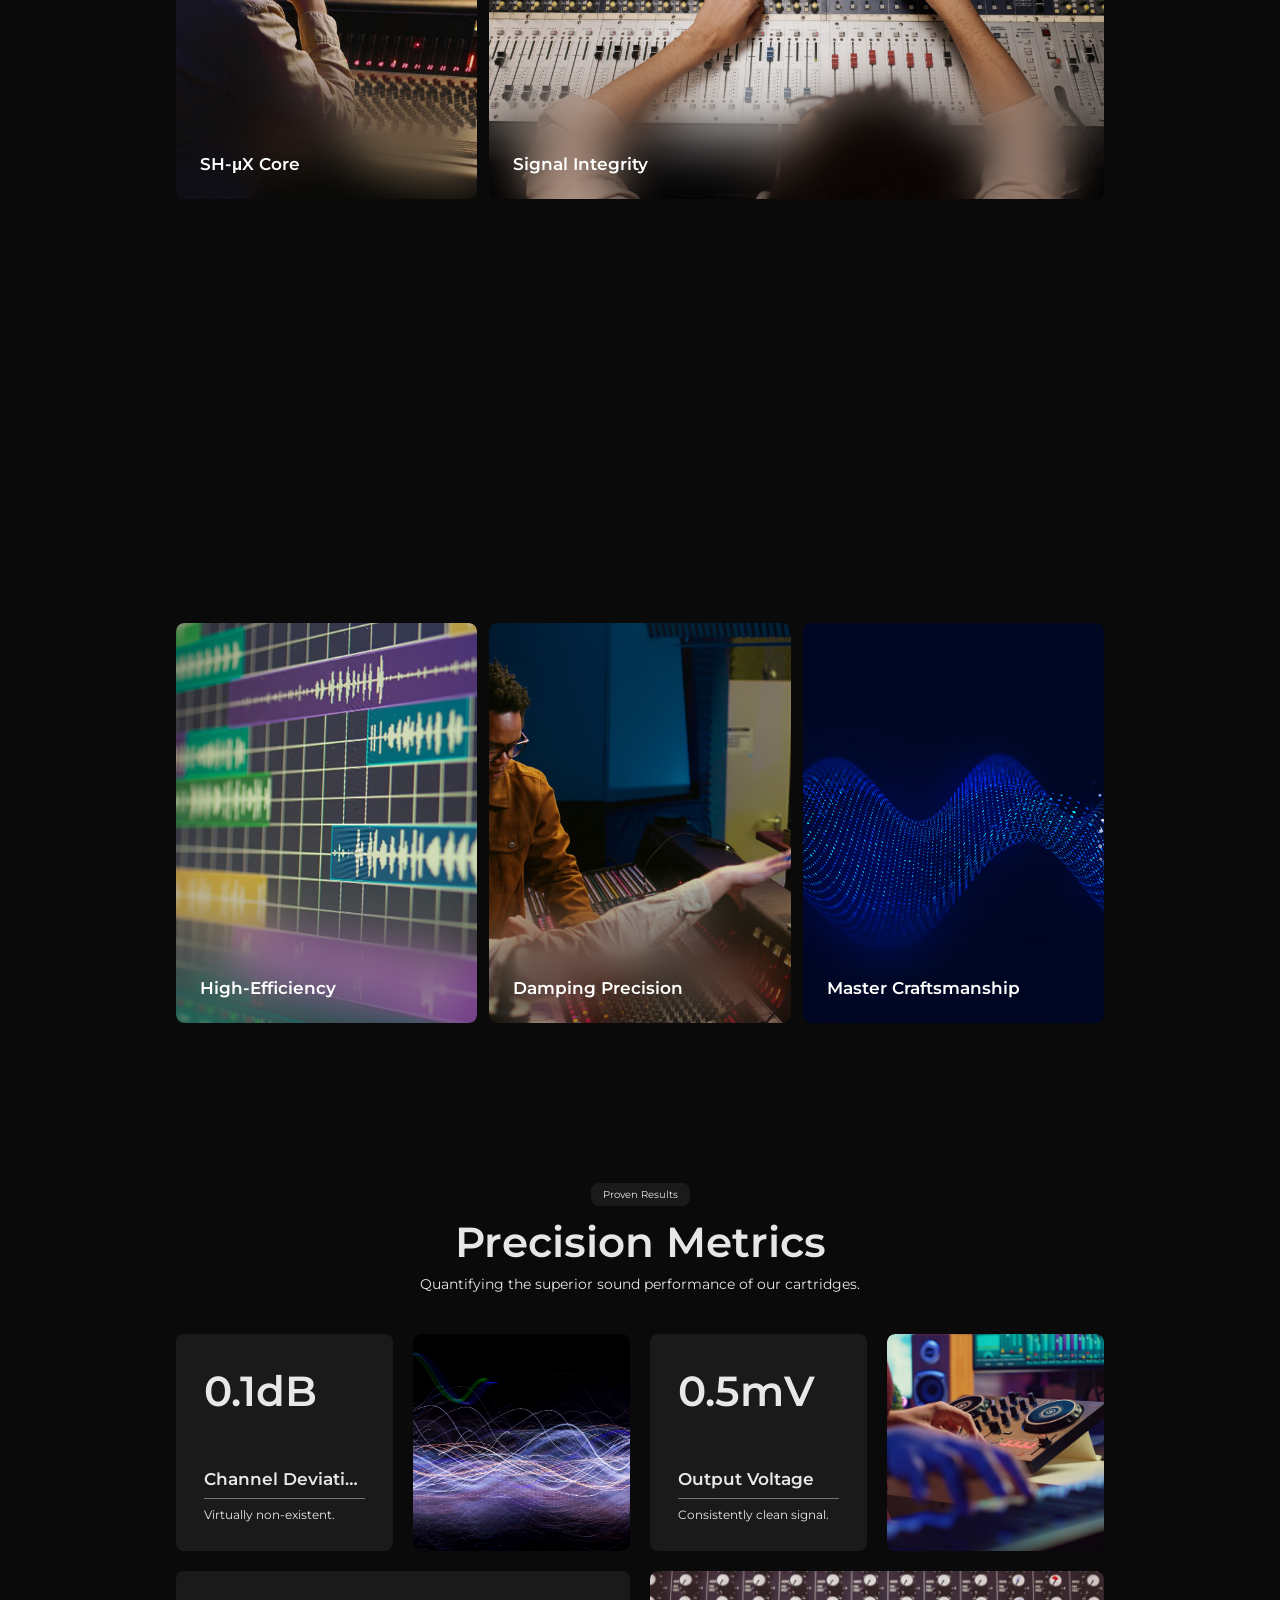
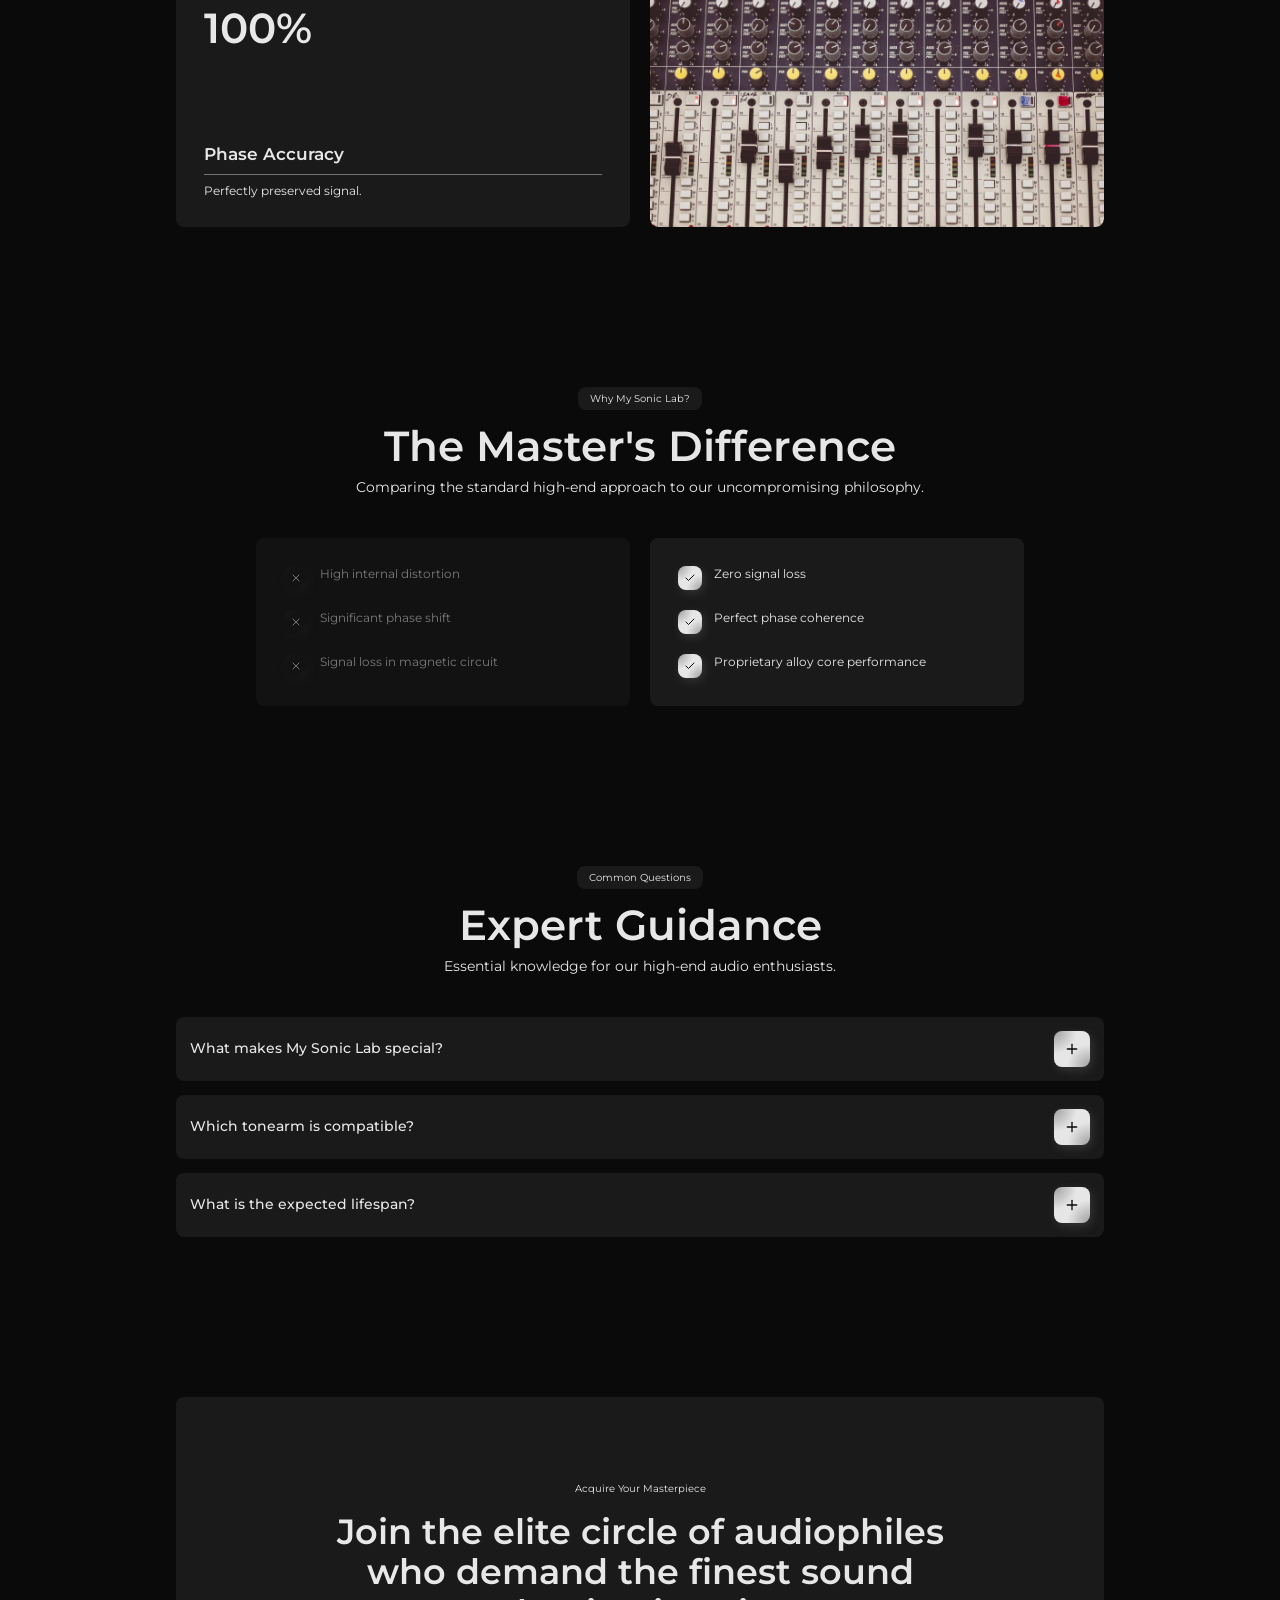
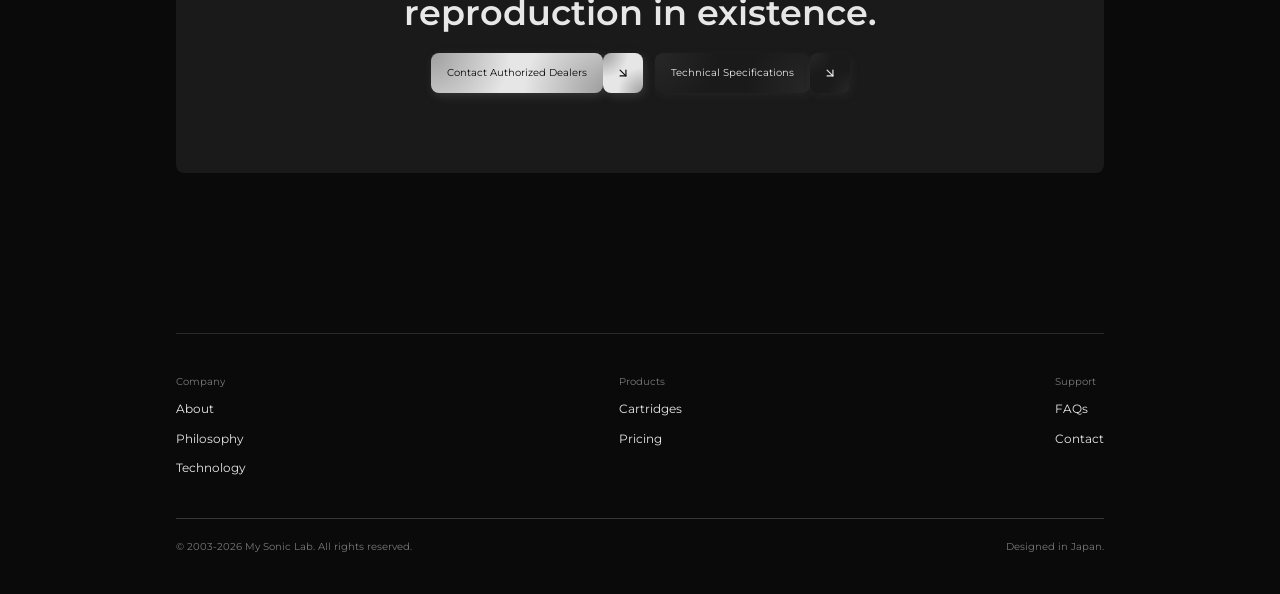
==== commit af9a8fb1: "feat: add site.js, update navigation, fix pages, add technology & contact pages" ====
--- a/son/index.html
+++ b/son/index.html
@@ -1,4 +1,4 @@
-<!DOCTYPE html><html lang="en" data-scrapbook-source="https://3000-ie8v0fn0pgv1vzirqvj8u.sandbox.webild.io/" data-scrapbook-create="20260717154729009"><div id="in-page-channel-node-id" data-channel-name="in_page_channel_AAzz0Q"></div><head>
+<!DOCTYPE html><html lang="en"><div id="in-page-channel-node-id" data-channel-name="in_page_channel_AAzz0Q"></div><head>
     
 
     
@@ -9,7 +9,7 @@
     <link href="css2.css" rel="stylesheet">
     <link rel="icon" type="image/svg+xml" href="favicon.svg">
     <meta name="viewport" content="width=device-width, initial-scale=1.0">
-    <title>Webild Components</title>
+    <title>My Sonic Lab — Perfection in Signal Reproduction</title>
   <style type="text/css" data-vite-dev-id="/home/user/projects/242f5946-1cf4-4e0b-8a5a-86b247b03614/src/index.css">
 @import url("css2-1.css");
 @layer properties;
@@ -9448,8 +9448,10 @@
 
 /*# sourceMappingURL=[data-uri] */</style></head>
   <body>
-    <div id="root"><div class="fixed inset-0 -z-10 overflow-hidden pointer-events-none select-none blur-[40px] mask-[linear-gradient(to_bottom,transparent,black_20%,black_80%,transparent)]" aria-hidden="true"><div class="absolute opacity-[0.075]" style="background: radial-gradient(circle at center, var(--color-background-accent) 0, transparent 50%); mix-blend-mode: hard-light; width: 80%; height: 80%; top: calc(20%); left: calc(20%); transform-origin: center center; animation: 20s ease 0s infinite normal none running floating-move-vertical;"></div><div class="absolute opacity-[0.125]" style="background: radial-gradient(circle at center, var(--color-accent) 0, transparent 50%); mix-blend-mode: hard-light; width: 80%; height: 80%; top: calc(20%); left: calc(20%); transform-origin: calc(50% - 400px) center; animation: 20s ease 0s infinite reverse none running floating-move-in-circle;"></div><div class="absolute opacity-[0.125]" style="background: radial-gradient(circle at center, var(--color-primary-cta) 0, transparent 50%); mix-blend-mode: hard-light; width: 60%; height: 60%; top: calc(10% + 200px); left: calc(10% - 500px); transform-origin: calc(50% + 400px) center; animation: 30s linear 0s infinite normal none running floating-move-in-circle;"></div><div class="absolute opacity-[0.15]" style="background: radial-gradient(circle at center, var(--color-background-accent) 0, transparent 50%); mix-blend-mode: hard-light; width: 60%; height: 60%; top: calc(10%); left: calc(10%); transform-origin: calc(50% - 200px) center; animation: 30s ease 0s infinite normal none running floating-move-horizontal;"></div><div class="absolute opacity-[0.075]" style="background: radial-gradient(circle at center, var(--color-primary-cta) 0, transparent 50%); mix-blend-mode: hard-light; width: 120%; height: 120%; top: calc(-30%); left: calc(-30%); transform-origin: calc(50% - 800px) calc(50% + 200px); animation: 20s ease 0s infinite normal none running floating-move-in-circle;"></div></div><nav data-section="navbar" class="fixed z-1000 top-0 left-0 w-full transition-all duration-500 ease-in-out h-15 bg-background/80 backdrop-blur-sm"><div class="relative mx-auto flex items-center justify-between h-full w-content-width"><a href="" class="text-xl font-medium text-foreground">My Sonic Lab</a><div class="hidden md:flex absolute left-1/2 -translate-x-1/2 items-center gap-6"><a href="#about" class="text-base text-foreground hover:opacity-70 transition-opacity">About</a><a href="#technology" class="text-base text-foreground hover:opacity-70 transition-opacity">Technology</a><a href="#features" class="text-base text-foreground hover:opacity-70 transition-opacity">Features</a><a href="#faq" class="text-base text-foreground hover:opacity-70 transition-opacity">Support</a><a href="#hero" class="text-base text-foreground hover:opacity-70 transition-opacity">Hero</a><a href="#metrics" class="text-base text-foreground hover:opacity-70 transition-opacity">Metrics</a><a href="#contact" class="text-base text-foreground hover:opacity-70 transition-opacity">Contact</a><a href="https://3000-ie8v0fn0pgv1vzirqvj8u.sandbox.webild.io/about" class="text-base text-foreground hover:opacity-70 transition-opacity">About</a><a href="https://3000-ie8v0fn0pgv1vzirqvj8u.sandbox.webild.io/products" class="text-base text-foreground hover:opacity-70 transition-opacity">Products</a><a href="https://3000-ie8v0fn0pgv1vzirqvj8u.sandbox.webild.io/pricing" class="text-base text-foreground hover:opacity-70 transition-opacity">Pricing</a></div><div class="flex items-center gap-2 xl:gap-3 2xl:gap-4"><a href="#contact" class="group relative flex items-center min-w-0 max-w-full text-sm rounded cursor-pointer"><div class="flex items-center justify-center size-10 rounded relative scale-0 md:transition-transform md:duration-500 md:ease-out md:origin-left md:group-hover:scale-100 primary-button text-primary-cta-text"><svg xmlns="http://www.w3.org/2000/svg" width="24" height="24" viewBox="0 0 24 24" fill="none" stroke="currentColor" stroke-width="2" stroke-linecap="round" stroke-linejoin="round" class="lucide lucide-arrow-down-right size-3.5 md:transition-transform md:duration-500 md:group-hover:-rotate-45" aria-hidden="true"><path d="m7 7 10 10"></path><path d="M17 7v10H7"></path></svg></div><div class="flex items-center justify-between flex-1 h-10 px-4 min-w-0 max-w-full rounded relative -translate-x-10 md:transition-transform md:duration-500 md:ease-out md:group-hover:translate-x-0 primary-button text-primary-cta-text"><span class="truncate">Contact</span></div><div class="flex items-center justify-center size-10 rounded absolute right-0 z-20 scale-100 md:transition-transform md:duration-500 md:ease-out md:origin-right md:group-hover:scale-0 primary-button text-primary-cta-text"><svg xmlns="http://www.w3.org/2000/svg" width="24" height="24" viewBox="0 0 24 24" fill="none" stroke="currentColor" stroke-width="2" stroke-linecap="round" stroke-linejoin="round" class="lucide lucide-arrow-down-right size-3.5 md:transition-transform md:duration-500 md:group-hover:-rotate-45" aria-hidden="true"><path d="m7 7 10 10"></path><path d="M17 7v10H7"></path></svg></div></a><div class="flex md:hidden items-center justify-center shrink-0 size-9 rounded cursor-pointer primary-button"><svg xmlns="http://www.w3.org/2000/svg" width="24" height="24" viewBox="0 0 24 24" fill="none" stroke="currentColor" stroke-width="1.5" stroke-linecap="round" stroke-linejoin="round" class="lucide lucide-plus w-1/2 h-1/2 text-primary-cta-text transition-transform duration-300 rotate-0" aria-hidden="true"><path d="M5 12h14"></path><path d="M12 5v14"></path></svg></div></div></div></nav><main class="flex-grow"><div id="hero" data-section="hero"><section aria-label="Hero section" class="relative flex items-center h-fit md:h-svh pt-25 pb-20 md:py-0"><div class="absolute inset-0 -z-10 overflow-hidden pointer-events-none select-none mask-[linear-gradient(to_bottom,transparent,black_10%,black_90%,transparent)]" aria-hidden="true"><div class="absolute top-0 right-0 translate-x-1/2 -translate-y-1/2 w-9/10 md:w-6/10 aspect-square rounded-full opacity-20 [background:radial-gradient(circle_at_center,var(--color-background-accent)_35%,transparent_70%)]"></div><div class="absolute bottom-0 left-0 -translate-x-1/2 translate-y-1/2 w-9/10 md:w-6/10 aspect-square rounded-full opacity-20 [background:radial-gradient(circle_at_center,var(--color-background-accent)_35%,transparent_70%)]"></div></div><div class="flex flex-col md:flex-row items-center gap-12 md:gap-20 w-content-width mx-auto"><div class="w-full md:w-1/2"><div class="flex flex-col items-center md:items-start gap-3"><div class="px-3 py-1 mb-1 text-sm card rounded w-fit"><p>Master-Crafted Precision</p></div><h1 class="bg-gradient-to-r from-foreground to-primary-cta bg-clip-text text-transparent pb-[0.1em] -mb-[0.1em] text-7xl 2xl:text-8xl leading-[1.15] font-semibold text-center md:text-left text-balance">Perfection in Signal Reproduction</h1><p class="md:max-w-8/10 text-lg md:text-xl leading-snug text-center md:text-left text-balance">Founded by master designer Yoshio Matsudaira in 2003, My Sonic Lab redefines MC cartridges through uncompromising signal integrity.</p><div class="flex flex-wrap max-md:justify-center gap-3 mt-2 md:mt-3"><div style="opacity: 1; transform: none;"><a href="#technology" class="group relative flex items-center min-w-0 max-w-full text-sm rounded cursor-pointer"><div class="flex items-center justify-center size-10 rounded relative scale-0 md:transition-transform md:duration-500 md:ease-out md:origin-left md:group-hover:scale-100 primary-button text-primary-cta-text"><svg xmlns="http://www.w3.org/2000/svg" width="24" height="24" viewBox="0 0 24 24" fill="none" stroke="currentColor" stroke-width="2" stroke-linecap="round" stroke-linejoin="round" class="lucide lucide-arrow-down-right size-3.5 md:transition-transform md:duration-500 md:group-hover:-rotate-45" aria-hidden="true"><path d="m7 7 10 10"></path><path d="M17 7v10H7"></path></svg></div><div class="flex items-center justify-between flex-1 h-10 px-4 min-w-0 max-w-full rounded relative -translate-x-10 md:transition-transform md:duration-500 md:ease-out md:group-hover:translate-x-0 primary-button text-primary-cta-text"><span class="truncate">Explore Technology</span></div><div class="flex items-center justify-center size-10 rounded absolute right-0 z-20 scale-100 md:transition-transform md:duration-500 md:ease-out md:origin-right md:group-hover:scale-0 primary-button text-primary-cta-text"><svg xmlns="http://www.w3.org/2000/svg" width="24" height="24" viewBox="0 0 24 24" fill="none" stroke="currentColor" stroke-width="2" stroke-linecap="round" stroke-linejoin="round" class="lucide lucide-arrow-down-right size-3.5 md:transition-transform md:duration-500 md:group-hover:-rotate-45" aria-hidden="true"><path d="m7 7 10 10"></path><path d="M17 7v10H7"></path></svg></div></a></div><div style="opacity: 1; transform: none;"><a href="#about" class="group relative flex items-center min-w-0 max-w-full text-sm rounded cursor-pointer"><div class="flex items-center justify-center size-10 rounded relative scale-0 md:transition-transform md:duration-500 md:ease-out md:origin-left md:group-hover:scale-100 secondary-button text-secondary-cta-text"><svg xmlns="http://www.w3.org/2000/svg" width="24" height="24" viewBox="0 0 24 24" fill="none" stroke="currentColor" stroke-width="2" stroke-linecap="round" stroke-linejoin="round" class="lucide lucide-arrow-down-right size-3.5 md:transition-transform md:duration-500 md:group-hover:-rotate-45" aria-hidden="true"><path d="m7 7 10 10"></path><path d="M17 7v10H7"></path></svg></div><div class="flex items-center justify-between flex-1 h-10 px-4 min-w-0 max-w-full rounded relative -translate-x-10 md:transition-transform md:duration-500 md:ease-out md:group-hover:translate-x-0 secondary-button text-secondary-cta-text"><span class="truncate">Our Story</span></div><div class="flex items-center justify-center size-10 rounded absolute right-0 z-20 scale-100 md:transition-transform md:duration-500 md:ease-out md:origin-right md:group-hover:scale-0 secondary-button text-secondary-cta-text"><svg xmlns="http://www.w3.org/2000/svg" width="24" height="24" viewBox="0 0 24 24" fill="none" stroke="currentColor" stroke-width="2" stroke-linecap="round" stroke-linejoin="round" class="lucide lucide-arrow-down-right size-3.5 md:transition-transform md:duration-500 md:group-hover:-rotate-45" aria-hidden="true"><path d="m7 7 10 10"></path><path d="M17 7v10H7"></path></svg></div></a></div></div></div></div><div class="w-full md:w-1/2 h-100 md:h-[75vh] flex gap-2 xl:gap-3 2xl:gap-4 overflow-hidden"><div class="flex-1 overflow-hidden mask-fade-y-medium"><div class="flex flex-col gap-2 xl:gap-3 2xl:gap-4 animate-marquee-vertical"><div class="shrink-0 aspect-square p-1 xl:p-2 2xl:p-3 card rounded overflow-hidden"><img alt="http://img.b2bpic.net/free-photo/top-view-hard-drive-with-orange-light_23-2149413407.jpg" class="w-full h-full min-h-0 object-cover rounded" src="top-view-hard-drive-with-orange-light_23-2149413407.jpg"></div><div class="shrink-0 aspect-square p-1 xl:p-2 2xl:p-3 card rounded overflow-hidden"><img alt="http://img.b2bpic.net/free-photo/weight-training-equipment-modern-gym-indoors-close-up-image-dumbells-stand-gym-equipment_613910-4216.jpg" class="w-full h-full min-h-0 object-cover rounded" src="weight-training-equipment-modern-gym-indoors-close-up-image-dumbells-stand-gym-equipment_613910-4216.jpg"></div><div class="shrink-0 aspect-square p-1 xl:p-2 2xl:p-3 card rounded overflow-hidden"><img alt="http://img.b2bpic.net/free-photo/view-vacuum-cleaner-robot-flat-surface-floor_23-2151736836.jpg" class="w-full h-full min-h-0 object-cover rounded" src="view-vacuum-cleaner-robot-flat-surface-floor_23-2151736836.jpg"></div><div class="shrink-0 aspect-square p-1 xl:p-2 2xl:p-3 card rounded overflow-hidden"><img alt="http://img.b2bpic.net/free-photo/closeup-view-cast-iron-pan-with-multiple-circular-molds_1308-188411.jpg" class="w-full h-full min-h-0 object-cover rounded" src="closeup-view-cast-iron-pan-with-multiple-circular-molds_1308-188411.jpg"></div><div class="shrink-0 aspect-square p-1 xl:p-2 2xl:p-3 card rounded overflow-hidden"><img alt="http://img.b2bpic.net/free-photo/medium-shot-smiley-woman-painting_23-2148966904.jpg" class="w-full h-full min-h-0 object-cover rounded" src="medium-shot-smiley-woman-painting_23-2148966904.jpg"></div><div class="shrink-0 aspect-square p-1 xl:p-2 2xl:p-3 card rounded overflow-hidden"><img alt="http://img.b2bpic.net/free-photo/top-view-hard-disk-components-with-blue-light_23-2149413368.jpg" class="w-full h-full min-h-0 object-cover rounded" src="top-view-hard-disk-components-with-blue-light_23-2149413368.jpg"></div><div class="shrink-0 aspect-square p-1 xl:p-2 2xl:p-3 card rounded overflow-hidden"><img alt="http://img.b2bpic.net/free-photo/top-view-hard-drive-with-orange-light_23-2149413407.jpg" class="w-full h-full min-h-0 object-cover rounded" src="top-view-hard-drive-with-orange-light_23-2149413407.jpg"></div><div class="shrink-0 aspect-square p-1 xl:p-2 2xl:p-3 card rounded overflow-hidden"><img alt="http://img.b2bpic.net/free-photo/weight-training-equipment-modern-gym-indoors-close-up-image-dumbells-stand-gym-equipment_613910-4216.jpg" class="w-full h-full min-h-0 object-cover rounded" src="weight-training-equipment-modern-gym-indoors-close-up-image-dumbells-stand-gym-equipment_613910-4216.jpg"></div><div class="shrink-0 aspect-square p-1 xl:p-2 2xl:p-3 card rounded overflow-hidden"><img alt="http://img.b2bpic.net/free-photo/view-vacuum-cleaner-robot-flat-surface-floor_23-2151736836.jpg" class="w-full h-full min-h-0 object-cover rounded" src="view-vacuum-cleaner-robot-flat-surface-floor_23-2151736836.jpg"></div><div class="shrink-0 aspect-square p-1 xl:p-2 2xl:p-3 card rounded overflow-hidden"><img alt="http://img.b2bpic.net/free-photo/closeup-view-cast-iron-pan-with-multiple-circular-molds_1308-188411.jpg" class="w-full h-full min-h-0 object-cover rounded" src="closeup-view-cast-iron-pan-with-multiple-circular-molds_1308-188411.jpg"></div><div class="shrink-0 aspect-square p-1 xl:p-2 2xl:p-3 card rounded overflow-hidden"><img alt="http://img.b2bpic.net/free-photo/medium-shot-smiley-woman-painting_23-2148966904.jpg" class="w-full h-full min-h-0 object-cover rounded" src="medium-shot-smiley-woman-painting_23-2148966904.jpg"></div><div class="shrink-0 aspect-square p-1 xl:p-2 2xl:p-3 card rounded overflow-hidden"><img alt="http://img.b2bpic.net/free-photo/top-view-hard-disk-components-with-blue-light_23-2149413368.jpg" class="w-full h-full min-h-0 object-cover rounded" src="top-view-hard-disk-components-with-blue-light_23-2149413368.jpg"></div><div class="shrink-0 aspect-square p-1 xl:p-2 2xl:p-3 card rounded overflow-hidden"><img alt="http://img.b2bpic.net/free-photo/top-view-hard-drive-with-orange-light_23-2149413407.jpg" class="w-full h-full min-h-0 object-cover rounded" src="top-view-hard-drive-with-orange-light_23-2149413407.jpg"></div><div class="shrink-0 aspect-square p-1 xl:p-2 2xl:p-3 card rounded overflow-hidden"><img alt="http://img.b2bpic.net/free-photo/weight-training-equipment-modern-gym-indoors-close-up-image-dumbells-stand-gym-equipment_613910-4216.jpg" class="w-full h-full min-h-0 object-cover rounded" src="weight-training-equipment-modern-gym-indoors-close-up-image-dumbells-stand-gym-equipment_613910-4216.jpg"></div><div class="shrink-0 aspect-square p-1 xl:p-2 2xl:p-3 card rounded overflow-hidden"><img alt="http://img.b2bpic.net/free-photo/view-vacuum-cleaner-robot-flat-surface-floor_23-2151736836.jpg" class="w-full h-full min-h-0 object-cover rounded" src="view-vacuum-cleaner-robot-flat-surface-floor_23-2151736836.jpg"></div><div class="shrink-0 aspect-square p-1 xl:p-2 2xl:p-3 card rounded overflow-hidden"><img alt="http://img.b2bpic.net/free-photo/closeup-view-cast-iron-pan-with-multiple-circular-molds_1308-188411.jpg" class="w-full h-full min-h-0 object-cover rounded" src="closeup-view-cast-iron-pan-with-multiple-circular-molds_1308-188411.jpg"></div><div class="shrink-0 aspect-square p-1 xl:p-2 2xl:p-3 card rounded overflow-hidden"><img alt="http://img.b2bpic.net/free-photo/medium-shot-smiley-woman-painting_23-2148966904.jpg" class="w-full h-full min-h-0 object-cover rounded" src="medium-shot-smiley-woman-painting_23-2148966904.jpg"></div><div class="shrink-0 aspect-square p-1 xl:p-2 2xl:p-3 card rounded overflow-hidden"><img alt="http://img.b2bpic.net/free-photo/top-view-hard-disk-components-with-blue-light_23-2149413368.jpg" class="w-full h-full min-h-0 object-cover rounded" src="top-view-hard-disk-components-with-blue-light_23-2149413368.jpg"></div><div class="shrink-0 aspect-square p-1 xl:p-2 2xl:p-3 card rounded overflow-hidden"><img alt="http://img.b2bpic.net/free-photo/top-view-hard-drive-with-orange-light_23-2149413407.jpg" class="w-full h-full min-h-0 object-cover rounded" src="top-view-hard-drive-with-orange-light_23-2149413407.jpg"></div><div class="shrink-0 aspect-square p-1 xl:p-2 2xl:p-3 card rounded overflow-hidden"><img alt="http://img.b2bpic.net/free-photo/weight-training-equipment-modern-gym-indoors-close-up-image-dumbells-stand-gym-equipment_613910-4216.jpg" class="w-full h-full min-h-0 object-cover rounded" src="weight-training-equipment-modern-gym-indoors-close-up-image-dumbells-stand-gym-equipment_613910-4216.jpg"></div><div class="shrink-0 aspect-square p-1 xl:p-2 2xl:p-3 card rounded overflow-hidden"><img alt="http://img.b2bpic.net/free-photo/view-vacuum-cleaner-robot-flat-surface-floor_23-2151736836.jpg" class="w-full h-full min-h-0 object-cover rounded" src="view-vacuum-cleaner-robot-flat-surface-floor_23-2151736836.jpg"></div><div class="shrink-0 aspect-square p-1 xl:p-2 2xl:p-3 card rounded overflow-hidden"><img alt="http://img.b2bpic.net/free-photo/closeup-view-cast-iron-pan-with-multiple-circular-molds_1308-188411.jpg" class="w-full h-full min-h-0 object-cover rounded" src="closeup-view-cast-iron-pan-with-multiple-circular-molds_1308-188411.jpg"></div><div class="shrink-0 aspect-square p-1 xl:p-2 2xl:p-3 card rounded overflow-hidden"><img alt="http://img.b2bpic.net/free-photo/medium-shot-smiley-woman-painting_23-2148966904.jpg" class="w-full h-full min-h-0 object-cover rounded" src="medium-shot-smiley-woman-painting_23-2148966904.jpg"></div><div class="shrink-0 aspect-square p-1 xl:p-2 2xl:p-3 card rounded overflow-hidden"><img alt="http://img.b2bpic.net/free-photo/top-view-hard-disk-components-with-blue-light_23-2149413368.jpg" class="w-full h-full min-h-0 object-cover rounded" src="top-view-hard-disk-components-with-blue-light_23-2149413368.jpg"></div></div></div><div class="flex-1 overflow-hidden mask-fade-y-medium"><div class="flex flex-col gap-2 xl:gap-3 2xl:gap-4 animate-marquee-vertical-reverse"><div class="shrink-0 aspect-square p-1 xl:p-2 2xl:p-3 card rounded overflow-hidden"><img alt="http://img.b2bpic.net/free-photo/electronic-musical-instrument-audio-mixer-sound-equalizer-analog-modular-synthesizer_1381-2.jpg" class="w-full h-full min-h-0 object-cover rounded" src="electronic-musical-instrument-audio-mixer-sound-equalizer-analog-modular-synthesizer_1381-2.jpg"></div><div class="shrink-0 aspect-square p-1 xl:p-2 2xl:p-3 card rounded overflow-hidden"><img alt="http://img.b2bpic.net/free-photo/pre-knobs-switchers-mixing-console-panel-board_482257-122203.jpg" class="w-full h-full min-h-0 object-cover rounded" src="pre-knobs-switchers-mixing-console-panel-board_482257-122203.jpg"></div><div class="shrink-0 aspect-square p-1 xl:p-2 2xl:p-3 card rounded overflow-hidden"><img alt="http://img.b2bpic.net/free-photo/view-robotic-vacuum-cleaner-flat-surface_23-2151736808.jpg" class="w-full h-full min-h-0 object-cover rounded" src="view-robotic-vacuum-cleaner-flat-surface_23-2151736808.jpg"></div><div class="shrink-0 aspect-square p-1 xl:p-2 2xl:p-3 card rounded overflow-hidden"><img alt="http://img.b2bpic.net/free-photo/music-controller-foreground_1381-41.jpg" class="w-full h-full min-h-0 object-cover rounded" src="music-controller-foreground_1381-41.jpg"></div><div class="shrink-0 aspect-square p-1 xl:p-2 2xl:p-3 card rounded overflow-hidden"><img alt="http://img.b2bpic.net/free-photo/close-up-modern-record-player-with-disc_23-2147781814.jpg" class="w-full h-full min-h-0 object-cover rounded" src="close-up-modern-record-player-with-disc_23-2147781814.jpg"></div><div class="shrink-0 aspect-square p-1 xl:p-2 2xl:p-3 card rounded overflow-hidden"><img alt="http://img.b2bpic.net/free-photo/sound-engineer-adjusting-mixer-knobs-nightclub-generated-by-ai_188544-38060.jpg" class="w-full h-full min-h-0 object-cover rounded" src="sound-engineer-adjusting-mixer-knobs-nightclub-generated-by-ai_188544-38060.jpg"></div><div class="shrink-0 aspect-square p-1 xl:p-2 2xl:p-3 card rounded overflow-hidden"><img alt="http://img.b2bpic.net/free-photo/electronic-musical-instrument-audio-mixer-sound-equalizer-analog-modular-synthesizer_1381-2.jpg" class="w-full h-full min-h-0 object-cover rounded" src="electronic-musical-instrument-audio-mixer-sound-equalizer-analog-modular-synthesizer_1381-2.jpg"></div><div class="shrink-0 aspect-square p-1 xl:p-2 2xl:p-3 card rounded overflow-hidden"><img alt="http://img.b2bpic.net/free-photo/pre-knobs-switchers-mixing-console-panel-board_482257-122203.jpg" class="w-full h-full min-h-0 object-cover rounded" src="pre-knobs-switchers-mixing-console-panel-board_482257-122203.jpg"></div><div class="shrink-0 aspect-square p-1 xl:p-2 2xl:p-3 card rounded overflow-hidden"><img alt="http://img.b2bpic.net/free-photo/view-robotic-vacuum-cleaner-flat-surface_23-2151736808.jpg" class="w-full h-full min-h-0 object-cover rounded" src="view-robotic-vacuum-cleaner-flat-surface_23-2151736808.jpg"></div><div class="shrink-0 aspect-square p-1 xl:p-2 2xl:p-3 card rounded overflow-hidden"><img alt="http://img.b2bpic.net/free-photo/music-controller-foreground_1381-41.jpg" class="w-full h-full min-h-0 object-cover rounded" src="music-controller-foreground_1381-41.jpg"></div><div class="shrink-0 aspect-square p-1 xl:p-2 2xl:p-3 card rounded overflow-hidden"><img alt="http://img.b2bpic.net/free-photo/close-up-modern-record-player-with-disc_23-2147781814.jpg" class="w-full h-full min-h-0 object-cover rounded" src="close-up-modern-record-player-with-disc_23-2147781814.jpg"></div><div class="shrink-0 aspect-square p-1 xl:p-2 2xl:p-3 card rounded overflow-hidden"><img alt="http://img.b2bpic.net/free-photo/sound-engineer-adjusting-mixer-knobs-nightclub-generated-by-ai_188544-38060.jpg" class="w-full h-full min-h-0 object-cover rounded" src="sound-engineer-adjusting-mixer-knobs-nightclub-generated-by-ai_188544-38060.jpg"></div><div class="shrink-0 aspect-square p-1 xl:p-2 2xl:p-3 card rounded overflow-hidden"><img alt="http://img.b2bpic.net/free-photo/electronic-musical-instrument-audio-mixer-sound-equalizer-analog-modular-synthesizer_1381-2.jpg" class="w-full h-full min-h-0 object-cover rounded" src="electronic-musical-instrument-audio-mixer-sound-equalizer-analog-modular-synthesizer_1381-2.jpg"></div><div class="shrink-0 aspect-square p-1 xl:p-2 2xl:p-3 card rounded overflow-hidden"><img alt="http://img.b2bpic.net/free-photo/pre-knobs-switchers-mixing-console-panel-board_482257-122203.jpg" class="w-full h-full min-h-0 object-cover rounded" src="pre-knobs-switchers-mixing-console-panel-board_482257-122203.jpg"></div><div class="shrink-0 aspect-square p-1 xl:p-2 2xl:p-3 card rounded overflow-hidden"><img alt="http://img.b2bpic.net/free-photo/view-robotic-vacuum-cleaner-flat-surface_23-2151736808.jpg" class="w-full h-full min-h-0 object-cover rounded" src="view-robotic-vacuum-cleaner-flat-surface_23-2151736808.jpg"></div><div class="shrink-0 aspect-square p-1 xl:p-2 2xl:p-3 card rounded overflow-hidden"><img alt="http://img.b2bpic.net/free-photo/music-controller-foreground_1381-41.jpg" class="w-full h-full min-h-0 object-cover rounded" src="music-controller-foreground_1381-41.jpg"></div><div class="shrink-0 aspect-square p-1 xl:p-2 2xl:p-3 card rounded overflow-hidden"><img alt="http://img.b2bpic.net/free-photo/close-up-modern-record-player-with-disc_23-2147781814.jpg" class="w-full h-full min-h-0 object-cover rounded" src="close-up-modern-record-player-with-disc_23-2147781814.jpg"></div><div class="shrink-0 aspect-square p-1 xl:p-2 2xl:p-3 card rounded overflow-hidden"><img alt="http://img.b2bpic.net/free-photo/sound-engineer-adjusting-mixer-knobs-nightclub-generated-by-ai_188544-38060.jpg" class="w-full h-full min-h-0 object-cover rounded" src="sound-engineer-adjusting-mixer-knobs-nightclub-generated-by-ai_188544-38060.jpg"></div><div class="shrink-0 aspect-square p-1 xl:p-2 2xl:p-3 card rounded overflow-hidden"><img alt="http://img.b2bpic.net/free-photo/electronic-musical-instrument-audio-mixer-sound-equalizer-analog-modular-synthesizer_1381-2.jpg" class="w-full h-full min-h-0 object-cover rounded" src="electronic-musical-instrument-audio-mixer-sound-equalizer-analog-modular-synthesizer_1381-2.jpg"></div><div class="shrink-0 aspect-square p-1 xl:p-2 2xl:p-3 card rounded overflow-hidden"><img alt="http://img.b2bpic.net/free-photo/pre-knobs-switchers-mixing-console-panel-board_482257-122203.jpg" class="w-full h-full min-h-0 object-cover rounded" src="pre-knobs-switchers-mixing-console-panel-board_482257-122203.jpg"></div><div class="shrink-0 aspect-square p-1 xl:p-2 2xl:p-3 card rounded overflow-hidden"><img alt="http://img.b2bpic.net/free-photo/view-robotic-vacuum-cleaner-flat-surface_23-2151736808.jpg" class="w-full h-full min-h-0 object-cover rounded" src="view-robotic-vacuum-cleaner-flat-surface_23-2151736808.jpg"></div><div class="shrink-0 aspect-square p-1 xl:p-2 2xl:p-3 card rounded overflow-hidden"><img alt="http://img.b2bpic.net/free-photo/music-controller-foreground_1381-41.jpg" class="w-full h-full min-h-0 object-cover rounded" src="music-controller-foreground_1381-41.jpg"></div><div class="shrink-0 aspect-square p-1 xl:p-2 2xl:p-3 card rounded overflow-hidden"><img alt="http://img.b2bpic.net/free-photo/close-up-modern-record-player-with-disc_23-2147781814.jpg" class="w-full h-full min-h-0 object-cover rounded" src="close-up-modern-record-player-with-disc_23-2147781814.jpg"></div><div class="shrink-0 aspect-square p-1 xl:p-2 2xl:p-3 card rounded overflow-hidden"><img alt="http://img.b2bpic.net/free-photo/sound-engineer-adjusting-mixer-knobs-nightclub-generated-by-ai_188544-38060.jpg" class="w-full h-full min-h-0 object-cover rounded" src="sound-engineer-adjusting-mixer-knobs-nightclub-generated-by-ai_188544-38060.jpg"></div></div></div></div></div></section></div><div id="about" data-section="about"><section aria-label="About section" class="py-20"><div class="w-content-width mx-auto flex flex-col gap-2 items-center"><h2 class="text-6xl 2xl:text-7xl leading-[1.15] font-semibold text-center text-balance">A Legacy of Sound Engineering</h2><div class="flex flex-wrap gap-3 justify-center mt-2 md:mt-3"><div style="opacity: 1; transform: none;"><a href="#team" class="group relative flex items-center min-w-0 max-w-full text-sm rounded cursor-pointer"><div class="flex items-center justify-center size-10 rounded relative scale-0 md:transition-transform md:duration-500 md:ease-out md:origin-left md:group-hover:scale-100 primary-button text-primary-cta-text"><svg xmlns="http://www.w3.org/2000/svg" width="24" height="24" viewBox="0 0 24 24" fill="none" stroke="currentColor" stroke-width="2" stroke-linecap="round" stroke-linejoin="round" class="lucide lucide-arrow-down-right size-3.5 md:transition-transform md:duration-500 md:group-hover:-rotate-45" aria-hidden="true"><path d="m7 7 10 10"></path><path d="M17 7v10H7"></path></svg></div><div class="flex items-center justify-between flex-1 h-10 px-4 min-w-0 max-w-full rounded relative -translate-x-10 md:transition-transform md:duration-500 md:ease-out md:group-hover:translate-x-0 primary-button text-primary-cta-text"><span class="truncate">Meet Yoshio Matsudaira</span></div><div class="flex items-center justify-center size-10 rounded absolute right-0 z-20 scale-100 md:transition-transform md:duration-500 md:ease-out md:origin-right md:group-hover:scale-0 primary-button text-primary-cta-text"><svg xmlns="http://www.w3.org/2000/svg" width="24" height="24" viewBox="0 0 24 24" fill="none" stroke="currentColor" stroke-width="2" stroke-linecap="round" stroke-linejoin="round" class="lucide lucide-arrow-down-right size-3.5 md:transition-transform md:duration-500 md:group-hover:-rotate-45" aria-hidden="true"><path d="m7 7 10 10"></path><path d="M17 7v10H7"></path></svg></div></a></div></div></div></section></div><div id="technology" data-section="technology"><section aria-label="Features reveal cards bento section" class="py-20"><div class="flex flex-col gap-8 md:gap-10"><div class="flex flex-col items-center w-content-width mx-auto gap-2"><div class="px-3 py-1 mb-1 text-sm card rounded w-fit"><p>The Core Philosophy</p></div><h2 class="bg-gradient-to-r from-foreground to-primary-cta bg-clip-text text-transparent pb-[0.1em] -mb-[0.1em] md:max-w-8/10 text-6xl 2xl:text-7xl leading-[1.15] font-semibold text-center text-balance">Minimizing Distortion</h2><p class="md:max-w-7/10 text-lg md:text-xl leading-snug text-center text-balance">Our cartridges are designed to eliminate signal loss and phase variance entirely.</p></div><div class="w-content-width mx-auto grid grid-cols-1 md:grid-cols-6 gap-3"><div class="col-span-1 group md:col-span-2" style="opacity: 1; transform: none;"><a href="#" class="block relative overflow-hidden rounded"><div class="h-80 xl:h-100 2xl:h-120 overflow-hidden"><img alt="http://img.b2bpic.net/free-photo/music-producer-editing-sounds-with-mixing-console-switchers_482257-122074.jpg" class="w-full h-full min-h-0 object-cover rounded group-hover:scale-105 transition-transform duration-500" src="music-producer-editing-sounds-with-mixing-console-switchers_482257-122074.jpg"></div><div class="absolute -inset-x-px -bottom-px h-2/5 backdrop-blur-xl mask-fade-top-overlay" aria-hidden="true"></div><div class="absolute inset-x-3 bottom-3 2xl:inset-x-4 2xl:bottom-4 z-10"><div class="relative flex flex-col gap-1 md:gap-0 md:group-hover:gap-1 p-3 2xl:p-4 transition-all duration-400"><div class="absolute inset-0 -z-10 card rounded translate-y-0 opacity-100 md:translate-y-full md:opacity-0 transition-all duration-400 ease-out md:group-hover:translate-y-0 md:group-hover:opacity-100"></div><h3 class="text-2xl font-semibold leading-snug text-foreground md:text-white transition-colors duration-400 md:group-hover:text-foreground">SH-μX Core</h3><div class="grid grid-rows-[1fr] md:grid-rows-[0fr] transition-all duration-400 ease-out md:group-hover:grid-rows-[1fr]"><p class="overflow-hidden text-base leading-snug text-foreground opacity-100 md:opacity-0 transition-opacity duration-400 md:group-hover:opacity-100">Proprietary alloy core for magnetic saturation reduction.</p></div></div></div></a></div><div class="col-span-1 group md:col-span-4" style="opacity: 1; transform: none;"><a href="#" class="block relative overflow-hidden rounded"><div class="h-80 xl:h-100 2xl:h-120 overflow-hidden"><img alt="http://img.b2bpic.net/free-photo/close-up-man-making-music_23-2149199980.jpg" class="w-full h-full min-h-0 object-cover rounded group-hover:scale-105 transition-transform duration-500" src="close-up-man-making-music_23-2149199980.jpg"></div><div class="absolute -inset-x-px -bottom-px h-2/5 backdrop-blur-xl mask-fade-top-overlay" aria-hidden="true"></div><div class="absolute inset-x-3 bottom-3 2xl:inset-x-4 2xl:bottom-4 z-10"><div class="relative flex flex-col gap-1 md:gap-0 md:group-hover:gap-1 p-3 2xl:p-4 transition-all duration-400"><div class="absolute inset-0 -z-10 card rounded translate-y-0 opacity-100 md:translate-y-full md:opacity-0 transition-all duration-400 ease-out md:group-hover:translate-y-0 md:group-hover:opacity-100"></div><h3 class="text-2xl font-semibold leading-snug text-foreground md:text-white transition-colors duration-400 md:group-hover:text-foreground">Signal Integrity</h3><div class="grid grid-rows-[1fr] md:grid-rows-[0fr] transition-all duration-400 ease-out md:group-hover:grid-rows-[1fr]"><p class="overflow-hidden text-base leading-snug text-foreground opacity-100 md:opacity-0 transition-opacity duration-400 md:group-hover:opacity-100">Minimal internal distortion for ultra-pure sound.</p></div></div></div></a></div><div class="col-span-1 group md:col-span-3" style="opacity: 0; transform: translateY(20px);"><a href="#" class="block relative overflow-hidden rounded"><div class="h-80 xl:h-100 2xl:h-120 overflow-hidden"><img alt="http://img.b2bpic.net/free-photo/blurred-night-lights_23-2148139249.jpg" class="w-full h-full min-h-0 object-cover rounded group-hover:scale-105 transition-transform duration-500" src="blurred-night-lights_23-2148139249.jpg"></div><div class="absolute -inset-x-px -bottom-px h-2/5 backdrop-blur-xl mask-fade-top-overlay" aria-hidden="true"></div><div class="absolute inset-x-3 bottom-3 2xl:inset-x-4 2xl:bottom-4 z-10"><div class="relative flex flex-col gap-1 md:gap-0 md:group-hover:gap-1 p-3 2xl:p-4 transition-all duration-400"><div class="absolute inset-0 -z-10 card rounded translate-y-0 opacity-100 md:translate-y-full md:opacity-0 transition-all duration-400 ease-out md:group-hover:translate-y-0 md:group-hover:opacity-100"></div><h3 class="text-2xl font-semibold leading-snug text-foreground md:text-white transition-colors duration-400 md:group-hover:text-foreground">Phase Accuracy</h3><div class="grid grid-rows-[1fr] md:grid-rows-[0fr] transition-all duration-400 ease-out md:group-hover:grid-rows-[1fr]"><p class="overflow-hidden text-base leading-snug text-foreground opacity-100 md:opacity-0 transition-opacity duration-400 md:group-hover:opacity-100">Ensuring perfect phase alignment across frequencies.</p></div></div></div></a></div><div class="col-span-1 group md:col-span-3" style="opacity: 0; transform: translateY(20px);"><a href="#" class="block relative overflow-hidden rounded"><div class="h-80 xl:h-100 2xl:h-120 overflow-hidden"><img alt="http://img.b2bpic.net/free-photo/nature-background-with-glowing-ribbon_23-2148106663.jpg" class="w-full h-full min-h-0 object-cover rounded group-hover:scale-105 transition-transform duration-500" src="nature-background-with-glowing-ribbon_23-2148106663.jpg"></div><div class="absolute -inset-x-px -bottom-px h-2/5 backdrop-blur-xl mask-fade-top-overlay" aria-hidden="true"></div><div class="absolute inset-x-3 bottom-3 2xl:inset-x-4 2xl:bottom-4 z-10"><div class="relative flex flex-col gap-1 md:gap-0 md:group-hover:gap-1 p-3 2xl:p-4 transition-all duration-400"><div class="absolute inset-0 -z-10 card rounded translate-y-0 opacity-100 md:translate-y-full md:opacity-0 transition-all duration-400 ease-out md:group-hover:translate-y-0 md:group-hover:opacity-100"></div><h3 class="text-2xl font-semibold leading-snug text-foreground md:text-white transition-colors duration-400 md:group-hover:text-foreground">Ultra-Low Impedance</h3><div class="grid grid-rows-[1fr] md:grid-rows-[0fr] transition-all duration-400 ease-out md:group-hover:grid-rows-[1fr]"><p class="overflow-hidden text-base leading-snug text-foreground opacity-100 md:opacity-0 transition-opacity duration-400 md:group-hover:opacity-100">Optimized design for extreme detail extraction.</p></div></div></div></a></div><div class="col-span-1 group md:col-span-2" style="opacity: 1; transform: none;"><a href="#" class="block relative overflow-hidden rounded"><div class="h-80 xl:h-100 2xl:h-120 overflow-hidden"><img alt="http://img.b2bpic.net/free-photo/empty-desk-equipped-with-mixing-console-music-recording-tools-home-studio_482257-100228.jpg" class="w-full h-full min-h-0 object-cover rounded group-hover:scale-105 transition-transform duration-500" src="empty-desk-equipped-with-mixing-console-music-recording-tools-home-studio_482257-100228.jpg"></div><div class="absolute -inset-x-px -bottom-px h-2/5 backdrop-blur-xl mask-fade-top-overlay" aria-hidden="true"></div><div class="absolute inset-x-3 bottom-3 2xl:inset-x-4 2xl:bottom-4 z-10"><div class="relative flex flex-col gap-1 md:gap-0 md:group-hover:gap-1 p-3 2xl:p-4 transition-all duration-400"><div class="absolute inset-0 -z-10 card rounded translate-y-0 opacity-100 md:translate-y-full md:opacity-0 transition-all duration-400 ease-out md:group-hover:translate-y-0 md:group-hover:opacity-100"></div><h3 class="text-2xl font-semibold leading-snug text-foreground md:text-white transition-colors duration-400 md:group-hover:text-foreground">High-Efficiency</h3><div class="grid grid-rows-[1fr] md:grid-rows-[0fr] transition-all duration-400 ease-out md:group-hover:grid-rows-[1fr]"><p class="overflow-hidden text-base leading-snug text-foreground opacity-100 md:opacity-0 transition-opacity duration-400 md:group-hover:opacity-100">Maximum output with minimal force application.</p></div></div></div></a></div><div class="col-span-1 group md:col-span-2" style="opacity: 1; transform: none;"><a href="#" class="block relative overflow-hidden rounded"><div class="h-80 xl:h-100 2xl:h-120 overflow-hidden"><img alt="http://img.b2bpic.net/free-photo/team-artists-collaborating-editing-recorded-tracks-with-audio-software_482257-93644.jpg" class="w-full h-full min-h-0 object-cover rounded group-hover:scale-105 transition-transform duration-500" src="team-artists-collaborating-editing-recorded-tracks-with-audio-software_482257-93644.jpg"></div><div class="absolute -inset-x-px -bottom-px h-2/5 backdrop-blur-xl mask-fade-top-overlay" aria-hidden="true"></div><div class="absolute inset-x-3 bottom-3 2xl:inset-x-4 2xl:bottom-4 z-10"><div class="relative flex flex-col gap-1 md:gap-0 md:group-hover:gap-1 p-3 2xl:p-4 transition-all duration-400"><div class="absolute inset-0 -z-10 card rounded translate-y-0 opacity-100 md:translate-y-full md:opacity-0 transition-all duration-400 ease-out md:group-hover:translate-y-0 md:group-hover:opacity-100"></div><h3 class="text-2xl font-semibold leading-snug text-foreground md:text-white transition-colors duration-400 md:group-hover:text-foreground">Damping Precision</h3><div class="grid grid-rows-[1fr] md:grid-rows-[0fr] transition-all duration-400 ease-out md:group-hover:grid-rows-[1fr]"><p class="overflow-hidden text-base leading-snug text-foreground opacity-100 md:opacity-0 transition-opacity duration-400 md:group-hover:opacity-100">Advanced material science for resonance control.</p></div></div></div></a></div><div class="col-span-1 group md:col-span-2" style="opacity: 1; transform: none;"><a href="#" class="block relative overflow-hidden rounded"><div class="h-80 xl:h-100 2xl:h-120 overflow-hidden"><img alt="http://img.b2bpic.net/free-photo/digital-technology-background-with-flowing-dots_1048-11820.jpg" class="w-full h-full min-h-0 object-cover rounded group-hover:scale-105 transition-transform duration-500" src="digital-technology-background-with-flowing-dots_1048-11820.jpg"></div><div class="absolute -inset-x-px -bottom-px h-2/5 backdrop-blur-xl mask-fade-top-overlay" aria-hidden="true"></div><div class="absolute inset-x-3 bottom-3 2xl:inset-x-4 2xl:bottom-4 z-10"><div class="relative flex flex-col gap-1 md:gap-0 md:group-hover:gap-1 p-3 2xl:p-4 transition-all duration-400"><div class="absolute inset-0 -z-10 card rounded translate-y-0 opacity-100 md:translate-y-full md:opacity-0 transition-all duration-400 ease-out md:group-hover:translate-y-0 md:group-hover:opacity-100"></div><h3 class="text-2xl font-semibold leading-snug text-foreground md:text-white transition-colors duration-400 md:group-hover:text-foreground">Master Craftsmanship</h3><div class="grid grid-rows-[1fr] md:grid-rows-[0fr] transition-all duration-400 ease-out md:group-hover:grid-rows-[1fr]"><p class="overflow-hidden text-base leading-snug text-foreground opacity-100 md:opacity-0 transition-opacity duration-400 md:group-hover:opacity-100">Hand-built by the legend himself.</p></div></div></div></a></div></div></div></section></div><div id="metrics" data-section="metrics"><section aria-label="Metrics section" class="py-20"><div class="flex flex-col gap-8 md:gap-10"><div class="flex flex-col items-center gap-2 w-content-width mx-auto"><div class="px-3 py-1 mb-1 text-sm card rounded w-fit"><p>Proven Results</p></div><h2 class="bg-gradient-to-r from-foreground to-primary-cta bg-clip-text text-transparent pb-[0.1em] -mb-[0.1em] md:max-w-8/10 text-6xl 2xl:text-7xl leading-[1.15] font-semibold text-center text-balance">Precision Metrics</h2><p class="md:max-w-7/10 text-lg md:text-xl leading-snug text-center text-balance">Quantifying the superior sound performance of our cartridges.</p></div><div class="grid grid-cols-1 md:grid-cols-2 gap-5 w-content-width mx-auto"><div class="grid grid-cols-2 gap-5" style="opacity: 1;"><div class="flex flex-col justify-between gap-4 xl:gap-5 2xl:gap-6 p-6 xl:p-7 2xl:p-8 card rounded aspect-square"><span class="text-5xl md:text-6xl font-semibold leading-snug truncate">0.1dB</span><div class="flex flex-col gap-2 min-w-0"><span class="text-xl md:text-2xl font-semibold truncate">Channel Deviation</span><div class="w-full h-px bg-accent"></div><p class="text-base leading-snug truncate">Virtually non-existent.</p></div></div><div class="rounded overflow-hidden aspect-square"><img alt="http://img.b2bpic.net/free-photo/blurred-night-lights_23-2148139258.jpg" class="w-full h-full min-h-0 object-cover rounded" src="blurred-night-lights_23-2148139258.jpg"></div></div><div class="grid grid-cols-2 gap-5" style="opacity: 1;"><div class="flex flex-col justify-between gap-4 xl:gap-5 2xl:gap-6 p-6 xl:p-7 2xl:p-8 card rounded aspect-square order-2 md:order-1"><span class="text-5xl md:text-6xl font-semibold leading-snug truncate">0.5mV</span><div class="flex flex-col gap-2 min-w-0"><span class="text-xl md:text-2xl font-semibold truncate">Output Voltage</span><div class="w-full h-px bg-accent"></div><p class="text-base leading-snug truncate">Consistently clean signal.</p></div></div><div class="rounded overflow-hidden aspect-square order-1 md:order-2"><img alt="http://img.b2bpic.net/free-photo/skilled-artist-playing-piano-keyboard-recording-sounds-daw-software_482257-83476.jpg" class="w-full h-full min-h-0 object-cover rounded" src="skilled-artist-playing-piano-keyboard-recording-sounds-daw-software_482257-83476.jpg"></div></div><div class="grid grid-cols-2 gap-5 md:col-span-2" style="opacity: 1;"><div class="flex flex-col justify-between gap-4 xl:gap-5 2xl:gap-6 p-6 xl:p-7 2xl:p-8 card rounded aspect-square md:aspect-video"><span class="text-5xl md:text-6xl font-semibold leading-snug truncate">100%</span><div class="flex flex-col gap-2 min-w-0"><span class="text-xl md:text-2xl font-semibold truncate">Phase Accuracy</span><div class="w-full h-px bg-accent"></div><p class="text-base leading-snug truncate">Perfectly preserved signal.</p></div></div><div class="rounded overflow-hidden aspect-square md:aspect-video"><img alt="http://img.b2bpic.net/free-photo/top-view-mixing-board_181624-60338.jpg" class="w-full h-full min-h-0 object-cover rounded" src="top-view-mixing-board_181624-60338.jpg"></div></div></div></div></section></div><div id="features" data-section="features"><section aria-label="Features comparison section" class="py-20"><div class="flex flex-col gap-8 md:gap-10"><div class="flex flex-col items-center w-content-width mx-auto gap-2"><div class="px-3 py-1 mb-1 text-sm card rounded w-fit"><p>Why My Sonic Lab?</p></div><h2 class="bg-gradient-to-r from-foreground to-primary-cta bg-clip-text text-transparent pb-[0.1em] -mb-[0.1em] md:max-w-8/10 text-6xl 2xl:text-7xl leading-[1.15] font-semibold text-center text-balance">The Master's Difference</h2><p class="md:max-w-7/10 text-lg md:text-xl leading-snug text-center text-balance">Comparing the standard high-end approach to our uncompromising philosophy.</p></div><div class="grid grid-cols-1 md:grid-cols-2 w-content-width md:w-6/10 mx-auto gap-5" style="opacity: 1; filter: blur(0px);"><div class="flex flex-col gap-4 xl:gap-5 2xl:gap-6 p-6 xl:p-7 2xl:p-8 card rounded opacity-50"><div class="flex items-start gap-3"><div class="flex items-center justify-center shrink-0 size-6 secondary-button rounded"><svg xmlns="http://www.w3.org/2000/svg" width="24" height="24" viewBox="0 0 24 24" fill="none" stroke="currentColor" stroke-width="2" stroke-linecap="round" stroke-linejoin="round" class="lucide lucide-x size-3 text-foreground" aria-hidden="true"><path d="M18 6 6 18"></path><path d="m6 6 12 12"></path></svg></div><span class="text-base">High internal distortion</span></div><div class="flex items-start gap-3"><div class="flex items-center justify-center shrink-0 size-6 secondary-button rounded"><svg xmlns="http://www.w3.org/2000/svg" width="24" height="24" viewBox="0 0 24 24" fill="none" stroke="currentColor" stroke-width="2" stroke-linecap="round" stroke-linejoin="round" class="lucide lucide-x size-3 text-foreground" aria-hidden="true"><path d="M18 6 6 18"></path><path d="m6 6 12 12"></path></svg></div><span class="text-base">Significant phase shift</span></div><div class="flex items-start gap-3"><div class="flex items-center justify-center shrink-0 size-6 secondary-button rounded"><svg xmlns="http://www.w3.org/2000/svg" width="24" height="24" viewBox="0 0 24 24" fill="none" stroke="currentColor" stroke-width="2" stroke-linecap="round" stroke-linejoin="round" class="lucide lucide-x size-3 text-foreground" aria-hidden="true"><path d="M18 6 6 18"></path><path d="m6 6 12 12"></path></svg></div><span class="text-base">Signal loss in magnetic circuit</span></div></div><div class="flex flex-col gap-4 xl:gap-5 2xl:gap-6 p-6 xl:p-7 2xl:p-8 card rounded"><div class="flex items-start gap-3"><div class="flex items-center justify-center shrink-0 size-6 primary-button rounded"><svg xmlns="http://www.w3.org/2000/svg" width="24" height="24" viewBox="0 0 24 24" fill="none" stroke="currentColor" stroke-width="2" stroke-linecap="round" stroke-linejoin="round" class="lucide lucide-check size-3 text-primary-cta-text" aria-hidden="true"><path d="M20 6 9 17l-5-5"></path></svg></div><span class="text-base">Zero signal loss</span></div><div class="flex items-start gap-3"><div class="flex items-center justify-center shrink-0 size-6 primary-button rounded"><svg xmlns="http://www.w3.org/2000/svg" width="24" height="24" viewBox="0 0 24 24" fill="none" stroke="currentColor" stroke-width="2" stroke-linecap="round" stroke-linejoin="round" class="lucide lucide-check size-3 text-primary-cta-text" aria-hidden="true"><path d="M20 6 9 17l-5-5"></path></svg></div><span class="text-base">Perfect phase coherence</span></div><div class="flex items-start gap-3"><div class="flex items-center justify-center shrink-0 size-6 primary-button rounded"><svg xmlns="http://www.w3.org/2000/svg" width="24" height="24" viewBox="0 0 24 24" fill="none" stroke="currentColor" stroke-width="2" stroke-linecap="round" stroke-linejoin="round" class="lucide lucide-check size-3 text-primary-cta-text" aria-hidden="true"><path d="M20 6 9 17l-5-5"></path></svg></div><span class="text-base">Proprietary alloy core performance</span></div></div></div></div></section></div><div id="faq" data-section="faq"><section aria-label="FAQ section" class="py-20"><div class="w-content-width mx-auto flex flex-col gap-8 md:gap-10"><div class="flex flex-col items-center gap-2"><div class="px-3 py-1 mb-1 text-sm card rounded w-fit"><p>Common Questions</p></div><h2 class="transition-all duration-700 md:max-w-8/10 text-6xl 2xl:text-7xl leading-[1.15] font-semibold text-center text-balance"><span><span class="inline-block" style="opacity: 0;">Expert</span></span><span> <span class="inline-block" style="opacity: 0;">Guidance</span></span></h2><p class="transition-all duration-700 md:max-w-7/10 text-lg md:text-xl leading-snug text-center text-balance"><span><span class="inline-block" style="opacity: 0;">Essential</span></span><span> <span class="inline-block" style="opacity: 0;">knowledge</span></span><span> <span class="inline-block" style="opacity: 0;">for</span></span><span> <span class="inline-block" style="opacity: 0;">our</span></span><span> <span class="inline-block" style="opacity: 0;">high-end</span></span><span> <span class="inline-block" style="opacity: 0;">audio</span></span><span> <span class="inline-block" style="opacity: 0;">enthusiasts.</span></span></p></div><div class="flex flex-col gap-3 xl:gap-3.5 2xl:gap-4" style="opacity: 1; filter: blur(0px);"><div class="p-3 xl:p-3.5 2xl:p-4 rounded card cursor-pointer select-none"><div class="flex items-center justify-between gap-3 xl:gap-3.5 2xl:gap-4"><h3 class="text-lg md:text-xl font-medium leading-snug">What makes My Sonic Lab special?</h3><div class="flex shrink-0 items-center justify-center size-8 md:size-9 rounded primary-button"><svg xmlns="http://www.w3.org/2000/svg" width="24" height="24" viewBox="0 0 24 24" fill="none" stroke="currentColor" stroke-width="2" stroke-linecap="round" stroke-linejoin="round" class="lucide lucide-plus size-3.5 md:size-4 text-primary-cta-text transition-transform duration-300" aria-hidden="true"><path d="M5 12h14"></path><path d="M12 5v14"></path></svg></div></div></div><div class="p-3 xl:p-3.5 2xl:p-4 rounded card cursor-pointer select-none"><div class="flex items-center justify-between gap-3 xl:gap-3.5 2xl:gap-4"><h3 class="text-lg md:text-xl font-medium leading-snug">Which tonearm is compatible?</h3><div class="flex shrink-0 items-center justify-center size-8 md:size-9 rounded primary-button"><svg xmlns="http://www.w3.org/2000/svg" width="24" height="24" viewBox="0 0 24 24" fill="none" stroke="currentColor" stroke-width="2" stroke-linecap="round" stroke-linejoin="round" class="lucide lucide-plus size-3.5 md:size-4 text-primary-cta-text transition-transform duration-300" aria-hidden="true"><path d="M5 12h14"></path><path d="M12 5v14"></path></svg></div></div></div><div class="p-3 xl:p-3.5 2xl:p-4 rounded card cursor-pointer select-none"><div class="flex items-center justify-between gap-3 xl:gap-3.5 2xl:gap-4"><h3 class="text-lg md:text-xl font-medium leading-snug">What is the expected lifespan?</h3><div class="flex shrink-0 items-center justify-center size-8 md:size-9 rounded primary-button"><svg xmlns="http://www.w3.org/2000/svg" width="24" height="24" viewBox="0 0 24 24" fill="none" stroke="currentColor" stroke-width="2" stroke-linecap="round" stroke-linejoin="round" class="lucide lucide-plus size-3.5 md:size-4 text-primary-cta-text transition-transform duration-300" aria-hidden="true"><path d="M5 12h14"></path><path d="M12 5v14"></path></svg></div></div></div></div></div></section></div><div id="contact" data-section="contact"><section aria-label="Contact section" class="py-20"><div class="w-content-width mx-auto"><div class="" style="opacity: 1; filter: blur(0px);"><div class="flex flex-col items-center gap-8 md:gap-10 py-20 px-8 rounded card"><div class="flex flex-col items-center gap-2"><div class="px-3 py-1 mb-1 text-sm card rounded w-fit"><p>Acquire Your Masterpiece</p></div><h2 class="bg-gradient-to-r from-foreground to-primary-cta bg-clip-text text-transparent pb-[0.1em] -mb-[0.1em] md:max-w-8/10 text-5xl 2xl:text-6xl leading-[1.15] font-semibold text-center text-balance">Join the elite circle of audiophiles who demand the finest sound reproduction in existence.</h2><div class="flex flex-wrap justify-center gap-3 mt-2 md:mt-3"><div style="opacity: 1; transform: none;"><a href="#" class="group relative flex items-center min-w-0 max-w-full text-sm rounded cursor-pointer"><div class="flex items-center justify-center size-10 rounded relative scale-0 md:transition-transform md:duration-500 md:ease-out md:origin-left md:group-hover:scale-100 primary-button text-primary-cta-text"><svg xmlns="http://www.w3.org/2000/svg" width="24" height="24" viewBox="0 0 24 24" fill="none" stroke="currentColor" stroke-width="2" stroke-linecap="round" stroke-linejoin="round" class="lucide lucide-arrow-down-right size-3.5 md:transition-transform md:duration-500 md:group-hover:-rotate-45" aria-hidden="true"><path d="m7 7 10 10"></path><path d="M17 7v10H7"></path></svg></div><div class="flex items-center justify-between flex-1 h-10 px-4 min-w-0 max-w-full rounded relative -translate-x-10 md:transition-transform md:duration-500 md:ease-out md:group-hover:translate-x-0 primary-button text-primary-cta-text"><span class="truncate">Contact Authorized Dealers</span></div><div class="flex items-center justify-center size-10 rounded absolute right-0 z-20 scale-100 md:transition-transform md:duration-500 md:ease-out md:origin-right md:group-hover:scale-0 primary-button text-primary-cta-text"><svg xmlns="http://www.w3.org/2000/svg" width="24" height="24" viewBox="0 0 24 24" fill="none" stroke="currentColor" stroke-width="2" stroke-linecap="round" stroke-linejoin="round" class="lucide lucide-arrow-down-right size-3.5 md:transition-transform md:duration-500 md:group-hover:-rotate-45" aria-hidden="true"><path d="m7 7 10 10"></path><path d="M17 7v10H7"></path></svg></div></a></div><div style="opacity: 1; transform: none;"><a href="#" class="group relative flex items-center min-w-0 max-w-full text-sm rounded cursor-pointer"><div class="flex items-center justify-center size-10 rounded relative scale-0 md:transition-transform md:duration-500 md:ease-out md:origin-left md:group-hover:scale-100 secondary-button text-secondary-cta-text"><svg xmlns="http://www.w3.org/2000/svg" width="24" height="24" viewBox="0 0 24 24" fill="none" stroke="currentColor" stroke-width="2" stroke-linecap="round" stroke-linejoin="round" class="lucide lucide-arrow-down-right size-3.5 md:transition-transform md:duration-500 md:group-hover:-rotate-45" aria-hidden="true"><path d="m7 7 10 10"></path><path d="M17 7v10H7"></path></svg></div><div class="flex items-center justify-between flex-1 h-10 px-4 min-w-0 max-w-full rounded relative -translate-x-10 md:transition-transform md:duration-500 md:ease-out md:group-hover:translate-x-0 secondary-button text-secondary-cta-text"><span class="truncate">Technical Specifications</span></div><div class="flex items-center justify-center size-10 rounded absolute right-0 z-20 scale-100 md:transition-transform md:duration-500 md:ease-out md:origin-right md:group-hover:scale-0 secondary-button text-secondary-cta-text"><svg xmlns="http://www.w3.org/2000/svg" width="24" height="24" viewBox="0 0 24 24" fill="none" stroke="currentColor" stroke-width="2" stroke-linecap="round" stroke-linejoin="round" class="lucide lucide-arrow-down-right size-3.5 md:transition-transform md:duration-500 md:group-hover:-rotate-45" aria-hidden="true"><path d="m7 7 10 10"></path><path d="M17 7v10H7"></path></svg></div></a></div></div></div></div></div></div></section></div></main><footer data-section="footer" aria-label="Site footer" class="w-full pt-20 pb-10"><div class="w-content-width mx-auto pt-10 border-t border-foreground/15"><div class="w-full flex flex-wrap justify-between gap-y-10 mb-10"><div class="w-1/2 md:w-auto flex flex-col items-start gap-3"><h3 class="text-sm opacity-50 truncate">Company</h3><button class="text-base hover:opacity-75 transition-opacity cursor-pointer">Philosophy</button><button class="text-base hover:opacity-75 transition-opacity cursor-pointer">History</button></div><div class="w-1/2 md:w-auto flex flex-col items-start gap-3"><h3 class="text-sm opacity-50 truncate">Products</h3><button class="text-base hover:opacity-75 transition-opacity cursor-pointer">Cartridges</button><button class="text-base hover:opacity-75 transition-opacity cursor-pointer">Accessories</button></div><div class="w-1/2 md:w-auto flex flex-col items-start gap-3"><h3 class="text-sm opacity-50 truncate">Support</h3><button class="text-base hover:opacity-75 transition-opacity cursor-pointer">FAQs</button><button class="text-base hover:opacity-75 transition-opacity cursor-pointer">Contact</button></div></div><div class="w-full h-px bg-foreground/20"></div><div class="w-full flex items-center justify-between pt-5"><span class="text-sm opacity-50">© 2003-2024 My Sonic Lab. All rights reserved.</span><span class="text-sm opacity-50">Designed in Japan.</span></div></div></footer></div>
+    <div id="root"><div class="fixed inset-0 -z-10 overflow-hidden pointer-events-none select-none blur-[40px] mask-[linear-gradient(to_bottom,transparent,black_20%,black_80%,transparent)]" aria-hidden="true"><div class="absolute opacity-[0.075]" style="background: radial-gradient(circle at center, var(--color-background-accent) 0, transparent 50%); mix-blend-mode: hard-light; width: 80%; height: 80%; top: calc(20%); left: calc(20%); transform-origin: center center; animation: 20s ease 0s infinite normal none running floating-move-vertical;"></div><div class="absolute opacity-[0.125]" style="background: radial-gradient(circle at center, var(--color-accent) 0, transparent 50%); mix-blend-mode: hard-light; width: 80%; height: 80%; top: calc(20%); left: calc(20%); transform-origin: calc(50% - 400px) center; animation: 20s ease 0s infinite reverse none running floating-move-in-circle;"></div><div class="absolute opacity-[0.125]" style="background: radial-gradient(circle at center, var(--color-primary-cta) 0, transparent 50%); mix-blend-mode: hard-light; width: 60%; height: 60%; top: calc(10% + 200px); left: calc(10% - 500px); transform-origin: calc(50% + 400px) center; animation: 30s linear 0s infinite normal none running floating-move-in-circle;"></div><div class="absolute opacity-[0.15]" style="background: radial-gradient(circle at center, var(--color-background-accent) 0, transparent 50%); mix-blend-mode: hard-light; width: 60%; height: 60%; top: calc(10%); left: calc(10%); transform-origin: calc(50% - 200px) center; animation: 30s ease 0s infinite normal none running floating-move-horizontal;"></div><div class="absolute opacity-[0.075]" style="background: radial-gradient(circle at center, var(--color-primary-cta) 0, transparent 50%); mix-blend-mode: hard-light; width: 120%; height: 120%; top: calc(-30%); left: calc(-30%); transform-origin: calc(50% - 800px) calc(50% + 200px); animation: 20s ease 0s infinite normal none running floating-move-in-circle;"></div></div><nav data-section="navbar" class="fixed z-1000 top-0 left-0 w-full transition-all duration-500 ease-in-out h-15 bg-background/80 backdrop-blur-sm"><div class="relative mx-auto flex items-center justify-between h-full w-content-width"><a href="./" class="text-xl font-medium text-foreground">My Sonic Lab</a><div class="hidden md:flex absolute left-1/2 -translate-x-1/2 items-center gap-6"><a href="about/" class="text-base text-foreground hover:opacity-70 transition-opacity">About</a><a href="technology/" class="text-base text-foreground hover:opacity-70 transition-opacity">Technology</a><a href="products/" class="text-base text-foreground hover:opacity-70 transition-opacity">Products</a><a href="pricing/" class="text-base text-foreground hover:opacity-70 transition-opacity">Pricing</a><a href="contact/" class="text-base text-foreground hover:opacity-70 transition-opacity">Contact</a></div><div class="flex items-center gap-2 xl:gap-3 2xl:gap-4"><a href="contact/" class="group relative flex items-center min-w-0 max-w-full text-sm rounded cursor-pointer"><div class="flex items-center justify-center size-10 rounded relative scale-0 md:transition-transform md:duration-500 md:ease-out md:origin-left md:group-hover:scale-100 primary-button text-primary-cta-text"><svg xmlns="http://www.w3.org/2000/svg" width="24" height="24" viewBox="0 0 24 24" fill="none" stroke="currentColor" stroke-width="2" stroke-linecap="round" stroke-linejoin="round" class="lucide lucide-arrow-down-right size-3.5 md:transition-transform md:duration-500 md:group-hover:-rotate-45" aria-hidden="true"><path d="m7 7 10 10"></path><path d="M17 7v10H7"></path></svg></div><div class="flex items-center justify-between flex-1 h-10 px-4 min-w-0 max-w-full rounded relative -translate-x-10 md:transition-transform md:duration-500 md:ease-out md:group-hover:translate-x-0 primary-button text-primary-cta-text"><span class="truncate">Contact</span></div><div class="flex items-center justify-center size-10 rounded absolute right-0 z-20 scale-100 md:transition-transform md:duration-500 md:ease-out md:origin-right md:group-hover:scale-0 primary-button text-primary-cta-text"><svg xmlns="http://www.w3.org/2000/svg" width="24" height="24" viewBox="0 0 24 24" fill="none" stroke="currentColor" stroke-width="2" stroke-linecap="round" stroke-linejoin="round" class="lucide lucide-arrow-down-right size-3.5 md:transition-transform md:duration-500 md:group-hover:-rotate-45" aria-hidden="true"><path d="m7 7 10 10"></path><path d="M17 7v10H7"></path></svg></div></a><div id="mobile-menu-btn" class="flex md:hidden items-center justify-center shrink-0 size-9 rounded cursor-pointer primary-button" aria-label="Toggle menu" aria-expanded="false" aria-controls="mobile-menu"><svg xmlns="http://www.w3.org/2000/svg" width="24" height="24" viewBox="0 0 24 24" fill="none" stroke="currentColor" stroke-width="1.5" stroke-linecap="round" stroke-linejoin="round" class="lucide lucide-plus w-1/2 h-1/2 text-primary-cta-text transition-transform duration-300" aria-hidden="true"><path d="M5 12h14"></path><path d="M12 5v14"></path></svg></div></div></div></nav>
+<div id="mobile-menu" class="hidden fixed top-15 left-0 w-full bg-background/95 backdrop-blur-md z-999 border-t border-foreground/10 md:hidden" role="dialog" aria-label="Navigation menu"><div class="flex flex-col py-2 w-content-width mx-auto"><a href="about/" class="py-3 px-2 text-base text-foreground hover:opacity-70 transition-opacity border-b border-foreground/10 block">About</a><a href="technology/" class="py-3 px-2 text-base text-foreground hover:opacity-70 transition-opacity border-b border-foreground/10 block">Technology</a><a href="products/" class="py-3 px-2 text-base text-foreground hover:opacity-70 transition-opacity border-b border-foreground/10 block">Products</a><a href="pricing/" class="py-3 px-2 text-base text-foreground hover:opacity-70 transition-opacity border-b border-foreground/10 block">Pricing</a><a href="contact/" class="py-3 px-2 text-base text-foreground hover:opacity-70 transition-opacity border-b border-foreground/10 block">Contact</a></div></div><main class="flex-grow"><div id="hero" data-section="hero"><section aria-label="Hero section" class="relative flex items-center h-fit md:h-svh pt-25 pb-20 md:py-0"><div class="absolute inset-0 -z-10 overflow-hidden pointer-events-none select-none mask-[linear-gradient(to_bottom,transparent,black_10%,black_90%,transparent)]" aria-hidden="true"><div class="absolute top-0 right-0 translate-x-1/2 -translate-y-1/2 w-9/10 md:w-6/10 aspect-square rounded-full opacity-20 [background:radial-gradient(circle_at_center,var(--color-background-accent)_35%,transparent_70%)]"></div><div class="absolute bottom-0 left-0 -translate-x-1/2 translate-y-1/2 w-9/10 md:w-6/10 aspect-square rounded-full opacity-20 [background:radial-gradient(circle_at_center,var(--color-background-accent)_35%,transparent_70%)]"></div></div><div class="flex flex-col md:flex-row items-center gap-12 md:gap-20 w-content-width mx-auto"><div class="w-full md:w-1/2"><div class="flex flex-col items-center md:items-start gap-3"><div class="px-3 py-1 mb-1 text-sm card rounded w-fit"><p>Master-Crafted Precision</p></div><h1 class="bg-gradient-to-r from-foreground to-primary-cta bg-clip-text text-transparent pb-[0.1em] -mb-[0.1em] text-7xl 2xl:text-8xl leading-[1.15] font-semibold text-center md:text-left text-balance">Perfection in Signal Reproduction</h1><p class="md:max-w-8/10 text-lg md:text-xl leading-snug text-center md:text-left text-balance">Founded by master designer Yoshio Matsudaira in 2003, My Sonic Lab redefines MC cartridges through uncompromising signal integrity.</p><div class="flex flex-wrap max-md:justify-center gap-3 mt-2 md:mt-3"><div style="opacity: 1; transform: none;"><a href="#technology" class="group relative flex items-center min-w-0 max-w-full text-sm rounded cursor-pointer"><div class="flex items-center justify-center size-10 rounded relative scale-0 md:transition-transform md:duration-500 md:ease-out md:origin-left md:group-hover:scale-100 primary-button text-primary-cta-text"><svg xmlns="http://www.w3.org/2000/svg" width="24" height="24" viewBox="0 0 24 24" fill="none" stroke="currentColor" stroke-width="2" stroke-linecap="round" stroke-linejoin="round" class="lucide lucide-arrow-down-right size-3.5 md:transition-transform md:duration-500 md:group-hover:-rotate-45" aria-hidden="true"><path d="m7 7 10 10"></path><path d="M17 7v10H7"></path></svg></div><div class="flex items-center justify-between flex-1 h-10 px-4 min-w-0 max-w-full rounded relative -translate-x-10 md:transition-transform md:duration-500 md:ease-out md:group-hover:translate-x-0 primary-button text-primary-cta-text"><span class="truncate">Explore Technology</span></div><div class="flex items-center justify-center size-10 rounded absolute right-0 z-20 scale-100 md:transition-transform md:duration-500 md:ease-out md:origin-right md:group-hover:scale-0 primary-button text-primary-cta-text"><svg xmlns="http://www.w3.org/2000/svg" width="24" height="24" viewBox="0 0 24 24" fill="none" stroke="currentColor" stroke-width="2" stroke-linecap="round" stroke-linejoin="round" class="lucide lucide-arrow-down-right size-3.5 md:transition-transform md:duration-500 md:group-hover:-rotate-45" aria-hidden="true"><path d="m7 7 10 10"></path><path d="M17 7v10H7"></path></svg></div></a></div><div style="opacity: 1; transform: none;"><a href="#about" class="group relative flex items-center min-w-0 max-w-full text-sm rounded cursor-pointer"><div class="flex items-center justify-center size-10 rounded relative scale-0 md:transition-transform md:duration-500 md:ease-out md:origin-left md:group-hover:scale-100 secondary-button text-secondary-cta-text"><svg xmlns="http://www.w3.org/2000/svg" width="24" height="24" viewBox="0 0 24 24" fill="none" stroke="currentColor" stroke-width="2" stroke-linecap="round" stroke-linejoin="round" class="lucide lucide-arrow-down-right size-3.5 md:transition-transform md:duration-500 md:group-hover:-rotate-45" aria-hidden="true"><path d="m7 7 10 10"></path><path d="M17 7v10H7"></path></svg></div><div class="flex items-center justify-between flex-1 h-10 px-4 min-w-0 max-w-full rounded relative -translate-x-10 md:transition-transform md:duration-500 md:ease-out md:group-hover:translate-x-0 secondary-button text-secondary-cta-text"><span class="truncate">Our Story</span></div><div class="flex items-center justify-center size-10 rounded absolute right-0 z-20 scale-100 md:transition-transform md:duration-500 md:ease-out md:origin-right md:group-hover:scale-0 secondary-button text-secondary-cta-text"><svg xmlns="http://www.w3.org/2000/svg" width="24" height="24" viewBox="0 0 24 24" fill="none" stroke="currentColor" stroke-width="2" stroke-linecap="round" stroke-linejoin="round" class="lucide lucide-arrow-down-right size-3.5 md:transition-transform md:duration-500 md:group-hover:-rotate-45" aria-hidden="true"><path d="m7 7 10 10"></path><path d="M17 7v10H7"></path></svg></div></a></div></div></div></div><div class="w-full md:w-1/2 h-100 md:h-[75vh] flex gap-2 xl:gap-3 2xl:gap-4 overflow-hidden"><div class="flex-1 overflow-hidden mask-fade-y-medium"><div class="flex flex-col gap-2 xl:gap-3 2xl:gap-4 animate-marquee-vertical"><div class="shrink-0 aspect-square p-1 xl:p-2 2xl:p-3 card rounded overflow-hidden"><img alt="http://img.b2bpic.net/free-photo/top-view-hard-drive-with-orange-light_23-2149413407.jpg" class="w-full h-full min-h-0 object-cover rounded" src="top-view-hard-drive-with-orange-light_23-2149413407.jpg"></div><div class="shrink-0 aspect-square p-1 xl:p-2 2xl:p-3 card rounded overflow-hidden"><img alt="http://img.b2bpic.net/free-photo/weight-training-equipment-modern-gym-indoors-close-up-image-dumbells-stand-gym-equipment_613910-4216.jpg" class="w-full h-full min-h-0 object-cover rounded" src="weight-training-equipment-modern-gym-indoors-close-up-image-dumbells-stand-gym-equipment_613910-4216.jpg"></div><div class="shrink-0 aspect-square p-1 xl:p-2 2xl:p-3 card rounded overflow-hidden"><img alt="http://img.b2bpic.net/free-photo/view-vacuum-cleaner-robot-flat-surface-floor_23-2151736836.jpg" class="w-full h-full min-h-0 object-cover rounded" src="view-vacuum-cleaner-robot-flat-surface-floor_23-2151736836.jpg"></div><div class="shrink-0 aspect-square p-1 xl:p-2 2xl:p-3 card rounded overflow-hidden"><img alt="http://img.b2bpic.net/free-photo/closeup-view-cast-iron-pan-with-multiple-circular-molds_1308-188411.jpg" class="w-full h-full min-h-0 object-cover rounded" src="closeup-view-cast-iron-pan-with-multiple-circular-molds_1308-188411.jpg"></div><div class="shrink-0 aspect-square p-1 xl:p-2 2xl:p-3 card rounded overflow-hidden"><img alt="http://img.b2bpic.net/free-photo/medium-shot-smiley-woman-painting_23-2148966904.jpg" class="w-full h-full min-h-0 object-cover rounded" src="medium-shot-smiley-woman-painting_23-2148966904.jpg"></div><div class="shrink-0 aspect-square p-1 xl:p-2 2xl:p-3 card rounded overflow-hidden"><img alt="http://img.b2bpic.net/free-photo/top-view-hard-disk-components-with-blue-light_23-2149413368.jpg" class="w-full h-full min-h-0 object-cover rounded" src="top-view-hard-disk-components-with-blue-light_23-2149413368.jpg"></div><div class="shrink-0 aspect-square p-1 xl:p-2 2xl:p-3 card rounded overflow-hidden"><img alt="http://img.b2bpic.net/free-photo/top-view-hard-drive-with-orange-light_23-2149413407.jpg" class="w-full h-full min-h-0 object-cover rounded" src="top-view-hard-drive-with-orange-light_23-2149413407.jpg"></div><div class="shrink-0 aspect-square p-1 xl:p-2 2xl:p-3 card rounded overflow-hidden"><img alt="http://img.b2bpic.net/free-photo/weight-training-equipment-modern-gym-indoors-close-up-image-dumbells-stand-gym-equipment_613910-4216.jpg" class="w-full h-full min-h-0 object-cover rounded" src="weight-training-equipment-modern-gym-indoors-close-up-image-dumbells-stand-gym-equipment_613910-4216.jpg"></div><div class="shrink-0 aspect-square p-1 xl:p-2 2xl:p-3 card rounded overflow-hidden"><img alt="http://img.b2bpic.net/free-photo/view-vacuum-cleaner-robot-flat-surface-floor_23-2151736836.jpg" class="w-full h-full min-h-0 object-cover rounded" src="view-vacuum-cleaner-robot-flat-surface-floor_23-2151736836.jpg"></div><div class="shrink-0 aspect-square p-1 xl:p-2 2xl:p-3 card rounded overflow-hidden"><img alt="http://img.b2bpic.net/free-photo/closeup-view-cast-iron-pan-with-multiple-circular-molds_1308-188411.jpg" class="w-full h-full min-h-0 object-cover rounded" src="closeup-view-cast-iron-pan-with-multiple-circular-molds_1308-188411.jpg"></div><div class="shrink-0 aspect-square p-1 xl:p-2 2xl:p-3 card rounded overflow-hidden"><img alt="http://img.b2bpic.net/free-photo/medium-shot-smiley-woman-painting_23-2148966904.jpg" class="w-full h-full min-h-0 object-cover rounded" src="medium-shot-smiley-woman-painting_23-2148966904.jpg"></div><div class="shrink-0 aspect-square p-1 xl:p-2 2xl:p-3 card rounded overflow-hidden"><img alt="http://img.b2bpic.net/free-photo/top-view-hard-disk-components-with-blue-light_23-2149413368.jpg" class="w-full h-full min-h-0 object-cover rounded" src="top-view-hard-disk-components-with-blue-light_23-2149413368.jpg"></div><div class="shrink-0 aspect-square p-1 xl:p-2 2xl:p-3 card rounded overflow-hidden"><img alt="http://img.b2bpic.net/free-photo/top-view-hard-drive-with-orange-light_23-2149413407.jpg" class="w-full h-full min-h-0 object-cover rounded" src="top-view-hard-drive-with-orange-light_23-2149413407.jpg"></div><div class="shrink-0 aspect-square p-1 xl:p-2 2xl:p-3 card rounded overflow-hidden"><img alt="http://img.b2bpic.net/free-photo/weight-training-equipment-modern-gym-indoors-close-up-image-dumbells-stand-gym-equipment_613910-4216.jpg" class="w-full h-full min-h-0 object-cover rounded" src="weight-training-equipment-modern-gym-indoors-close-up-image-dumbells-stand-gym-equipment_613910-4216.jpg"></div><div class="shrink-0 aspect-square p-1 xl:p-2 2xl:p-3 card rounded overflow-hidden"><img alt="http://img.b2bpic.net/free-photo/view-vacuum-cleaner-robot-flat-surface-floor_23-2151736836.jpg" class="w-full h-full min-h-0 object-cover rounded" src="view-vacuum-cleaner-robot-flat-surface-floor_23-2151736836.jpg"></div><div class="shrink-0 aspect-square p-1 xl:p-2 2xl:p-3 card rounded overflow-hidden"><img alt="http://img.b2bpic.net/free-photo/closeup-view-cast-iron-pan-with-multiple-circular-molds_1308-188411.jpg" class="w-full h-full min-h-0 object-cover rounded" src="closeup-view-cast-iron-pan-with-multiple-circular-molds_1308-188411.jpg"></div><div class="shrink-0 aspect-square p-1 xl:p-2 2xl:p-3 card rounded overflow-hidden"><img alt="http://img.b2bpic.net/free-photo/medium-shot-smiley-woman-painting_23-2148966904.jpg" class="w-full h-full min-h-0 object-cover rounded" src="medium-shot-smiley-woman-painting_23-2148966904.jpg"></div><div class="shrink-0 aspect-square p-1 xl:p-2 2xl:p-3 card rounded overflow-hidden"><img alt="http://img.b2bpic.net/free-photo/top-view-hard-disk-components-with-blue-light_23-2149413368.jpg" class="w-full h-full min-h-0 object-cover rounded" src="top-view-hard-disk-components-with-blue-light_23-2149413368.jpg"></div><div class="shrink-0 aspect-square p-1 xl:p-2 2xl:p-3 card rounded overflow-hidden"><img alt="http://img.b2bpic.net/free-photo/top-view-hard-drive-with-orange-light_23-2149413407.jpg" class="w-full h-full min-h-0 object-cover rounded" src="top-view-hard-drive-with-orange-light_23-2149413407.jpg"></div><div class="shrink-0 aspect-square p-1 xl:p-2 2xl:p-3 card rounded overflow-hidden"><img alt="http://img.b2bpic.net/free-photo/weight-training-equipment-modern-gym-indoors-close-up-image-dumbells-stand-gym-equipment_613910-4216.jpg" class="w-full h-full min-h-0 object-cover rounded" src="weight-training-equipment-modern-gym-indoors-close-up-image-dumbells-stand-gym-equipment_613910-4216.jpg"></div><div class="shrink-0 aspect-square p-1 xl:p-2 2xl:p-3 card rounded overflow-hidden"><img alt="http://img.b2bpic.net/free-photo/view-vacuum-cleaner-robot-flat-surface-floor_23-2151736836.jpg" class="w-full h-full min-h-0 object-cover rounded" src="view-vacuum-cleaner-robot-flat-surface-floor_23-2151736836.jpg"></div><div class="shrink-0 aspect-square p-1 xl:p-2 2xl:p-3 card rounded overflow-hidden"><img alt="http://img.b2bpic.net/free-photo/closeup-view-cast-iron-pan-with-multiple-circular-molds_1308-188411.jpg" class="w-full h-full min-h-0 object-cover rounded" src="closeup-view-cast-iron-pan-with-multiple-circular-molds_1308-188411.jpg"></div><div class="shrink-0 aspect-square p-1 xl:p-2 2xl:p-3 card rounded overflow-hidden"><img alt="http://img.b2bpic.net/free-photo/medium-shot-smiley-woman-painting_23-2148966904.jpg" class="w-full h-full min-h-0 object-cover rounded" src="medium-shot-smiley-woman-painting_23-2148966904.jpg"></div><div class="shrink-0 aspect-square p-1 xl:p-2 2xl:p-3 card rounded overflow-hidden"><img alt="http://img.b2bpic.net/free-photo/top-view-hard-disk-components-with-blue-light_23-2149413368.jpg" class="w-full h-full min-h-0 object-cover rounded" src="top-view-hard-disk-components-with-blue-light_23-2149413368.jpg"></div></div></div><div class="flex-1 overflow-hidden mask-fade-y-medium"><div class="flex flex-col gap-2 xl:gap-3 2xl:gap-4 animate-marquee-vertical-reverse"><div class="shrink-0 aspect-square p-1 xl:p-2 2xl:p-3 card rounded overflow-hidden"><img alt="http://img.b2bpic.net/free-photo/electronic-musical-instrument-audio-mixer-sound-equalizer-analog-modular-synthesizer_1381-2.jpg" class="w-full h-full min-h-0 object-cover rounded" src="electronic-musical-instrument-audio-mixer-sound-equalizer-analog-modular-synthesizer_1381-2.jpg"></div><div class="shrink-0 aspect-square p-1 xl:p-2 2xl:p-3 card rounded overflow-hidden"><img alt="http://img.b2bpic.net/free-photo/pre-knobs-switchers-mixing-console-panel-board_482257-122203.jpg" class="w-full h-full min-h-0 object-cover rounded" src="pre-knobs-switchers-mixing-console-panel-board_482257-122203.jpg"></div><div class="shrink-0 aspect-square p-1 xl:p-2 2xl:p-3 card rounded overflow-hidden"><img alt="http://img.b2bpic.net/free-photo/view-robotic-vacuum-cleaner-flat-surface_23-2151736808.jpg" class="w-full h-full min-h-0 object-cover rounded" src="view-robotic-vacuum-cleaner-flat-surface_23-2151736808.jpg"></div><div class="shrink-0 aspect-square p-1 xl:p-2 2xl:p-3 card rounded overflow-hidden"><img alt="http://img.b2bpic.net/free-photo/music-controller-foreground_1381-41.jpg" class="w-full h-full min-h-0 object-cover rounded" src="music-controller-foreground_1381-41.jpg"></div><div class="shrink-0 aspect-square p-1 xl:p-2 2xl:p-3 card rounded overflow-hidden"><img alt="http://img.b2bpic.net/free-photo/close-up-modern-record-player-with-disc_23-2147781814.jpg" class="w-full h-full min-h-0 object-cover rounded" src="close-up-modern-record-player-with-disc_23-2147781814.jpg"></div><div class="shrink-0 aspect-square p-1 xl:p-2 2xl:p-3 card rounded overflow-hidden"><img alt="http://img.b2bpic.net/free-photo/sound-engineer-adjusting-mixer-knobs-nightclub-generated-by-ai_188544-38060.jpg" class="w-full h-full min-h-0 object-cover rounded" src="sound-engineer-adjusting-mixer-knobs-nightclub-generated-by-ai_188544-38060.jpg"></div><div class="shrink-0 aspect-square p-1 xl:p-2 2xl:p-3 card rounded overflow-hidden"><img alt="http://img.b2bpic.net/free-photo/electronic-musical-instrument-audio-mixer-sound-equalizer-analog-modular-synthesizer_1381-2.jpg" class="w-full h-full min-h-0 object-cover rounded" src="electronic-musical-instrument-audio-mixer-sound-equalizer-analog-modular-synthesizer_1381-2.jpg"></div><div class="shrink-0 aspect-square p-1 xl:p-2 2xl:p-3 card rounded overflow-hidden"><img alt="http://img.b2bpic.net/free-photo/pre-knobs-switchers-mixing-console-panel-board_482257-122203.jpg" class="w-full h-full min-h-0 object-cover rounded" src="pre-knobs-switchers-mixing-console-panel-board_482257-122203.jpg"></div><div class="shrink-0 aspect-square p-1 xl:p-2 2xl:p-3 card rounded overflow-hidden"><img alt="http://img.b2bpic.net/free-photo/view-robotic-vacuum-cleaner-flat-surface_23-2151736808.jpg" class="w-full h-full min-h-0 object-cover rounded" src="view-robotic-vacuum-cleaner-flat-surface_23-2151736808.jpg"></div><div class="shrink-0 aspect-square p-1 xl:p-2 2xl:p-3 card rounded overflow-hidden"><img alt="http://img.b2bpic.net/free-photo/music-controller-foreground_1381-41.jpg" class="w-full h-full min-h-0 object-cover rounded" src="music-controller-foreground_1381-41.jpg"></div><div class="shrink-0 aspect-square p-1 xl:p-2 2xl:p-3 card rounded overflow-hidden"><img alt="http://img.b2bpic.net/free-photo/close-up-modern-record-player-with-disc_23-2147781814.jpg" class="w-full h-full min-h-0 object-cover rounded" src="close-up-modern-record-player-with-disc_23-2147781814.jpg"></div><div class="shrink-0 aspect-square p-1 xl:p-2 2xl:p-3 card rounded overflow-hidden"><img alt="http://img.b2bpic.net/free-photo/sound-engineer-adjusting-mixer-knobs-nightclub-generated-by-ai_188544-38060.jpg" class="w-full h-full min-h-0 object-cover rounded" src="sound-engineer-adjusting-mixer-knobs-nightclub-generated-by-ai_188544-38060.jpg"></div><div class="shrink-0 aspect-square p-1 xl:p-2 2xl:p-3 card rounded overflow-hidden"><img alt="http://img.b2bpic.net/free-photo/electronic-musical-instrument-audio-mixer-sound-equalizer-analog-modular-synthesizer_1381-2.jpg" class="w-full h-full min-h-0 object-cover rounded" src="electronic-musical-instrument-audio-mixer-sound-equalizer-analog-modular-synthesizer_1381-2.jpg"></div><div class="shrink-0 aspect-square p-1 xl:p-2 2xl:p-3 card rounded overflow-hidden"><img alt="http://img.b2bpic.net/free-photo/pre-knobs-switchers-mixing-console-panel-board_482257-122203.jpg" class="w-full h-full min-h-0 object-cover rounded" src="pre-knobs-switchers-mixing-console-panel-board_482257-122203.jpg"></div><div class="shrink-0 aspect-square p-1 xl:p-2 2xl:p-3 card rounded overflow-hidden"><img alt="http://img.b2bpic.net/free-photo/view-robotic-vacuum-cleaner-flat-surface_23-2151736808.jpg" class="w-full h-full min-h-0 object-cover rounded" src="view-robotic-vacuum-cleaner-flat-surface_23-2151736808.jpg"></div><div class="shrink-0 aspect-square p-1 xl:p-2 2xl:p-3 card rounded overflow-hidden"><img alt="http://img.b2bpic.net/free-photo/music-controller-foreground_1381-41.jpg" class="w-full h-full min-h-0 object-cover rounded" src="music-controller-foreground_1381-41.jpg"></div><div class="shrink-0 aspect-square p-1 xl:p-2 2xl:p-3 card rounded overflow-hidden"><img alt="http://img.b2bpic.net/free-photo/close-up-modern-record-player-with-disc_23-2147781814.jpg" class="w-full h-full min-h-0 object-cover rounded" src="close-up-modern-record-player-with-disc_23-2147781814.jpg"></div><div class="shrink-0 aspect-square p-1 xl:p-2 2xl:p-3 card rounded overflow-hidden"><img alt="http://img.b2bpic.net/free-photo/sound-engineer-adjusting-mixer-knobs-nightclub-generated-by-ai_188544-38060.jpg" class="w-full h-full min-h-0 object-cover rounded" src="sound-engineer-adjusting-mixer-knobs-nightclub-generated-by-ai_188544-38060.jpg"></div><div class="shrink-0 aspect-square p-1 xl:p-2 2xl:p-3 card rounded overflow-hidden"><img alt="http://img.b2bpic.net/free-photo/electronic-musical-instrument-audio-mixer-sound-equalizer-analog-modular-synthesizer_1381-2.jpg" class="w-full h-full min-h-0 object-cover rounded" src="electronic-musical-instrument-audio-mixer-sound-equalizer-analog-modular-synthesizer_1381-2.jpg"></div><div class="shrink-0 aspect-square p-1 xl:p-2 2xl:p-3 card rounded overflow-hidden"><img alt="http://img.b2bpic.net/free-photo/pre-knobs-switchers-mixing-console-panel-board_482257-122203.jpg" class="w-full h-full min-h-0 object-cover rounded" src="pre-knobs-switchers-mixing-console-panel-board_482257-122203.jpg"></div><div class="shrink-0 aspect-square p-1 xl:p-2 2xl:p-3 card rounded overflow-hidden"><img alt="http://img.b2bpic.net/free-photo/view-robotic-vacuum-cleaner-flat-surface_23-2151736808.jpg" class="w-full h-full min-h-0 object-cover rounded" src="view-robotic-vacuum-cleaner-flat-surface_23-2151736808.jpg"></div><div class="shrink-0 aspect-square p-1 xl:p-2 2xl:p-3 card rounded overflow-hidden"><img alt="http://img.b2bpic.net/free-photo/music-controller-foreground_1381-41.jpg" class="w-full h-full min-h-0 object-cover rounded" src="music-controller-foreground_1381-41.jpg"></div><div class="shrink-0 aspect-square p-1 xl:p-2 2xl:p-3 card rounded overflow-hidden"><img alt="http://img.b2bpic.net/free-photo/close-up-modern-record-player-with-disc_23-2147781814.jpg" class="w-full h-full min-h-0 object-cover rounded" src="close-up-modern-record-player-with-disc_23-2147781814.jpg"></div><div class="shrink-0 aspect-square p-1 xl:p-2 2xl:p-3 card rounded overflow-hidden"><img alt="http://img.b2bpic.net/free-photo/sound-engineer-adjusting-mixer-knobs-nightclub-generated-by-ai_188544-38060.jpg" class="w-full h-full min-h-0 object-cover rounded" src="sound-engineer-adjusting-mixer-knobs-nightclub-generated-by-ai_188544-38060.jpg"></div></div></div></div></div></section></div><div id="about" data-section="about"><section aria-label="About section" class="py-20"><div class="w-content-width mx-auto flex flex-col gap-2 items-center"><h2 class="text-6xl 2xl:text-7xl leading-[1.15] font-semibold text-center text-balance">A Legacy of Sound Engineering</h2><div class="flex flex-wrap gap-3 justify-center mt-2 md:mt-3"><div style="opacity: 1; transform: none;"><a href="#team" class="group relative flex items-center min-w-0 max-w-full text-sm rounded cursor-pointer"><div class="flex items-center justify-center size-10 rounded relative scale-0 md:transition-transform md:duration-500 md:ease-out md:origin-left md:group-hover:scale-100 primary-button text-primary-cta-text"><svg xmlns="http://www.w3.org/2000/svg" width="24" height="24" viewBox="0 0 24 24" fill="none" stroke="currentColor" stroke-width="2" stroke-linecap="round" stroke-linejoin="round" class="lucide lucide-arrow-down-right size-3.5 md:transition-transform md:duration-500 md:group-hover:-rotate-45" aria-hidden="true"><path d="m7 7 10 10"></path><path d="M17 7v10H7"></path></svg></div><div class="flex items-center justify-between flex-1 h-10 px-4 min-w-0 max-w-full rounded relative -translate-x-10 md:transition-transform md:duration-500 md:ease-out md:group-hover:translate-x-0 primary-button text-primary-cta-text"><span class="truncate">Meet Yoshio Matsudaira</span></div><div class="flex items-center justify-center size-10 rounded absolute right-0 z-20 scale-100 md:transition-transform md:duration-500 md:ease-out md:origin-right md:group-hover:scale-0 primary-button text-primary-cta-text"><svg xmlns="http://www.w3.org/2000/svg" width="24" height="24" viewBox="0 0 24 24" fill="none" stroke="currentColor" stroke-width="2" stroke-linecap="round" stroke-linejoin="round" class="lucide lucide-arrow-down-right size-3.5 md:transition-transform md:duration-500 md:group-hover:-rotate-45" aria-hidden="true"><path d="m7 7 10 10"></path><path d="M17 7v10H7"></path></svg></div></a></div></div></div></section></div><div id="technology" data-section="technology"><section aria-label="Features reveal cards bento section" class="py-20"><div class="flex flex-col gap-8 md:gap-10"><div class="flex flex-col items-center w-content-width mx-auto gap-2"><div class="px-3 py-1 mb-1 text-sm card rounded w-fit"><p>The Core Philosophy</p></div><h2 class="bg-gradient-to-r from-foreground to-primary-cta bg-clip-text text-transparent pb-[0.1em] -mb-[0.1em] md:max-w-8/10 text-6xl 2xl:text-7xl leading-[1.15] font-semibold text-center text-balance">Minimizing Distortion</h2><p class="md:max-w-7/10 text-lg md:text-xl leading-snug text-center text-balance">Our cartridges are designed to eliminate signal loss and phase variance entirely.</p></div><div class="w-content-width mx-auto grid grid-cols-1 md:grid-cols-6 gap-3"><div class="col-span-1 group md:col-span-2" style="opacity: 1; transform: none;"><a href="#" class="block relative overflow-hidden rounded"><div class="h-80 xl:h-100 2xl:h-120 overflow-hidden"><img alt="http://img.b2bpic.net/free-photo/music-producer-editing-sounds-with-mixing-console-switchers_482257-122074.jpg" class="w-full h-full min-h-0 object-cover rounded group-hover:scale-105 transition-transform duration-500" src="music-producer-editing-sounds-with-mixing-console-switchers_482257-122074.jpg"></div><div class="absolute -inset-x-px -bottom-px h-2/5 backdrop-blur-xl mask-fade-top-overlay" aria-hidden="true"></div><div class="absolute inset-x-3 bottom-3 2xl:inset-x-4 2xl:bottom-4 z-10"><div class="relative flex flex-col gap-1 md:gap-0 md:group-hover:gap-1 p-3 2xl:p-4 transition-all duration-400"><div class="absolute inset-0 -z-10 card rounded translate-y-0 opacity-100 md:translate-y-full md:opacity-0 transition-all duration-400 ease-out md:group-hover:translate-y-0 md:group-hover:opacity-100"></div><h3 class="text-2xl font-semibold leading-snug text-foreground md:text-white transition-colors duration-400 md:group-hover:text-foreground">SH-μX Core</h3><div class="grid grid-rows-[1fr] md:grid-rows-[0fr] transition-all duration-400 ease-out md:group-hover:grid-rows-[1fr]"><p class="overflow-hidden text-base leading-snug text-foreground opacity-100 md:opacity-0 transition-opacity duration-400 md:group-hover:opacity-100">Proprietary alloy core for magnetic saturation reduction.</p></div></div></div></a></div><div class="col-span-1 group md:col-span-4" style="opacity: 1; transform: none;"><a href="#" class="block relative overflow-hidden rounded"><div class="h-80 xl:h-100 2xl:h-120 overflow-hidden"><img alt="http://img.b2bpic.net/free-photo/close-up-man-making-music_23-2149199980.jpg" class="w-full h-full min-h-0 object-cover rounded group-hover:scale-105 transition-transform duration-500" src="close-up-man-making-music_23-2149199980.jpg"></div><div class="absolute -inset-x-px -bottom-px h-2/5 backdrop-blur-xl mask-fade-top-overlay" aria-hidden="true"></div><div class="absolute inset-x-3 bottom-3 2xl:inset-x-4 2xl:bottom-4 z-10"><div class="relative flex flex-col gap-1 md:gap-0 md:group-hover:gap-1 p-3 2xl:p-4 transition-all duration-400"><div class="absolute inset-0 -z-10 card rounded translate-y-0 opacity-100 md:translate-y-full md:opacity-0 transition-all duration-400 ease-out md:group-hover:translate-y-0 md:group-hover:opacity-100"></div><h3 class="text-2xl font-semibold leading-snug text-foreground md:text-white transition-colors duration-400 md:group-hover:text-foreground">Signal Integrity</h3><div class="grid grid-rows-[1fr] md:grid-rows-[0fr] transition-all duration-400 ease-out md:group-hover:grid-rows-[1fr]"><p class="overflow-hidden text-base leading-snug text-foreground opacity-100 md:opacity-0 transition-opacity duration-400 md:group-hover:opacity-100">Minimal internal distortion for ultra-pure sound.</p></div></div></div></a></div><div class="col-span-1 group md:col-span-3" style="opacity: 0; transform: translateY(20px);"><a href="#" class="block relative overflow-hidden rounded"><div class="h-80 xl:h-100 2xl:h-120 overflow-hidden"><img alt="http://img.b2bpic.net/free-photo/blurred-night-lights_23-2148139249.jpg" class="w-full h-full min-h-0 object-cover rounded group-hover:scale-105 transition-transform duration-500" src="blurred-night-lights_23-2148139249.jpg"></div><div class="absolute -inset-x-px -bottom-px h-2/5 backdrop-blur-xl mask-fade-top-overlay" aria-hidden="true"></div><div class="absolute inset-x-3 bottom-3 2xl:inset-x-4 2xl:bottom-4 z-10"><div class="relative flex flex-col gap-1 md:gap-0 md:group-hover:gap-1 p-3 2xl:p-4 transition-all duration-400"><div class="absolute inset-0 -z-10 card rounded translate-y-0 opacity-100 md:translate-y-full md:opacity-0 transition-all duration-400 ease-out md:group-hover:translate-y-0 md:group-hover:opacity-100"></div><h3 class="text-2xl font-semibold leading-snug text-foreground md:text-white transition-colors duration-400 md:group-hover:text-foreground">Phase Accuracy</h3><div class="grid grid-rows-[1fr] md:grid-rows-[0fr] transition-all duration-400 ease-out md:group-hover:grid-rows-[1fr]"><p class="overflow-hidden text-base leading-snug text-foreground opacity-100 md:opacity-0 transition-opacity duration-400 md:group-hover:opacity-100">Ensuring perfect phase alignment across frequencies.</p></div></div></div></a></div><div class="col-span-1 group md:col-span-3" style="opacity: 0; transform: translateY(20px);"><a href="#" class="block relative overflow-hidden rounded"><div class="h-80 xl:h-100 2xl:h-120 overflow-hidden"><img alt="http://img.b2bpic.net/free-photo/nature-background-with-glowing-ribbon_23-2148106663.jpg" class="w-full h-full min-h-0 object-cover rounded group-hover:scale-105 transition-transform duration-500" src="nature-background-with-glowing-ribbon_23-2148106663.jpg"></div><div class="absolute -inset-x-px -bottom-px h-2/5 backdrop-blur-xl mask-fade-top-overlay" aria-hidden="true"></div><div class="absolute inset-x-3 bottom-3 2xl:inset-x-4 2xl:bottom-4 z-10"><div class="relative flex flex-col gap-1 md:gap-0 md:group-hover:gap-1 p-3 2xl:p-4 transition-all duration-400"><div class="absolute inset-0 -z-10 card rounded translate-y-0 opacity-100 md:translate-y-full md:opacity-0 transition-all duration-400 ease-out md:group-hover:translate-y-0 md:group-hover:opacity-100"></div><h3 class="text-2xl font-semibold leading-snug text-foreground md:text-white transition-colors duration-400 md:group-hover:text-foreground">Ultra-Low Impedance</h3><div class="grid grid-rows-[1fr] md:grid-rows-[0fr] transition-all duration-400 ease-out md:group-hover:grid-rows-[1fr]"><p class="overflow-hidden text-base leading-snug text-foreground opacity-100 md:opacity-0 transition-opacity duration-400 md:group-hover:opacity-100">Optimized design for extreme detail extraction.</p></div></div></div></a></div><div class="col-span-1 group md:col-span-2" style="opacity: 1; transform: none;"><a href="#" class="block relative overflow-hidden rounded"><div class="h-80 xl:h-100 2xl:h-120 overflow-hidden"><img alt="http://img.b2bpic.net/free-photo/empty-desk-equipped-with-mixing-console-music-recording-tools-home-studio_482257-100228.jpg" class="w-full h-full min-h-0 object-cover rounded group-hover:scale-105 transition-transform duration-500" src="empty-desk-equipped-with-mixing-console-music-recording-tools-home-studio_482257-100228.jpg"></div><div class="absolute -inset-x-px -bottom-px h-2/5 backdrop-blur-xl mask-fade-top-overlay" aria-hidden="true"></div><div class="absolute inset-x-3 bottom-3 2xl:inset-x-4 2xl:bottom-4 z-10"><div class="relative flex flex-col gap-1 md:gap-0 md:group-hover:gap-1 p-3 2xl:p-4 transition-all duration-400"><div class="absolute inset-0 -z-10 card rounded translate-y-0 opacity-100 md:translate-y-full md:opacity-0 transition-all duration-400 ease-out md:group-hover:translate-y-0 md:group-hover:opacity-100"></div><h3 class="text-2xl font-semibold leading-snug text-foreground md:text-white transition-colors duration-400 md:group-hover:text-foreground">High-Efficiency</h3><div class="grid grid-rows-[1fr] md:grid-rows-[0fr] transition-all duration-400 ease-out md:group-hover:grid-rows-[1fr]"><p class="overflow-hidden text-base leading-snug text-foreground opacity-100 md:opacity-0 transition-opacity duration-400 md:group-hover:opacity-100">Maximum output with minimal force application.</p></div></div></div></a></div><div class="col-span-1 group md:col-span-2" style="opacity: 1; transform: none;"><a href="#" class="block relative overflow-hidden rounded"><div class="h-80 xl:h-100 2xl:h-120 overflow-hidden"><img alt="http://img.b2bpic.net/free-photo/team-artists-collaborating-editing-recorded-tracks-with-audio-software_482257-93644.jpg" class="w-full h-full min-h-0 object-cover rounded group-hover:scale-105 transition-transform duration-500" src="team-artists-collaborating-editing-recorded-tracks-with-audio-software_482257-93644.jpg"></div><div class="absolute -inset-x-px -bottom-px h-2/5 backdrop-blur-xl mask-fade-top-overlay" aria-hidden="true"></div><div class="absolute inset-x-3 bottom-3 2xl:inset-x-4 2xl:bottom-4 z-10"><div class="relative flex flex-col gap-1 md:gap-0 md:group-hover:gap-1 p-3 2xl:p-4 transition-all duration-400"><div class="absolute inset-0 -z-10 card rounded translate-y-0 opacity-100 md:translate-y-full md:opacity-0 transition-all duration-400 ease-out md:group-hover:translate-y-0 md:group-hover:opacity-100"></div><h3 class="text-2xl font-semibold leading-snug text-foreground md:text-white transition-colors duration-400 md:group-hover:text-foreground">Damping Precision</h3><div class="grid grid-rows-[1fr] md:grid-rows-[0fr] transition-all duration-400 ease-out md:group-hover:grid-rows-[1fr]"><p class="overflow-hidden text-base leading-snug text-foreground opacity-100 md:opacity-0 transition-opacity duration-400 md:group-hover:opacity-100">Advanced material science for resonance control.</p></div></div></div></a></div><div class="col-span-1 group md:col-span-2" style="opacity: 1; transform: none;"><a href="#" class="block relative overflow-hidden rounded"><div class="h-80 xl:h-100 2xl:h-120 overflow-hidden"><img alt="http://img.b2bpic.net/free-photo/digital-technology-background-with-flowing-dots_1048-11820.jpg" class="w-full h-full min-h-0 object-cover rounded group-hover:scale-105 transition-transform duration-500" src="digital-technology-background-with-flowing-dots_1048-11820.jpg"></div><div class="absolute -inset-x-px -bottom-px h-2/5 backdrop-blur-xl mask-fade-top-overlay" aria-hidden="true"></div><div class="absolute inset-x-3 bottom-3 2xl:inset-x-4 2xl:bottom-4 z-10"><div class="relative flex flex-col gap-1 md:gap-0 md:group-hover:gap-1 p-3 2xl:p-4 transition-all duration-400"><div class="absolute inset-0 -z-10 card rounded translate-y-0 opacity-100 md:translate-y-full md:opacity-0 transition-all duration-400 ease-out md:group-hover:translate-y-0 md:group-hover:opacity-100"></div><h3 class="text-2xl font-semibold leading-snug text-foreground md:text-white transition-colors duration-400 md:group-hover:text-foreground">Master Craftsmanship</h3><div class="grid grid-rows-[1fr] md:grid-rows-[0fr] transition-all duration-400 ease-out md:group-hover:grid-rows-[1fr]"><p class="overflow-hidden text-base leading-snug text-foreground opacity-100 md:opacity-0 transition-opacity duration-400 md:group-hover:opacity-100">Hand-built by the legend himself.</p></div></div></div></a></div></div></div></section></div><div id="metrics" data-section="metrics"><section aria-label="Metrics section" class="py-20"><div class="flex flex-col gap-8 md:gap-10"><div class="flex flex-col items-center gap-2 w-content-width mx-auto"><div class="px-3 py-1 mb-1 text-sm card rounded w-fit"><p>Proven Results</p></div><h2 class="bg-gradient-to-r from-foreground to-primary-cta bg-clip-text text-transparent pb-[0.1em] -mb-[0.1em] md:max-w-8/10 text-6xl 2xl:text-7xl leading-[1.15] font-semibold text-center text-balance">Precision Metrics</h2><p class="md:max-w-7/10 text-lg md:text-xl leading-snug text-center text-balance">Quantifying the superior sound performance of our cartridges.</p></div><div class="grid grid-cols-1 md:grid-cols-2 gap-5 w-content-width mx-auto"><div class="grid grid-cols-2 gap-5" style="opacity: 1;"><div class="flex flex-col justify-between gap-4 xl:gap-5 2xl:gap-6 p-6 xl:p-7 2xl:p-8 card rounded aspect-square"><span class="text-5xl md:text-6xl font-semibold leading-snug truncate">0.1dB</span><div class="flex flex-col gap-2 min-w-0"><span class="text-xl md:text-2xl font-semibold truncate">Channel Deviation</span><div class="w-full h-px bg-accent"></div><p class="text-base leading-snug truncate">Virtually non-existent.</p></div></div><div class="rounded overflow-hidden aspect-square"><img alt="http://img.b2bpic.net/free-photo/blurred-night-lights_23-2148139258.jpg" class="w-full h-full min-h-0 object-cover rounded" src="blurred-night-lights_23-2148139258.jpg"></div></div><div class="grid grid-cols-2 gap-5" style="opacity: 1;"><div class="flex flex-col justify-between gap-4 xl:gap-5 2xl:gap-6 p-6 xl:p-7 2xl:p-8 card rounded aspect-square order-2 md:order-1"><span class="text-5xl md:text-6xl font-semibold leading-snug truncate">0.5mV</span><div class="flex flex-col gap-2 min-w-0"><span class="text-xl md:text-2xl font-semibold truncate">Output Voltage</span><div class="w-full h-px bg-accent"></div><p class="text-base leading-snug truncate">Consistently clean signal.</p></div></div><div class="rounded overflow-hidden aspect-square order-1 md:order-2"><img alt="http://img.b2bpic.net/free-photo/skilled-artist-playing-piano-keyboard-recording-sounds-daw-software_482257-83476.jpg" class="w-full h-full min-h-0 object-cover rounded" src="skilled-artist-playing-piano-keyboard-recording-sounds-daw-software_482257-83476.jpg"></div></div><div class="grid grid-cols-2 gap-5 md:col-span-2" style="opacity: 1;"><div class="flex flex-col justify-between gap-4 xl:gap-5 2xl:gap-6 p-6 xl:p-7 2xl:p-8 card rounded aspect-square md:aspect-video"><span class="text-5xl md:text-6xl font-semibold leading-snug truncate">100%</span><div class="flex flex-col gap-2 min-w-0"><span class="text-xl md:text-2xl font-semibold truncate">Phase Accuracy</span><div class="w-full h-px bg-accent"></div><p class="text-base leading-snug truncate">Perfectly preserved signal.</p></div></div><div class="rounded overflow-hidden aspect-square md:aspect-video"><img alt="http://img.b2bpic.net/free-photo/top-view-mixing-board_181624-60338.jpg" class="w-full h-full min-h-0 object-cover rounded" src="top-view-mixing-board_181624-60338.jpg"></div></div></div></div></section></div><div id="features" data-section="features"><section aria-label="Features comparison section" class="py-20"><div class="flex flex-col gap-8 md:gap-10"><div class="flex flex-col items-center w-content-width mx-auto gap-2"><div class="px-3 py-1 mb-1 text-sm card rounded w-fit"><p>Why My Sonic Lab?</p></div><h2 class="bg-gradient-to-r from-foreground to-primary-cta bg-clip-text text-transparent pb-[0.1em] -mb-[0.1em] md:max-w-8/10 text-6xl 2xl:text-7xl leading-[1.15] font-semibold text-center text-balance">The Master's Difference</h2><p class="md:max-w-7/10 text-lg md:text-xl leading-snug text-center text-balance">Comparing the standard high-end approach to our uncompromising philosophy.</p></div><div class="grid grid-cols-1 md:grid-cols-2 w-content-width md:w-6/10 mx-auto gap-5" style="opacity: 1; filter: blur(0px);"><div class="flex flex-col gap-4 xl:gap-5 2xl:gap-6 p-6 xl:p-7 2xl:p-8 card rounded opacity-50"><div class="flex items-start gap-3"><div class="flex items-center justify-center shrink-0 size-6 secondary-button rounded"><svg xmlns="http://www.w3.org/2000/svg" width="24" height="24" viewBox="0 0 24 24" fill="none" stroke="currentColor" stroke-width="2" stroke-linecap="round" stroke-linejoin="round" class="lucide lucide-x size-3 text-foreground" aria-hidden="true"><path d="M18 6 6 18"></path><path d="m6 6 12 12"></path></svg></div><span class="text-base">High internal distortion</span></div><div class="flex items-start gap-3"><div class="flex items-center justify-center shrink-0 size-6 secondary-button rounded"><svg xmlns="http://www.w3.org/2000/svg" width="24" height="24" viewBox="0 0 24 24" fill="none" stroke="currentColor" stroke-width="2" stroke-linecap="round" stroke-linejoin="round" class="lucide lucide-x size-3 text-foreground" aria-hidden="true"><path d="M18 6 6 18"></path><path d="m6 6 12 12"></path></svg></div><span class="text-base">Significant phase shift</span></div><div class="flex items-start gap-3"><div class="flex items-center justify-center shrink-0 size-6 secondary-button rounded"><svg xmlns="http://www.w3.org/2000/svg" width="24" height="24" viewBox="0 0 24 24" fill="none" stroke="currentColor" stroke-width="2" stroke-linecap="round" stroke-linejoin="round" class="lucide lucide-x size-3 text-foreground" aria-hidden="true"><path d="M18 6 6 18"></path><path d="m6 6 12 12"></path></svg></div><span class="text-base">Signal loss in magnetic circuit</span></div></div><div class="flex flex-col gap-4 xl:gap-5 2xl:gap-6 p-6 xl:p-7 2xl:p-8 card rounded"><div class="flex items-start gap-3"><div class="flex items-center justify-center shrink-0 size-6 primary-button rounded"><svg xmlns="http://www.w3.org/2000/svg" width="24" height="24" viewBox="0 0 24 24" fill="none" stroke="currentColor" stroke-width="2" stroke-linecap="round" stroke-linejoin="round" class="lucide lucide-check size-3 text-primary-cta-text" aria-hidden="true"><path d="M20 6 9 17l-5-5"></path></svg></div><span class="text-base">Zero signal loss</span></div><div class="flex items-start gap-3"><div class="flex items-center justify-center shrink-0 size-6 primary-button rounded"><svg xmlns="http://www.w3.org/2000/svg" width="24" height="24" viewBox="0 0 24 24" fill="none" stroke="currentColor" stroke-width="2" stroke-linecap="round" stroke-linejoin="round" class="lucide lucide-check size-3 text-primary-cta-text" aria-hidden="true"><path d="M20 6 9 17l-5-5"></path></svg></div><span class="text-base">Perfect phase coherence</span></div><div class="flex items-start gap-3"><div class="flex items-center justify-center shrink-0 size-6 primary-button rounded"><svg xmlns="http://www.w3.org/2000/svg" width="24" height="24" viewBox="0 0 24 24" fill="none" stroke="currentColor" stroke-width="2" stroke-linecap="round" stroke-linejoin="round" class="lucide lucide-check size-3 text-primary-cta-text" aria-hidden="true"><path d="M20 6 9 17l-5-5"></path></svg></div><span class="text-base">Proprietary alloy core performance</span></div></div></div></div></section></div><div id="faq" data-section="faq"><section aria-label="FAQ section" class="py-20"><div class="w-content-width mx-auto flex flex-col gap-8 md:gap-10"><div class="flex flex-col items-center gap-2"><div class="px-3 py-1 mb-1 text-sm card rounded w-fit"><p>Common Questions</p></div><h2 class="transition-all duration-700 md:max-w-8/10 text-6xl 2xl:text-7xl leading-[1.15] font-semibold text-center text-balance"><span><span class="inline-block" >Expert</span></span><span> <span class="inline-block" >Guidance</span></span></h2><p class="transition-all duration-700 md:max-w-7/10 text-lg md:text-xl leading-snug text-center text-balance"><span><span class="inline-block" >Essential</span></span><span> <span class="inline-block" >knowledge</span></span><span> <span class="inline-block" >for</span></span><span> <span class="inline-block" >our</span></span><span> <span class="inline-block" >high-end</span></span><span> <span class="inline-block" >audio</span></span><span> <span class="inline-block" >enthusiasts.</span></span></p></div><div class="flex flex-col gap-3 xl:gap-3.5 2xl:gap-4" style="opacity: 1; filter: blur(0px);"><div class="p-3 xl:p-3.5 2xl:p-4 rounded card cursor-pointer select-none faq-item"><div class="flex items-center justify-between gap-3 xl:gap-3.5 2xl:gap-4 faq-trigger"><h3 class="text-lg md:text-xl font-medium leading-snug">What makes My Sonic Lab special?</h3><div class="flex shrink-0 items-center justify-center size-8 md:size-9 rounded primary-button"><svg xmlns="http://www.w3.org/2000/svg" width="24" height="24" viewBox="0 0 24 24" fill="none" stroke="currentColor" stroke-width="2" stroke-linecap="round" stroke-linejoin="round" class="lucide lucide-plus size-3.5 md:size-4 text-primary-cta-text transition-transform duration-300 faq-icon" aria-hidden="true"><path d="M5 12h14"></path><path d="M12 5v14"></path></svg></div></div><div class="faq-answer text-base text-foreground/70 pt-2 pb-1" style="max-height:0;overflow:hidden;">My Sonic Lab was founded by master designer Yoshio Matsudaira, whose decades of expertise in magnetic design led to the creation of the revolutionary SH-μX soft magnetic core. This proprietary technology virtually eliminates signal distortion and phase shift, delivering audio reproduction of unparalleled purity. Every component is handcrafted in Japan to the strictest tolerances.</div></div><div class="p-3 xl:p-3.5 2xl:p-4 rounded card cursor-pointer select-none faq-item"><div class="flex items-center justify-between gap-3 xl:gap-3.5 2xl:gap-4 faq-trigger"><h3 class="text-lg md:text-xl font-medium leading-snug">Which tonearm is compatible?</h3><div class="flex shrink-0 items-center justify-center size-8 md:size-9 rounded primary-button"><svg xmlns="http://www.w3.org/2000/svg" width="24" height="24" viewBox="0 0 24 24" fill="none" stroke="currentColor" stroke-width="2" stroke-linecap="round" stroke-linejoin="round" class="lucide lucide-plus size-3.5 md:size-4 text-primary-cta-text transition-transform duration-300 faq-icon" aria-hidden="true"><path d="M5 12h14"></path><path d="M12 5v14"></path></svg></div></div><div class="faq-answer text-base text-foreground/70 pt-2 pb-1" style="max-height:0;overflow:hidden;">My Sonic Lab cartridges are compatible with the vast majority of high-quality tonearms, including 9-inch and 12-inch designs from leading manufacturers. We recommend tonearms with effective masses between 10–25 grams for optimal performance. The standard 1/2-inch mount interface ensures universal compatibility. For specific pairings, please consult your authorized dealer.</div></div><div class="p-3 xl:p-3.5 2xl:p-4 rounded card cursor-pointer select-none faq-item"><div class="flex items-center justify-between gap-3 xl:gap-3.5 2xl:gap-4 faq-trigger"><h3 class="text-lg md:text-xl font-medium leading-snug">What is the expected lifespan?</h3><div class="flex shrink-0 items-center justify-center size-8 md:size-9 rounded primary-button"><svg xmlns="http://www.w3.org/2000/svg" width="24" height="24" viewBox="0 0 24 24" fill="none" stroke="currentColor" stroke-width="2" stroke-linecap="round" stroke-linejoin="round" class="lucide lucide-plus size-3.5 md:size-4 text-primary-cta-text transition-transform duration-300 faq-icon" aria-hidden="true"><path d="M5 12h14"></path><path d="M12 5v14"></path></svg></div></div><div class="faq-answer text-base text-foreground/70 pt-2 pb-1" style="max-height:0;overflow:hidden;">With proper care and appropriate tracking force settings, a My Sonic Lab stylus is designed for 1,000 or more hours of playback. Regular stylus inspection and cleaning are essential. We recommend professional re-tipping or stylus replacement every 1,000–2,000 hours to maintain peak performance. Our authorized service centers can assess and restore your cartridge to original specifications.</div></div></div></div></section></div><div id="contact" data-section="contact"><section aria-label="Contact section" class="py-20"><div class="w-content-width mx-auto"><div class="" style="opacity: 1; filter: blur(0px);"><div class="flex flex-col items-center gap-8 md:gap-10 py-20 px-8 rounded card"><div class="flex flex-col items-center gap-2"><div class="px-3 py-1 mb-1 text-sm card rounded w-fit"><p>Acquire Your Masterpiece</p></div><h2 class="bg-gradient-to-r from-foreground to-primary-cta bg-clip-text text-transparent pb-[0.1em] -mb-[0.1em] md:max-w-8/10 text-5xl 2xl:text-6xl leading-[1.15] font-semibold text-center text-balance">Join the elite circle of audiophiles who demand the finest sound reproduction in existence.</h2><div class="flex flex-wrap justify-center gap-3 mt-2 md:mt-3"><div style="opacity: 1; transform: none;"><a href="#" class="group relative flex items-center min-w-0 max-w-full text-sm rounded cursor-pointer"><div class="flex items-center justify-center size-10 rounded relative scale-0 md:transition-transform md:duration-500 md:ease-out md:origin-left md:group-hover:scale-100 primary-button text-primary-cta-text"><svg xmlns="http://www.w3.org/2000/svg" width="24" height="24" viewBox="0 0 24 24" fill="none" stroke="currentColor" stroke-width="2" stroke-linecap="round" stroke-linejoin="round" class="lucide lucide-arrow-down-right size-3.5 md:transition-transform md:duration-500 md:group-hover:-rotate-45" aria-hidden="true"><path d="m7 7 10 10"></path><path d="M17 7v10H7"></path></svg></div><div class="flex items-center justify-between flex-1 h-10 px-4 min-w-0 max-w-full rounded relative -translate-x-10 md:transition-transform md:duration-500 md:ease-out md:group-hover:translate-x-0 primary-button text-primary-cta-text"><span class="truncate">Contact Authorized Dealers</span></div><div class="flex items-center justify-center size-10 rounded absolute right-0 z-20 scale-100 md:transition-transform md:duration-500 md:ease-out md:origin-right md:group-hover:scale-0 primary-button text-primary-cta-text"><svg xmlns="http://www.w3.org/2000/svg" width="24" height="24" viewBox="0 0 24 24" fill="none" stroke="currentColor" stroke-width="2" stroke-linecap="round" stroke-linejoin="round" class="lucide lucide-arrow-down-right size-3.5 md:transition-transform md:duration-500 md:group-hover:-rotate-45" aria-hidden="true"><path d="m7 7 10 10"></path><path d="M17 7v10H7"></path></svg></div></a></div><div style="opacity: 1; transform: none;"><a href="#" class="group relative flex items-center min-w-0 max-w-full text-sm rounded cursor-pointer"><div class="flex items-center justify-center size-10 rounded relative scale-0 md:transition-transform md:duration-500 md:ease-out md:origin-left md:group-hover:scale-100 secondary-button text-secondary-cta-text"><svg xmlns="http://www.w3.org/2000/svg" width="24" height="24" viewBox="0 0 24 24" fill="none" stroke="currentColor" stroke-width="2" stroke-linecap="round" stroke-linejoin="round" class="lucide lucide-arrow-down-right size-3.5 md:transition-transform md:duration-500 md:group-hover:-rotate-45" aria-hidden="true"><path d="m7 7 10 10"></path><path d="M17 7v10H7"></path></svg></div><div class="flex items-center justify-between flex-1 h-10 px-4 min-w-0 max-w-full rounded relative -translate-x-10 md:transition-transform md:duration-500 md:ease-out md:group-hover:translate-x-0 secondary-button text-secondary-cta-text"><span class="truncate">Technical Specifications</span></div><div class="flex items-center justify-center size-10 rounded absolute right-0 z-20 scale-100 md:transition-transform md:duration-500 md:ease-out md:origin-right md:group-hover:scale-0 secondary-button text-secondary-cta-text"><svg xmlns="http://www.w3.org/2000/svg" width="24" height="24" viewBox="0 0 24 24" fill="none" stroke="currentColor" stroke-width="2" stroke-linecap="round" stroke-linejoin="round" class="lucide lucide-arrow-down-right size-3.5 md:transition-transform md:duration-500 md:group-hover:-rotate-45" aria-hidden="true"><path d="m7 7 10 10"></path><path d="M17 7v10H7"></path></svg></div></a></div></div></div></div></div></div></section></div></main><footer data-section="footer" aria-label="Site footer" class="w-full pt-20 pb-10"><div class="w-content-width mx-auto pt-10 border-t border-foreground/15"><div class="w-full flex flex-wrap justify-between gap-y-10 mb-10"><div class="w-1/2 md:w-auto flex flex-col items-start gap-3"><h3 class="text-sm opacity-50 truncate">Company</h3><a href="about/" class="text-base hover:opacity-75 transition-opacity cursor-pointer">About</a><a href="about/#philosophy" class="text-base hover:opacity-75 transition-opacity cursor-pointer">Philosophy</a><a href="technology/" class="text-base hover:opacity-75 transition-opacity cursor-pointer">Technology</a></div><div class="w-1/2 md:w-auto flex flex-col items-start gap-3"><h3 class="text-sm opacity-50 truncate">Products</h3><a href="products/" class="text-base hover:opacity-75 transition-opacity cursor-pointer">Cartridges</a><a href="pricing/" class="text-base hover:opacity-75 transition-opacity cursor-pointer">Pricing</a></div><div class="w-1/2 md:w-auto flex flex-col items-start gap-3"><h3 class="text-sm opacity-50 truncate">Support</h3><a href="#faq" class="text-base hover:opacity-75 transition-opacity cursor-pointer">FAQs</a><a href="contact/" class="text-base hover:opacity-75 transition-opacity cursor-pointer">Contact</a></div></div><div class="w-full h-px bg-foreground/20"></div><div class="w-full flex items-center justify-between pt-5"><span class="text-sm opacity-50">© 2003-<span class="footer-year">2025</span> My Sonic Lab. All rights reserved.</span><span class="text-sm opacity-50">Designed in Japan.</span></div></div></footer></div>
     
   
 
+<script src="site.js"></script>
 </body></html>
